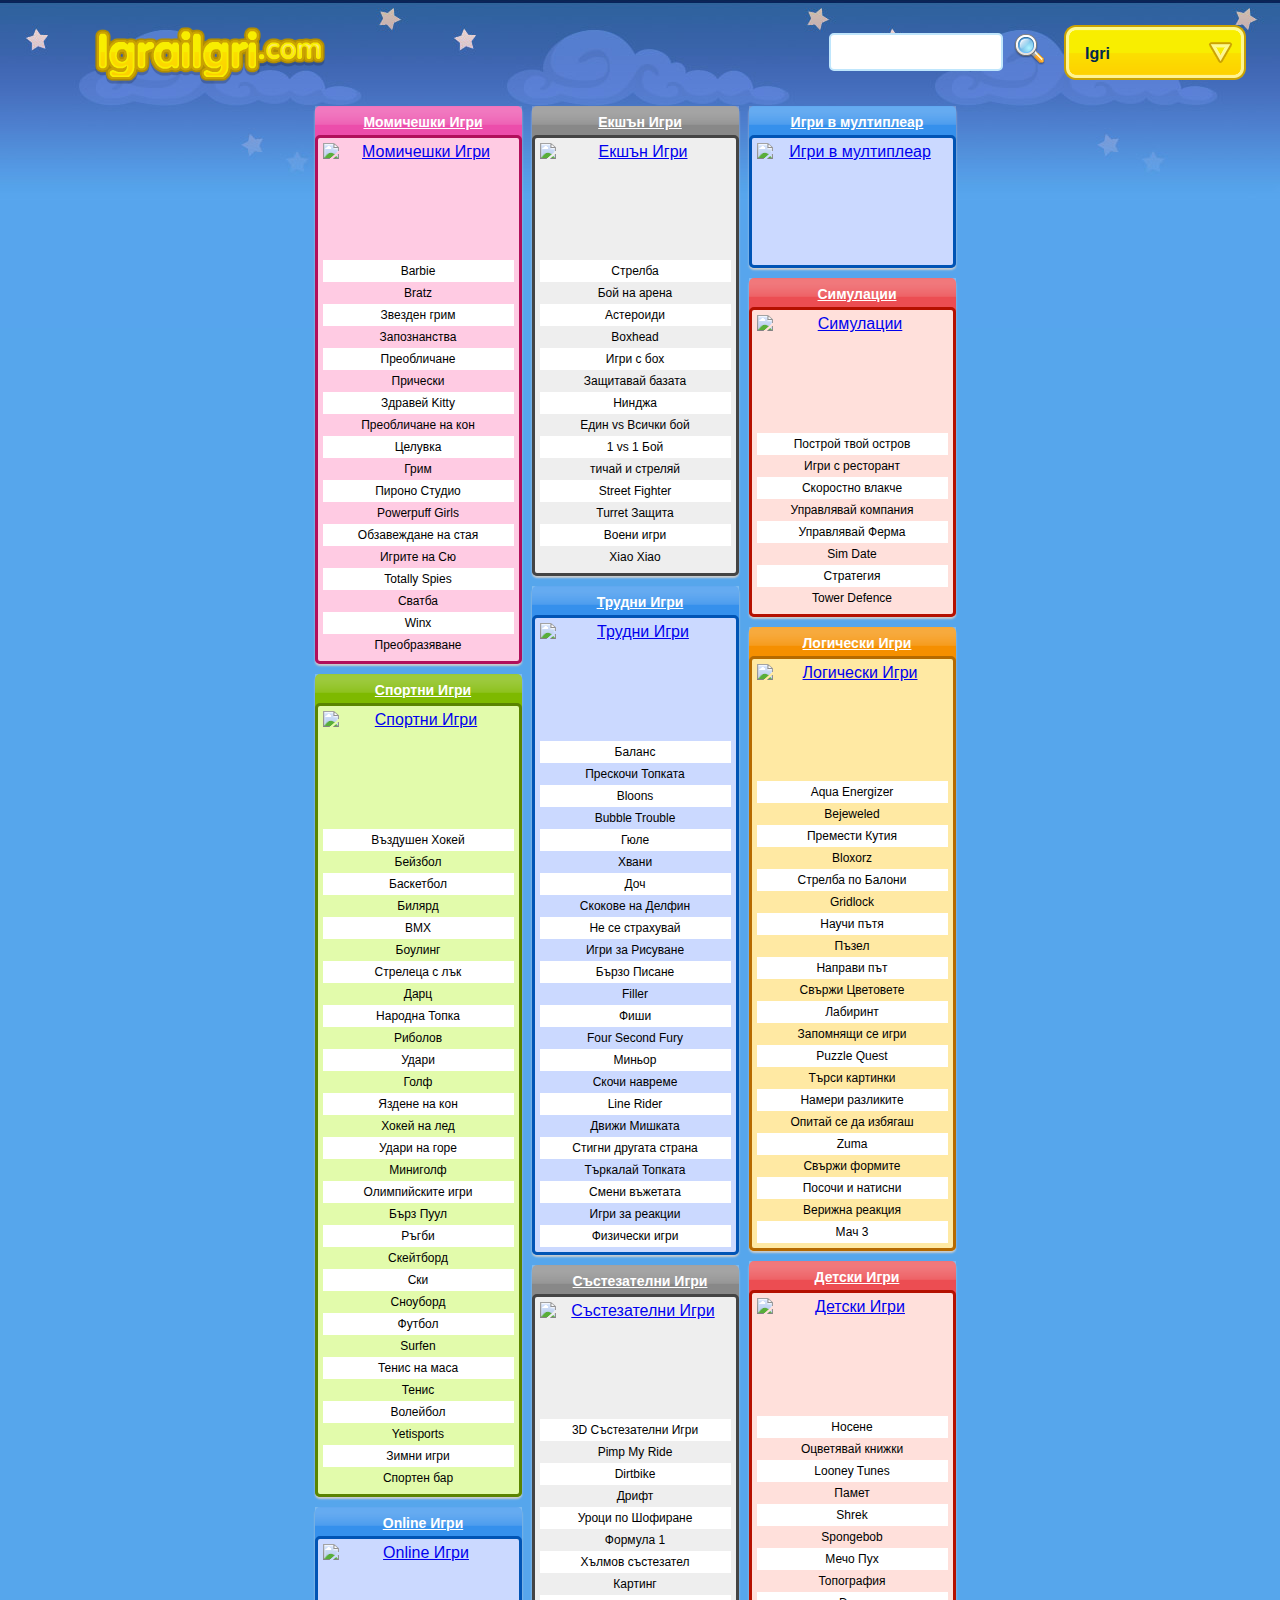
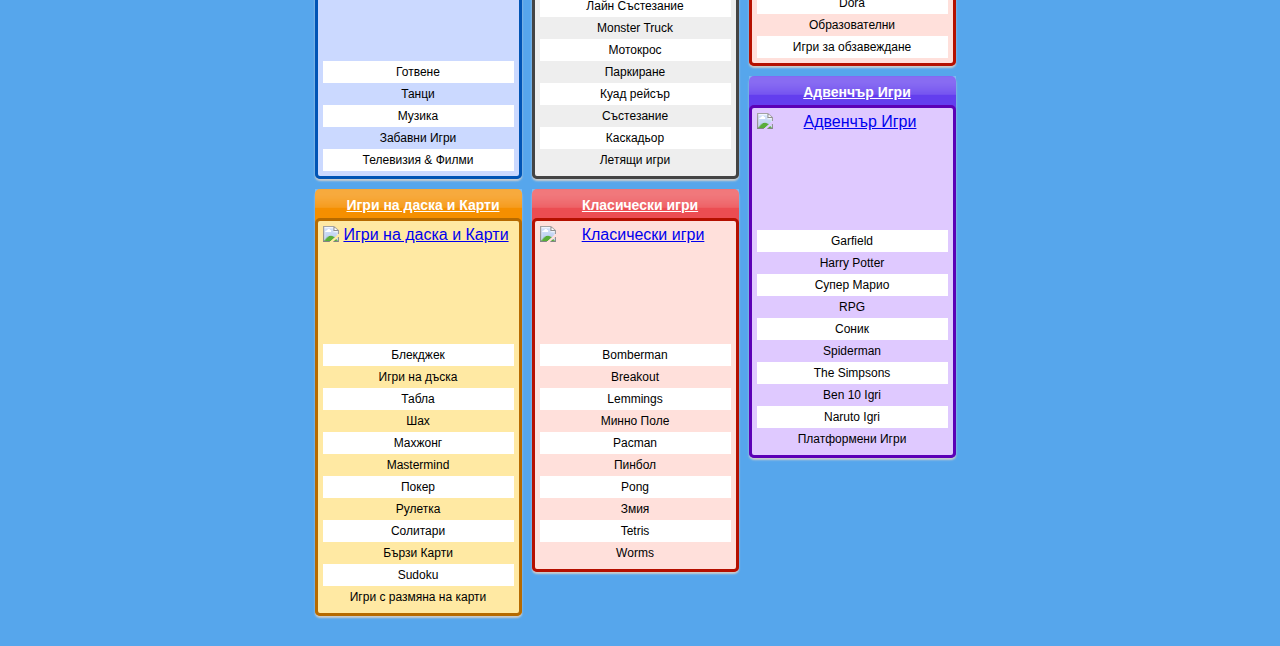
==== index.html @ 17a20f0e "Initial commit" ====
<!DOCTYPE html>
<html xmlns="http://www.w3.org/1999/xhtml">
    <head>
        <title>Online Игри - Igraiigri.com</title>

        <meta http-equiv="Content-Type" content="text/html; charset=utf-8"/>
        <meta http-equiv="Content-Language" content="bg"/>

        <link rel="alternate" hreflang="de" href="http://www.roundgames.de"/>
        <link rel="alternate" hreflang="fr" href="http://www.jeux-blog.fr"/>
        <link rel="alternate" hreflang="nl" href="http://www.spellengrot.nl"/>
        <link rel="alternate" hreflang="en" href="http://www.roundgames.com"/>
        <link rel="alternate" hreflang="sv" href="http://www.coolaspel.se"/>
        <link rel="alternate" hreflang="pl" href="http://www.flashowegry.pl"/>
        <link rel="alternate" hreflang="es" href="http://www.juegator.com"/>
        <link rel="alternate" hreflang="ro" href="http://www.jucati.ro"/>
        <link rel="alternate" hreflang="tr" href="http://www.benoynarim.com"/>
        <link rel="alternate" hreflang="pt" href="http://www.maniadejogos.com"/>
        <link rel="alternate" hreflang="id" href="http://www.permainanonline.com"/>


        <link rel="image_src" href="screenshots/90_2099.jpg"/>

        <link rel="stylesheet" href="css/style.css" type="text/css"/>
        <link rel="stylesheet" media="only screen and (min-width: 1260px)" href="css/big.css"/>


        <link rel="shortcut icon" type="image/x-icon" href="favicon.ico"/>

        <script src="https://ajax.googleapis.com/ajax/libs/jquery/1.8.3/jquery.min.js"></script>
        <script type="text/javascript" src="js/overall.js"></script>

    </head>
    <body id="mainpage" class="light">

        <div id="fb-root"></div>
        <script type="text/javascript">
            window.fbAsyncInit = function () {
                FB.init({appId: "130678773638421", status: true, cookie: true, xfbml: true});
            };
            (function () {
                var e = document.createElement('script');
                e.async = true;
                e.src = document.location.protocol + '//connect.facebook.net/en_US/all.js';
                document.getElementById('fb-root').appendChild(e);
            }());
        </script>

        <div id="tooltip"></div>
        <div id="container">
            <div id="header">
                <a href="index.html" id="logo"><img src="images/logos/igraiigri.png" alt="Igrai Igri"/></a>

                <div id="placeholder">
                    <div id="search">
                        <form action="https://www.igraiigri.com/search/" method="get">
                            <input type="text" id="searchTerm" name="term">
                            <input type="image" id="searchButton" src="images/search.png" width="32" height="32" border="0" alt="Търси!">
                        </form>
                    </div>
                    <div id="dropdown">
                        <ul>
                            <li>
                                <a class="masterDropdown" href="index.html">Igri</a>
                                <ul>
                                    <li><a href="igrai/Адвенчър+Игри.html">Адвенчър Игри</a></li>
                                    <li><a href="igrai/Летящи+игри.html">Летящи игри</a></li>
                                    <li><a href="igrai/Забавни+игри.html">Забавни Игри</a></li>
                                    <li><a href="igrai/Игри+в+мултиплеар.html">Игри в мултиплеар</a></li>
                                    <li><a href="igrai/Логически+игри.html">Логически Игри</a></li>
                                    <li><a href="igrai/Състезателни+игри.html">Състезателни Игри</a></li>
                                    <li><a href="igrai/Трудни+игри.html">Трудни Игри</a></li>
                                    <li><a href="igrai/Спортни+игри.html">Спортни Игри</a></li>
                                    <li><a href="igrai/Платформени+игри.html">Платформени Игри</a></li>
                                    <li><a href="igrai/Момичешки+игри.html">Момичешки Игри</a></li>
                                    <li><a href="igrai/Телевизия+&amp;+Филми.html">Телевизия & Филми</a></li>
                                    <li><a href="igrai/+Игри+на+даска+и+Карти.html">Игри на даска и Карти</a></li>
                                    <li><a href="igrai/Екшън+Игри.html">Екшън Игри</a></li>
                                    <li><a href="igrai/Детски+игри.html">Детски Игри</a></li>
                                    <li><a href="igrai/Online+Игри.html">Online Игри</a></li>
                                    <li><a href="igrai/Класически+игри.html">Класически игри</a></li>
                                    <li><a href="igrai/Симулации.html">Симулации</a></li>
                                </ul>

                            </li>
                        </ul>
                    </div>
                </div>
            </div>

            <div id="wrapper">
                <div id="content">
                    <script type="text/javascript">
                        var pageType = 'mainpage';
                    </script>


                    <div id="mainpageColumns">
                        <div class="columnA">
                            <div class="list pink">
                                <h2>
                                    <a href="igrai/Момичешки+игри.html">Момичешки Игри</a>
                                </h2>
                                <ul>
                                    <li class="listThumbnail" id="thumbGirls">
                                        <a href="igrai/Момичешки+игри.html">
                                            <img src="https://www.roundgames.com/images/pixel.png" data-src="/screenshots/90_7344.jpg" width="200" height="123" alt="Момичешки Игри"/></a>
                                    </li>
                                    <li></li>
                                    <li class="listItem light">
                                        <a href="igrai-igri/Barbie.html" data-screenshot="2954" data-target="thumbGirls">Barbie</a>
                                    </li>
                                    <li class="listItem">
                                        <a href="igrai-igri/Bratz.html" data-screenshot="2977" data-target="thumbGirls">Bratz</a>
                                    </li>
                                    <li class="listItem light">
                                        <a href="igrai-igri/Звезден+грим+.html" data-screenshot="7344" data-target="thumbGirls">Звезден грим
                                        </a>
                                    </li>
                                    <li class="listItem">
                                        <a href="igrai-igri/Запознанства.html" data-screenshot="6084" data-target="thumbGirls">Запознанства</a>
                                    </li>
                                    <li class="listItem light">
                                        <a href="igrai-igri/Преобличане.html" data-screenshot="6324" data-target="thumbGirls">Преобличане</a>
                                    </li>
                                    <li class="listItem">
                                        <a href="igrai-igri/Прически.html" data-screenshot="2002" data-target="thumbGirls">Прически</a>
                                    </li>
                                    <li class="listItem light">
                                        <a href="igrai-igri/Здравей+Kitty.html" data-screenshot="5763" data-target="thumbGirls">Здравей Kitty</a>
                                    </li>
                                    <li class="listItem">
                                        <a href="igrai-igri/Преобличане+на+коня.html" data-screenshot="1927" data-target="thumbGirls">Преобличане на кон</a>
                                    </li>
                                    <li class="listItem light">
                                        <a href="igrai-igri/Целувка.html" data-screenshot="7342" data-target="thumbGirls">Целувка</a>
                                    </li>
                                    <li class="listItem">
                                        <a href="igrai-igri/Грим.html" data-screenshot="2052" data-target="thumbGirls">Грим</a>
                                    </li>
                                    <li class="listItem light">
                                        <a href="igrai-igri/Пироно+Студио.html" data-screenshot="3277" data-target="thumbGirls">Пироно Студио</a>
                                    </li>
                                    <li class="listItem">
                                        <a href="igrai-igri/Powerpuff+Girls.html" data-screenshot="2966" data-target="thumbGirls">Powerpuff Girls</a>
                                    </li>
                                    <li class="listItem light">
                                        <a href="igrai-igri/Окраса+на+стаята.html" data-screenshot="5592" data-target="thumbGirls">Обзавеждане на стая</a>
                                    </li>
                                    <li class="listItem">
                                        <a href="igrai-igri/Игрите+на+Сю+.html" data-screenshot="3746" data-target="thumbGirls">Игрите на Сю
                                        </a>
                                    </li>
                                    <li class="listItem light">
                                        <a href="igrai-igri/Totally+Spies.html" data-screenshot="2938" data-target="thumbGirls">Totally Spies</a>
                                    </li>
                                    <li class="listItem">
                                        <a href="igrai-igri/Сватба.html" data-screenshot="6990" data-target="thumbGirls">Сватба</a>
                                    </li>
                                    <li class="listItem light">
                                        <a href="igrai-igri/Winx.html" data-screenshot="5655" data-target="thumbGirls">Winx</a>
                                    </li>
                                    <li class="listItem">
                                        <a href="igri-online/Преобразяване.html" data-screenshot="6085" data-target="thumbGirls">Преобразяване</a>
                                    </li>
                                </ul>
                            </div>
                            <div class="list green">
                                <h2>
                                    <a href="igrai/Спортни+игри.html">Спортни Игри</a>
                                </h2>
                                <ul>
                                    <li class="listThumbnail" id="thumbSport">
                                        <a href="igrai/Спортни+игри.html">
                                            <img src="https://www.roundgames.com/images/pixel.png" data-src="/screenshots/90_5290.jpg" width="200" height="123" alt="Спортни Игри"/></a>
                                    </li>
                                    <li></li>
                                    <li class="listItem light">
                                        <a href="igrai-igri/Въздушен+Хокей.html" data-screenshot="3239" data-target="thumbSport">Въздушен Хокей</a>
                                    </li>
                                    <li class="listItem">
                                        <a href="igrai-igri/Бейзбол.html" data-screenshot="3578" data-target="thumbSport">Бейзбол</a>
                                    </li>
                                    <li class="listItem light">
                                        <a href="igrai-igri/Баскетбол.html" data-screenshot="5042" data-target="thumbSport">Баскетбол</a>
                                    </li>
                                    <li class="listItem">
                                        <a href="igrai-igri/Билярд.html" data-screenshot="135" data-target="thumbSport">Билярд</a>
                                    </li>
                                    <li class="listItem light">
                                        <a href="igrai-igri/BMX.html" data-screenshot="3093" data-target="thumbSport">BMX</a>
                                    </li>
                                    <li class="listItem">
                                        <a href="igrai-igri/Боулинг.html" data-screenshot="1123" data-target="thumbSport">Боулинг</a>
                                    </li>
                                    <li class="listItem light">
                                        <a href="igrai-igri/Стрелеца+с+лък.html" data-screenshot="4988" data-target="thumbSport">Стрелеца с лък</a>
                                    </li>
                                    <li class="listItem">
                                        <a href="igrai-igri/Дарц.html" data-screenshot="3183" data-target="thumbSport">Дарц</a>
                                    </li>
                                    <li class="listItem light">
                                        <a href="igrai-igri/Народна+Топка.html" data-screenshot="1550" data-target="thumbSport">Народна Топка</a>
                                    </li>
                                    <li class="listItem">
                                        <a href="igrai-igri/Риболов.html" data-screenshot="1075" data-target="thumbSport">Риболов</a>
                                    </li>
                                    <li class="listItem light">
                                        <a href="igrai-igri/Удари.html" data-screenshot="452" data-target="thumbSport">Удари</a>
                                    </li>
                                    <li class="listItem">
                                        <a href="igrai-igri/Голф.html" data-screenshot="2318" data-target="thumbSport">Голф</a>
                                    </li>
                                    <li class="listItem light">
                                        <a href="igrai-igri/Яздене+на+кон.html" data-screenshot="3206" data-target="thumbSport">Яздене на кон</a>
                                    </li>
                                    <li class="listItem">
                                        <a href="igrai-igri/Хокей+на+лед.html" data-screenshot="3719" data-target="thumbSport">Хокей на лед</a>
                                    </li>
                                    <li class="listItem light">
                                        <a href="igrai-igri/Удари+на+горе.html" data-screenshot="2290" data-target="thumbSport">Удари на горе</a>
                                    </li>
                                    <li class="listItem">
                                        <a href="igrai-igri/Миниголф.html" data-screenshot="2315" data-target="thumbSport">Миниголф</a>
                                    </li>
                                    <li class="listItem light">
                                        <a href="igrai-igri/Олимпийските+игри.html" data-screenshot="8019" data-target="thumbSport">Олимпийските игри</a>
                                    </li>
                                    <li class="listItem">
                                        <a href="igrai-igri/Бърз+Пуул.html" data-screenshot="4770" data-target="thumbSport">Бърз Пуул</a>
                                    </li>
                                    <li class="listItem light">
                                        <a href="igrai-igri/Ръгби.html" data-screenshot="3221" data-target="thumbSport">Ръгби</a>
                                    </li>
                                    <li class="listItem">
                                        <a href="igrai-igri/Скейтборд.html" data-screenshot="3082" data-target="thumbSport">Скейтборд</a>
                                    </li>
                                    <li class="listItem light">
                                        <a href="igrai-igri/Ски.html" data-screenshot="3620" data-target="thumbSport">Ски</a>
                                    </li>
                                    <li class="listItem">
                                        <a href="igrai-igri/Сноуборд.html" data-screenshot="6540" data-target="thumbSport">Сноуборд</a>
                                    </li>
                                    <li class="listItem light">
                                        <a href="igrai-igri/Футбол.html" data-screenshot="5703" data-target="thumbSport">Футбол</a>
                                    </li>
                                    <li class="listItem">
                                        <a href="igrai-igri/Surfen.html" data-screenshot="3603" data-target="thumbSport">Surfen</a>
                                    </li>
                                    <li class="listItem light">
                                        <a href="igrai-igri/Тенис+на+маса.html" data-screenshot="2907" data-target="thumbSport">Тенис на маса</a>
                                    </li>
                                    <li class="listItem">
                                        <a href="igrai-igri/Тенис.html" data-screenshot="228" data-target="thumbSport">Тенис</a>
                                    </li>
                                    <li class="listItem light">
                                        <a href="igrai-igri/Волейбол.html" data-screenshot="3200" data-target="thumbSport">Волейбол</a>
                                    </li>
                                    <li class="listItem">
                                        <a href="igrai-igri/Yetisports.html" data-screenshot="2810" data-target="thumbSport">Yetisports</a>
                                    </li>
                                    <li class="listItem light">
                                        <a href="igri-online/Зимни+игри.html" data-screenshot="6540" data-target="thumbSport">Зимни игри</a>
                                    </li>
                                    <li class="listItem">
                                        <a href="igri-online/Спортен+бар.html" data-screenshot="11678" data-target="thumbSport">Спортен бар</a>
                                    </li>
                                </ul>
                            </div>
                            <div class="list blue">
                                <h2>
                                    <a href="igrai/Online+Игри.html">Online Игри</a>
                                </h2>
                                <ul>
                                    <li class="listThumbnail" id="thumbRest">
                                        <a href="igrai/Online+Игри.html">
                                            <img src="https://www.roundgames.com/images/pixel.png" data-src="/screenshots/90_4536.jpg" width="200" height="123" alt="Online Игри"/></a>
                                    </li>
                                    <li></li>
                                    <li class="listItem light">
                                        <a href="igrai-igri/Готвене.html" data-screenshot="8236" data-target="thumbRest">Готвене</a>
                                    </li>
                                    <li class="listItem">
                                        <a href="igrai-igri/Танци.html" data-screenshot="4521" data-target="thumbRest">Танци</a>
                                    </li>
                                    <li class="listItem light">
                                        <a href="igrai-igri/Музика.html" data-screenshot="3014" data-target="thumbRest">Музика</a>
                                    </li>
                                    <li class="listItem">
                                        <a href="igrai/Забавни+игри.html" data-screenshot="4295" data-target="thumbRest">Забавни Игри</a>
                                    </li>
                                    <li class="listItem light">
                                        <a href="igrai/Телевизия+&amp;+Филми.html" data-screenshot="2912" data-target="thumbRest">Телевизия & Филми</a>
                                    </li>
                                </ul>
                            </div>
                            <div class="list orange">
                                <h2>
                                    <a href="igrai/+Игри+на+даска+и+Карти.html">
                                        Игри на даска и Карти</a>
                                </h2>
                                <ul>
                                    <li class="listThumbnail" id="thumbBoard">
                                        <a href="igrai/+Игри+на+даска+и+Карти.html">
                                            <img src="https://www.roundgames.com/images/pixel.png" data-src="/screenshots/90_2053.jpg" width="200" height="123" alt=" Игри на даска и Карти"/></a>
                                    </li>
                                    <li></li>
                                    <li class="listItem light">
                                        <a href="igrai-igri/Блекджек.html" data-screenshot="7298" data-target="thumbBoard">Блекджек</a>
                                    </li>
                                    <li class="listItem">
                                        <a href="igrai-igri/Игри+на+дъска.html" data-screenshot="6936" data-target="thumbBoard">Игри на дъска</a>
                                    </li>
                                    <li class="listItem light">
                                        <a href="igrai-igri/Табла.html" data-screenshot="2499" data-target="thumbBoard">Табла</a>
                                    </li>
                                    <li class="listItem">
                                        <a href="igrai-igri/Шах.html" data-screenshot="2506" data-target="thumbBoard">Шах</a>
                                    </li>
                                    <li class="listItem light">
                                        <a href="igrai-igri/Махжонг.html" data-screenshot="2060" data-target="thumbBoard">Махжонг</a>
                                    </li>
                                    <li class="listItem">
                                        <a href="igrai-igri/Mastermind.html" data-screenshot="4457" data-target="thumbBoard">Mastermind</a>
                                    </li>
                                    <li class="listItem light">
                                        <a href="igrai-igri/Покер.html" data-screenshot="2654" data-target="thumbBoard">Покер</a>
                                    </li>
                                    <li class="listItem">
                                        <a href="igrai-igri/Рулетка.html" data-screenshot="5179" data-target="thumbBoard">Рулетка</a>
                                    </li>
                                    <li class="listItem light">
                                        <a href="igrai-igri/Солитари.html" data-screenshot="5823" data-target="thumbBoard">Солитари</a>
                                    </li>
                                    <li class="listItem">
                                        <a href="igrai-igri/Бързи+Карти.html" data-screenshot="3785" data-target="thumbBoard">Бързи Карти</a>
                                    </li>
                                    <li class="listItem light">
                                        <a href="igrai-igri/Sudoku.html" data-screenshot="7970" data-target="thumbBoard">Sudoku</a>
                                    </li>
                                    <li class="listItem">
                                        <a href="igrai-igri/Игри+с+размяна+на+карти.html" data-screenshot="3715" data-target="thumbBoard">Игри с размяна на карти</a>
                                    </li>
                                </ul>
                            </div>
                        </div>
                        <div class="columnB">
                            <div class="list grey">
                                <h2>
                                    <a href="igrai/Екшън+Игри.html">Екшън Игри</a>
                                </h2>
                                <ul>
                                    <li class="listThumbnail" id="thumbAction">
                                        <a href="igrai/Екшън+Игри.html">
                                            <img src="https://www.roundgames.com/images/pixel.png" data-src="/screenshots/90_3774.jpg" width="200" height="123" alt="Екшън Игри"/></a>
                                    </li>
                                    <li></li>
                                    <li class="listItem light">
                                        <a href="igrai-igri/Стрелба.html" data-screenshot="1039" data-target="thumbAction">Стрелба</a>
                                    </li>
                                    <li class="listItem">
                                        <a href="igrai-igri/Бой+на+арена.html" data-screenshot="1427" data-target="thumbAction">Бой на арена</a>
                                    </li>
                                    <li class="listItem light">
                                        <a href="igrai-igri/Астероиди.html" data-screenshot="5974" data-target="thumbAction">Астероиди</a>
                                    </li>
                                    <li class="listItem">
                                        <a href="igrai-igri/Boxhead.html" data-screenshot="1572" data-target="thumbAction">Boxhead</a>
                                    </li>
                                    <li class="listItem light">
                                        <a href="igrai-igri/Игри+с+бох.html" data-screenshot="2994" data-target="thumbAction">Игри с бох</a>
                                    </li>
                                    <li class="listItem">
                                        <a href="igrai-igri/Защитавай+базата.html" data-screenshot="2722" data-target="thumbAction">Защитавай базата</a>
                                    </li>
                                    <li class="listItem light">
                                        <a href="igrai-igri/Нинджа.html" data-screenshot="55" data-target="thumbAction">Нинджа</a>
                                    </li>
                                    <li class="listItem">
                                        <a href="igrai-igri/Един+vs+Всички+бой.html" data-screenshot="3774" data-target="thumbAction">Един vs Всички бой</a>
                                    </li>
                                    <li class="listItem light">
                                        <a href="igrai-igri/1+vs+1+Бой.html" data-screenshot="2867" data-target="thumbAction">1 vs 1 Бой</a>
                                    </li>
                                    <li class="listItem">
                                        <a href="igrai-igri/тичай+и+стреляй.html" data-screenshot="211" data-target="thumbAction">тичай и стреляй</a>
                                    </li>
                                    <li class="listItem light">
                                        <a href="igrai-igri/Street+Fighter.html" data-screenshot="6948" data-target="thumbAction">Street Fighter</a>
                                    </li>
                                    <li class="listItem">
                                        <a href="igrai-igri/Turret+Защита.html" data-screenshot="2658" data-target="thumbAction">Turret Защита</a>
                                    </li>
                                    <li class="listItem light">
                                        <a href="igrai-igri/Воени+игри.html" data-screenshot="3798" data-target="thumbAction">Воени игри</a>
                                    </li>
                                    <li class="listItem">
                                        <a href="igrai-igri/Xiao+Xiao.html" data-screenshot="1569" data-target="thumbAction">Xiao Xiao</a>
                                    </li>
                                </ul>
                            </div>
                            <div class="list blue">
                                <h2>
                                    <a href="igrai/Трудни+игри.html">Трудни Игри</a>
                                </h2>
                                <ul>
                                    <li class="listThumbnail" id="thumbSkill">
                                        <a href="igrai/Трудни+игри.html">
                                            <img src="https://www.roundgames.com/images/pixel.png" data-src="/screenshots/90_3195.jpg" width="200" height="123" alt="Трудни Игри"/></a>
                                    </li>
                                    <li></li>
                                    <li class="listItem light">
                                        <a href="igrai-igri/Баланс.html" data-screenshot="2682" data-target="thumbSkill">Баланс</a>
                                    </li>
                                    <li class="listItem">
                                        <a href="igrai-igri/Прескочи+Топката.html" data-screenshot="5001" data-target="thumbSkill">Прескочи Топката</a>
                                    </li>
                                    <li class="listItem light">
                                        <a href="igrai-igri/Bloons.html" data-screenshot="7826" data-target="thumbSkill">Bloons</a>
                                    </li>
                                    <li class="listItem">
                                        <a href="igrai-igri/Bubble+Trouble.html" data-screenshot="2098" data-target="thumbSkill">Bubble Trouble</a>
                                    </li>
                                    <li class="listItem light">
                                        <a href="igrai-igri/Гюле.html" data-screenshot="3348" data-target="thumbSkill">Гюле</a>
                                    </li>
                                    <li class="listItem">
                                        <a href="igrai-igri/Хвани.html" data-screenshot="8233" data-target="thumbSkill">Хвани</a>
                                    </li>
                                    <li class="listItem light">
                                        <a href="igrai-igri/Доч.html" data-screenshot="6472" data-target="thumbSkill">Доч</a>
                                    </li>
                                    <li class="listItem">
                                        <a href="igrai-igri/Скокове+на+Делфин.html" data-screenshot="3244" data-target="thumbSkill">Скокове на Делфин</a>
                                    </li>
                                    <li class="listItem light">
                                        <a href="igrai-igri/Не+се+страхувай.html" data-screenshot="7932" data-target="thumbSkill">Не се страхувай</a>
                                    </li>
                                    <li class="listItem">
                                        <a href="igrai-igri/Игри+за+Рисуване.html" data-screenshot="7483" data-target="thumbSkill">Игри за Рисуване</a>
                                    </li>
                                    <li class="listItem light">
                                        <a href="igrai-igri/Бързо+Писане.html" data-screenshot="3287" data-target="thumbSkill">Бързо Писане</a>
                                    </li>
                                    <li class="listItem">
                                        <a href="igrai-igri/Filler.html" data-screenshot="7237" data-target="thumbSkill">Filler</a>
                                    </li>
                                    <li class="listItem light">
                                        <a href="igrai-igri/Фиши.html" data-screenshot="5881" data-target="thumbSkill">Фиши</a>
                                    </li>
                                    <li class="listItem">
                                        <a href="igrai-igri/Four+Second+Fury.html" data-screenshot="7119" data-target="thumbSkill">Four Second Fury</a>
                                    </li>
                                    <li class="listItem light">
                                        <a href="igrai-igri/Миньор.html" data-screenshot="3068" data-target="thumbSkill">Миньор</a>
                                    </li>
                                    <li class="listItem">
                                        <a href="igrai-igri/Скочи+навреме.html" data-screenshot="5481" data-target="thumbSkill">Скочи навреме</a>
                                    </li>
                                    <li class="listItem light">
                                        <a href="igrai-igri/Line+Rider.html" data-screenshot="2361" data-target="thumbSkill">Line Rider</a>
                                    </li>
                                    <li class="listItem">
                                        <a href="igrai-igri/Движи+Мишката.html" data-screenshot="7513" data-target="thumbSkill">Движи Мишката</a>
                                    </li>
                                    <li class="listItem light">
                                        <a href="igrai-igri/Стигни+другата+страна.html" data-screenshot="6971" data-target="thumbSkill">Стигни другата страна</a>
                                    </li>
                                    <li class="listItem">
                                        <a href="igrai-igri/Търкалай+Топката.html" data-screenshot="8005" data-target="thumbSkill">Търкалай Топката</a>
                                    </li>
                                    <li class="listItem light">
                                        <a href="igrai-igri/Смени+въжетата.html" data-screenshot="6789" data-target="thumbSkill">Смени въжетата</a>
                                    </li>
                                    <li class="listItem">
                                        <a href="igri-online/Игри+за+реакции.html" data-screenshot="7513" data-target="thumbSkill">Игри за реакции</a>
                                    </li>
                                    <li class="listItem light">
                                        <a href="igri-online/Физически+игри.html" data-screenshot="7110" data-target="thumbSkill">Физически игри</a>
                                    </li>
                                </ul>
                            </div>
                            <div class="list grey">
                                <h2>
                                    <a href="igrai/Състезателни+игри.html">Състезателни Игри</a>
                                </h2>
                                <ul>
                                    <li class="listThumbnail" id="thumbRace">
                                        <a href="igrai/Състезателни+игри.html">
                                            <img src="https://www.roundgames.com/images/pixel.png" data-src="/screenshots/90_5181.jpg" width="200" height="123" alt="Състезателни Игри"/></a>
                                    </li>
                                    <li></li>
                                    <li class="listItem light">
                                        <a href="igrai-igri/3D+Състезателни+Игри.html" data-screenshot="5181" data-target="thumbRace">3D Състезателни Игри</a>
                                    </li>
                                    <li class="listItem">
                                        <a href="igrai-igri/Направи+си+Кола.html" data-screenshot="2232" data-target="thumbRace">Pimp My Ride</a>
                                    </li>
                                    <li class="listItem light">
                                        <a href="igrai-igri/Dirtbike.html" data-screenshot="5664" data-target="thumbRace">Dirtbike</a>
                                    </li>
                                    <li class="listItem">
                                        <a href="igrai-igri/Дрифт.html" data-screenshot="6924" data-target="thumbRace">Дрифт</a>
                                    </li>
                                    <li class="listItem light">
                                        <a href="igrai-igri/Уроци+по+Шофиране.html" data-screenshot="4897" data-target="thumbRace">Уроци по Шофиране</a>
                                    </li>
                                    <li class="listItem">
                                        <a href="igrai-igri/Формула+1.html" data-screenshot="3770" data-target="thumbRace">Формула 1</a>
                                    </li>
                                    <li class="listItem light">
                                        <a href="igrai-igri/Хълмов+състезател.html" data-screenshot="1435" data-target="thumbRace">Хълмов състезател</a>
                                    </li>
                                    <li class="listItem">
                                        <a href="igrai-igri/Картинг.html" data-screenshot="3469" data-target="thumbRace">Картинг</a>
                                    </li>
                                    <li class="listItem light">
                                        <a href="igrai-igri/Лайн+Състезание.html" data-screenshot="8223" data-target="thumbRace">Лайн Състезание</a>
                                    </li>
                                    <li class="listItem">
                                        <a href="igrai-igri/Monster+Truck.html" data-screenshot="2999" data-target="thumbRace">Monster Truck</a>
                                    </li>
                                    <li class="listItem light">
                                        <a href="igrai-igri/Мотокрос.html" data-screenshot="3448" data-target="thumbRace">Мотокрос</a>
                                    </li>
                                    <li class="listItem">
                                        <a href="igrai-igri/Паркиране.html" data-screenshot="5353" data-target="thumbRace">Паркиране</a>
                                    </li>
                                    <li class="listItem light">
                                        <a href="igrai-igri/Куад+рейсър.html" data-screenshot="2830" data-target="thumbRace">Куад рейсър</a>
                                    </li>
                                    <li class="listItem">
                                        <a href="igrai-igri/Състезание.html" data-screenshot="5287" data-target="thumbRace">Състезание</a>
                                    </li>
                                    <li class="listItem light">
                                        <a href="igrai-igri/Каскадьор.html" data-screenshot="3124" data-target="thumbRace">Каскадьор</a>
                                    </li>
                                    <li class="listItem">
                                        <a href="igrai/Летящи+игри.html" data-screenshot="5928" data-target="thumbRace">Летящи игри</a>
                                    </li>
                                </ul>
                            </div>
                            <div class="list red">
                                <h2>
                                    <a href="igrai/Класически+игри.html">Класически игри</a>
                                </h2>
                                <ul>
                                    <li class="listThumbnail" id="thumbClassic">
                                        <a href="igrai/Класически+игри.html">
                                            <img src="https://www.roundgames.com/images/pixel.png" data-src="/screenshots/90_6969.jpg" width="200" height="123" alt="Класически игри"/></a>
                                    </li>
                                    <li></li>
                                    <li class="listItem light">
                                        <a href="igrai-igri/Bomberman.html" data-screenshot="1124" data-target="thumbClassic">Bomberman</a>
                                    </li>
                                    <li class="listItem">
                                        <a href="igrai-igri/Breakout.html" data-screenshot="4581" data-target="thumbClassic">Breakout</a>
                                    </li>
                                    <li class="listItem light">
                                        <a href="igrai-igri/Lemmings.html" data-screenshot="2414" data-target="thumbClassic">Lemmings</a>
                                    </li>
                                    <li class="listItem">
                                        <a href="igrai-igri/Минно+Поле.html" data-screenshot="3179" data-target="thumbClassic">Минно Поле</a>
                                    </li>
                                    <li class="listItem light">
                                        <a href="igrai-igri/Pacman.html" data-screenshot="4957" data-target="thumbClassic">Pacman</a>
                                    </li>
                                    <li class="listItem">
                                        <a href="igrai-igri/Пинбол.html" data-screenshot="3438" data-target="thumbClassic">Пинбол</a>
                                    </li>
                                    <li class="listItem light">
                                        <a href="igrai-igri/Pong.html" data-screenshot="2904" data-target="thumbClassic">Pong</a>
                                    </li>
                                    <li class="listItem">
                                        <a href="igrai-igri/Змия.html" data-screenshot="3370" data-target="thumbClassic">Змия</a>
                                    </li>
                                    <li class="listItem light">
                                        <a href="igrai-igri/Tetris.html" data-screenshot="6969" data-target="thumbClassic">Tetris</a>
                                    </li>
                                    <li class="listItem">
                                        <a href="igrai-igri/Worms.html" data-screenshot="1082" data-target="thumbClassic">Worms</a>
                                    </li>
                                </ul>
                            </div>
                        </div>
                        <div class="columnC">
                            <div class="list blue">
                                <h2>
                                    <a href="igrai/Игри+в+мултиплеар.html">Игри в мултиплеар</a>
                                </h2>
                                <ul>
                                    <li class="listThumbnail" id="thumbMultiplayer">
                                        <a href="igrai/Игри+в+мултиплеар.html">
                                            <img src="https://www.roundgames.com/images/pixel.png" data-src="/screenshots/90_2095.jpg" width="200" height="123" alt="Игри в мултиплеар"/></a>
                                    </li>
                                    <li></li>
                                </ul>
                            </div>
                            <div class="list red">
                                <h2>
                                    <a href="igrai/Симулации.html">Симулации</a>
                                </h2>
                                <ul>
                                    <li class="listThumbnail" id="thumbSimulation">
                                        <a href="igrai/Симулации.html">
                                            <img src="https://www.roundgames.com/images/pixel.png" data-src="/screenshots/90_6655.jpg" width="200" height="123" alt="Симулации"/></a>
                                    </li>
                                    <li></li>
                                    <li class="listItem light">
                                        <a href="igrai-igri/Построй+твой+остров.html" data-screenshot="3780" data-target="thumbSimulation">Построй твой остров</a>
                                    </li>
                                    <li class="listItem">
                                        <a href="igrai-igri/Сервиране+в+ресторант.html" data-screenshot="2182" data-target="thumbSimulation">Игри с ресторант</a>
                                    </li>
                                    <li class="listItem light">
                                        <a href="igrai-igri/Скоростно+влакче.html" data-screenshot="3654" data-target="thumbSimulation">Скоростно влакче</a>
                                    </li>
                                    <li class="listItem">
                                        <a href="igrai-igri/Оправлявай+компания.html" data-screenshot="7818" data-target="thumbSimulation">Управлявай компания</a>
                                    </li>
                                    <li class="listItem light">
                                        <a href="igrai-igri/Оправлявай+Ферма.html" data-screenshot="5780" data-target="thumbSimulation">Управлявай Ферма</a>
                                    </li>
                                    <li class="listItem">
                                        <a href="igrai-igri/Sim+Date.html" data-screenshot="4920" data-target="thumbSimulation">Sim Date</a>
                                    </li>
                                    <li class="listItem light">
                                        <a href="igrai-igri/Стратегия.html" data-screenshot="5567" data-target="thumbSimulation">Стратегия</a>
                                    </li>
                                    <li class="listItem">
                                        <a href="igrai-igri/Защити+Кулата.html" data-screenshot="7427" data-target="thumbSimulation">Tower Defence</a>
                                    </li>
                                </ul>
                            </div>
                            <div class="list orange">
                                <h2>
                                    <a href="igrai/Логически+игри.html">Логически Игри</a>
                                </h2>
                                <ul>
                                    <li class="listThumbnail" id="thumbPuzzle">
                                        <a href="igrai/Логически+игри.html">
                                            <img src="https://www.roundgames.com/images/pixel.png" data-src="/screenshots/90_2560.jpg" width="200" height="123" alt="Логически Игри"/></a>
                                    </li>
                                    <li></li>
                                    <li class="listItem light">
                                        <a href="igrai-igri/Aqua+Energizer.html" data-screenshot="3310" data-target="thumbPuzzle">Aqua Energizer</a>
                                    </li>
                                    <li class="listItem">
                                        <a href="igrai-igri/Bejeweled.html" data-screenshot="2560" data-target="thumbPuzzle">Bejeweled</a>
                                    </li>
                                    <li class="listItem light">
                                        <a href="igrai-igri/Премести+Кутия.html" data-screenshot="8123" data-target="thumbPuzzle">Премести Кутия</a>
                                    </li>
                                    <li class="listItem">
                                        <a href="igrai-igri/Bloxorz.html" data-screenshot="3778" data-target="thumbPuzzle">Bloxorz</a>
                                    </li>
                                    <li class="listItem light">
                                        <a href="igrai-igri/Стрелба+по+Балони.html" data-screenshot="2099" data-target="thumbPuzzle">Стрелба по Балони</a>
                                    </li>
                                    <li class="listItem">
                                        <a href="igrai-igri/Gridlock.html" data-screenshot="3146" data-target="thumbPuzzle">Gridlock</a>
                                    </li>
                                    <li class="listItem light">
                                        <a href="igrai-igri/Научи+пътя.html" data-screenshot="2521" data-target="thumbPuzzle">Научи пътя</a>
                                    </li>
                                    <li class="listItem">
                                        <a href="igrai-igri/Пъзел.html" data-screenshot="2581" data-target="thumbPuzzle">Пъзел</a>
                                    </li>
                                    <li class="listItem light">
                                        <a href="igrai-igri/Направи+път.html" data-screenshot="2592" data-target="thumbPuzzle">Направи път</a>
                                    </li>
                                    <li class="listItem">
                                        <a href="igrai-igri/Свържи+Цветовете.html" data-screenshot="10398" data-target="thumbPuzzle">Свържи Цветовете</a>
                                    </li>
                                    <li class="listItem light">
                                        <a href="igrai-igri/Лабиринт.html" data-screenshot="712" data-target="thumbPuzzle">Лабиринт</a>
                                    </li>
                                    <li class="listItem">
                                        <a href="igrai-igri/Запомнящи+се+игри.html" data-screenshot="3315" data-target="thumbPuzzle">Запомнящи се игри</a>
                                    </li>
                                    <li class="listItem light">
                                        <a href="igrai-igri/Puzzle+Quest.html" data-screenshot="7102" data-target="thumbPuzzle">Puzzle Quest</a>
                                    </li>
                                    <li class="listItem">
                                        <a href="igrai-igri/Търси+картинки.html" data-screenshot="5377" data-target="thumbPuzzle">Търси картинки</a>
                                    </li>
                                    <li class="listItem light">
                                        <a href="igrai-igri/Намери+разликите.html" data-screenshot="3282" data-target="thumbPuzzle">Намери разликите</a>
                                    </li>
                                    <li class="listItem">
                                        <a href="igrai-igri/Опитай+се+да+избягаш.html" data-screenshot="6668" data-target="thumbPuzzle">Опитай се да избягаш</a>
                                    </li>
                                    <li class="listItem light">
                                        <a href="igrai-igri/Zuma.html" data-screenshot="2789" data-target="thumbPuzzle">Zuma</a>
                                    </li>
                                    <li class="listItem">
                                        <a href="igrai-igri/Свържи+формите.html" data-screenshot="599" data-target="thumbPuzzle">Свържи формите</a>
                                    </li>
                                    <li class="listItem light">
                                        <a href="igri-online/Посочи+и+натисни.html" data-screenshot="5976" data-target="thumbPuzzle">Посочи и натисни</a>
                                    </li>
                                    <li class="listItem">
                                        <a href="igri-online/Верижна+реакция.html" data-screenshot="7366" data-target="thumbPuzzle">Верижна реакция</a>
                                    </li>
                                    <li class="listItem light">
                                        <a href="igri-online/Мач+3.html" data-screenshot="2099" data-target="thumbPuzzle">Мач 3</a>
                                    </li>
                                </ul>
                            </div>
                            <div class="list red">
                                <h2>
                                    <a href="igrai/Детски+игри.html">Детски Игри</a>
                                </h2>
                                <ul>
                                    <li class="listThumbnail" id="thumbKids">
                                        <a href="igrai/Детски+игри.html">
                                            <img src="https://www.roundgames.com/images/pixel.png" data-src="/screenshots/90_2624.jpg" width="200" height="123" alt="Детски Игри"/></a>
                                    </li>
                                    <li></li>
                                    <li class="listItem light">
                                        <a href="igrai-igri/Носене.html" data-screenshot="5341" data-target="thumbKids">Носене</a>
                                    </li>
                                    <li class="listItem">
                                        <a href="igrai-igri/Оцветявай+книжки.html" data-screenshot="2612" data-target="thumbKids">Оцветявай книжки</a>
                                    </li>
                                    <li class="listItem light">
                                        <a href="igrai-igri/Looney+Tunes.html" data-screenshot="2947" data-target="thumbKids">Looney Tunes</a>
                                    </li>
                                    <li class="listItem">
                                        <a href="igrai-igri/Памет.html" data-screenshot="5350" data-target="thumbKids">Памет</a>
                                    </li>
                                    <li class="listItem light">
                                        <a href="igrai-igri/Shrek.html" data-screenshot="4392" data-target="thumbKids">Shrek</a>
                                    </li>
                                    <li class="listItem">
                                        <a href="igrai-igri/Spongebob.html" data-screenshot="2924" data-target="thumbKids">Spongebob</a>
                                    </li>
                                    <li class="listItem light">
                                        <a href="igrai-igri/Мечо+Пух.html" data-screenshot="5193" data-target="thumbKids">Мечо Пух</a>
                                    </li>
                                    <li class="listItem">
                                        <a href="igrai-igri/Топография.html" data-screenshot="5492" data-target="thumbKids">Топография</a>
                                    </li>
                                    <li class="listItem light">
                                        <a href="igrai-igri/Dora.html" data-screenshot="10685" data-target="thumbKids">Dora</a>
                                    </li>
                                    <li class="listItem">
                                        <a href="igri-online/Образователни.html" data-screenshot="5492" data-target="thumbKids">Образователни</a>
                                    </li>
                                    <li class="listItem light">
                                        <a href="igri-online/Игри+за+обзавеждане.html" data-screenshot="2224" data-target="thumbKids">Игри за обзавеждане</a>
                                    </li>
                                </ul>
                            </div>
                            <div class="list purple">
                                <h2>
                                    <a href="igrai/Адвенчър+Игри.html">Адвенчър Игри</a>
                                </h2>
                                <ul>
                                    <li class="listThumbnail" id="thumbAdventure">
                                        <a href="igrai/Адвенчър+Игри.html">
                                            <img src="https://www.roundgames.com/images/pixel.png" data-src="/screenshots/90_3720.jpg" width="200" height="123" alt="Адвенчър Игри"/></a>
                                    </li>
                                    <li></li>
                                    <li class="listItem light">
                                        <a href="igrai-igri/Garfield.html" data-screenshot="3234" data-target="thumbAdventure">Garfield</a>
                                    </li>
                                    <li class="listItem">
                                        <a href="igrai-igri/Harry+Potter.html" data-screenshot="4432" data-target="thumbAdventure">Harry Potter</a>
                                    </li>
                                    <li class="listItem light">
                                        <a href="igrai-igri/Супер+Марио.html" data-screenshot="10081" data-target="thumbAdventure">Супер Марио</a>
                                    </li>
                                    <li class="listItem">
                                        <a href="igrai-igri/RPG.html" data-screenshot="2777" data-target="thumbAdventure">RPG</a>
                                    </li>
                                    <li class="listItem light">
                                        <a href="igrai-igri/Соник.html" data-screenshot="2108" data-target="thumbAdventure">Соник</a>
                                    </li>
                                    <li class="listItem">
                                        <a href="igrai-igri/Spiderman.html" data-screenshot="3669" data-target="thumbAdventure">Spiderman</a>
                                    </li>
                                    <li class="listItem light">
                                        <a href="igrai-igri/The+Simpsons.html" data-screenshot="4661" data-target="thumbAdventure">The Simpsons</a>
                                    </li>
                                    <li class="listItem">
                                        <a href="igrai-igri/Ben+10+igri.html" data-screenshot="10651" data-target="thumbAdventure">Ben 10 Igri</a>
                                    </li>
                                    <li class="listItem light">
                                        <a href="igrai-igri/Naruto+igri.html" data-screenshot="10668" data-target="thumbAdventure">Naruto Igri</a>
                                    </li>
                                    <li class="listItem">
                                        <a href="gamelist.php?cat=adventure&subcat=platformer" data-screenshot="6793" data-target="thumbAdventure">Платформени Игри</a>
                                    </li>
                                </ul>
                            </div>

                        </div>
                    </div>


                </div>
                <div style="clear: both;"></div>
            </div>
        </div>
    </body>
</html></div></body></html>
---- css/style.css ----
body {
    background: url(/images/backgrounds/dark.jpg) repeat-x #2152bb;
}

body.girls {
    background: url(/images/backgrounds/crimson.jpg) repeat-x #ec5685;
}

body.light {
    background: url(/images/backgrounds/light.jpg) repeat-x #56a6ec;
}

body,
html {
    margin: 0;
    padding: 0;
    font-family: Arial, Helvetica, sans-serif;
}

a img {
    border: 0;
    display: block;
}

.bgF,
.brF,
.cnF,
.czF,
.deF,
.dkF,
.enF,
.esF,
.frF,
.grF,
.huF,
.idF,
.itF,
.myF,
.nlF,
.plF,
.roF,
.ruF,
.seF,
.srF,
.trF,
#placeholder {
    background: url(/images/sprites.png) no-repeat;
}

table {
    background-color: #3a83a5;
    box-shadow: 0 6px 60px rgba(0, 0, 0, 0.2);
    text-align: center;
    border-collapse: collapse;
    display: table;
    table-layout: auto;
    width: 70%;
    margin: auto;
    backdrop-filter: blur(10px);
}

tr:hover {
    background-color: #7cbcda;
    transition: 0.2s;
}

td,
th {
    border: 1px solid #ffffff;
    padding: 0.5rem;
    font-size: 20px;
    text-shadow: 2px 2px #0000002c;
    border-color: #ffffff33;
    width: 50%;
    font-size: 85%;
}

#tooltip {
    display: none;
    position: absolute;
    background: #fff;
    border: 2px solid #16659d;
    padding: 5px;
    z-index: 99;
}

/* Layout */
#container {
    width: 980px;
    margin: 20px auto 0 auto;
}

#header {
    height: 66px;
    position: relative;
    padding-left: 60px;
}

#header #logo {}

#header #placeholder {
    position: absolute;
    right: 5px;
    top: 5px;
    background-position: 235px -352px;
    width: 421px;
    height: 55px;
}

#header #search {
    position: absolute;
    left: 0;
    top: 0;
}

#header #search #searchTerm {
    padding: 10px;
    border: 2px solid #bfe6fc;
    width: 150px;
    position: absolute;
    left: 0;
    top: 8px;
    border-radius: 5px;
    font-size: 14px;
    height: 14px;
}

#header #search #searchButton {
    position: absolute;
    left: 185px;
    top: 8px;
}

#header #dropdown {
    width: 170px;
    height: 45px;
    position: absolute;
    right: 10px;
    top: 5px;
    z-index: 99;
    font-size: 16px;
}

#header #dropdown .masterDropdown {
    display: block;
    height: 30px;
    width: 230px;
    text-align: left;
    padding: 15px 0 0 15px;
    font-weight: bold;
    color: #00284e;
    font-size: 16px;
}

#header #dropdown ul {
    padding: 0;
    margin: 0;
    list-style: none;
    z-index: 99;
}

#header #dropdown ul li {
    float: left;
    position: relative;
}

#header #dropdown ul li a,
.dropdown ul li a:visited {
    display: block;
    text-decoration: none;
    text-align: left;
    font-size: 13px;
    overflow: hidden;
}

#header #dropdown ul li ul {
    display: none;
}

#header #dropdown ul li:hover a {}

#header #dropdown ul li:hover ul {
    display: block;
    position: absolute;
    top: 43px;
    left: -94px;
    background: #fff;
    border: 4px solid #fff390;
    box-shadow: 0 0 0 2px #cba302;
    padding: 2px;
    width: 256px;
    border-radius: 10px;
    border-top-right-radius: 0;
}

#header #dropdown ul li:hover ul li a {
    display: block;
    padding: 8px;
    border-radius: 8px;
    width: 240px;
    color: #00284e;
}

#header #dropdown ul li:hover ul li a.lastItem {
    border: 0;
}

#header #dropdown ul li:hover ul li a:hover {
    background: #111 url(/images/gradient.png) 0 -3px repeat-x;
    color: #fff;
}

#wrapper {
    display: flex;
    justify-content: center;
    align-items: center;
    text-align: center;
    min-height: 100vh;
}

#side {
    width: 180px;
    background: #e2f6ff;
    padding: 5px;
    border-radius: 10px;
    border-top-left-radius: 0;
    border-top-right-radius: 0;
    float: left;
    margin: 0 10px 10px 0;
}

#side #sideBanner {
    width: 160px;
    height: 600px;
    background: #fff;
    margin: 5px 0;
    border: 5px solid #cae8fd;
    padding: 5px;
}

#side ul {
    list-style-type: none;
    margin: 0;
    padding: 0;
    background: #cae8fd;
    border-radius: 5px;
    padding: 5px;
}

#side ul li {
    margin: 0;
    padding: 0;
}

#side ul li a,
#side ul li span {
    display: block;
    text-decoration: none;
    background: #e2f6ff;
    color: #16659d;
    font-size: 12px;
    padding: 4px;
    font-weight: bold;
}

#side ul li.light a {
    background: #fff;
}

#side ul li a.underline {
    margin-bottom: 15px;
}

#side ul li a.parent,
#side ul li span.spanParent {
    background: #57a9e9;
    color: #fff;
    border-bottom: 3px solid #358fd5;
    padding: 0 0 4px 5px;
    border-top: 7px solid #57a9e9;
}

#side ul li a.lastChild {
    margin-bottom: 15px;
}

#side ul li a:hover {
    background-color: #16659d;
    color: #fff;
}

#side ul li a.parent:hover {
    background-color: #57a9e9;
    color: #fff;
}

#location {
    width: 733px;
    line-height: 32px;
    background: #fff584;
    border-radius: 9px;
    padding: 10px 15px;
    font-size: 14px;
    font-weight: bold;
    border-top: 2px solid #897100;
    float: left;
    margin: 0;
    box-shadow: inset 0 20px 10px 0 #fffcbd, 0 2px 0 1px rgba(0, 0, 0, .1);
    border-top-right-radius: 0;
    border-top-left-radius: 0;
}

#location a {
    color: #9e8300;
}

#location span {
    color: #000;
}

#location #addthis {
    float: right;
    width: 250px;
}

#content {
    margin: 10px 0 10px 0;
    border-radius: 10px;
    float: left;

}

#footer {
    background: #04254f;
    padding: 10px;
    border-top-left-radius: 10px;
    border-top-right-radius: 10px;
    color: #bdcfff;
}

#footer a {
    color: #fff;
}

#footer #featuredGames {
    border-radius: 10px;
    padding: 0;
    margin-top: 10px;
}

#footer #featuredGames a {
    display: block;
    float: left;
    margin-right: 10px;
}

#footer #featuredGames a.lastFeatured {
    display: none;
}

#footer #featuredGames a img {
    border: 4px solid #fff;
    border-radius: 3px;
}

#footer #countries {
    padding-top: 10px;
}

#footer #countries a {
    margin: 0 10px 5px 0;
    font-size: 12px;
    color: #fff;
    text-decoration: none;
    padding-left: 20px;
    float: left;
}

/* Sitewide */

.banner {
    background: #ccc;
}

a.smallThumbnail {
    display: block;
    float: left;
    border-radius: 10px;
    border: 2px solid #0261cb;
    padding: 7px;
    position: relative;
    background: url(/images/thumbblue.png);
    width: 150px;
    height: 92px;
}

a.smallThumbnail:hover {
    border: 2px solid #cba302;
    background: url(/images/thumbyellow.png);
}

a.smallThumbnail img {
    border-radius: 5px;
}

a.smallThumbnail span {
    height: 14px;
    overflow: hidden;
    position: absolute;
    top: 0;
    left: 0;
    background: #fff;
    left: 15px;
    right: 15px;
    top: 81px;
    color: #000;
    font-size: 12px;
    padding: 4px 4px 0 4px;
    text-align: center;
    border-top-left-radius: 5px;
    border-top-right-radius: 5px;
    box-shadow: 0 0 6px 0 rgba(0, 0, 0, .3);
}

a.smallThumbnail .new {
    position: absolute;
    right: -2px;
    top: 32px;
    width: 81px;
    height: 81px;
    background: url(/images/new.png) no-repeat;
}

.bigThumbnail {
    position: relative;
    display: block;
    float: left;
    border-radius: 5px;
    margin: 0 7px 14px 7px;
    background: #fff;
    border: 2px solid #1468b6;
    box-shadow: 0 3px 0 0 #ddd;
    padding: 2px;
}

.bigThumbnail .title {
    height: 14px;
    background: #dff0ff;
    box-shadow: inset 0 15px 5px 0 #fff;
    text-shadow: 1px 1px 0 #fff;
    display: block;
    border-bottom: 2px solid #6aacf0;
    color: #333;
    font-size: 12px;
    padding: 8px;
    text-decoration: none;
    font-weight: bold;
    text-align: center;
    width: 188px;
    overflow: hidden;
}

.bigThumbnail .image {
    display: block;
    padding: 2px 2px 4px 2px;
    height: 123px;
}

.bigThumbnail .image img {
    border-top: 2px solid #fff;
    border-bottom-left-radius: 3px;
    border-bottom-right-radius: 4px;
}

.bigThumbnail .rating {
    position: absolute;
    width: 30px;
    background: url(/images/sprites.png) 4px -467px no-repeat #fff;
    padding: 4px 0 2px 25px;
    right: 2px;
    bottom: 2px;
    border-top-left-radius: 5px;
    font-size: 12px;
    color: #777;
    font-weight: bold;
    box-shadow: -2px -2px 3px rgba(0, 0, 0, .3);
}

.bigThumbnail .new {
    position: absolute;
    right: -2px;
    top: -2px;
    width: 81px;
    height: 81px;
    background: url(/images/new.png) no-repeat;
}

.groupBigDescription {
    clear: both;
    color: #555;
    background: url(/images/gradientstrongest.png) 0 2px repeat-x;
    border-radius: 9px;
    padding: 15px;
    font-size: 12px;
    margin-bottom: 10px;
}

.groupBigDescription a {
    color: #000;
    text-decoration: underline;
}

.numberBlock {
    clear: both;
    color: #000;
    background: url(/images/gradientstrongest.png) 0 2px repeat-x;
    border-radius: 9px;
    padding: 15px;
    font-size: 14px;
}

.numberBlock a {
    color: #000;
    margin: 0 5px;
    font-weight: bold;
}

.description {
    color: #000;
    background: url(/images/gradientstrongest.png) 0 2px repeat-x;
    border-radius: 9px;
    padding: 15px;
    font-size: 14px;
}

.description .rating {
    float: right;
    color: #777;
    font-weight: bold;
    font-size: 13px;
    background: url(/images/sprites.png) 0 -467px no-repeat #fff;
    padding: 3px 2px 2px 23px;
}

.description h1,
.description h2 {
    font-size: 16px;
    margin: 0 0 10px 0;
    padding: 0;
    color: #d73632;
}

.description p {
    margin: 0;
    padding: 0;
    font-size: 12px;
    color: #555;
}

.whiteBlock {
    clear: both;
    width: 736px;
    padding: 10px;
    background: #fff;
    border-radius: 10px;
    background: #fff;
    box-shadow: 0 2px 3px 1px #eee;
    margin: 0 auto 10px auto;
}

/* Mainpage */
#mainpageColumns {
    width: auto;
    float: left;
    margin-right: 10px;
    padding: 10px 0 10px 10px;
}

#mainpageColumns h1 {
    font-size: 14px;
    margin: 0 0 10px 0;
    padding: 0;
    text-align: center;
    color: #333;
    font-weight: bold;
}

#mainpageColumns .description {
    clear: both;
    margin-top: -10px;
}

#mainpageThumbnails {
    width: 168px;
    padding: 10px 10px 5px 10px;
    float: left;
    border-radius: 10px;
    background: #fff;
    box-shadow: -2px 2px 3px 1px #eee;
    margin-bottom: 10px;
}

#mainpageThumbnails a.smallThumbnail {
    margin-bottom: 5px;
}

/* Group */
body#group #side {
    width: 180px;
}

body#group #sideBanner {
    margin-left: 0;
}

body#group #content {
    width: 690px;
}

body#group #location {
    width: 733px;
}

#groupThumbnails {
    padding: 15px 6px 15px 6px;
}

#groupThumbnails .description {
    clear: both;
    margin-top: -10px;
}

#groupSocial {
    position: fixed;
    padding: 15px 15px 10px 10px;
    top: 200px;
    left: 50%;
    background: #fff;
    margin-left: 400px;
    border-left: 2px solid #ccc;
    border-top-right-radius: 5px;
    border-bottom-right-radius: 5px;
}

/* Game */
#gameBlock {
    padding: 15px 6px 6px 6px;
    width: 768px;
    float: left;
}

#gameExtra {
    clear: both;
    width: 736px;
    padding: 10px;
    background: #fff;
    border-radius: 10px;
    background: #fff;
    box-shadow: 0 2px 3px 1px #eee;
    margin: 0 auto 10px auto;
}

#gameBlock #gameHeader {
    clear: both;
}

#gameBlock #gameHeader .description {
    clear: both;
    margin-top: -10px;
}

#gameBlock #gameHolder {
    border: 2px solid #1468b6;
    box-shadow: 0 3px 0 0 #ddd;
    clear: both;
    border-radius: 5px;
    margin: 0 auto 10px auto;
}

/*
#gameBlock #gameHolder #gameTitle { background: #b8dfff; box-shadow: inset 0 15px 5px 0 #dff0ff; display: block; border-bottom: 2px solid #6aacf0; color: #000; font-size: 14px; padding: 8px; font-weight: bold; border-radius: 5px; border-bottom-right-radius: 0; border-bottom-left-radius: 0; }
#gameBlock #gameHolder #gameTitle span { text-shadow: 1px 1px 0 #fff; }
#gameBlock #gameHolder #gameTitle #fullscreen { visibility: hidden; color: #000; }
#gameBlock #gameHolder #gameTitle #gameLike { float: right; z-index: 10; position: relative; }
*/

#gameBlock #gameHolder #gameTitle {
    height: 30px;
    background: #b8dfff;
    box-shadow: inset 0 15px 5px 0 #dff0ff;
    display: block;
    border-bottom: 2px solid #6aacf0;
    color: #000;
    font-size: 14px;
    padding: 0;
    font-weight: bold;
    border-radius: 5px;
    border-bottom-right-radius: 0;
    border-bottom-left-radius: 0;
}

#gameBlock #gameHolder #gameTitle span {
    text-shadow: 1px 1px 0 #fff;
    display: block;
    float: left;
    padding: 8px;
}

#gameBlock #gameHolder #gameTitle #fullscreen {
    visibility: hidden;
    color: #000;
    display: block;
    float: left;
    background: #fff url(/images/sprites.png) -186px 2px no-repeat;
    padding: 7px 7px 7px 38px;
    border: 2px solid #6aacf0;
    border-top: 0;
    border-bottom: 0;
}

#gameBlock #gameHolder #gameTitle #gameLike {
    float: right;
    z-index: 10;
    padding: 0;
    box-shadow: inset -10px 0 35px 0 #fff;
    position: relative;
    height: 30px;
    border-left: 2px solid #6aacf0;
}

#gameBlock #gameHolder #gameTitle #gameLike div {
    position: relative;
    top: -3px;
}

#gameBlock #gameWrapper {
    position: relative;
    padding: 5px;
    background: #fff;
}

#gameBlock #gameWrapper #gamePreroll {
    background: #fff;
    z-index: 5;
    position: relative;
    text-align: center;
}

#gameBlock #gameWrapper #gamePreroll #loadingBackground {
    width: 300px;
    padding: 2px;
    border: 3px solid #1468b6;
    margin: 0 auto 10px auto;
    border-radius: 5px;
}

#gameBlock #gameWrapper #gamePreroll #loadingBar {
    width: 1px;
    background: url(/images/progress.gif) #000;
    height: 15px;
}

#gameBlock #gameWrapper #gamePreroll #skipPreroll {
    display: none;
    padding: 10px 0 10px 0;
    font-size: 14px;
    color: #1468b6;
    font-weight: bold;
}

#gameBlock #gameWrapper #gameContent {
    position: absolute;
    top: 5px;
    left: 5px;
    z-index: 3;
}

#gameBlock #gameWrapper #gameRating {
    background: url(/images/sprites.png) 0 -507px no-repeat #fff;
    width: 283px;
    height: 45px;
    margin: 10px auto 5px auto;
    display: none;
    position: relative;
}

#gameBlock #gameWrapper #gameRatingFilled {
    background: url(/images/sprites.png) 0 -407px no-repeat;
    width: 66px;
    height: 28px;
    position: absolute;
    left: 77px;
    top: 7px;
}

#gameBlock #gameWrapper #gameVoteDown,
#gameBlock #gameWrapper #gameVoteUp {
    cursor: hand;
    cursor: pointer;
    position: absolute;
    width: 32px;
    height: 32px;
    top: 5px;
}

#gameBlock #gameWrapper #gameVoteDown {
    left: 5px;
}

#gameBlock #gameWrapper #gameVoteUp {
    left: 35px;
}

#gameBlock #gameWrapper #gameGooglePlus {
    position: absolute;
    left: 223px;
    top: 8px;
}

#gameExtra a.smallThumbnail,
.whiteBlock a.smallThumbnail {
    margin: 8px;
}

#extraTags {
    clear: both;
    width: 736px;
    padding: 10px;
    background: #fff;
    border-radius: 10px;
    background: #fff;
    box-shadow: 0 2px 3px 1px #eee;
    margin: 0 auto 10px auto;
}

#facebook {
    padding-top: 20px;
}

#facebook p {
    font-size: 14px;
}

#facebook p a {
    color: #000;
}

#facebook #facebookBox {
    width: 700px;
    margin: 0 auto;
}

.columnA,
.columnB,
.columnC,
.columnD,
.columnE {
    margin-right: 10px;
}

.columnA,
.columnB,
.columnC,
.columnD,
.columnE {
    float: left;
}

.list {
    border-radius: 5px;
    background: #fff;
    width: 184px;
    margin-bottom: 10px;
    box-shadow: 0 2px 2px 0 #ccc;
}

.list h2 {
    margin: 0;
    padding: 8px 0 5px 10px;
    font-size: 14px;
    color: #fff;
    background: url(/images/gradient.png) repeat-x;
}

.list h2 a {
    color: #fff;
}

.list ul {
    list-style-type: none;
    margin: 0;
    padding: 0;
    background: #eee;
    border-radius: 5px;
    padding: 5px;
}

.list .listThumbnail img {
    width: 168px;
    height: auto;
}

.list ul li.listItem {
    margin: 0;
    padding: 0;
}

.list ul li.listItem a {
    display: block;
    text-decoration: none;
    color: #000;
    font-size: 12px;
    padding: 4px;
}

.list ul li.light a {
    background: #fff;
}

.pink {
    background: #ec4dab;
}

.pink ul {
    background: #ffcbe3;
    border: 3px solid #b10f5b;
}

.blue {
    background: #3590ec;
}

.blue ul {
    background: #cbd9ff;
    border: 3px solid #0054b5;
}

.grey {
    background: #888;
}

.grey ul {
    background: #eee;
    border: 3px solid #444;
}

.yellow {
    background: #fadd1f;
}

.yellow ul {
    background: #fffb90;
    border: 3px solid #f5d500;
}

.orange {
    background: #f58f00;
}

.orange ul {
    background: #ffe9a3;
    border: 3px solid #b66a00;
}

.green {
    background: #7eb900;
}

.green ul {
    background: #e2fbab;
    border: 3px solid #5a8400;
}

.purple {
    background: #633eee;
}

.purple ul {
    background: #dfc9ff;
    border: 3px solid #5c00b6;
}

.red {
    background: #ec4d52;
}

.red ul {
    background: #ffe0db;
    border: 3px solid #b51000;
}

.crimson {
    background: #ec5656;
}

.crimson ul {
    background: #ffe0db;
    border: 3px solid #b51000;
}

.bgF {
    background-position: 0 -284px;
}

.brF {
    background-position: 0 -265px;
}

.cnF {
    background-position: 0 -250px;
}

.czF {
    background-position: 0 -233px;
}

.deF {
    background-position: 0 -216px;
}

.dkF {
    background-position: 0 -199px;
}

.enF {
    background-position: 0 -185px;
}

.esF {
    background-position: 0 -169px;
}

.frF {
    background-position: 0 -154px;
}

.grF {
    background-position: 0 -138px;
}

.huF {
    background-position: 0 -118px;
}

.idF {
    background-position: 0 -103px;
}

.itF {
    background-position: 0 -85px;
}

.myF {
    background-position: 0 -71px;
}

.nlF {
    background-position: 0 -54px;
}

.plF {
    background-position: 0 -34px;
}

.roF {
    background-position: 0 -16px;
}

.ruF {
    background-position: 0 -301px;
}

.seF {
    background-position: 0 -317px;
}

.srF {
    background-position: 0 -333px;
}

.trF {
    background-position: 0 0;
}
---- css/big.css ----
#container { width: 1230px; }
#location { width: 983px; }

body#group #side { width: 200px; }
body#group #sideBanner { margin-left: 10px; }
body#group #content { width: 920px; }
body#group #location { width: 963px; }

.columnA, .columnB { margin-right: 10px; }
#mainpageColumns { width: auto; }
#mainpageThumbnails { width: 346px; padding: 10px 10px 5px 10px; }

.list { width: 207px; }
.list .listThumbnail img { width: 191px; }

#mainpageThumbnails a.thumbA { margin-right: 10px; }
#mainpageThumbnails a.smallThumbnail { margin-bottom: 10px; }

#groupSocial { margin-left: 525px; }

#gameBlock { width: 830px; }
#gameExtra.onSide { clear: none; float: left; width: 168px; margin: 0 0 10px 0; box-shadow: -2px 2px 3px 1px #eee; padding: 10px 10px 2px 10px; }
#gameExtra.onSide a.smallThumbnail { margin: 0 0 8px 0 }

#footer #featuredGames a.lastFeatured { display: block; }
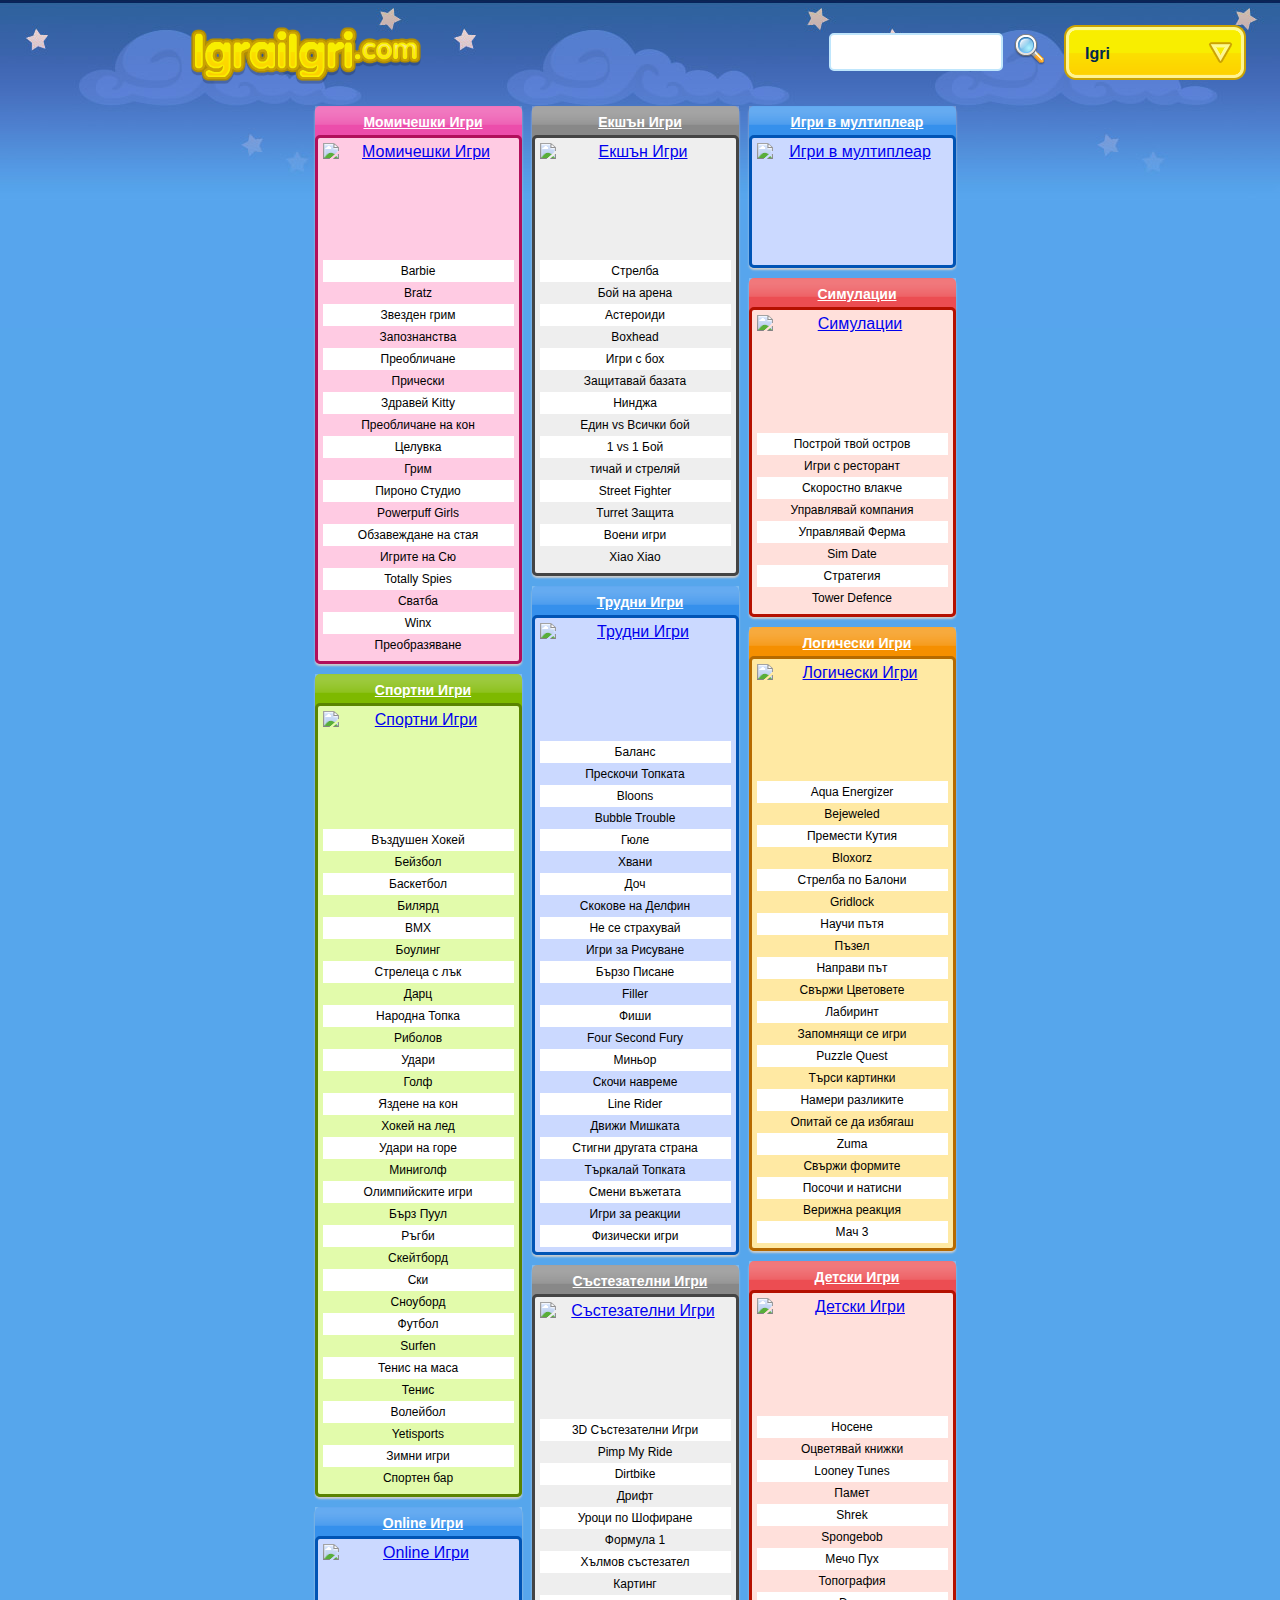
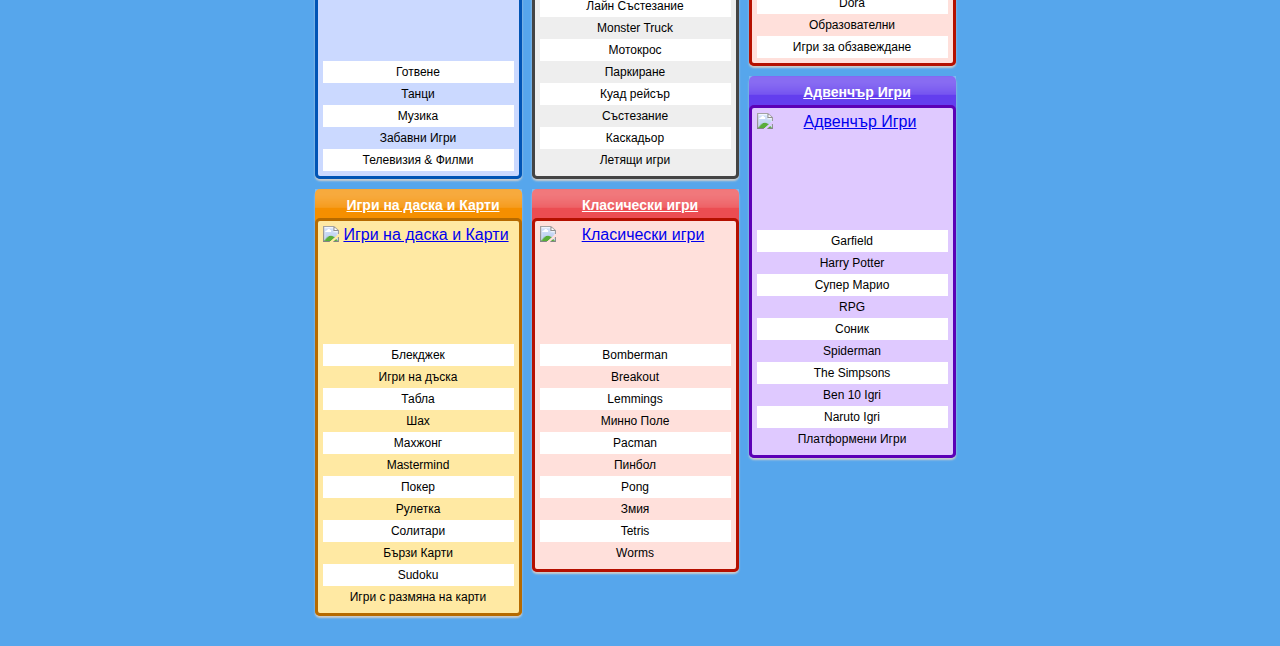
==== commit 2f3368af: "Update DB and index, add ODS for cat templates" ====
--- a/index.html
+++ b/index.html
@@ -32,20 +32,6 @@
 
     </head>
     <body id="mainpage" class="light">
-
-        <div id="fb-root"></div>
-        <script type="text/javascript">
-            window.fbAsyncInit = function () {
-                FB.init({appId: "130678773638421", status: true, cookie: true, xfbml: true});
-            };
-            (function () {
-                var e = document.createElement('script');
-                e.async = true;
-                e.src = document.location.protocol + '//connect.facebook.net/en_US/all.js';
-                document.getElementById('fb-root').appendChild(e);
-            }());
-        </script>
-
         <div id="tooltip"></div>
         <div id="container">
             <div id="header">
@@ -87,14 +73,11 @@
                     </div>
                 </div>
             </div>
-
             <div id="wrapper">
                 <div id="content">
                     <script type="text/javascript">
                         var pageType = 'mainpage';
                     </script>
-
-
                     <div id="mainpageColumns">
                         <div class="columnA">
                             <div class="list pink">
@@ -108,60 +91,60 @@
                                     </li>
                                     <li></li>
                                     <li class="listItem light">
-                                        <a href="igrai-igri/Barbie.html" data-screenshot="2954" data-target="thumbGirls">Barbie</a>
-                                    </li>
-                                    <li class="listItem">
-                                        <a href="igrai-igri/Bratz.html" data-screenshot="2977" data-target="thumbGirls">Bratz</a>
-                                    </li>
-                                    <li class="listItem light">
-                                        <a href="igrai-igri/Звезден+грим+.html" data-screenshot="7344" data-target="thumbGirls">Звезден грим
+                                        <a href="gamelist.php?cat=girl&subcat=barbie" data-screenshot="2954" data-target="thumbGirls">Barbie</a>
+                                    </li>
+                                    <li class="listItem">
+                                        <a href="gamelist.php?cat=girl&subcat=bratz" data-screenshot="2977" data-target="thumbGirls">Bratz</a>
+                                    </li>
+                                    <li class="listItem light">
+                                        <a href="gamelist.php?cat=girl&subcat=star-makeup" data-screenshot="7344" data-target="thumbGirls">Звезден грим
                                         </a>
                                     </li>
                                     <li class="listItem">
-                                        <a href="igrai-igri/Запознанства.html" data-screenshot="6084" data-target="thumbGirls">Запознанства</a>
-                                    </li>
-                                    <li class="listItem light">
-                                        <a href="igrai-igri/Преобличане.html" data-screenshot="6324" data-target="thumbGirls">Преобличане</a>
-                                    </li>
-                                    <li class="listItem">
-                                        <a href="igrai-igri/Прически.html" data-screenshot="2002" data-target="thumbGirls">Прически</a>
-                                    </li>
-                                    <li class="listItem light">
-                                        <a href="igrai-igri/Здравей+Kitty.html" data-screenshot="5763" data-target="thumbGirls">Здравей Kitty</a>
-                                    </li>
-                                    <li class="listItem">
-                                        <a href="igrai-igri/Преобличане+на+коня.html" data-screenshot="1927" data-target="thumbGirls">Преобличане на кон</a>
-                                    </li>
-                                    <li class="listItem light">
-                                        <a href="igrai-igri/Целувка.html" data-screenshot="7342" data-target="thumbGirls">Целувка</a>
-                                    </li>
-                                    <li class="listItem">
-                                        <a href="igrai-igri/Грим.html" data-screenshot="2052" data-target="thumbGirls">Грим</a>
-                                    </li>
-                                    <li class="listItem light">
-                                        <a href="igrai-igri/Пироно+Студио.html" data-screenshot="3277" data-target="thumbGirls">Пироно Студио</a>
-                                    </li>
-                                    <li class="listItem">
-                                        <a href="igrai-igri/Powerpuff+Girls.html" data-screenshot="2966" data-target="thumbGirls">Powerpuff Girls</a>
-                                    </li>
-                                    <li class="listItem light">
-                                        <a href="igrai-igri/Окраса+на+стаята.html" data-screenshot="5592" data-target="thumbGirls">Обзавеждане на стая</a>
-                                    </li>
-                                    <li class="listItem">
-                                        <a href="igrai-igri/Игрите+на+Сю+.html" data-screenshot="3746" data-target="thumbGirls">Игрите на Сю
+                                        <a href="gamelist.php?cat=girl&subcat=dating" data-screenshot="6084" data-target="thumbGirls">Запознанства</a>
+                                    </li>
+                                    <li class="listItem light">
+                                        <a href="gamelist.php?cat=girl&subcat=dress-up" data-screenshot="6324" data-target="thumbGirls">Преобличане</a>
+                                    </li>
+                                    <li class="listItem">
+                                        <a href="gamelist.php?cat=girl&subcat=hair-styling" data-screenshot="2002" data-target="thumbGirls">Прически</a>
+                                    </li>
+                                    <li class="listItem light">
+                                        <a href="gamelist.php?cat=girl&subcat=hello-kitty" data-screenshot="5763" data-target="thumbGirls">Здравей Kitty</a>
+                                    </li>
+                                    <li class="listItem">
+                                        <a href="gamelist.php?cat=girl&subcat=horse" data-screenshot="1927" data-target="thumbGirls">Преобличане на кон</a>
+                                    </li>
+                                    <li class="listItem light">
+                                        <a href="gamelist.php?cat=girl&subcat=kiss" data-screenshot="7342" data-target="thumbGirls">Целувка</a>
+                                    </li>
+                                    <li class="listItem">
+                                        <a href="gamelist.php?cat=girl&subcat=makeup" data-screenshot="2052" data-target="thumbGirls">Грим</a>
+                                    </li>
+                                    <li class="listItem light">
+                                        <a href="gamelist.php?cat=girl&subcat=nail-studio" data-screenshot="3277" data-target="thumbGirls">Пироно Студио</a>
+                                    </li>
+                                    <li class="listItem">
+                                        <a href="gamelist.php?cat=girl&subcat=powerpuff-girls" data-screenshot="2966" data-target="thumbGirls">Powerpuff Girls</a>
+                                    </li>
+                                    <li class="listItem light">
+                                        <a href="gamelist.php?cat=girl&subcat=home-deco" data-screenshot="5592" data-target="thumbGirls">Обзавеждане на стая</a>
+                                    </li>
+                                    <li class="listItem">
+                                        <a href="gamelist.php?cat=girl&subcat=sue-games" data-screenshot="3746" data-target="thumbGirls">Игрите на Сю
                                         </a>
                                     </li>
                                     <li class="listItem light">
-                                        <a href="igrai-igri/Totally+Spies.html" data-screenshot="2938" data-target="thumbGirls">Totally Spies</a>
-                                    </li>
-                                    <li class="listItem">
-                                        <a href="igrai-igri/Сватба.html" data-screenshot="6990" data-target="thumbGirls">Сватба</a>
-                                    </li>
-                                    <li class="listItem light">
-                                        <a href="igrai-igri/Winx.html" data-screenshot="5655" data-target="thumbGirls">Winx</a>
-                                    </li>
-                                    <li class="listItem">
-                                        <a href="igri-online/Преобразяване.html" data-screenshot="6085" data-target="thumbGirls">Преобразяване</a>
+                                        <a href="gamelist.php?cat=girl&subcat=totally-spies" data-screenshot="2938" data-target="thumbGirls">Totally Spies</a>
+                                    </li>
+                                    <li class="listItem">
+                                        <a href="gamelist.php?cat=girl&subcat=wedding" data-screenshot="6990" data-target="thumbGirls">Сватба</a>
+                                    </li>
+                                    <li class="listItem light">
+                                        <a href="gamelist.php?cat=girl&subcat=winx" data-screenshot="5655" data-target="thumbGirls">Winx</a>
+                                    </li>
+                                    <li class="listItem">
+                                        <a href="gamelist.php?cat=girl&subcat=makeover" data-screenshot="6085" data-target="thumbGirls">Преобразяване</a>
                                     </li>
                                 </ul>
                             </div>
@@ -176,94 +159,94 @@
                                     </li>
                                     <li></li>
                                     <li class="listItem light">
-                                        <a href="igrai-igri/Въздушен+Хокей.html" data-screenshot="3239" data-target="thumbSport">Въздушен Хокей</a>
-                                    </li>
-                                    <li class="listItem">
-                                        <a href="igrai-igri/Бейзбол.html" data-screenshot="3578" data-target="thumbSport">Бейзбол</a>
-                                    </li>
-                                    <li class="listItem light">
-                                        <a href="igrai-igri/Баскетбол.html" data-screenshot="5042" data-target="thumbSport">Баскетбол</a>
-                                    </li>
-                                    <li class="listItem">
-                                        <a href="igrai-igri/Билярд.html" data-screenshot="135" data-target="thumbSport">Билярд</a>
-                                    </li>
-                                    <li class="listItem light">
-                                        <a href="igrai-igri/BMX.html" data-screenshot="3093" data-target="thumbSport">BMX</a>
-                                    </li>
-                                    <li class="listItem">
-                                        <a href="igrai-igri/Боулинг.html" data-screenshot="1123" data-target="thumbSport">Боулинг</a>
-                                    </li>
-                                    <li class="listItem light">
-                                        <a href="igrai-igri/Стрелеца+с+лък.html" data-screenshot="4988" data-target="thumbSport">Стрелеца с лък</a>
-                                    </li>
-                                    <li class="listItem">
-                                        <a href="igrai-igri/Дарц.html" data-screenshot="3183" data-target="thumbSport">Дарц</a>
-                                    </li>
-                                    <li class="listItem light">
-                                        <a href="igrai-igri/Народна+Топка.html" data-screenshot="1550" data-target="thumbSport">Народна Топка</a>
-                                    </li>
-                                    <li class="listItem">
-                                        <a href="igrai-igri/Риболов.html" data-screenshot="1075" data-target="thumbSport">Риболов</a>
-                                    </li>
-                                    <li class="listItem light">
-                                        <a href="igrai-igri/Удари.html" data-screenshot="452" data-target="thumbSport">Удари</a>
-                                    </li>
-                                    <li class="listItem">
-                                        <a href="igrai-igri/Голф.html" data-screenshot="2318" data-target="thumbSport">Голф</a>
-                                    </li>
-                                    <li class="listItem light">
-                                        <a href="igrai-igri/Яздене+на+кон.html" data-screenshot="3206" data-target="thumbSport">Яздене на кон</a>
-                                    </li>
-                                    <li class="listItem">
-                                        <a href="igrai-igri/Хокей+на+лед.html" data-screenshot="3719" data-target="thumbSport">Хокей на лед</a>
-                                    </li>
-                                    <li class="listItem light">
-                                        <a href="igrai-igri/Удари+на+горе.html" data-screenshot="2290" data-target="thumbSport">Удари на горе</a>
-                                    </li>
-                                    <li class="listItem">
-                                        <a href="igrai-igri/Миниголф.html" data-screenshot="2315" data-target="thumbSport">Миниголф</a>
-                                    </li>
-                                    <li class="listItem light">
-                                        <a href="igrai-igri/Олимпийските+игри.html" data-screenshot="8019" data-target="thumbSport">Олимпийските игри</a>
-                                    </li>
-                                    <li class="listItem">
-                                        <a href="igrai-igri/Бърз+Пуул.html" data-screenshot="4770" data-target="thumbSport">Бърз Пуул</a>
-                                    </li>
-                                    <li class="listItem light">
-                                        <a href="igrai-igri/Ръгби.html" data-screenshot="3221" data-target="thumbSport">Ръгби</a>
-                                    </li>
-                                    <li class="listItem">
-                                        <a href="igrai-igri/Скейтборд.html" data-screenshot="3082" data-target="thumbSport">Скейтборд</a>
-                                    </li>
-                                    <li class="listItem light">
-                                        <a href="igrai-igri/Ски.html" data-screenshot="3620" data-target="thumbSport">Ски</a>
-                                    </li>
-                                    <li class="listItem">
-                                        <a href="igrai-igri/Сноуборд.html" data-screenshot="6540" data-target="thumbSport">Сноуборд</a>
-                                    </li>
-                                    <li class="listItem light">
-                                        <a href="igrai-igri/Футбол.html" data-screenshot="5703" data-target="thumbSport">Футбол</a>
-                                    </li>
-                                    <li class="listItem">
-                                        <a href="igrai-igri/Surfen.html" data-screenshot="3603" data-target="thumbSport">Surfen</a>
-                                    </li>
-                                    <li class="listItem light">
-                                        <a href="igrai-igri/Тенис+на+маса.html" data-screenshot="2907" data-target="thumbSport">Тенис на маса</a>
-                                    </li>
-                                    <li class="listItem">
-                                        <a href="igrai-igri/Тенис.html" data-screenshot="228" data-target="thumbSport">Тенис</a>
-                                    </li>
-                                    <li class="listItem light">
-                                        <a href="igrai-igri/Волейбол.html" data-screenshot="3200" data-target="thumbSport">Волейбол</a>
-                                    </li>
-                                    <li class="listItem">
-                                        <a href="igrai-igri/Yetisports.html" data-screenshot="2810" data-target="thumbSport">Yetisports</a>
-                                    </li>
-                                    <li class="listItem light">
-                                        <a href="igri-online/Зимни+игри.html" data-screenshot="6540" data-target="thumbSport">Зимни игри</a>
-                                    </li>
-                                    <li class="listItem">
-                                        <a href="igri-online/Спортен+бар.html" data-screenshot="11678" data-target="thumbSport">Спортен бар</a>
+                                        <a href="gamelist.php?cat=sport&subcat=air-hockey" data-screenshot="3239" data-target="thumbSport">Въздушен Хокей</a>
+                                    </li>
+                                    <li class="listItem">
+                                        <a href="gamelist.php?cat=sport&subcat=baseball" data-screenshot="3578" data-target="thumbSport">Бейзбол</a>
+                                    </li>
+                                    <li class="listItem light">
+                                        <a href="gamelist.php?cat=sport&subcat=basketball" data-screenshot="5042" data-target="thumbSport">Баскетбол</a>
+                                    </li>
+                                    <li class="listItem">
+                                        <a href="gamelist.php?cat=sport&subcat=billiards" data-screenshot="135" data-target="thumbSport">Билярд</a>
+                                    </li>
+                                    <li class="listItem light">
+                                        <a href="gamelist.php?cat=sport&subcat=bmx" data-screenshot="3093" data-target="thumbSport">BMX</a>
+                                    </li>
+                                    <li class="listItem">
+                                        <a href="gamelist.php?cat=sport&subcat=bowling" data-screenshot="1123" data-target="thumbSport">Боулинг</a>
+                                    </li>
+                                    <li class="listItem light">
+                                        <a href="gamelist.php?cat=sport&subcat=archer" data-screenshot="4988" data-target="thumbSport">Стрелеца с лък</a>
+                                    </li>
+                                    <li class="listItem">
+                                        <a href="gamelist.php?cat=sport&subcat=darts" data-screenshot="3183" data-target="thumbSport">Дарц</a>
+                                    </li>
+                                    <li class="listItem light">
+                                        <a href="gamelist.php?cat=sport&subcat=dodgeball" data-screenshot="1550" data-target="thumbSport">Народна Топка</a>
+                                    </li>
+                                    <li class="listItem">
+                                        <a href="gamelist.php?cat=sport&subcat=fishing" data-screenshot="1075" data-target="thumbSport">Риболов</a>
+                                    </li>
+                                    <li class="listItem light">
+                                        <a href="gamelist.php?cat=sport&subcat=strike" data-screenshot="452" data-target="thumbSport">Удари</a>
+                                    </li>
+                                    <li class="listItem">
+                                        <a href="gamelist.php?cat=sport&subcat=golf" data-screenshot="2318" data-target="thumbSport">Голф</a>
+                                    </li>
+                                    <li class="listItem light">
+                                        <a href="gamelist.php?cat=sport&subcat=horse-riding" data-screenshot="3206" data-target="thumbSport">Яздене на кон</a>
+                                    </li>
+                                    <li class="listItem">
+                                        <a href="gamelist.php?cat=sport&subcat=ice-hockey" data-screenshot="3719" data-target="thumbSport">Хокей на лед</a>
+                                    </li>
+                                    <li class="listItem light">
+                                        <a href="gamelist.php?cat=sport&subcat=vertical-hit" data-screenshot="2290" data-target="thumbSport">Удари на горе</a>
+                                    </li>
+                                    <li class="listItem">
+                                        <a href="gamelist.php?cat=sport&subcat=minigolf" data-screenshot="2315" data-target="thumbSport">Миниголф</a>
+                                    </li>
+                                    <li class="listItem light">
+                                        <a href="gamelist.php?cat=sport&subcat=olympic-games" data-screenshot="8019" data-target="thumbSport">Олимпийските игри</a>
+                                    </li>
+                                    <li class="listItem">
+                                        <a href="gamelist.php?cat=sport&subcat=quick-pool" data-screenshot="4770" data-target="thumbSport">Бърз Пуул</a>
+                                    </li>
+                                    <li class="listItem light">
+                                        <a href="gamelist.php?cat=sport&subcat=rugby" data-screenshot="3221" data-target="thumbSport">Ръгби</a>
+                                    </li>
+                                    <li class="listItem">
+                                        <a href="gamelist.php?cat=sport&subcat=skateboard" data-screenshot="3082" data-target="thumbSport">Скейтборд</a>
+                                    </li>
+                                    <li class="listItem light">
+                                        <a href="gamelist.php?cat=sport&subcat=skiing" data-screenshot="3620" data-target="thumbSport">Ски</a>
+                                    </li>
+                                    <li class="listItem">
+                                        <a href="gamelist.php?cat=sport&subcat=snowboard" data-screenshot="6540" data-target="thumbSport">Сноуборд</a>
+                                    </li>
+                                    <li class="listItem light">
+                                        <a href="gamelist.php?cat=sport&subcat=football" data-screenshot="5703" data-target="thumbSport">Футбол</a>
+                                    </li>
+                                    <li class="listItem">
+                                        <a href="gamelist.php?cat=sport&subcat=surfing" data-screenshot="3603" data-target="thumbSport">Surfen</a>
+                                    </li>
+                                    <li class="listItem light">
+                                        <a href="gamelist.php?cat=sport&subcat=table-tennis" data-screenshot="2907" data-target="thumbSport">Тенис на маса</a>
+                                    </li>
+                                    <li class="listItem">
+                                        <a href="gamelist.php?cat=sport&subcat=tennis" data-screenshot="228" data-target="thumbSport">Тенис</a>
+                                    </li>
+                                    <li class="listItem light">
+                                        <a href="gamelist.php?cat=sport&subcat=volleyball" data-screenshot="3200" data-target="thumbSport">Волейбол</a>
+                                    </li>
+                                    <li class="listItem">
+                                        <a href="gamelist.php?cat=sport&subcat=yeti-sports" data-screenshot="2810" data-target="thumbSport">Yetisports</a>
+                                    </li>
+                                    <li class="listItem light">
+                                        <a href="gamelist.php?cat=sport&subcat=winter-sports" data-screenshot="6540" data-target="thumbSport">Зимни игри</a>
+                                    </li>
+                                    <li class="listItem">
+                                        <a href="gamelist.php?cat=sport&subcat=bar-sports" data-screenshot="11678" data-target="thumbSport">Спортен бар</a>
                                     </li>
                                 </ul>
                             </div>
@@ -278,19 +261,19 @@
                                     </li>
                                     <li></li>
                                     <li class="listItem light">
-                                        <a href="igrai-igri/Готвене.html" data-screenshot="8236" data-target="thumbRest">Готвене</a>
-                                    </li>
-                                    <li class="listItem">
-                                        <a href="igrai-igri/Танци.html" data-screenshot="4521" data-target="thumbRest">Танци</a>
-                                    </li>
-                                    <li class="listItem light">
-                                        <a href="igrai-igri/Музика.html" data-screenshot="3014" data-target="thumbRest">Музика</a>
-                                    </li>
-                                    <li class="listItem">
-                                        <a href="igrai/Забавни+игри.html" data-screenshot="4295" data-target="thumbRest">Забавни Игри</a>
-                                    </li>
-                                    <li class="listItem light">
-                                        <a href="igrai/Телевизия+&amp;+Филми.html" data-screenshot="2912" data-target="thumbRest">Телевизия & Филми</a>
+                                        <a href="gamelist.php?cat=online&subcat=cooking" data-screenshot="8236" data-target="thumbRest">Готвене</a>
+                                    </li>
+                                    <li class="listItem">
+                                        <a href="gamelist.php?cat=online&subcat=dancing" data-screenshot="4521" data-target="thumbRest">Танци</a>
+                                    </li>
+                                    <li class="listItem light">
+                                        <a href="gamelist.php?cat=online&subcat=music" data-screenshot="3014" data-target="thumbRest">Музика</a>
+                                    </li>
+                                    <li class="listItem">
+                                        <a href="gamelist.php?cat=online&subcat=fun" data-screenshot="4295" data-target="thumbRest">Забавни Игри</a>
+                                    </li>
+                                    <li class="listItem light">
+                                        <a href="gamelist.php?cat=online&subcat=tv-films" data-screenshot="2912" data-target="thumbRest">Телевизия & Филми</a>
                                     </li>
                                 </ul>
                             </div>
@@ -306,40 +289,40 @@
                                     </li>
                                     <li></li>
                                     <li class="listItem light">
-                                        <a href="igrai-igri/Блекджек.html" data-screenshot="7298" data-target="thumbBoard">Блекджек</a>
-                                    </li>
-                                    <li class="listItem">
-                                        <a href="igrai-igri/Игри+на+дъска.html" data-screenshot="6936" data-target="thumbBoard">Игри на дъска</a>
-                                    </li>
-                                    <li class="listItem light">
-                                        <a href="igrai-igri/Табла.html" data-screenshot="2499" data-target="thumbBoard">Табла</a>
-                                    </li>
-                                    <li class="listItem">
-                                        <a href="igrai-igri/Шах.html" data-screenshot="2506" data-target="thumbBoard">Шах</a>
-                                    </li>
-                                    <li class="listItem light">
-                                        <a href="igrai-igri/Махжонг.html" data-screenshot="2060" data-target="thumbBoard">Махжонг</a>
-                                    </li>
-                                    <li class="listItem">
-                                        <a href="igrai-igri/Mastermind.html" data-screenshot="4457" data-target="thumbBoard">Mastermind</a>
-                                    </li>
-                                    <li class="listItem light">
-                                        <a href="igrai-igri/Покер.html" data-screenshot="2654" data-target="thumbBoard">Покер</a>
-                                    </li>
-                                    <li class="listItem">
-                                        <a href="igrai-igri/Рулетка.html" data-screenshot="5179" data-target="thumbBoard">Рулетка</a>
-                                    </li>
-                                    <li class="listItem light">
-                                        <a href="igrai-igri/Солитари.html" data-screenshot="5823" data-target="thumbBoard">Солитари</a>
-                                    </li>
-                                    <li class="listItem">
-                                        <a href="igrai-igri/Бързи+Карти.html" data-screenshot="3785" data-target="thumbBoard">Бързи Карти</a>
-                                    </li>
-                                    <li class="listItem light">
-                                        <a href="igrai-igri/Sudoku.html" data-screenshot="7970" data-target="thumbBoard">Sudoku</a>
-                                    </li>
-                                    <li class="listItem">
-                                        <a href="igrai-igri/Игри+с+размяна+на+карти.html" data-screenshot="3715" data-target="thumbBoard">Игри с размяна на карти</a>
+                                        <a href="gamelist.php?cat=tabletop&subcat=blackjack" data-screenshot="7298" data-target="thumbBoard">Блекджек</a>
+                                    </li>
+                                    <li class="listItem">
+                                        <a href="gamelist.php?cat=tabletop&subcat=tabletop" data-screenshot="6936" data-target="thumbBoard">Игри на дъска</a>
+                                    </li>
+                                    <li class="listItem light">
+                                        <a href="gamelist.php?cat=tabletop&subcat=checkers" data-screenshot="2499" data-target="thumbBoard">Табла</a>
+                                    </li>
+                                    <li class="listItem">
+                                        <a href="gamelist.php?cat=tabletop&subcat=chess" data-screenshot="2506" data-target="thumbBoard">Шах</a>
+                                    </li>
+                                    <li class="listItem light">
+                                        <a href="gamelist.php?cat=tabletop&subcat=mahjong" data-screenshot="2060" data-target="thumbBoard">Махжонг</a>
+                                    </li>
+                                    <li class="listItem">
+                                        <a href="gamelist.php?cat=tabletop&subcat=mastermind" data-screenshot="4457" data-target="thumbBoard">Mastermind</a>
+                                    </li>
+                                    <li class="listItem light">
+                                        <a href="gamelist.php?cat=tabletop&subcat=poker" data-screenshot="2654" data-target="thumbBoard">Покер</a>
+                                    </li>
+                                    <li class="listItem">
+                                        <a href="gamelist.php?cat=tabletop&subcat=roulette" data-screenshot="5179" data-target="thumbBoard">Рулетка</a>
+                                    </li>
+                                    <li class="listItem light">
+                                        <a href="gamelist.php?cat=tabletop&subcat=solitaire" data-screenshot="5823" data-target="thumbBoard">Солитари</a>
+                                    </li>
+                                    <li class="listItem">
+                                        <a href="gamelist.php?cat=tabletop&subcat=card-speed" data-screenshot="3785" data-target="thumbBoard">Бързи Карти</a>
+                                    </li>
+                                    <li class="listItem light">
+                                        <a href="gamelist.php?cat=tabletop&subcat=sudoku" data-screenshot="7970" data-target="thumbBoard">Sudoku</a>
+                                    </li>
+                                    <li class="listItem">
+                                        <a href="gamelist.php?cat=tabletop&subcat=card-draw" data-screenshot="3715" data-target="thumbBoard">Игри с размяна на карти</a>
                                     </li>
                                 </ul>
                             </div>
@@ -356,46 +339,46 @@
                                     </li>
                                     <li></li>
                                     <li class="listItem light">
-                                        <a href="igrai-igri/Стрелба.html" data-screenshot="1039" data-target="thumbAction">Стрелба</a>
-                                    </li>
-                                    <li class="listItem">
-                                        <a href="igrai-igri/Бой+на+арена.html" data-screenshot="1427" data-target="thumbAction">Бой на арена</a>
-                                    </li>
-                                    <li class="listItem light">
-                                        <a href="igrai-igri/Астероиди.html" data-screenshot="5974" data-target="thumbAction">Астероиди</a>
-                                    </li>
-                                    <li class="listItem">
-                                        <a href="igrai-igri/Boxhead.html" data-screenshot="1572" data-target="thumbAction">Boxhead</a>
-                                    </li>
-                                    <li class="listItem light">
-                                        <a href="igrai-igri/Игри+с+бох.html" data-screenshot="2994" data-target="thumbAction">Игри с бох</a>
-                                    </li>
-                                    <li class="listItem">
-                                        <a href="igrai-igri/Защитавай+базата.html" data-screenshot="2722" data-target="thumbAction">Защитавай базата</a>
-                                    </li>
-                                    <li class="listItem light">
-                                        <a href="igrai-igri/Нинджа.html" data-screenshot="55" data-target="thumbAction">Нинджа</a>
-                                    </li>
-                                    <li class="listItem">
-                                        <a href="igrai-igri/Един+vs+Всички+бой.html" data-screenshot="3774" data-target="thumbAction">Един vs Всички бой</a>
-                                    </li>
-                                    <li class="listItem light">
-                                        <a href="igrai-igri/1+vs+1+Бой.html" data-screenshot="2867" data-target="thumbAction">1 vs 1 Бой</a>
-                                    </li>
-                                    <li class="listItem">
-                                        <a href="igrai-igri/тичай+и+стреляй.html" data-screenshot="211" data-target="thumbAction">тичай и стреляй</a>
-                                    </li>
-                                    <li class="listItem light">
-                                        <a href="igrai-igri/Street+Fighter.html" data-screenshot="6948" data-target="thumbAction">Street Fighter</a>
-                                    </li>
-                                    <li class="listItem">
-                                        <a href="igrai-igri/Turret+Защита.html" data-screenshot="2658" data-target="thumbAction">Turret Защита</a>
-                                    </li>
-                                    <li class="listItem light">
-                                        <a href="igrai-igri/Воени+игри.html" data-screenshot="3798" data-target="thumbAction">Воени игри</a>
-                                    </li>
-                                    <li class="listItem">
-                                        <a href="igrai-igri/Xiao+Xiao.html" data-screenshot="1569" data-target="thumbAction">Xiao Xiao</a>
+                                        <a href="gamelist.php?cat=action&subcat=shooting" data-screenshot="1039" data-target="thumbAction">Стрелба</a>
+                                    </li>
+                                    <li class="listItem">
+                                        <a href="gamelist.php?cat=action&subcat=arena" data-screenshot="1427" data-target="thumbAction">Бой на арена</a>
+                                    </li>
+                                    <li class="listItem light">
+                                        <a href="gamelist.php?cat=action&subcat=asteroids" data-screenshot="5974" data-target="thumbAction">Астероиди</a>
+                                    </li>
+                                    <li class="listItem">
+                                        <a href="gamelist.php?cat=action&subcat=boxhead" data-screenshot="1572" data-target="thumbAction">Boxhead</a>
+                                    </li>
+                                    <li class="listItem light">
+                                        <a href="gamelist.php?cat=action&subcat=boxing" data-screenshot="2994" data-target="thumbAction">Игри с бох</a>
+                                    </li>
+                                    <li class="listItem">
+                                        <a href="gamelist.php?cat=action&subcat=defense" data-screenshot="2722" data-target="thumbAction">Защитавай базата</a>
+                                    </li>
+                                    <li class="listItem light">
+                                        <a href="gamelist.php?cat=action&subcat=ninja" data-screenshot="55" data-target="thumbAction">Нинджа</a>
+                                    </li>
+                                    <li class="listItem">
+                                        <a href="gamelist.php?cat=action&subcat=1-v-n" data-screenshot="3774" data-target="thumbAction">Един vs Всички бой</a>
+                                    </li>
+                                    <li class="listItem light">
+                                        <a href="gamelist.php?cat=action&subcat=1-v-1" data-screenshot="2867" data-target="thumbAction">1 vs 1 Бой</a>
+                                    </li>
+                                    <li class="listItem">
+                                        <a href="gamelist.php?cat=action&subcat=run-n-gun" data-screenshot="211" data-target="thumbAction">тичай и стреляй</a>
+                                    </li>
+                                    <li class="listItem light">
+                                        <a href="gamelist.php?cat=action&subcat=street-fighter" data-screenshot="6948" data-target="thumbAction">Street Fighter</a>
+                                    </li>
+                                    <li class="listItem">
+                                        <a href="gamelist.php?cat=action&subcat=turret-defense" data-screenshot="2658" data-target="thumbAction">Turret Защита</a>
+                                    </li>
+                                    <li class="listItem light">
+                                        <a href="gamelist.php?cat=action&subcat=war" data-screenshot="3798" data-target="thumbAction">Воени игри</a>
+                                    </li>
+                                    <li class="listItem">
+                                        <a href="gamelist.php?cat=action&subcat=xiao-xiao" data-screenshot="1569" data-target="thumbAction">Xiao Xiao</a>
                                     </li>
                                 </ul>
                             </div>
@@ -410,73 +393,73 @@
                                     </li>
                                     <li></li>
                                     <li class="listItem light">
-                                        <a href="igrai-igri/Баланс.html" data-screenshot="2682" data-target="thumbSkill">Баланс</a>
-                                    </li>
-                                    <li class="listItem">
-                                        <a href="igrai-igri/Прескочи+Топката.html" data-screenshot="5001" data-target="thumbSkill">Прескочи Топката</a>
-                                    </li>
-                                    <li class="listItem light">
-                                        <a href="igrai-igri/Bloons.html" data-screenshot="7826" data-target="thumbSkill">Bloons</a>
-                                    </li>
-                                    <li class="listItem">
-                                        <a href="igrai-igri/Bubble+Trouble.html" data-screenshot="2098" data-target="thumbSkill">Bubble Trouble</a>
-                                    </li>
-                                    <li class="listItem light">
-                                        <a href="igrai-igri/Гюле.html" data-screenshot="3348" data-target="thumbSkill">Гюле</a>
-                                    </li>
-                                    <li class="listItem">
-                                        <a href="igrai-igri/Хвани.html" data-screenshot="8233" data-target="thumbSkill">Хвани</a>
-                                    </li>
-                                    <li class="listItem light">
-                                        <a href="igrai-igri/Доч.html" data-screenshot="6472" data-target="thumbSkill">Доч</a>
-                                    </li>
-                                    <li class="listItem">
-                                        <a href="igrai-igri/Скокове+на+Делфин.html" data-screenshot="3244" data-target="thumbSkill">Скокове на Делфин</a>
-                                    </li>
-                                    <li class="listItem light">
-                                        <a href="igrai-igri/Не+се+страхувай.html" data-screenshot="7932" data-target="thumbSkill">Не се страхувай</a>
-                                    </li>
-                                    <li class="listItem">
-                                        <a href="igrai-igri/Игри+за+Рисуване.html" data-screenshot="7483" data-target="thumbSkill">Игри за Рисуване</a>
-                                    </li>
-                                    <li class="listItem light">
-                                        <a href="igrai-igri/Бързо+Писане.html" data-screenshot="3287" data-target="thumbSkill">Бързо Писане</a>
-                                    </li>
-                                    <li class="listItem">
-                                        <a href="igrai-igri/Filler.html" data-screenshot="7237" data-target="thumbSkill">Filler</a>
-                                    </li>
-                                    <li class="listItem light">
-                                        <a href="igrai-igri/Фиши.html" data-screenshot="5881" data-target="thumbSkill">Фиши</a>
-                                    </li>
-                                    <li class="listItem">
-                                        <a href="igrai-igri/Four+Second+Fury.html" data-screenshot="7119" data-target="thumbSkill">Four Second Fury</a>
-                                    </li>
-                                    <li class="listItem light">
-                                        <a href="igrai-igri/Миньор.html" data-screenshot="3068" data-target="thumbSkill">Миньор</a>
-                                    </li>
-                                    <li class="listItem">
-                                        <a href="igrai-igri/Скочи+навреме.html" data-screenshot="5481" data-target="thumbSkill">Скочи навреме</a>
-                                    </li>
-                                    <li class="listItem light">
-                                        <a href="igrai-igri/Line+Rider.html" data-screenshot="2361" data-target="thumbSkill">Line Rider</a>
-                                    </li>
-                                    <li class="listItem">
-                                        <a href="igrai-igri/Движи+Мишката.html" data-screenshot="7513" data-target="thumbSkill">Движи Мишката</a>
-                                    </li>
-                                    <li class="listItem light">
-                                        <a href="igrai-igri/Стигни+другата+страна.html" data-screenshot="6971" data-target="thumbSkill">Стигни другата страна</a>
-                                    </li>
-                                    <li class="listItem">
-                                        <a href="igrai-igri/Търкалай+Топката.html" data-screenshot="8005" data-target="thumbSkill">Търкалай Топката</a>
-                                    </li>
-                                    <li class="listItem light">
-                                        <a href="igrai-igri/Смени+въжетата.html" data-screenshot="6789" data-target="thumbSkill">Смени въжетата</a>
-                                    </li>
-                                    <li class="listItem">
-                                        <a href="igri-online/Игри+за+реакции.html" data-screenshot="7513" data-target="thumbSkill">Игри за реакции</a>
-                                    </li>
-                                    <li class="listItem light">
-                                        <a href="igri-online/Физически+игри.html" data-screenshot="7110" data-target="thumbSkill">Физически игри</a>
+                                        <a href="gamelist.php?cat=difficult&subcat=balance" data-screenshot="2682" data-target="thumbSkill">Баланс</a>
+                                    </li>
+                                    <li class="listItem">
+                                        <a href="gamelist.php?cat=difficult&subcat=bounce" data-screenshot="5001" data-target="thumbSkill">Прескочи Топката</a>
+                                    </li>
+                                    <li class="listItem light">
+                                        <a href="gamelist.php?cat=difficult&subcat=bloons" data-screenshot="7826" data-target="thumbSkill">Bloons</a>
+                                    </li>
+                                    <li class="listItem">
+                                        <a href="gamelist.php?cat=difficult&subcat=bubble-trouble" data-screenshot="2098" data-target="thumbSkill">Bubble Trouble</a>
+                                    </li>
+                                    <li class="listItem light">
+                                        <a href="gamelist.php?cat=difficult&subcat=trebuchet" data-screenshot="3348" data-target="thumbSkill">Гюле</a>
+                                    </li>
+                                    <li class="listItem">
+                                        <a href="gamelist.php?cat=difficult&subcat=catch" data-screenshot="8233" data-target="thumbSkill">Хвани</a>
+                                    </li>
+                                    <li class="listItem light">
+                                        <a href="gamelist.php?cat=difficult&subcat=dodge" data-screenshot="6472" data-target="thumbSkill">Доч</a>
+                                    </li>
+                                    <li class="listItem">
+                                        <a href="gamelist.php?cat=difficult&subcat=dolphin" data-screenshot="3244" data-target="thumbSkill">Скокове на Делфин</a>
+                                    </li>
+                                    <li class="listItem light">
+                                        <a href="gamelist.php?cat=difficult&subcat=dont-get-caught" data-screenshot="7932" data-target="thumbSkill">Не се страхувай</a>
+                                    </li>
+                                    <li class="listItem">
+                                        <a href="gamelist.php?cat=difficult&subcat=sketching" data-screenshot="7483" data-target="thumbSkill">Игри за Рисуване</a>
+                                    </li>
+                                    <li class="listItem light">
+                                        <a href="gamelist.php?cat=difficult&subcat=typing" data-screenshot="3287" data-target="thumbSkill">Бързо Писане</a>
+                                    </li>
+                                    <li class="listItem">
+                                        <a href="gamelist.php?cat=difficult&subcat=fill" data-screenshot="7237" data-target="thumbSkill">Filler</a>
+                                    </li>
+                                    <li class="listItem light">
+                                        <a href="gamelist.php?cat=difficult&subcat=aquarium" data-screenshot="5881" data-target="thumbSkill">Фиши</a>
+                                    </li>
+                                    <li class="listItem">
+                                        <a href="gamelist.php?cat=difficult&subcat=four-second-fury" data-screenshot="7119" data-target="thumbSkill">Four Second Fury</a>
+                                    </li>
+                                    <li class="listItem light">
+                                        <a href="gamelist.php?cat=difficult&subcat=miner" data-screenshot="3068" data-target="thumbSkill">Миньор</a>
+                                    </li>
+                                    <li class="listItem">
+                                        <a href="gamelist.php?cat=difficult&subcat=jump" data-screenshot="5481" data-target="thumbSkill">Скочи навреме</a>
+                                    </li>
+                                    <li class="listItem light">
+                                        <a href="gamelist.php?cat=difficult&subcat=line-rider" data-screenshot="2361" data-target="thumbSkill">Line Rider</a>
+                                    </li>
+                                    <li class="listItem">
+                                        <a href="gamelist.php?cat=difficult&subcat=mouse" data-screenshot="7513" data-target="thumbSkill">Движи Мишката</a>
+                                    </li>
+                                    <li class="listItem light">
+                                        <a href="gamelist.php?cat=difficult&subcat=other-end" data-screenshot="6971" data-target="thumbSkill">Стигни другата страна</a>
+                                    </li>
+                                    <li class="listItem">
+                                        <a href="gamelist.php?cat=difficult&subcat=roll" data-screenshot="8005" data-target="thumbSkill">Търкалай Топката</a>
+                                    </li>
+                                    <li class="listItem light">
+                                        <a href="gamelist.php?cat=difficult&subcat=rope" data-screenshot="6789" data-target="thumbSkill">Смени въжетата</a>
+                                    </li>
+                                    <li class="listItem">
+                                        <a href="gamelist.php?cat=difficult&subcat=reaction" data-screenshot="7513" data-target="thumbSkill">Игри за реакции</a>
+                                    </li>
+                                    <li class="listItem light">
+                                        <a href="gamelist.php?cat=difficult&subcat=physics" data-screenshot="7110" data-target="thumbSkill">Физически игри</a>
                                     </li>
                                 </ul>
                             </div>
@@ -491,52 +474,52 @@
                                     </li>
                                     <li></li>
                                     <li class="listItem light">
-                                        <a href="igrai-igri/3D+Състезателни+Игри.html" data-screenshot="5181" data-target="thumbRace">3D Състезателни Игри</a>
-                                    </li>
-                                    <li class="listItem">
-                                        <a href="igrai-igri/Направи+си+Кола.html" data-screenshot="2232" data-target="thumbRace">Pimp My Ride</a>
-                                    </li>
-                                    <li class="listItem light">
-                                        <a href="igrai-igri/Dirtbike.html" data-screenshot="5664" data-target="thumbRace">Dirtbike</a>
-                                    </li>
-                                    <li class="listItem">
-                                        <a href="igrai-igri/Дрифт.html" data-screenshot="6924" data-target="thumbRace">Дрифт</a>
-                                    </li>
-                                    <li class="listItem light">
-                                        <a href="igrai-igri/Уроци+по+Шофиране.html" data-screenshot="4897" data-target="thumbRace">Уроци по Шофиране</a>
-                                    </li>
-                                    <li class="listItem">
-                                        <a href="igrai-igri/Формула+1.html" data-screenshot="3770" data-target="thumbRace">Формула 1</a>
-                                    </li>
-                                    <li class="listItem light">
-                                        <a href="igrai-igri/Хълмов+състезател.html" data-screenshot="1435" data-target="thumbRace">Хълмов състезател</a>
-                                    </li>
-                                    <li class="listItem">
-                                        <a href="igrai-igri/Картинг.html" data-screenshot="3469" data-target="thumbRace">Картинг</a>
-                                    </li>
-                                    <li class="listItem light">
-                                        <a href="igrai-igri/Лайн+Състезание.html" data-screenshot="8223" data-target="thumbRace">Лайн Състезание</a>
-                                    </li>
-                                    <li class="listItem">
-                                        <a href="igrai-igri/Monster+Truck.html" data-screenshot="2999" data-target="thumbRace">Monster Truck</a>
-                                    </li>
-                                    <li class="listItem light">
-                                        <a href="igrai-igri/Мотокрос.html" data-screenshot="3448" data-target="thumbRace">Мотокрос</a>
-                                    </li>
-                                    <li class="listItem">
-                                        <a href="igrai-igri/Паркиране.html" data-screenshot="5353" data-target="thumbRace">Паркиране</a>
-                                    </li>
-                                    <li class="listItem light">
-                                        <a href="igrai-igri/Куад+рейсър.html" data-screenshot="2830" data-target="thumbRace">Куад рейсър</a>
-                                    </li>
-                                    <li class="listItem">
-                                        <a href="igrai-igri/Състезание.html" data-screenshot="5287" data-target="thumbRace">Състезание</a>
-                                    </li>
-                                    <li class="listItem light">
-                                        <a href="igrai-igri/Каскадьор.html" data-screenshot="3124" data-target="thumbRace">Каскадьор</a>
-                                    </li>
-                                    <li class="listItem">
-                                        <a href="igrai/Летящи+игри.html" data-screenshot="5928" data-target="thumbRace">Летящи игри</a>
+                                        <a href="gamelist.php?cat=racing&subcat=3d-racing" data-screenshot="5181" data-target="thumbRace">3D Състезателни Игри</a>
+                                    </li>
+                                    <li class="listItem">
+                                        <a href="gamelist.php?cat=racing&subcat=pimp-my-ride" data-screenshot="2232" data-target="thumbRace">Pimp My Ride</a>
+                                    </li>
+                                    <li class="listItem light">
+                                        <a href="gamelist.php?cat=racing&subcat=dirtbike" data-screenshot="5664" data-target="thumbRace">Dirtbike</a>
+                                    </li>
+                                    <li class="listItem">
+                                        <a href="gamelist.php?cat=racing&subcat=drift" data-screenshot="6924" data-target="thumbRace">Дрифт</a>
+                                    </li>
+                                    <li class="listItem light">
+                                        <a href="gamelist.php?cat=racing&subcat=driving-lesson" data-screenshot="4897" data-target="thumbRace">Уроци по Шофиране</a>
+                                    </li>
+                                    <li class="listItem">
+                                        <a href="gamelist.php?cat=racing&subcat=f1" data-screenshot="3770" data-target="thumbRace">Формула 1</a>
+                                    </li>
+                                    <li class="listItem light">
+                                        <a href="gamelist.php?cat=racing&subcat=hill" data-screenshot="1435" data-target="thumbRace">Хълмов състезател</a>
+                                    </li>
+                                    <li class="listItem">
+                                        <a href="gamelist.php?cat=racing&subcat=kart" data-screenshot="3469" data-target="thumbRace">Картинг</a>
+                                    </li>
+                                    <li class="listItem light">
+                                        <a href="gamelist.php?cat=racing&subcat=drag" data-screenshot="8223" data-target="thumbRace">Лайн Състезание</a>
+                                    </li>
+                                    <li class="listItem">
+                                        <a href="gamelist.php?cat=racing&subcat=monster-truck" data-screenshot="2999" data-target="thumbRace">Monster Truck</a>
+                                    </li>
+                                    <li class="listItem light">
+                                        <a href="gamelist.php?cat=racing&subcat=motocross" data-screenshot="3448" data-target="thumbRace">Мотокрос</a>
+                                    </li>
+                                    <li class="listItem">
+                                        <a href="gamelist.php?cat=racing&subcat=parking" data-screenshot="5353" data-target="thumbRace">Паркиране</a>
+                                    </li>
+                                    <li class="listItem light">
+                                        <a href="gamelist.php?cat=racing&subcat=quad" data-screenshot="2830" data-target="thumbRace">Куад рейсър</a>
+                                    </li>
+                                    <li class="listItem">
+                                        <a href="gamelist.php?cat=racing&subcat=racing" data-screenshot="5287" data-target="thumbRace">Състезание</a>
+                                    </li>
+                                    <li class="listItem light">
+                                        <a href="gamelist.php?cat=racing&subcat=stuntman" data-screenshot="3124" data-target="thumbRace">Каскадьор</a>
+                                    </li>
+                                    <li class="listItem">
+                                        <a href="gamelist.php?cat=racing&subcat=flight" data-screenshot="5928" data-target="thumbRace">Летящи игри</a>
                                     </li>
                                 </ul>
                             </div>
@@ -551,34 +534,34 @@
                                     </li>
                                     <li></li>
                                     <li class="listItem light">
-                                        <a href="igrai-igri/Bomberman.html" data-screenshot="1124" data-target="thumbClassic">Bomberman</a>
-                                    </li>
-                                    <li class="listItem">
-                                        <a href="igrai-igri/Breakout.html" data-screenshot="4581" data-target="thumbClassic">Breakout</a>
-                                    </li>
-                                    <li class="listItem light">
-                                        <a href="igrai-igri/Lemmings.html" data-screenshot="2414" data-target="thumbClassic">Lemmings</a>
-                                    </li>
-                                    <li class="listItem">
-                                        <a href="igrai-igri/Минно+Поле.html" data-screenshot="3179" data-target="thumbClassic">Минно Поле</a>
-                                    </li>
-                                    <li class="listItem light">
-                                        <a href="igrai-igri/Pacman.html" data-screenshot="4957" data-target="thumbClassic">Pacman</a>
-                                    </li>
-                                    <li class="listItem">
-                                        <a href="igrai-igri/Пинбол.html" data-screenshot="3438" data-target="thumbClassic">Пинбол</a>
-                                    </li>
-                                    <li class="listItem light">
-                                        <a href="igrai-igri/Pong.html" data-screenshot="2904" data-target="thumbClassic">Pong</a>
-                                    </li>
-                                    <li class="listItem">
-                                        <a href="igrai-igri/Змия.html" data-screenshot="3370" data-target="thumbClassic">Змия</a>
-                                    </li>
-                                    <li class="listItem light">
-                                        <a href="igrai-igri/Tetris.html" data-screenshot="6969" data-target="thumbClassic">Tetris</a>
-                                    </li>
-                                    <li class="listItem">
-                                        <a href="igrai-igri/Worms.html" data-screenshot="1082" data-target="thumbClassic">Worms</a>
+                                        <a href="gamelist.php?cat=classic&subcat=bomberman" data-screenshot="1124" data-target="thumbClassic">Bomberman</a>
+                                    </li>
+                                    <li class="listItem">
+                                        <a href="gamelist.php?cat=classic&subcat=breakout" data-screenshot="4581" data-target="thumbClassic">Breakout</a>
+                                    </li>
+                                    <li class="listItem light">
+                                        <a href="gamelist.php?cat=classic&subcat=lemmings" data-screenshot="2414" data-target="thumbClassic">Lemmings</a>
+                                    </li>
+                                    <li class="listItem">
+                                        <a href="gamelist.php?cat=classic&subcat=minesweeper" data-screenshot="3179" data-target="thumbClassic">Минно Поле</a>
+                                    </li>
+                                    <li class="listItem light">
+                                        <a href="gamelist.php?cat=classic&subcat=pac-man" data-screenshot="4957" data-target="thumbClassic">Pacman</a>
+                                    </li>
+                                    <li class="listItem">
+                                        <a href="gamelist.php?cat=classic&subcat=pinball" data-screenshot="3438" data-target="thumbClassic">Пинбол</a>
+                                    </li>
+                                    <li class="listItem light">
+                                        <a href="gamelist.php?cat=classic&subcat=pong" data-screenshot="2904" data-target="thumbClassic">Pong</a>
+                                    </li>
+                                    <li class="listItem">
+                                        <a href="gamelist.php?cat=classic&subcat=snake" data-screenshot="3370" data-target="thumbClassic">Змия</a>
+                                    </li>
+                                    <li class="listItem light">
+                                        <a href="gamelist.php?cat=classic&subcat=tetris" data-screenshot="6969" data-target="thumbClassic">Tetris</a>
+                                    </li>
+                                    <li class="listItem">
+                                        <a href="gamelist.php?cat=classic&subcat=worms" data-screenshot="1082" data-target="thumbClassic">Worms</a>
                                     </li>
                                 </ul>
                             </div>
@@ -607,28 +590,28 @@
                                     </li>
                                     <li></li>
                                     <li class="listItem light">
-                                        <a href="igrai-igri/Построй+твой+остров.html" data-screenshot="3780" data-target="thumbSimulation">Построй твой остров</a>
-                                    </li>
-                                    <li class="listItem">
-                                        <a href="igrai-igri/Сервиране+в+ресторант.html" data-screenshot="2182" data-target="thumbSimulation">Игри с ресторант</a>
-                                    </li>
-                                    <li class="listItem light">
-                                        <a href="igrai-igri/Скоростно+влакче.html" data-screenshot="3654" data-target="thumbSimulation">Скоростно влакче</a>
-                                    </li>
-                                    <li class="listItem">
-                                        <a href="igrai-igri/Оправлявай+компания.html" data-screenshot="7818" data-target="thumbSimulation">Управлявай компания</a>
-                                    </li>
-                                    <li class="listItem light">
-                                        <a href="igrai-igri/Оправлявай+Ферма.html" data-screenshot="5780" data-target="thumbSimulation">Управлявай Ферма</a>
-                                    </li>
-                                    <li class="listItem">
-                                        <a href="igrai-igri/Sim+Date.html" data-screenshot="4920" data-target="thumbSimulation">Sim Date</a>
-                                    </li>
-                                    <li class="listItem light">
-                                        <a href="igrai-igri/Стратегия.html" data-screenshot="5567" data-target="thumbSimulation">Стратегия</a>
-                                    </li>
-                                    <li class="listItem">
-                                        <a href="igrai-igri/Защити+Кулата.html" data-screenshot="7427" data-target="thumbSimulation">Tower Defence</a>
+                                        <a href="gamelist.php?cat=simulation&subcat=island" data-screenshot="3780" data-target="thumbSimulation">Построй твой остров</a>
+                                    </li>
+                                    <li class="listItem">
+                                        <a href="gamelist.php?cat=simulation&subcat=restaurant" data-screenshot="2182" data-target="thumbSimulation">Игри с ресторант</a>
+                                    </li>
+                                    <li class="listItem light">
+                                        <a href="gamelist.php?cat=simulation&subcat=rollercoaster" data-screenshot="3654" data-target="thumbSimulation">Скоростно влакче</a>
+                                    </li>
+                                    <li class="listItem">
+                                        <a href="gamelist.php?cat=simulation&subcat=company" data-screenshot="7818" data-target="thumbSimulation">Управлявай компания</a>
+                                    </li>
+                                    <li class="listItem light">
+                                        <a href="gamelist.php?cat=simulation&subcat=farm" data-screenshot="5780" data-target="thumbSimulation">Управлявай Ферма</a>
+                                    </li>
+                                    <li class="listItem">
+                                        <a href="gamelist.php?cat=simulation&subcat=dating-sim" data-screenshot="4920" data-target="thumbSimulation">Sim Date</a>
+                                    </li>
+                                    <li class="listItem light">
+                                        <a href="gamelist.php?cat=simulation&subcat=strategy" data-screenshot="5567" data-target="thumbSimulation">Стратегия</a>
+                                    </li>
+                                    <li class="listItem">
+                                        <a href="gamelist.php?cat=simulation&subcat=tower-defense" data-screenshot="7427" data-target="thumbSimulation">Tower Defence</a>
                                     </li>
                                 </ul>
                             </div>
@@ -643,67 +626,67 @@
                                     </li>
                                     <li></li>
                                     <li class="listItem light">
-                                        <a href="igrai-igri/Aqua+Energizer.html" data-screenshot="3310" data-target="thumbPuzzle">Aqua Energizer</a>
-                                    </li>
-                                    <li class="listItem">
-                                        <a href="igrai-igri/Bejeweled.html" data-screenshot="2560" data-target="thumbPuzzle">Bejeweled</a>
-                                    </li>
-                                    <li class="listItem light">
-                                        <a href="igrai-igri/Премести+Кутия.html" data-screenshot="8123" data-target="thumbPuzzle">Премести Кутия</a>
-                                    </li>
-                                    <li class="listItem">
-                                        <a href="igrai-igri/Bloxorz.html" data-screenshot="3778" data-target="thumbPuzzle">Bloxorz</a>
-                                    </li>
-                                    <li class="listItem light">
-                                        <a href="igrai-igri/Стрелба+по+Балони.html" data-screenshot="2099" data-target="thumbPuzzle">Стрелба по Балони</a>
-                                    </li>
-                                    <li class="listItem">
-                                        <a href="igrai-igri/Gridlock.html" data-screenshot="3146" data-target="thumbPuzzle">Gridlock</a>
-                                    </li>
-                                    <li class="listItem light">
-                                        <a href="igrai-igri/Научи+пътя.html" data-screenshot="2521" data-target="thumbPuzzle">Научи пътя</a>
-                                    </li>
-                                    <li class="listItem">
-                                        <a href="igrai-igri/Пъзел.html" data-screenshot="2581" data-target="thumbPuzzle">Пъзел</a>
-                                    </li>
-                                    <li class="listItem light">
-                                        <a href="igrai-igri/Направи+път.html" data-screenshot="2592" data-target="thumbPuzzle">Направи път</a>
-                                    </li>
-                                    <li class="listItem">
-                                        <a href="igrai-igri/Свържи+Цветовете.html" data-screenshot="10398" data-target="thumbPuzzle">Свържи Цветовете</a>
-                                    </li>
-                                    <li class="listItem light">
-                                        <a href="igrai-igri/Лабиринт.html" data-screenshot="712" data-target="thumbPuzzle">Лабиринт</a>
-                                    </li>
-                                    <li class="listItem">
-                                        <a href="igrai-igri/Запомнящи+се+игри.html" data-screenshot="3315" data-target="thumbPuzzle">Запомнящи се игри</a>
-                                    </li>
-                                    <li class="listItem light">
-                                        <a href="igrai-igri/Puzzle+Quest.html" data-screenshot="7102" data-target="thumbPuzzle">Puzzle Quest</a>
-                                    </li>
-                                    <li class="listItem">
-                                        <a href="igrai-igri/Търси+картинки.html" data-screenshot="5377" data-target="thumbPuzzle">Търси картинки</a>
-                                    </li>
-                                    <li class="listItem light">
-                                        <a href="igrai-igri/Намери+разликите.html" data-screenshot="3282" data-target="thumbPuzzle">Намери разликите</a>
-                                    </li>
-                                    <li class="listItem">
-                                        <a href="igrai-igri/Опитай+се+да+избягаш.html" data-screenshot="6668" data-target="thumbPuzzle">Опитай се да избягаш</a>
-                                    </li>
-                                    <li class="listItem light">
-                                        <a href="igrai-igri/Zuma.html" data-screenshot="2789" data-target="thumbPuzzle">Zuma</a>
-                                    </li>
-                                    <li class="listItem">
-                                        <a href="igrai-igri/Свържи+формите.html" data-screenshot="599" data-target="thumbPuzzle">Свържи формите</a>
-                                    </li>
-                                    <li class="listItem light">
-                                        <a href="igri-online/Посочи+и+натисни.html" data-screenshot="5976" data-target="thumbPuzzle">Посочи и натисни</a>
-                                    </li>
-                                    <li class="listItem">
-                                        <a href="igri-online/Верижна+реакция.html" data-screenshot="7366" data-target="thumbPuzzle">Верижна реакция</a>
-                                    </li>
-                                    <li class="listItem light">
-                                        <a href="igri-online/Мач+3.html" data-screenshot="2099" data-target="thumbPuzzle">Мач 3</a>
+                                        <a href="gamelist.php?cat=logic&subcat=aqua-energizer" data-screenshot="3310" data-target="thumbPuzzle">Aqua Energizer</a>
+                                    </li>
+                                    <li class="listItem">
+                                        <a href="gamelist.php?cat=logic&subcat=bejeweled" data-screenshot="2560" data-target="thumbPuzzle">Bejeweled</a>
+                                    </li>
+                                    <li class="listItem light">
+                                        <a href="gamelist.php?cat=logic&subcat=sokoban" data-screenshot="8123" data-target="thumbPuzzle">Премести Кутия</a>
+                                    </li>
+                                    <li class="listItem">
+                                        <a href="gamelist.php?cat=logic&subcat=bloxorz" data-screenshot="3778" data-target="thumbPuzzle">Bloxorz</a>
+                                    </li>
+                                    <li class="listItem light">
+                                        <a href="gamelist.php?cat=logic&subcat=bubble" data-screenshot="2099" data-target="thumbPuzzle">Стрелба по Балони</a>
+                                    </li>
+                                    <li class="listItem">
+                                        <a href="gamelist.php?cat=logic&subcat=gridlock" data-screenshot="3146" data-target="thumbPuzzle">Gridlock</a>
+                                    </li>
+                                    <li class="listItem light">
+                                        <a href="gamelist.php?cat=logic&subcat=path" data-screenshot="2521" data-target="thumbPuzzle">Научи пътя</a>
+                                    </li>
+                                    <li class="listItem">
+                                        <a href="gamelist.php?cat=logic&subcat=jigsaw" data-screenshot="2581" data-target="thumbPuzzle">Пъзел</a>
+                                    </li>
+                                    <li class="listItem light">
+                                        <a href="gamelist.php?cat=logic&subcat=pipe" data-screenshot="2592" data-target="thumbPuzzle">Направи път</a>
+                                    </li>
+                                    <li class="listItem">
+                                        <a href="gamelist.php?cat=logic&subcat=color-match" data-screenshot="10398" data-target="thumbPuzzle">Свържи Цветовете</a>
+                                    </li>
+                                    <li class="listItem light">
+                                        <a href="gamelist.php?cat=logic&subcat=labyrinth" data-screenshot="712" data-target="thumbPuzzle">Лабиринт</a>
+                                    </li>
+                                    <li class="listItem">
+                                        <a href="gamelist.php?cat=logic&subcat=simon" data-screenshot="3315" data-target="thumbPuzzle">Запомнящи се игри</a>
+                                    </li>
+                                    <li class="listItem light">
+                                        <a href="gamelist.php?cat=logic&subcat=puzzle-quest" data-screenshot="7102" data-target="thumbPuzzle">Puzzle Quest</a>
+                                    </li>
+                                    <li class="listItem">
+                                        <a href="gamelist.php?cat=logic&subcat=hidden-object" data-screenshot="5377" data-target="thumbPuzzle">Търси картинки</a>
+                                    </li>
+                                    <li class="listItem light">
+                                        <a href="gamelist.php?cat=logic&subcat=find-the-difference" data-screenshot="3282" data-target="thumbPuzzle">Намери разликите</a>
+                                    </li>
+                                    <li class="listItem">
+                                        <a href="gamelist.php?cat=logic&subcat=escape" data-screenshot="6668" data-target="thumbPuzzle">Опитай се да избягаш</a>
+                                    </li>
+                                    <li class="listItem light">
+                                        <a href="gamelist.php?cat=logic&subcat=zuma" data-screenshot="2789" data-target="thumbPuzzle">Zuma</a>
+                                    </li>
+                                    <li class="listItem">
+                                        <a href="gamelist.php?cat=logic&subcat=match-3" data-screenshot="599" data-target="thumbPuzzle">Свържи формите</a>
+                                    </li>
+                                    <li class="listItem light">
+                                        <a href="gamelist.php?cat=logic&subcat=point-click" data-screenshot="5976" data-target="thumbPuzzle">Посочи и натисни</a>
+                                    </li>
+                                    <li class="listItem">
+                                        <a href="gamelist.php?cat=logic&subcat=chain" data-screenshot="7366" data-target="thumbPuzzle">Верижна реакция</a>
+                                    </li>
+                                    <li class="listItem light">
+                                        <a href="gamelist.php?cat=logic&subcat=match-3" data-screenshot="2099" data-target="thumbPuzzle">Мач 3</a>
                                     </li>
                                 </ul>
                             </div>
@@ -718,76 +701,76 @@
                                     </li>
                                     <li></li>
                                     <li class="listItem light">
-                                        <a href="igrai-igri/Носене.html" data-screenshot="5341" data-target="thumbKids">Носене</a>
-                                    </li>
-                                    <li class="listItem">
-                                        <a href="igrai-igri/Оцветявай+книжки.html" data-screenshot="2612" data-target="thumbKids">Оцветявай книжки</a>
-                                    </li>
-                                    <li class="listItem light">
-                                        <a href="igrai-igri/Looney+Tunes.html" data-screenshot="2947" data-target="thumbKids">Looney Tunes</a>
-                                    </li>
-                                    <li class="listItem">
-                                        <a href="igrai-igri/Памет.html" data-screenshot="5350" data-target="thumbKids">Памет</a>
-                                    </li>
-                                    <li class="listItem light">
-                                        <a href="igrai-igri/Shrek.html" data-screenshot="4392" data-target="thumbKids">Shrek</a>
-                                    </li>
-                                    <li class="listItem">
-                                        <a href="igrai-igri/Spongebob.html" data-screenshot="2924" data-target="thumbKids">Spongebob</a>
-                                    </li>
-                                    <li class="listItem light">
-                                        <a href="igrai-igri/Мечо+Пух.html" data-screenshot="5193" data-target="thumbKids">Мечо Пух</a>
-                                    </li>
-                                    <li class="listItem">
-                                        <a href="igrai-igri/Топография.html" data-screenshot="5492" data-target="thumbKids">Топография</a>
-                                    </li>
-                                    <li class="listItem light">
-                                        <a href="igrai-igri/Dora.html" data-screenshot="10685" data-target="thumbKids">Dora</a>
-                                    </li>
-                                    <li class="listItem">
-                                        <a href="igri-online/Образователни.html" data-screenshot="5492" data-target="thumbKids">Образователни</a>
-                                    </li>
-                                    <li class="listItem light">
-                                        <a href="igri-online/Игри+за+обзавеждане.html" data-screenshot="2224" data-target="thumbKids">Игри за обзавеждане</a>
+                                        <a href="gamelist.php?cat=children&subcat=carrying" data-screenshot="5341" data-target="thumbKids">Носене</a>
+                                    </li>
+                                    <li class="listItem">
+                                        <a href="gamelist.php?cat=children&subcat=coloring-books" data-screenshot="2612" data-target="thumbKids">Оцветявай книжки</a>
+                                    </li>
+                                    <li class="listItem light">
+                                        <a href="gamelist.php?cat=children&subcat=looney-tunes" data-screenshot="2947" data-target="thumbKids">Looney Tunes</a>
+                                    </li>
+                                    <li class="listItem">
+                                        <a href="gamelist.php?cat=children&subcat=memory" data-screenshot="5350" data-target="thumbKids">Памет</a>
+                                    </li>
+                                    <li class="listItem light">
+                                        <a href="gamelist.php?cat=children&subcat=shrek" data-screenshot="4392" data-target="thumbKids">Shrek</a>
+                                    </li>
+                                    <li class="listItem">
+                                        <a href="gamelist.php?cat=children&subcat=spongebob" data-screenshot="2924" data-target="thumbKids">Spongebob</a>
+                                    </li>
+                                    <li class="listItem light">
+                                        <a href="gamelist.php?cat=children&subcat=winnie-the-pooh" data-screenshot="5193" data-target="thumbKids">Мечо Пух</a>
+                                    </li>
+                                    <li class="listItem">
+                                        <a href="gamelist.php?cat=children&subcat=topography" data-screenshot="5492" data-target="thumbKids">Топография</a>
+                                    </li>
+                                    <li class="listItem light">
+                                        <a href="gamelist.php?cat=children&subcat=dora" data-screenshot="10685" data-target="thumbKids">Dora</a>
+                                    </li>
+                                    <li class="listItem">
+                                        <a href="gamelist.php?cat=children&subcat=educational" data-screenshot="5492" data-target="thumbKids">Образователни</a>
+                                    </li>
+                                    <li class="listItem light">
+                                        <a href="gamelist.php?cat=children&subcat=renovation" data-screenshot="2224" data-target="thumbKids">Игри за обзавеждане</a>
                                     </li>
                                 </ul>
                             </div>
                             <div class="list purple">
                                 <h2>
-                                    <a href="igrai/Адвенчър+Игри.html">Адвенчър Игри</a>
+                                    <a href="gamelist.php?cat=adventure">Адвенчър Игри</a>
                                 </h2>
                                 <ul>
                                     <li class="listThumbnail" id="thumbAdventure">
-                                        <a href="igrai/Адвенчър+Игри.html">
+                                        <a href="gamelist.php?cat=adventure">
                                             <img src="https://www.roundgames.com/images/pixel.png" data-src="/screenshots/90_3720.jpg" width="200" height="123" alt="Адвенчър Игри"/></a>
                                     </li>
                                     <li></li>
                                     <li class="listItem light">
-                                        <a href="igrai-igri/Garfield.html" data-screenshot="3234" data-target="thumbAdventure">Garfield</a>
-                                    </li>
-                                    <li class="listItem">
-                                        <a href="igrai-igri/Harry+Potter.html" data-screenshot="4432" data-target="thumbAdventure">Harry Potter</a>
-                                    </li>
-                                    <li class="listItem light">
-                                        <a href="igrai-igri/Супер+Марио.html" data-screenshot="10081" data-target="thumbAdventure">Супер Марио</a>
-                                    </li>
-                                    <li class="listItem">
-                                        <a href="igrai-igri/RPG.html" data-screenshot="2777" data-target="thumbAdventure">RPG</a>
-                                    </li>
-                                    <li class="listItem light">
-                                        <a href="igrai-igri/Соник.html" data-screenshot="2108" data-target="thumbAdventure">Соник</a>
-                                    </li>
-                                    <li class="listItem">
-                                        <a href="igrai-igri/Spiderman.html" data-screenshot="3669" data-target="thumbAdventure">Spiderman</a>
-                                    </li>
-                                    <li class="listItem light">
-                                        <a href="igrai-igri/The+Simpsons.html" data-screenshot="4661" data-target="thumbAdventure">The Simpsons</a>
-                                    </li>
-                                    <li class="listItem">
-                                        <a href="igrai-igri/Ben+10+igri.html" data-screenshot="10651" data-target="thumbAdventure">Ben 10 Igri</a>
-                                    </li>
-                                    <li class="listItem light">
-                                        <a href="igrai-igri/Naruto+igri.html" data-screenshot="10668" data-target="thumbAdventure">Naruto Igri</a>
+                                        <a href="gamelist.php?cat=adventure&subcat=garfield" data-screenshot="3234" data-target="thumbAdventure">Garfield</a>
+                                    </li>
+                                    <li class="listItem">
+                                        <a href="gamelist.php?cat=adventure&subcat=harry-potter" data-screenshot="4432" data-target="thumbAdventure">Harry Potter</a>
+                                    </li>
+                                    <li class="listItem light">
+                                        <a href="gamelist.php?cat=adventure&subcat=super-mario" data-screenshot="10081" data-target="thumbAdventure">Супер Марио</a>
+                                    </li>
+                                    <li class="listItem">
+                                        <a href="gamelist.php?cat=adventure&subcat=rpg" data-screenshot="2777" data-target="thumbAdventure">RPG</a>
+                                    </li>
+                                    <li class="listItem light">
+                                        <a href="gamelist.php?cat=adventure&subcat=sonic" data-screenshot="2108" data-target="thumbAdventure">Соник</a>
+                                    </li>
+                                    <li class="listItem">
+                                        <a href="gamelist.php?cat=adventure&subcat=spider-man" data-screenshot="3669" data-target="thumbAdventure">Spiderman</a>
+                                    </li>
+                                    <li class="listItem light">
+                                        <a href="gamelist.php?cat=adventure&subcat=the-simpsons" data-screenshot="4661" data-target="thumbAdventure">The Simpsons</a>
+                                    </li>
+                                    <li class="listItem">
+                                        <a href="gamelist.php?cat=adventure&subcat=ben-10" data-screenshot="10651" data-target="thumbAdventure">Ben 10 Igri</a>
+                                    </li>
+                                    <li class="listItem light">
+                                        <a href="gamelist.php?cat=adventure&subcat=naruto" data-screenshot="10668" data-target="thumbAdventure">Naruto Igri</a>
                                     </li>
                                     <li class="listItem">
                                         <a href="gamelist.php?cat=adventure&subcat=platformer" data-screenshot="6793" data-target="thumbAdventure">Платформени Игри</a>
@@ -797,11 +780,9 @@
 
                         </div>
                     </div>
-
-
                 </div>
                 <div style="clear: both;"></div>
             </div>
         </div>
     </body>
-</html></div></body></html>
+</html>
--- a/css/style.css
+++ b/css/style.css
@@ -21,6 +21,15 @@
     border: 0;
     display: block;
 }
+
+@media (max-width: 768px) {
+    /* Adjust styles for smaller screens */
+    .bigThumbnail .title {
+      font-size: 10px;
+      /* Other adjustments as needed */
+    }
+  }
+  
 
 .bgF,
 .brF,
@@ -53,13 +62,13 @@
     text-align: center;
     border-collapse: collapse;
     display: table;
-    table-layout: auto;
-    width: 70%;
+    table-layout: fixed;
+    width: auto;
     margin: auto;
     backdrop-filter: blur(10px);
 }
 
-tr:hover {
+td:hover {
     background-color: #7cbcda;
     transition: 0.2s;
 }
@@ -71,8 +80,9 @@
     font-size: 20px;
     text-shadow: 2px 2px #0000002c;
     border-color: #ffffff33;
-    width: 50%;
+    width: auto;
     font-size: 85%;
+    height: auto;
 }
 
 #tooltip {
@@ -93,7 +103,8 @@
 #header {
     height: 66px;
     position: relative;
-    padding-left: 60px;
+    padding-left: 156px;
+    width: auto;
 }
 
 #header #logo {}
@@ -437,14 +448,11 @@
     float: left;
     border-radius: 5px;
     margin: 0 7px 14px 7px;
-    background: #fff;
-    border: 2px solid #1468b6;
-    box-shadow: 0 3px 0 0 #ddd;
     padding: 2px;
 }
 
 .bigThumbnail .title {
-    height: 14px;
+    height: auto;
     background: #dff0ff;
     box-shadow: inset 0 15px 5px 0 #fff;
     text-shadow: 1px 1px 0 #fff;
@@ -470,6 +478,8 @@
     border-top: 2px solid #fff;
     border-bottom-left-radius: 3px;
     border-bottom-right-radius: 4px;
+    max-width: 100%;
+    height: auto;
 }
 
 .bigThumbnail .rating {
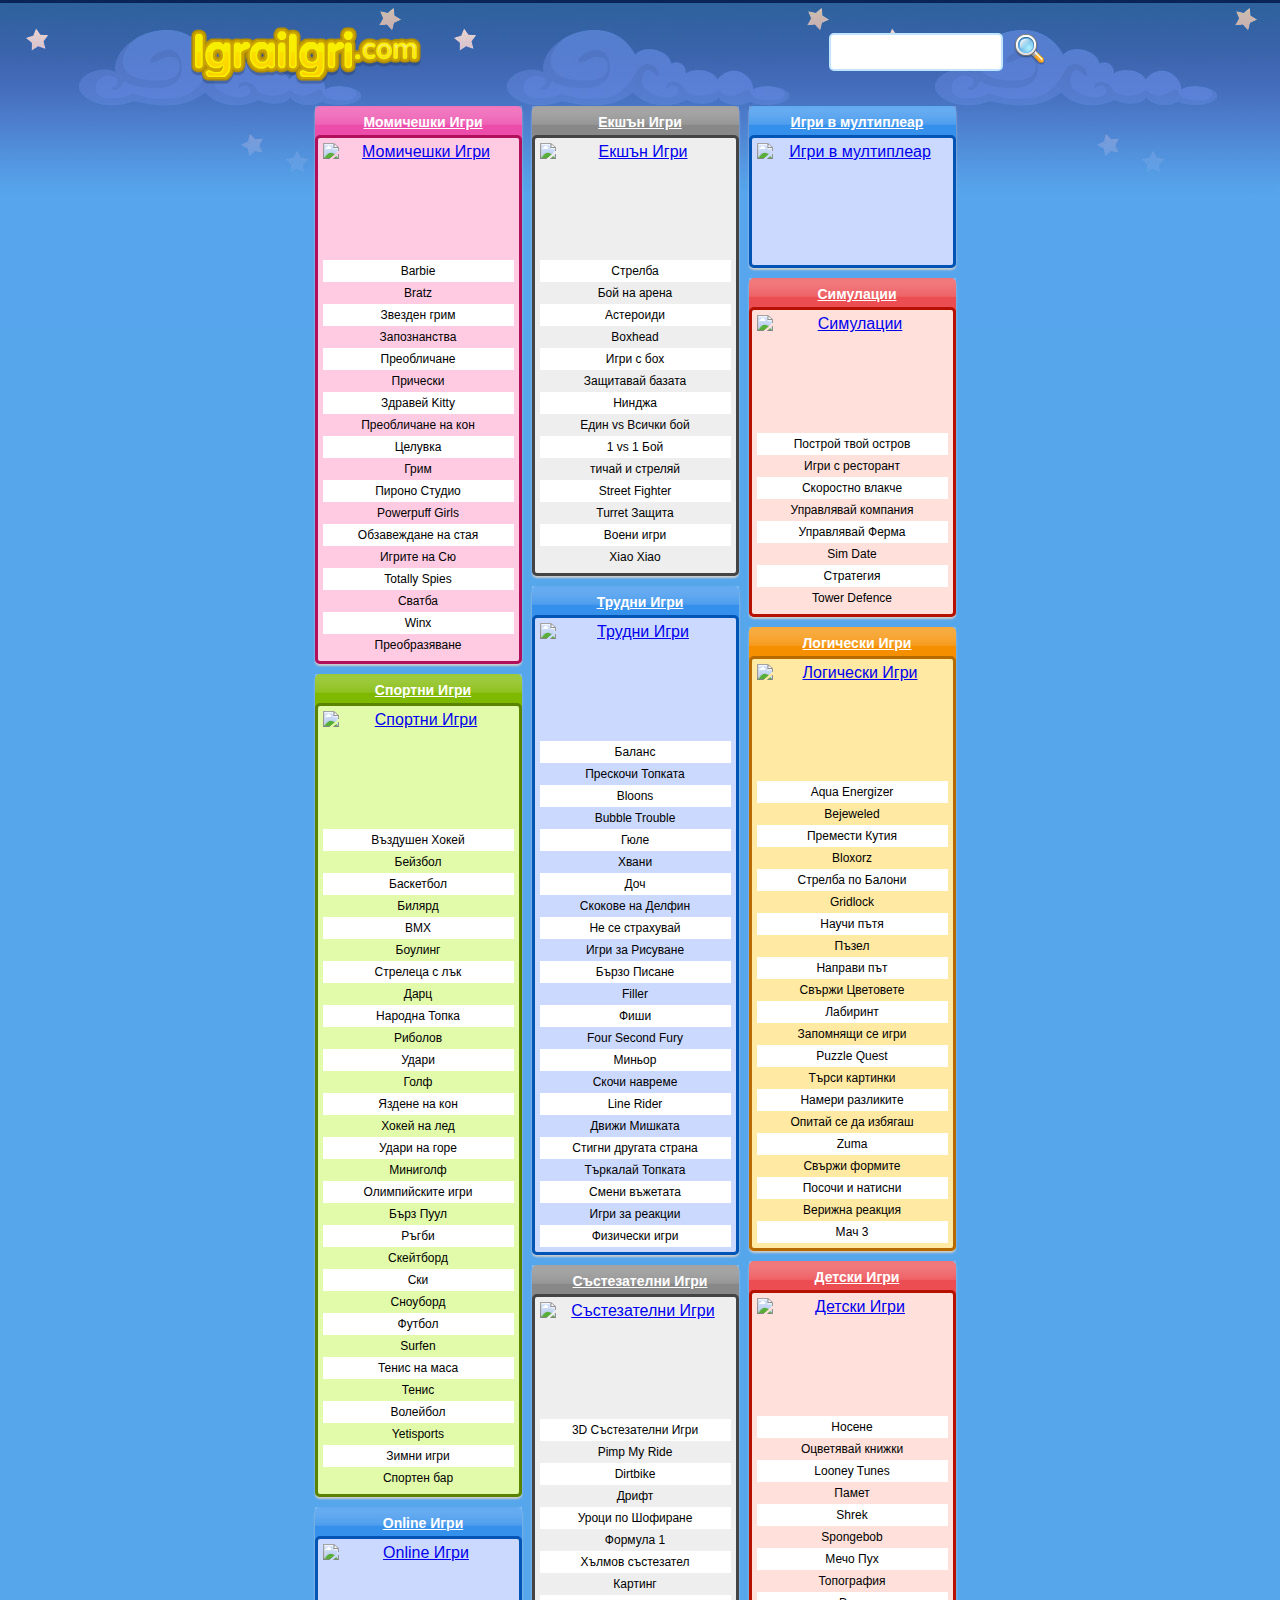
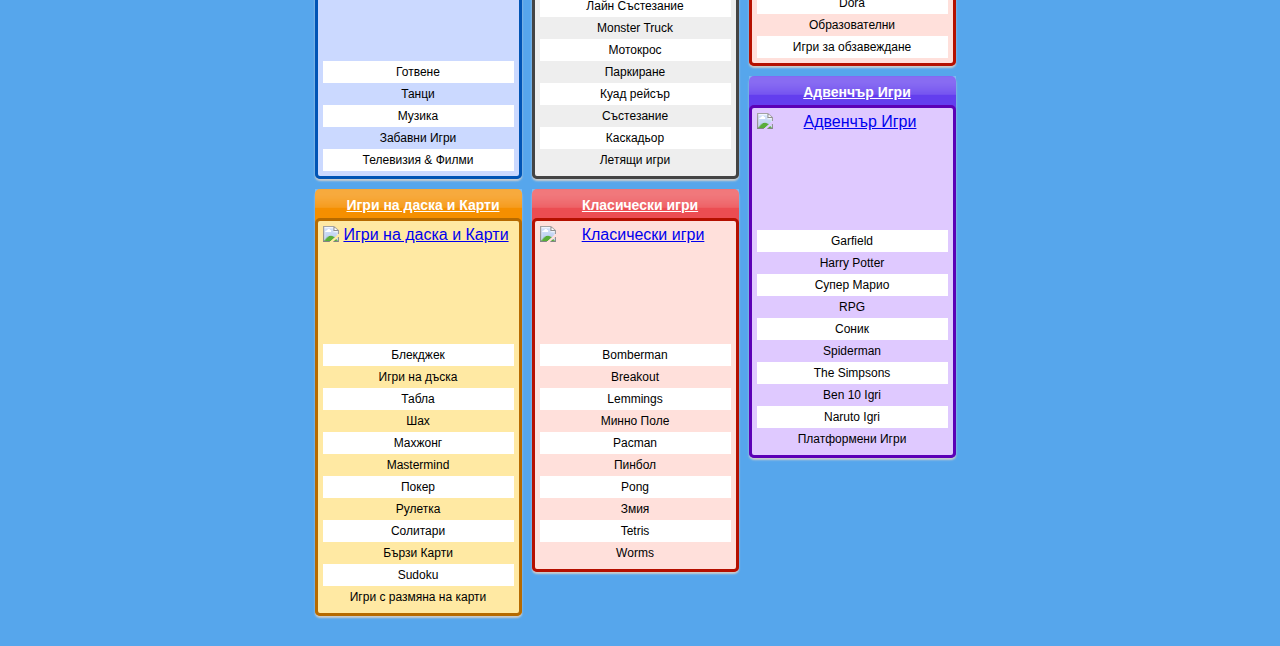
==== commit 61ab8553: "Code maintenance, removal of unused JS functions" ====
--- a/index.html
+++ b/index.html
@@ -1,788 +1,1726 @@
 <!DOCTYPE html>
 <html xmlns="http://www.w3.org/1999/xhtml">
-    <head>
-        <title>Online Игри - Igraiigri.com</title>
+  <head>
+    <title>Online Игри - Igraiigri.com</title>
 
-        <meta http-equiv="Content-Type" content="text/html; charset=utf-8"/>
-        <meta http-equiv="Content-Language" content="bg"/>
+    <meta http-equiv="Content-Type" content="text/html; charset=utf-8" />
+    <meta http-equiv="Content-Language" content="bg" />
 
-        <link rel="alternate" hreflang="de" href="http://www.roundgames.de"/>
-        <link rel="alternate" hreflang="fr" href="http://www.jeux-blog.fr"/>
-        <link rel="alternate" hreflang="nl" href="http://www.spellengrot.nl"/>
-        <link rel="alternate" hreflang="en" href="http://www.roundgames.com"/>
-        <link rel="alternate" hreflang="sv" href="http://www.coolaspel.se"/>
-        <link rel="alternate" hreflang="pl" href="http://www.flashowegry.pl"/>
-        <link rel="alternate" hreflang="es" href="http://www.juegator.com"/>
-        <link rel="alternate" hreflang="ro" href="http://www.jucati.ro"/>
-        <link rel="alternate" hreflang="tr" href="http://www.benoynarim.com"/>
-        <link rel="alternate" hreflang="pt" href="http://www.maniadejogos.com"/>
-        <link rel="alternate" hreflang="id" href="http://www.permainanonline.com"/>
+    <link rel="image_src" href="screenshots/90_2099.jpg" />
 
+    <link rel="stylesheet" href="css/style.css" type="text/css" />
+    <link
+      rel="stylesheet"
+      media="only screen and (min-width: 1260px)"
+      href="css/big.css"
+    />
 
-        <link rel="image_src" href="screenshots/90_2099.jpg"/>
+    <link rel="shortcut icon" type="image/x-icon" href="favicon.ico" />
 
-        <link rel="stylesheet" href="css/style.css" type="text/css"/>
-        <link rel="stylesheet" media="only screen and (min-width: 1260px)" href="css/big.css"/>
+    <script src="js/jquery-min.js"></script>
+    <script type="text/javascript" src="js/overall.js"></script>
+  </head>
+  <body id="mainpage" class="light">
+    <div id="tooltip"></div>
+    <div id="container">
+      <div id="header">
+        <a href="index.html" id="logo"
+          ><img src="images/logos/igraiigri.png" alt="Igrai Igri"
+        /></a>
 
-
-        <link rel="shortcut icon" type="image/x-icon" href="favicon.ico"/>
-
-        <script src="https://ajax.googleapis.com/ajax/libs/jquery/1.8.3/jquery.min.js"></script>
-        <script type="text/javascript" src="js/overall.js"></script>
-
-    </head>
-    <body id="mainpage" class="light">
-        <div id="tooltip"></div>
-        <div id="container">
-            <div id="header">
-                <a href="index.html" id="logo"><img src="images/logos/igraiigri.png" alt="Igrai Igri"/></a>
-
-                <div id="placeholder">
-                    <div id="search">
-                        <form action="https://www.igraiigri.com/search/" method="get">
-                            <input type="text" id="searchTerm" name="term">
-                            <input type="image" id="searchButton" src="images/search.png" width="32" height="32" border="0" alt="Търси!">
-                        </form>
-                    </div>
-                    <div id="dropdown">
-                        <ul>
-                            <li>
-                                <a class="masterDropdown" href="index.html">Igri</a>
-                                <ul>
-                                    <li><a href="igrai/Адвенчър+Игри.html">Адвенчър Игри</a></li>
-                                    <li><a href="igrai/Летящи+игри.html">Летящи игри</a></li>
-                                    <li><a href="igrai/Забавни+игри.html">Забавни Игри</a></li>
-                                    <li><a href="igrai/Игри+в+мултиплеар.html">Игри в мултиплеар</a></li>
-                                    <li><a href="igrai/Логически+игри.html">Логически Игри</a></li>
-                                    <li><a href="igrai/Състезателни+игри.html">Състезателни Игри</a></li>
-                                    <li><a href="igrai/Трудни+игри.html">Трудни Игри</a></li>
-                                    <li><a href="igrai/Спортни+игри.html">Спортни Игри</a></li>
-                                    <li><a href="igrai/Платформени+игри.html">Платформени Игри</a></li>
-                                    <li><a href="igrai/Момичешки+игри.html">Момичешки Игри</a></li>
-                                    <li><a href="igrai/Телевизия+&amp;+Филми.html">Телевизия & Филми</a></li>
-                                    <li><a href="igrai/+Игри+на+даска+и+Карти.html">Игри на даска и Карти</a></li>
-                                    <li><a href="igrai/Екшън+Игри.html">Екшън Игри</a></li>
-                                    <li><a href="igrai/Детски+игри.html">Детски Игри</a></li>
-                                    <li><a href="igrai/Online+Игри.html">Online Игри</a></li>
-                                    <li><a href="igrai/Класически+игри.html">Класически игри</a></li>
-                                    <li><a href="igrai/Симулации.html">Симулации</a></li>
-                                </ul>
-
-                            </li>
-                        </ul>
-                    </div>
-                </div>
+        <div id="placeholder">
+          <div id="search">
+            <form action="https://www.igraiigri.com/search/" method="get">
+              <input type="text" id="searchTerm" name="term" />
+              <input
+                type="image"
+                id="searchButton"
+                src="images/search.png"
+                width="32"
+                height="32"
+                border="0"
+                alt="Търси!"
+              />
+            </form>
+          </div>
+        </div>
+      </div>
+      <div id="wrapper">
+        <div id="content">
+          <script type="text/javascript">
+            var pageType = "mainpage";
+          </script>
+          <div id="mainpageColumns">
+            <div class="columnA">
+              <div class="list pink">
+                <h2>
+                  <a href="igrai/Момичешки+игри.html">Момичешки Игри</a>
+                </h2>
+                <ul>
+                  <li class="listThumbnail" id="thumbGirls">
+                    <a href="igrai/Момичешки+игри.html">
+                      <img
+                        src="https://www.roundgames.com/images/pixel.png"
+                        data-src="/screenshots/90_7344.jpg"
+                        width="200"
+                        height="123"
+                        alt="Момичешки Игри"
+                    /></a>
+                  </li>
+                  <li></li>
+                  <li class="listItem light">
+                    <a
+                      href="gamelist.php?cat=girl&subcat=barbie"
+                      data-screenshot="2954"
+                      data-target="thumbGirls"
+                      >Barbie</a
+                    >
+                  </li>
+                  <li class="listItem">
+                    <a
+                      href="gamelist.php?cat=girl&subcat=bratz"
+                      data-screenshot="2977"
+                      data-target="thumbGirls"
+                      >Bratz</a
+                    >
+                  </li>
+                  <li class="listItem light">
+                    <a
+                      href="gamelist.php?cat=girl&subcat=star-makeup"
+                      data-screenshot="7344"
+                      data-target="thumbGirls"
+                      >Звезден грим
+                    </a>
+                  </li>
+                  <li class="listItem">
+                    <a
+                      href="gamelist.php?cat=girl&subcat=dating"
+                      data-screenshot="6084"
+                      data-target="thumbGirls"
+                      >Запознанства</a
+                    >
+                  </li>
+                  <li class="listItem light">
+                    <a
+                      href="gamelist.php?cat=girl&subcat=dress-up"
+                      data-screenshot="6324"
+                      data-target="thumbGirls"
+                      >Преобличане</a
+                    >
+                  </li>
+                  <li class="listItem">
+                    <a
+                      href="gamelist.php?cat=girl&subcat=hair-styling"
+                      data-screenshot="2002"
+                      data-target="thumbGirls"
+                      >Прически</a
+                    >
+                  </li>
+                  <li class="listItem light">
+                    <a
+                      href="gamelist.php?cat=girl&subcat=hello-kitty"
+                      data-screenshot="5763"
+                      data-target="thumbGirls"
+                      >Здравей Kitty</a
+                    >
+                  </li>
+                  <li class="listItem">
+                    <a
+                      href="gamelist.php?cat=girl&subcat=horse"
+                      data-screenshot="1927"
+                      data-target="thumbGirls"
+                      >Преобличане на кон</a
+                    >
+                  </li>
+                  <li class="listItem light">
+                    <a
+                      href="gamelist.php?cat=girl&subcat=kiss"
+                      data-screenshot="7342"
+                      data-target="thumbGirls"
+                      >Целувка</a
+                    >
+                  </li>
+                  <li class="listItem">
+                    <a
+                      href="gamelist.php?cat=girl&subcat=makeup"
+                      data-screenshot="2052"
+                      data-target="thumbGirls"
+                      >Грим</a
+                    >
+                  </li>
+                  <li class="listItem light">
+                    <a
+                      href="gamelist.php?cat=girl&subcat=nail-studio"
+                      data-screenshot="3277"
+                      data-target="thumbGirls"
+                      >Пироно Студио</a
+                    >
+                  </li>
+                  <li class="listItem">
+                    <a
+                      href="gamelist.php?cat=girl&subcat=powerpuff-girls"
+                      data-screenshot="2966"
+                      data-target="thumbGirls"
+                      >Powerpuff Girls</a
+                    >
+                  </li>
+                  <li class="listItem light">
+                    <a
+                      href="gamelist.php?cat=girl&subcat=home-deco"
+                      data-screenshot="5592"
+                      data-target="thumbGirls"
+                      >Обзавеждане на стая</a
+                    >
+                  </li>
+                  <li class="listItem">
+                    <a
+                      href="gamelist.php?cat=girl&subcat=sue-games"
+                      data-screenshot="3746"
+                      data-target="thumbGirls"
+                      >Игрите на Сю
+                    </a>
+                  </li>
+                  <li class="listItem light">
+                    <a
+                      href="gamelist.php?cat=girl&subcat=totally-spies"
+                      data-screenshot="2938"
+                      data-target="thumbGirls"
+                      >Totally Spies</a
+                    >
+                  </li>
+                  <li class="listItem">
+                    <a
+                      href="gamelist.php?cat=girl&subcat=wedding"
+                      data-screenshot="6990"
+                      data-target="thumbGirls"
+                      >Сватба</a
+                    >
+                  </li>
+                  <li class="listItem light">
+                    <a
+                      href="gamelist.php?cat=girl&subcat=winx"
+                      data-screenshot="5655"
+                      data-target="thumbGirls"
+                      >Winx</a
+                    >
+                  </li>
+                  <li class="listItem">
+                    <a
+                      href="gamelist.php?cat=girl&subcat=makeover"
+                      data-screenshot="6085"
+                      data-target="thumbGirls"
+                      >Преобразяване</a
+                    >
+                  </li>
+                </ul>
+              </div>
+              <div class="list green">
+                <h2>
+                  <a href="igrai/Спортни+игри.html">Спортни Игри</a>
+                </h2>
+                <ul>
+                  <li class="listThumbnail" id="thumbSport">
+                    <a href="igrai/Спортни+игри.html">
+                      <img
+                        src="https://www.roundgames.com/images/pixel.png"
+                        data-src="/screenshots/90_5290.jpg"
+                        width="200"
+                        height="123"
+                        alt="Спортни Игри"
+                    /></a>
+                  </li>
+                  <li></li>
+                  <li class="listItem light">
+                    <a
+                      href="gamelist.php?cat=sport&subcat=air-hockey"
+                      data-screenshot="3239"
+                      data-target="thumbSport"
+                      >Въздушен Хокей</a
+                    >
+                  </li>
+                  <li class="listItem">
+                    <a
+                      href="gamelist.php?cat=sport&subcat=baseball"
+                      data-screenshot="3578"
+                      data-target="thumbSport"
+                      >Бейзбол</a
+                    >
+                  </li>
+                  <li class="listItem light">
+                    <a
+                      href="gamelist.php?cat=sport&subcat=basketball"
+                      data-screenshot="5042"
+                      data-target="thumbSport"
+                      >Баскетбол</a
+                    >
+                  </li>
+                  <li class="listItem">
+                    <a
+                      href="gamelist.php?cat=sport&subcat=billiards"
+                      data-screenshot="135"
+                      data-target="thumbSport"
+                      >Билярд</a
+                    >
+                  </li>
+                  <li class="listItem light">
+                    <a
+                      href="gamelist.php?cat=sport&subcat=bmx"
+                      data-screenshot="3093"
+                      data-target="thumbSport"
+                      >BMX</a
+                    >
+                  </li>
+                  <li class="listItem">
+                    <a
+                      href="gamelist.php?cat=sport&subcat=bowling"
+                      data-screenshot="1123"
+                      data-target="thumbSport"
+                      >Боулинг</a
+                    >
+                  </li>
+                  <li class="listItem light">
+                    <a
+                      href="gamelist.php?cat=sport&subcat=archer"
+                      data-screenshot="4988"
+                      data-target="thumbSport"
+                      >Стрелеца с лък</a
+                    >
+                  </li>
+                  <li class="listItem">
+                    <a
+                      href="gamelist.php?cat=sport&subcat=darts"
+                      data-screenshot="3183"
+                      data-target="thumbSport"
+                      >Дарц</a
+                    >
+                  </li>
+                  <li class="listItem light">
+                    <a
+                      href="gamelist.php?cat=sport&subcat=dodgeball"
+                      data-screenshot="1550"
+                      data-target="thumbSport"
+                      >Народна Топка</a
+                    >
+                  </li>
+                  <li class="listItem">
+                    <a
+                      href="gamelist.php?cat=sport&subcat=fishing"
+                      data-screenshot="1075"
+                      data-target="thumbSport"
+                      >Риболов</a
+                    >
+                  </li>
+                  <li class="listItem light">
+                    <a
+                      href="gamelist.php?cat=sport&subcat=strike"
+                      data-screenshot="452"
+                      data-target="thumbSport"
+                      >Удари</a
+                    >
+                  </li>
+                  <li class="listItem">
+                    <a
+                      href="gamelist.php?cat=sport&subcat=golf"
+                      data-screenshot="2318"
+                      data-target="thumbSport"
+                      >Голф</a
+                    >
+                  </li>
+                  <li class="listItem light">
+                    <a
+                      href="gamelist.php?cat=sport&subcat=horse-riding"
+                      data-screenshot="3206"
+                      data-target="thumbSport"
+                      >Яздене на кон</a
+                    >
+                  </li>
+                  <li class="listItem">
+                    <a
+                      href="gamelist.php?cat=sport&subcat=ice-hockey"
+                      data-screenshot="3719"
+                      data-target="thumbSport"
+                      >Хокей на лед</a
+                    >
+                  </li>
+                  <li class="listItem light">
+                    <a
+                      href="gamelist.php?cat=sport&subcat=vertical-hit"
+                      data-screenshot="2290"
+                      data-target="thumbSport"
+                      >Удари на горе</a
+                    >
+                  </li>
+                  <li class="listItem">
+                    <a
+                      href="gamelist.php?cat=sport&subcat=minigolf"
+                      data-screenshot="2315"
+                      data-target="thumbSport"
+                      >Миниголф</a
+                    >
+                  </li>
+                  <li class="listItem light">
+                    <a
+                      href="gamelist.php?cat=sport&subcat=olympic-games"
+                      data-screenshot="8019"
+                      data-target="thumbSport"
+                      >Олимпийските игри</a
+                    >
+                  </li>
+                  <li class="listItem">
+                    <a
+                      href="gamelist.php?cat=sport&subcat=quick-pool"
+                      data-screenshot="4770"
+                      data-target="thumbSport"
+                      >Бърз Пуул</a
+                    >
+                  </li>
+                  <li class="listItem light">
+                    <a
+                      href="gamelist.php?cat=sport&subcat=rugby"
+                      data-screenshot="3221"
+                      data-target="thumbSport"
+                      >Ръгби</a
+                    >
+                  </li>
+                  <li class="listItem">
+                    <a
+                      href="gamelist.php?cat=sport&subcat=skateboard"
+                      data-screenshot="3082"
+                      data-target="thumbSport"
+                      >Скейтборд</a
+                    >
+                  </li>
+                  <li class="listItem light">
+                    <a
+                      href="gamelist.php?cat=sport&subcat=skiing"
+                      data-screenshot="3620"
+                      data-target="thumbSport"
+                      >Ски</a
+                    >
+                  </li>
+                  <li class="listItem">
+                    <a
+                      href="gamelist.php?cat=sport&subcat=snowboard"
+                      data-screenshot="6540"
+                      data-target="thumbSport"
+                      >Сноуборд</a
+                    >
+                  </li>
+                  <li class="listItem light">
+                    <a
+                      href="gamelist.php?cat=sport&subcat=football"
+                      data-screenshot="5703"
+                      data-target="thumbSport"
+                      >Футбол</a
+                    >
+                  </li>
+                  <li class="listItem">
+                    <a
+                      href="gamelist.php?cat=sport&subcat=surfing"
+                      data-screenshot="3603"
+                      data-target="thumbSport"
+                      >Surfen</a
+                    >
+                  </li>
+                  <li class="listItem light">
+                    <a
+                      href="gamelist.php?cat=sport&subcat=table-tennis"
+                      data-screenshot="2907"
+                      data-target="thumbSport"
+                      >Тенис на маса</a
+                    >
+                  </li>
+                  <li class="listItem">
+                    <a
+                      href="gamelist.php?cat=sport&subcat=tennis"
+                      data-screenshot="228"
+                      data-target="thumbSport"
+                      >Тенис</a
+                    >
+                  </li>
+                  <li class="listItem light">
+                    <a
+                      href="gamelist.php?cat=sport&subcat=volleyball"
+                      data-screenshot="3200"
+                      data-target="thumbSport"
+                      >Волейбол</a
+                    >
+                  </li>
+                  <li class="listItem">
+                    <a
+                      href="gamelist.php?cat=sport&subcat=yeti-sports"
+                      data-screenshot="2810"
+                      data-target="thumbSport"
+                      >Yetisports</a
+                    >
+                  </li>
+                  <li class="listItem light">
+                    <a
+                      href="gamelist.php?cat=sport&subcat=winter-sports"
+                      data-screenshot="6540"
+                      data-target="thumbSport"
+                      >Зимни игри</a
+                    >
+                  </li>
+                  <li class="listItem">
+                    <a
+                      href="gamelist.php?cat=sport&subcat=bar-sports"
+                      data-screenshot="11678"
+                      data-target="thumbSport"
+                      >Спортен бар</a
+                    >
+                  </li>
+                </ul>
+              </div>
+              <div class="list blue">
+                <h2>
+                  <a href="igrai/Online+Игри.html">Online Игри</a>
+                </h2>
+                <ul>
+                  <li class="listThumbnail" id="thumbRest">
+                    <a href="igrai/Online+Игри.html">
+                      <img
+                        src="https://www.roundgames.com/images/pixel.png"
+                        data-src="/screenshots/90_4536.jpg"
+                        width="200"
+                        height="123"
+                        alt="Online Игри"
+                    /></a>
+                  </li>
+                  <li></li>
+                  <li class="listItem light">
+                    <a
+                      href="gamelist.php?cat=online&subcat=cooking"
+                      data-screenshot="8236"
+                      data-target="thumbRest"
+                      >Готвене</a
+                    >
+                  </li>
+                  <li class="listItem">
+                    <a
+                      href="gamelist.php?cat=online&subcat=dancing"
+                      data-screenshot="4521"
+                      data-target="thumbRest"
+                      >Танци</a
+                    >
+                  </li>
+                  <li class="listItem light">
+                    <a
+                      href="gamelist.php?cat=online&subcat=music"
+                      data-screenshot="3014"
+                      data-target="thumbRest"
+                      >Музика</a
+                    >
+                  </li>
+                  <li class="listItem">
+                    <a
+                      href="gamelist.php?cat=online&subcat=fun"
+                      data-screenshot="4295"
+                      data-target="thumbRest"
+                      >Забавни Игри</a
+                    >
+                  </li>
+                  <li class="listItem light">
+                    <a
+                      href="gamelist.php?cat=online&subcat=tv-films"
+                      data-screenshot="2912"
+                      data-target="thumbRest"
+                      >Телевизия & Филми</a
+                    >
+                  </li>
+                </ul>
+              </div>
+              <div class="list orange">
+                <h2>
+                  <a href="igrai/+Игри+на+даска+и+Карти.html">
+                    Игри на даска и Карти</a
+                  >
+                </h2>
+                <ul>
+                  <li class="listThumbnail" id="thumbBoard">
+                    <a href="igrai/+Игри+на+даска+и+Карти.html">
+                      <img
+                        src="https://www.roundgames.com/images/pixel.png"
+                        data-src="/screenshots/90_2053.jpg"
+                        width="200"
+                        height="123"
+                        alt=" Игри на даска и Карти"
+                    /></a>
+                  </li>
+                  <li></li>
+                  <li class="listItem light">
+                    <a
+                      href="gamelist.php?cat=tabletop&subcat=blackjack"
+                      data-screenshot="7298"
+                      data-target="thumbBoard"
+                      >Блекджек</a
+                    >
+                  </li>
+                  <li class="listItem">
+                    <a
+                      href="gamelist.php?cat=tabletop&subcat=tabletop"
+                      data-screenshot="6936"
+                      data-target="thumbBoard"
+                      >Игри на дъска</a
+                    >
+                  </li>
+                  <li class="listItem light">
+                    <a
+                      href="gamelist.php?cat=tabletop&subcat=checkers"
+                      data-screenshot="2499"
+                      data-target="thumbBoard"
+                      >Табла</a
+                    >
+                  </li>
+                  <li class="listItem">
+                    <a
+                      href="gamelist.php?cat=tabletop&subcat=chess"
+                      data-screenshot="2506"
+                      data-target="thumbBoard"
+                      >Шах</a
+                    >
+                  </li>
+                  <li class="listItem light">
+                    <a
+                      href="gamelist.php?cat=tabletop&subcat=mahjong"
+                      data-screenshot="2060"
+                      data-target="thumbBoard"
+                      >Махжонг</a
+                    >
+                  </li>
+                  <li class="listItem">
+                    <a
+                      href="gamelist.php?cat=tabletop&subcat=mastermind"
+                      data-screenshot="4457"
+                      data-target="thumbBoard"
+                      >Mastermind</a
+                    >
+                  </li>
+                  <li class="listItem light">
+                    <a
+                      href="gamelist.php?cat=tabletop&subcat=poker"
+                      data-screenshot="2654"
+                      data-target="thumbBoard"
+                      >Покер</a
+                    >
+                  </li>
+                  <li class="listItem">
+                    <a
+                      href="gamelist.php?cat=tabletop&subcat=roulette"
+                      data-screenshot="5179"
+                      data-target="thumbBoard"
+                      >Рулетка</a
+                    >
+                  </li>
+                  <li class="listItem light">
+                    <a
+                      href="gamelist.php?cat=tabletop&subcat=solitaire"
+                      data-screenshot="5823"
+                      data-target="thumbBoard"
+                      >Солитари</a
+                    >
+                  </li>
+                  <li class="listItem">
+                    <a
+                      href="gamelist.php?cat=tabletop&subcat=card-speed"
+                      data-screenshot="3785"
+                      data-target="thumbBoard"
+                      >Бързи Карти</a
+                    >
+                  </li>
+                  <li class="listItem light">
+                    <a
+                      href="gamelist.php?cat=tabletop&subcat=sudoku"
+                      data-screenshot="7970"
+                      data-target="thumbBoard"
+                      >Sudoku</a
+                    >
+                  </li>
+                  <li class="listItem">
+                    <a
+                      href="gamelist.php?cat=tabletop&subcat=card-draw"
+                      data-screenshot="3715"
+                      data-target="thumbBoard"
+                      >Игри с размяна на карти</a
+                    >
+                  </li>
+                </ul>
+              </div>
             </div>
-            <div id="wrapper">
-                <div id="content">
-                    <script type="text/javascript">
-                        var pageType = 'mainpage';
-                    </script>
-                    <div id="mainpageColumns">
-                        <div class="columnA">
-                            <div class="list pink">
-                                <h2>
-                                    <a href="igrai/Момичешки+игри.html">Момичешки Игри</a>
-                                </h2>
-                                <ul>
-                                    <li class="listThumbnail" id="thumbGirls">
-                                        <a href="igrai/Момичешки+игри.html">
-                                            <img src="https://www.roundgames.com/images/pixel.png" data-src="/screenshots/90_7344.jpg" width="200" height="123" alt="Момичешки Игри"/></a>
-                                    </li>
-                                    <li></li>
-                                    <li class="listItem light">
-                                        <a href="gamelist.php?cat=girl&subcat=barbie" data-screenshot="2954" data-target="thumbGirls">Barbie</a>
-                                    </li>
-                                    <li class="listItem">
-                                        <a href="gamelist.php?cat=girl&subcat=bratz" data-screenshot="2977" data-target="thumbGirls">Bratz</a>
-                                    </li>
-                                    <li class="listItem light">
-                                        <a href="gamelist.php?cat=girl&subcat=star-makeup" data-screenshot="7344" data-target="thumbGirls">Звезден грим
-                                        </a>
-                                    </li>
-                                    <li class="listItem">
-                                        <a href="gamelist.php?cat=girl&subcat=dating" data-screenshot="6084" data-target="thumbGirls">Запознанства</a>
-                                    </li>
-                                    <li class="listItem light">
-                                        <a href="gamelist.php?cat=girl&subcat=dress-up" data-screenshot="6324" data-target="thumbGirls">Преобличане</a>
-                                    </li>
-                                    <li class="listItem">
-                                        <a href="gamelist.php?cat=girl&subcat=hair-styling" data-screenshot="2002" data-target="thumbGirls">Прически</a>
-                                    </li>
-                                    <li class="listItem light">
-                                        <a href="gamelist.php?cat=girl&subcat=hello-kitty" data-screenshot="5763" data-target="thumbGirls">Здравей Kitty</a>
-                                    </li>
-                                    <li class="listItem">
-                                        <a href="gamelist.php?cat=girl&subcat=horse" data-screenshot="1927" data-target="thumbGirls">Преобличане на кон</a>
-                                    </li>
-                                    <li class="listItem light">
-                                        <a href="gamelist.php?cat=girl&subcat=kiss" data-screenshot="7342" data-target="thumbGirls">Целувка</a>
-                                    </li>
-                                    <li class="listItem">
-                                        <a href="gamelist.php?cat=girl&subcat=makeup" data-screenshot="2052" data-target="thumbGirls">Грим</a>
-                                    </li>
-                                    <li class="listItem light">
-                                        <a href="gamelist.php?cat=girl&subcat=nail-studio" data-screenshot="3277" data-target="thumbGirls">Пироно Студио</a>
-                                    </li>
-                                    <li class="listItem">
-                                        <a href="gamelist.php?cat=girl&subcat=powerpuff-girls" data-screenshot="2966" data-target="thumbGirls">Powerpuff Girls</a>
-                                    </li>
-                                    <li class="listItem light">
-                                        <a href="gamelist.php?cat=girl&subcat=home-deco" data-screenshot="5592" data-target="thumbGirls">Обзавеждане на стая</a>
-                                    </li>
-                                    <li class="listItem">
-                                        <a href="gamelist.php?cat=girl&subcat=sue-games" data-screenshot="3746" data-target="thumbGirls">Игрите на Сю
-                                        </a>
-                                    </li>
-                                    <li class="listItem light">
-                                        <a href="gamelist.php?cat=girl&subcat=totally-spies" data-screenshot="2938" data-target="thumbGirls">Totally Spies</a>
-                                    </li>
-                                    <li class="listItem">
-                                        <a href="gamelist.php?cat=girl&subcat=wedding" data-screenshot="6990" data-target="thumbGirls">Сватба</a>
-                                    </li>
-                                    <li class="listItem light">
-                                        <a href="gamelist.php?cat=girl&subcat=winx" data-screenshot="5655" data-target="thumbGirls">Winx</a>
-                                    </li>
-                                    <li class="listItem">
-                                        <a href="gamelist.php?cat=girl&subcat=makeover" data-screenshot="6085" data-target="thumbGirls">Преобразяване</a>
-                                    </li>
-                                </ul>
-                            </div>
-                            <div class="list green">
-                                <h2>
-                                    <a href="igrai/Спортни+игри.html">Спортни Игри</a>
-                                </h2>
-                                <ul>
-                                    <li class="listThumbnail" id="thumbSport">
-                                        <a href="igrai/Спортни+игри.html">
-                                            <img src="https://www.roundgames.com/images/pixel.png" data-src="/screenshots/90_5290.jpg" width="200" height="123" alt="Спортни Игри"/></a>
-                                    </li>
-                                    <li></li>
-                                    <li class="listItem light">
-                                        <a href="gamelist.php?cat=sport&subcat=air-hockey" data-screenshot="3239" data-target="thumbSport">Въздушен Хокей</a>
-                                    </li>
-                                    <li class="listItem">
-                                        <a href="gamelist.php?cat=sport&subcat=baseball" data-screenshot="3578" data-target="thumbSport">Бейзбол</a>
-                                    </li>
-                                    <li class="listItem light">
-                                        <a href="gamelist.php?cat=sport&subcat=basketball" data-screenshot="5042" data-target="thumbSport">Баскетбол</a>
-                                    </li>
-                                    <li class="listItem">
-                                        <a href="gamelist.php?cat=sport&subcat=billiards" data-screenshot="135" data-target="thumbSport">Билярд</a>
-                                    </li>
-                                    <li class="listItem light">
-                                        <a href="gamelist.php?cat=sport&subcat=bmx" data-screenshot="3093" data-target="thumbSport">BMX</a>
-                                    </li>
-                                    <li class="listItem">
-                                        <a href="gamelist.php?cat=sport&subcat=bowling" data-screenshot="1123" data-target="thumbSport">Боулинг</a>
-                                    </li>
-                                    <li class="listItem light">
-                                        <a href="gamelist.php?cat=sport&subcat=archer" data-screenshot="4988" data-target="thumbSport">Стрелеца с лък</a>
-                                    </li>
-                                    <li class="listItem">
-                                        <a href="gamelist.php?cat=sport&subcat=darts" data-screenshot="3183" data-target="thumbSport">Дарц</a>
-                                    </li>
-                                    <li class="listItem light">
-                                        <a href="gamelist.php?cat=sport&subcat=dodgeball" data-screenshot="1550" data-target="thumbSport">Народна Топка</a>
-                                    </li>
-                                    <li class="listItem">
-                                        <a href="gamelist.php?cat=sport&subcat=fishing" data-screenshot="1075" data-target="thumbSport">Риболов</a>
-                                    </li>
-                                    <li class="listItem light">
-                                        <a href="gamelist.php?cat=sport&subcat=strike" data-screenshot="452" data-target="thumbSport">Удари</a>
-                                    </li>
-                                    <li class="listItem">
-                                        <a href="gamelist.php?cat=sport&subcat=golf" data-screenshot="2318" data-target="thumbSport">Голф</a>
-                                    </li>
-                                    <li class="listItem light">
-                                        <a href="gamelist.php?cat=sport&subcat=horse-riding" data-screenshot="3206" data-target="thumbSport">Яздене на кон</a>
-                                    </li>
-                                    <li class="listItem">
-                                        <a href="gamelist.php?cat=sport&subcat=ice-hockey" data-screenshot="3719" data-target="thumbSport">Хокей на лед</a>
-                                    </li>
-                                    <li class="listItem light">
-                                        <a href="gamelist.php?cat=sport&subcat=vertical-hit" data-screenshot="2290" data-target="thumbSport">Удари на горе</a>
-                                    </li>
-                                    <li class="listItem">
-                                        <a href="gamelist.php?cat=sport&subcat=minigolf" data-screenshot="2315" data-target="thumbSport">Миниголф</a>
-                                    </li>
-                                    <li class="listItem light">
-                                        <a href="gamelist.php?cat=sport&subcat=olympic-games" data-screenshot="8019" data-target="thumbSport">Олимпийските игри</a>
-                                    </li>
-                                    <li class="listItem">
-                                        <a href="gamelist.php?cat=sport&subcat=quick-pool" data-screenshot="4770" data-target="thumbSport">Бърз Пуул</a>
-                                    </li>
-                                    <li class="listItem light">
-                                        <a href="gamelist.php?cat=sport&subcat=rugby" data-screenshot="3221" data-target="thumbSport">Ръгби</a>
-                                    </li>
-                                    <li class="listItem">
-                                        <a href="gamelist.php?cat=sport&subcat=skateboard" data-screenshot="3082" data-target="thumbSport">Скейтборд</a>
-                                    </li>
-                                    <li class="listItem light">
-                                        <a href="gamelist.php?cat=sport&subcat=skiing" data-screenshot="3620" data-target="thumbSport">Ски</a>
-                                    </li>
-                                    <li class="listItem">
-                                        <a href="gamelist.php?cat=sport&subcat=snowboard" data-screenshot="6540" data-target="thumbSport">Сноуборд</a>
-                                    </li>
-                                    <li class="listItem light">
-                                        <a href="gamelist.php?cat=sport&subcat=football" data-screenshot="5703" data-target="thumbSport">Футбол</a>
-                                    </li>
-                                    <li class="listItem">
-                                        <a href="gamelist.php?cat=sport&subcat=surfing" data-screenshot="3603" data-target="thumbSport">Surfen</a>
-                                    </li>
-                                    <li class="listItem light">
-                                        <a href="gamelist.php?cat=sport&subcat=table-tennis" data-screenshot="2907" data-target="thumbSport">Тенис на маса</a>
-                                    </li>
-                                    <li class="listItem">
-                                        <a href="gamelist.php?cat=sport&subcat=tennis" data-screenshot="228" data-target="thumbSport">Тенис</a>
-                                    </li>
-                                    <li class="listItem light">
-                                        <a href="gamelist.php?cat=sport&subcat=volleyball" data-screenshot="3200" data-target="thumbSport">Волейбол</a>
-                                    </li>
-                                    <li class="listItem">
-                                        <a href="gamelist.php?cat=sport&subcat=yeti-sports" data-screenshot="2810" data-target="thumbSport">Yetisports</a>
-                                    </li>
-                                    <li class="listItem light">
-                                        <a href="gamelist.php?cat=sport&subcat=winter-sports" data-screenshot="6540" data-target="thumbSport">Зимни игри</a>
-                                    </li>
-                                    <li class="listItem">
-                                        <a href="gamelist.php?cat=sport&subcat=bar-sports" data-screenshot="11678" data-target="thumbSport">Спортен бар</a>
-                                    </li>
-                                </ul>
-                            </div>
-                            <div class="list blue">
-                                <h2>
-                                    <a href="igrai/Online+Игри.html">Online Игри</a>
-                                </h2>
-                                <ul>
-                                    <li class="listThumbnail" id="thumbRest">
-                                        <a href="igrai/Online+Игри.html">
-                                            <img src="https://www.roundgames.com/images/pixel.png" data-src="/screenshots/90_4536.jpg" width="200" height="123" alt="Online Игри"/></a>
-                                    </li>
-                                    <li></li>
-                                    <li class="listItem light">
-                                        <a href="gamelist.php?cat=online&subcat=cooking" data-screenshot="8236" data-target="thumbRest">Готвене</a>
-                                    </li>
-                                    <li class="listItem">
-                                        <a href="gamelist.php?cat=online&subcat=dancing" data-screenshot="4521" data-target="thumbRest">Танци</a>
-                                    </li>
-                                    <li class="listItem light">
-                                        <a href="gamelist.php?cat=online&subcat=music" data-screenshot="3014" data-target="thumbRest">Музика</a>
-                                    </li>
-                                    <li class="listItem">
-                                        <a href="gamelist.php?cat=online&subcat=fun" data-screenshot="4295" data-target="thumbRest">Забавни Игри</a>
-                                    </li>
-                                    <li class="listItem light">
-                                        <a href="gamelist.php?cat=online&subcat=tv-films" data-screenshot="2912" data-target="thumbRest">Телевизия & Филми</a>
-                                    </li>
-                                </ul>
-                            </div>
-                            <div class="list orange">
-                                <h2>
-                                    <a href="igrai/+Игри+на+даска+и+Карти.html">
-                                        Игри на даска и Карти</a>
-                                </h2>
-                                <ul>
-                                    <li class="listThumbnail" id="thumbBoard">
-                                        <a href="igrai/+Игри+на+даска+и+Карти.html">
-                                            <img src="https://www.roundgames.com/images/pixel.png" data-src="/screenshots/90_2053.jpg" width="200" height="123" alt=" Игри на даска и Карти"/></a>
-                                    </li>
-                                    <li></li>
-                                    <li class="listItem light">
-                                        <a href="gamelist.php?cat=tabletop&subcat=blackjack" data-screenshot="7298" data-target="thumbBoard">Блекджек</a>
-                                    </li>
-                                    <li class="listItem">
-                                        <a href="gamelist.php?cat=tabletop&subcat=tabletop" data-screenshot="6936" data-target="thumbBoard">Игри на дъска</a>
-                                    </li>
-                                    <li class="listItem light">
-                                        <a href="gamelist.php?cat=tabletop&subcat=checkers" data-screenshot="2499" data-target="thumbBoard">Табла</a>
-                                    </li>
-                                    <li class="listItem">
-                                        <a href="gamelist.php?cat=tabletop&subcat=chess" data-screenshot="2506" data-target="thumbBoard">Шах</a>
-                                    </li>
-                                    <li class="listItem light">
-                                        <a href="gamelist.php?cat=tabletop&subcat=mahjong" data-screenshot="2060" data-target="thumbBoard">Махжонг</a>
-                                    </li>
-                                    <li class="listItem">
-                                        <a href="gamelist.php?cat=tabletop&subcat=mastermind" data-screenshot="4457" data-target="thumbBoard">Mastermind</a>
-                                    </li>
-                                    <li class="listItem light">
-                                        <a href="gamelist.php?cat=tabletop&subcat=poker" data-screenshot="2654" data-target="thumbBoard">Покер</a>
-                                    </li>
-                                    <li class="listItem">
-                                        <a href="gamelist.php?cat=tabletop&subcat=roulette" data-screenshot="5179" data-target="thumbBoard">Рулетка</a>
-                                    </li>
-                                    <li class="listItem light">
-                                        <a href="gamelist.php?cat=tabletop&subcat=solitaire" data-screenshot="5823" data-target="thumbBoard">Солитари</a>
-                                    </li>
-                                    <li class="listItem">
-                                        <a href="gamelist.php?cat=tabletop&subcat=card-speed" data-screenshot="3785" data-target="thumbBoard">Бързи Карти</a>
-                                    </li>
-                                    <li class="listItem light">
-                                        <a href="gamelist.php?cat=tabletop&subcat=sudoku" data-screenshot="7970" data-target="thumbBoard">Sudoku</a>
-                                    </li>
-                                    <li class="listItem">
-                                        <a href="gamelist.php?cat=tabletop&subcat=card-draw" data-screenshot="3715" data-target="thumbBoard">Игри с размяна на карти</a>
-                                    </li>
-                                </ul>
-                            </div>
-                        </div>
-                        <div class="columnB">
-                            <div class="list grey">
-                                <h2>
-                                    <a href="igrai/Екшън+Игри.html">Екшън Игри</a>
-                                </h2>
-                                <ul>
-                                    <li class="listThumbnail" id="thumbAction">
-                                        <a href="igrai/Екшън+Игри.html">
-                                            <img src="https://www.roundgames.com/images/pixel.png" data-src="/screenshots/90_3774.jpg" width="200" height="123" alt="Екшън Игри"/></a>
-                                    </li>
-                                    <li></li>
-                                    <li class="listItem light">
-                                        <a href="gamelist.php?cat=action&subcat=shooting" data-screenshot="1039" data-target="thumbAction">Стрелба</a>
-                                    </li>
-                                    <li class="listItem">
-                                        <a href="gamelist.php?cat=action&subcat=arena" data-screenshot="1427" data-target="thumbAction">Бой на арена</a>
-                                    </li>
-                                    <li class="listItem light">
-                                        <a href="gamelist.php?cat=action&subcat=asteroids" data-screenshot="5974" data-target="thumbAction">Астероиди</a>
-                                    </li>
-                                    <li class="listItem">
-                                        <a href="gamelist.php?cat=action&subcat=boxhead" data-screenshot="1572" data-target="thumbAction">Boxhead</a>
-                                    </li>
-                                    <li class="listItem light">
-                                        <a href="gamelist.php?cat=action&subcat=boxing" data-screenshot="2994" data-target="thumbAction">Игри с бох</a>
-                                    </li>
-                                    <li class="listItem">
-                                        <a href="gamelist.php?cat=action&subcat=defense" data-screenshot="2722" data-target="thumbAction">Защитавай базата</a>
-                                    </li>
-                                    <li class="listItem light">
-                                        <a href="gamelist.php?cat=action&subcat=ninja" data-screenshot="55" data-target="thumbAction">Нинджа</a>
-                                    </li>
-                                    <li class="listItem">
-                                        <a href="gamelist.php?cat=action&subcat=1-v-n" data-screenshot="3774" data-target="thumbAction">Един vs Всички бой</a>
-                                    </li>
-                                    <li class="listItem light">
-                                        <a href="gamelist.php?cat=action&subcat=1-v-1" data-screenshot="2867" data-target="thumbAction">1 vs 1 Бой</a>
-                                    </li>
-                                    <li class="listItem">
-                                        <a href="gamelist.php?cat=action&subcat=run-n-gun" data-screenshot="211" data-target="thumbAction">тичай и стреляй</a>
-                                    </li>
-                                    <li class="listItem light">
-                                        <a href="gamelist.php?cat=action&subcat=street-fighter" data-screenshot="6948" data-target="thumbAction">Street Fighter</a>
-                                    </li>
-                                    <li class="listItem">
-                                        <a href="gamelist.php?cat=action&subcat=turret-defense" data-screenshot="2658" data-target="thumbAction">Turret Защита</a>
-                                    </li>
-                                    <li class="listItem light">
-                                        <a href="gamelist.php?cat=action&subcat=war" data-screenshot="3798" data-target="thumbAction">Воени игри</a>
-                                    </li>
-                                    <li class="listItem">
-                                        <a href="gamelist.php?cat=action&subcat=xiao-xiao" data-screenshot="1569" data-target="thumbAction">Xiao Xiao</a>
-                                    </li>
-                                </ul>
-                            </div>
-                            <div class="list blue">
-                                <h2>
-                                    <a href="igrai/Трудни+игри.html">Трудни Игри</a>
-                                </h2>
-                                <ul>
-                                    <li class="listThumbnail" id="thumbSkill">
-                                        <a href="igrai/Трудни+игри.html">
-                                            <img src="https://www.roundgames.com/images/pixel.png" data-src="/screenshots/90_3195.jpg" width="200" height="123" alt="Трудни Игри"/></a>
-                                    </li>
-                                    <li></li>
-                                    <li class="listItem light">
-                                        <a href="gamelist.php?cat=difficult&subcat=balance" data-screenshot="2682" data-target="thumbSkill">Баланс</a>
-                                    </li>
-                                    <li class="listItem">
-                                        <a href="gamelist.php?cat=difficult&subcat=bounce" data-screenshot="5001" data-target="thumbSkill">Прескочи Топката</a>
-                                    </li>
-                                    <li class="listItem light">
-                                        <a href="gamelist.php?cat=difficult&subcat=bloons" data-screenshot="7826" data-target="thumbSkill">Bloons</a>
-                                    </li>
-                                    <li class="listItem">
-                                        <a href="gamelist.php?cat=difficult&subcat=bubble-trouble" data-screenshot="2098" data-target="thumbSkill">Bubble Trouble</a>
-                                    </li>
-                                    <li class="listItem light">
-                                        <a href="gamelist.php?cat=difficult&subcat=trebuchet" data-screenshot="3348" data-target="thumbSkill">Гюле</a>
-                                    </li>
-                                    <li class="listItem">
-                                        <a href="gamelist.php?cat=difficult&subcat=catch" data-screenshot="8233" data-target="thumbSkill">Хвани</a>
-                                    </li>
-                                    <li class="listItem light">
-                                        <a href="gamelist.php?cat=difficult&subcat=dodge" data-screenshot="6472" data-target="thumbSkill">Доч</a>
-                                    </li>
-                                    <li class="listItem">
-                                        <a href="gamelist.php?cat=difficult&subcat=dolphin" data-screenshot="3244" data-target="thumbSkill">Скокове на Делфин</a>
-                                    </li>
-                                    <li class="listItem light">
-                                        <a href="gamelist.php?cat=difficult&subcat=dont-get-caught" data-screenshot="7932" data-target="thumbSkill">Не се страхувай</a>
-                                    </li>
-                                    <li class="listItem">
-                                        <a href="gamelist.php?cat=difficult&subcat=sketching" data-screenshot="7483" data-target="thumbSkill">Игри за Рисуване</a>
-                                    </li>
-                                    <li class="listItem light">
-                                        <a href="gamelist.php?cat=difficult&subcat=typing" data-screenshot="3287" data-target="thumbSkill">Бързо Писане</a>
-                                    </li>
-                                    <li class="listItem">
-                                        <a href="gamelist.php?cat=difficult&subcat=fill" data-screenshot="7237" data-target="thumbSkill">Filler</a>
-                                    </li>
-                                    <li class="listItem light">
-                                        <a href="gamelist.php?cat=difficult&subcat=aquarium" data-screenshot="5881" data-target="thumbSkill">Фиши</a>
-                                    </li>
-                                    <li class="listItem">
-                                        <a href="gamelist.php?cat=difficult&subcat=four-second-fury" data-screenshot="7119" data-target="thumbSkill">Four Second Fury</a>
-                                    </li>
-                                    <li class="listItem light">
-                                        <a href="gamelist.php?cat=difficult&subcat=miner" data-screenshot="3068" data-target="thumbSkill">Миньор</a>
-                                    </li>
-                                    <li class="listItem">
-                                        <a href="gamelist.php?cat=difficult&subcat=jump" data-screenshot="5481" data-target="thumbSkill">Скочи навреме</a>
-                                    </li>
-                                    <li class="listItem light">
-                                        <a href="gamelist.php?cat=difficult&subcat=line-rider" data-screenshot="2361" data-target="thumbSkill">Line Rider</a>
-                                    </li>
-                                    <li class="listItem">
-                                        <a href="gamelist.php?cat=difficult&subcat=mouse" data-screenshot="7513" data-target="thumbSkill">Движи Мишката</a>
-                                    </li>
-                                    <li class="listItem light">
-                                        <a href="gamelist.php?cat=difficult&subcat=other-end" data-screenshot="6971" data-target="thumbSkill">Стигни другата страна</a>
-                                    </li>
-                                    <li class="listItem">
-                                        <a href="gamelist.php?cat=difficult&subcat=roll" data-screenshot="8005" data-target="thumbSkill">Търкалай Топката</a>
-                                    </li>
-                                    <li class="listItem light">
-                                        <a href="gamelist.php?cat=difficult&subcat=rope" data-screenshot="6789" data-target="thumbSkill">Смени въжетата</a>
-                                    </li>
-                                    <li class="listItem">
-                                        <a href="gamelist.php?cat=difficult&subcat=reaction" data-screenshot="7513" data-target="thumbSkill">Игри за реакции</a>
-                                    </li>
-                                    <li class="listItem light">
-                                        <a href="gamelist.php?cat=difficult&subcat=physics" data-screenshot="7110" data-target="thumbSkill">Физически игри</a>
-                                    </li>
-                                </ul>
-                            </div>
-                            <div class="list grey">
-                                <h2>
-                                    <a href="igrai/Състезателни+игри.html">Състезателни Игри</a>
-                                </h2>
-                                <ul>
-                                    <li class="listThumbnail" id="thumbRace">
-                                        <a href="igrai/Състезателни+игри.html">
-                                            <img src="https://www.roundgames.com/images/pixel.png" data-src="/screenshots/90_5181.jpg" width="200" height="123" alt="Състезателни Игри"/></a>
-                                    </li>
-                                    <li></li>
-                                    <li class="listItem light">
-                                        <a href="gamelist.php?cat=racing&subcat=3d-racing" data-screenshot="5181" data-target="thumbRace">3D Състезателни Игри</a>
-                                    </li>
-                                    <li class="listItem">
-                                        <a href="gamelist.php?cat=racing&subcat=pimp-my-ride" data-screenshot="2232" data-target="thumbRace">Pimp My Ride</a>
-                                    </li>
-                                    <li class="listItem light">
-                                        <a href="gamelist.php?cat=racing&subcat=dirtbike" data-screenshot="5664" data-target="thumbRace">Dirtbike</a>
-                                    </li>
-                                    <li class="listItem">
-                                        <a href="gamelist.php?cat=racing&subcat=drift" data-screenshot="6924" data-target="thumbRace">Дрифт</a>
-                                    </li>
-                                    <li class="listItem light">
-                                        <a href="gamelist.php?cat=racing&subcat=driving-lesson" data-screenshot="4897" data-target="thumbRace">Уроци по Шофиране</a>
-                                    </li>
-                                    <li class="listItem">
-                                        <a href="gamelist.php?cat=racing&subcat=f1" data-screenshot="3770" data-target="thumbRace">Формула 1</a>
-                                    </li>
-                                    <li class="listItem light">
-                                        <a href="gamelist.php?cat=racing&subcat=hill" data-screenshot="1435" data-target="thumbRace">Хълмов състезател</a>
-                                    </li>
-                                    <li class="listItem">
-                                        <a href="gamelist.php?cat=racing&subcat=kart" data-screenshot="3469" data-target="thumbRace">Картинг</a>
-                                    </li>
-                                    <li class="listItem light">
-                                        <a href="gamelist.php?cat=racing&subcat=drag" data-screenshot="8223" data-target="thumbRace">Лайн Състезание</a>
-                                    </li>
-                                    <li class="listItem">
-                                        <a href="gamelist.php?cat=racing&subcat=monster-truck" data-screenshot="2999" data-target="thumbRace">Monster Truck</a>
-                                    </li>
-                                    <li class="listItem light">
-                                        <a href="gamelist.php?cat=racing&subcat=motocross" data-screenshot="3448" data-target="thumbRace">Мотокрос</a>
-                                    </li>
-                                    <li class="listItem">
-                                        <a href="gamelist.php?cat=racing&subcat=parking" data-screenshot="5353" data-target="thumbRace">Паркиране</a>
-                                    </li>
-                                    <li class="listItem light">
-                                        <a href="gamelist.php?cat=racing&subcat=quad" data-screenshot="2830" data-target="thumbRace">Куад рейсър</a>
-                                    </li>
-                                    <li class="listItem">
-                                        <a href="gamelist.php?cat=racing&subcat=racing" data-screenshot="5287" data-target="thumbRace">Състезание</a>
-                                    </li>
-                                    <li class="listItem light">
-                                        <a href="gamelist.php?cat=racing&subcat=stuntman" data-screenshot="3124" data-target="thumbRace">Каскадьор</a>
-                                    </li>
-                                    <li class="listItem">
-                                        <a href="gamelist.php?cat=racing&subcat=flight" data-screenshot="5928" data-target="thumbRace">Летящи игри</a>
-                                    </li>
-                                </ul>
-                            </div>
-                            <div class="list red">
-                                <h2>
-                                    <a href="igrai/Класически+игри.html">Класически игри</a>
-                                </h2>
-                                <ul>
-                                    <li class="listThumbnail" id="thumbClassic">
-                                        <a href="igrai/Класически+игри.html">
-                                            <img src="https://www.roundgames.com/images/pixel.png" data-src="/screenshots/90_6969.jpg" width="200" height="123" alt="Класически игри"/></a>
-                                    </li>
-                                    <li></li>
-                                    <li class="listItem light">
-                                        <a href="gamelist.php?cat=classic&subcat=bomberman" data-screenshot="1124" data-target="thumbClassic">Bomberman</a>
-                                    </li>
-                                    <li class="listItem">
-                                        <a href="gamelist.php?cat=classic&subcat=breakout" data-screenshot="4581" data-target="thumbClassic">Breakout</a>
-                                    </li>
-                                    <li class="listItem light">
-                                        <a href="gamelist.php?cat=classic&subcat=lemmings" data-screenshot="2414" data-target="thumbClassic">Lemmings</a>
-                                    </li>
-                                    <li class="listItem">
-                                        <a href="gamelist.php?cat=classic&subcat=minesweeper" data-screenshot="3179" data-target="thumbClassic">Минно Поле</a>
-                                    </li>
-                                    <li class="listItem light">
-                                        <a href="gamelist.php?cat=classic&subcat=pac-man" data-screenshot="4957" data-target="thumbClassic">Pacman</a>
-                                    </li>
-                                    <li class="listItem">
-                                        <a href="gamelist.php?cat=classic&subcat=pinball" data-screenshot="3438" data-target="thumbClassic">Пинбол</a>
-                                    </li>
-                                    <li class="listItem light">
-                                        <a href="gamelist.php?cat=classic&subcat=pong" data-screenshot="2904" data-target="thumbClassic">Pong</a>
-                                    </li>
-                                    <li class="listItem">
-                                        <a href="gamelist.php?cat=classic&subcat=snake" data-screenshot="3370" data-target="thumbClassic">Змия</a>
-                                    </li>
-                                    <li class="listItem light">
-                                        <a href="gamelist.php?cat=classic&subcat=tetris" data-screenshot="6969" data-target="thumbClassic">Tetris</a>
-                                    </li>
-                                    <li class="listItem">
-                                        <a href="gamelist.php?cat=classic&subcat=worms" data-screenshot="1082" data-target="thumbClassic">Worms</a>
-                                    </li>
-                                </ul>
-                            </div>
-                        </div>
-                        <div class="columnC">
-                            <div class="list blue">
-                                <h2>
-                                    <a href="igrai/Игри+в+мултиплеар.html">Игри в мултиплеар</a>
-                                </h2>
-                                <ul>
-                                    <li class="listThumbnail" id="thumbMultiplayer">
-                                        <a href="igrai/Игри+в+мултиплеар.html">
-                                            <img src="https://www.roundgames.com/images/pixel.png" data-src="/screenshots/90_2095.jpg" width="200" height="123" alt="Игри в мултиплеар"/></a>
-                                    </li>
-                                    <li></li>
-                                </ul>
-                            </div>
-                            <div class="list red">
-                                <h2>
-                                    <a href="igrai/Симулации.html">Симулации</a>
-                                </h2>
-                                <ul>
-                                    <li class="listThumbnail" id="thumbSimulation">
-                                        <a href="igrai/Симулации.html">
-                                            <img src="https://www.roundgames.com/images/pixel.png" data-src="/screenshots/90_6655.jpg" width="200" height="123" alt="Симулации"/></a>
-                                    </li>
-                                    <li></li>
-                                    <li class="listItem light">
-                                        <a href="gamelist.php?cat=simulation&subcat=island" data-screenshot="3780" data-target="thumbSimulation">Построй твой остров</a>
-                                    </li>
-                                    <li class="listItem">
-                                        <a href="gamelist.php?cat=simulation&subcat=restaurant" data-screenshot="2182" data-target="thumbSimulation">Игри с ресторант</a>
-                                    </li>
-                                    <li class="listItem light">
-                                        <a href="gamelist.php?cat=simulation&subcat=rollercoaster" data-screenshot="3654" data-target="thumbSimulation">Скоростно влакче</a>
-                                    </li>
-                                    <li class="listItem">
-                                        <a href="gamelist.php?cat=simulation&subcat=company" data-screenshot="7818" data-target="thumbSimulation">Управлявай компания</a>
-                                    </li>
-                                    <li class="listItem light">
-                                        <a href="gamelist.php?cat=simulation&subcat=farm" data-screenshot="5780" data-target="thumbSimulation">Управлявай Ферма</a>
-                                    </li>
-                                    <li class="listItem">
-                                        <a href="gamelist.php?cat=simulation&subcat=dating-sim" data-screenshot="4920" data-target="thumbSimulation">Sim Date</a>
-                                    </li>
-                                    <li class="listItem light">
-                                        <a href="gamelist.php?cat=simulation&subcat=strategy" data-screenshot="5567" data-target="thumbSimulation">Стратегия</a>
-                                    </li>
-                                    <li class="listItem">
-                                        <a href="gamelist.php?cat=simulation&subcat=tower-defense" data-screenshot="7427" data-target="thumbSimulation">Tower Defence</a>
-                                    </li>
-                                </ul>
-                            </div>
-                            <div class="list orange">
-                                <h2>
-                                    <a href="igrai/Логически+игри.html">Логически Игри</a>
-                                </h2>
-                                <ul>
-                                    <li class="listThumbnail" id="thumbPuzzle">
-                                        <a href="igrai/Логически+игри.html">
-                                            <img src="https://www.roundgames.com/images/pixel.png" data-src="/screenshots/90_2560.jpg" width="200" height="123" alt="Логически Игри"/></a>
-                                    </li>
-                                    <li></li>
-                                    <li class="listItem light">
-                                        <a href="gamelist.php?cat=logic&subcat=aqua-energizer" data-screenshot="3310" data-target="thumbPuzzle">Aqua Energizer</a>
-                                    </li>
-                                    <li class="listItem">
-                                        <a href="gamelist.php?cat=logic&subcat=bejeweled" data-screenshot="2560" data-target="thumbPuzzle">Bejeweled</a>
-                                    </li>
-                                    <li class="listItem light">
-                                        <a href="gamelist.php?cat=logic&subcat=sokoban" data-screenshot="8123" data-target="thumbPuzzle">Премести Кутия</a>
-                                    </li>
-                                    <li class="listItem">
-                                        <a href="gamelist.php?cat=logic&subcat=bloxorz" data-screenshot="3778" data-target="thumbPuzzle">Bloxorz</a>
-                                    </li>
-                                    <li class="listItem light">
-                                        <a href="gamelist.php?cat=logic&subcat=bubble" data-screenshot="2099" data-target="thumbPuzzle">Стрелба по Балони</a>
-                                    </li>
-                                    <li class="listItem">
-                                        <a href="gamelist.php?cat=logic&subcat=gridlock" data-screenshot="3146" data-target="thumbPuzzle">Gridlock</a>
-                                    </li>
-                                    <li class="listItem light">
-                                        <a href="gamelist.php?cat=logic&subcat=path" data-screenshot="2521" data-target="thumbPuzzle">Научи пътя</a>
-                                    </li>
-                                    <li class="listItem">
-                                        <a href="gamelist.php?cat=logic&subcat=jigsaw" data-screenshot="2581" data-target="thumbPuzzle">Пъзел</a>
-                                    </li>
-                                    <li class="listItem light">
-                                        <a href="gamelist.php?cat=logic&subcat=pipe" data-screenshot="2592" data-target="thumbPuzzle">Направи път</a>
-                                    </li>
-                                    <li class="listItem">
-                                        <a href="gamelist.php?cat=logic&subcat=color-match" data-screenshot="10398" data-target="thumbPuzzle">Свържи Цветовете</a>
-                                    </li>
-                                    <li class="listItem light">
-                                        <a href="gamelist.php?cat=logic&subcat=labyrinth" data-screenshot="712" data-target="thumbPuzzle">Лабиринт</a>
-                                    </li>
-                                    <li class="listItem">
-                                        <a href="gamelist.php?cat=logic&subcat=simon" data-screenshot="3315" data-target="thumbPuzzle">Запомнящи се игри</a>
-                                    </li>
-                                    <li class="listItem light">
-                                        <a href="gamelist.php?cat=logic&subcat=puzzle-quest" data-screenshot="7102" data-target="thumbPuzzle">Puzzle Quest</a>
-                                    </li>
-                                    <li class="listItem">
-                                        <a href="gamelist.php?cat=logic&subcat=hidden-object" data-screenshot="5377" data-target="thumbPuzzle">Търси картинки</a>
-                                    </li>
-                                    <li class="listItem light">
-                                        <a href="gamelist.php?cat=logic&subcat=find-the-difference" data-screenshot="3282" data-target="thumbPuzzle">Намери разликите</a>
-                                    </li>
-                                    <li class="listItem">
-                                        <a href="gamelist.php?cat=logic&subcat=escape" data-screenshot="6668" data-target="thumbPuzzle">Опитай се да избягаш</a>
-                                    </li>
-                                    <li class="listItem light">
-                                        <a href="gamelist.php?cat=logic&subcat=zuma" data-screenshot="2789" data-target="thumbPuzzle">Zuma</a>
-                                    </li>
-                                    <li class="listItem">
-                                        <a href="gamelist.php?cat=logic&subcat=match-3" data-screenshot="599" data-target="thumbPuzzle">Свържи формите</a>
-                                    </li>
-                                    <li class="listItem light">
-                                        <a href="gamelist.php?cat=logic&subcat=point-click" data-screenshot="5976" data-target="thumbPuzzle">Посочи и натисни</a>
-                                    </li>
-                                    <li class="listItem">
-                                        <a href="gamelist.php?cat=logic&subcat=chain" data-screenshot="7366" data-target="thumbPuzzle">Верижна реакция</a>
-                                    </li>
-                                    <li class="listItem light">
-                                        <a href="gamelist.php?cat=logic&subcat=match-3" data-screenshot="2099" data-target="thumbPuzzle">Мач 3</a>
-                                    </li>
-                                </ul>
-                            </div>
-                            <div class="list red">
-                                <h2>
-                                    <a href="igrai/Детски+игри.html">Детски Игри</a>
-                                </h2>
-                                <ul>
-                                    <li class="listThumbnail" id="thumbKids">
-                                        <a href="igrai/Детски+игри.html">
-                                            <img src="https://www.roundgames.com/images/pixel.png" data-src="/screenshots/90_2624.jpg" width="200" height="123" alt="Детски Игри"/></a>
-                                    </li>
-                                    <li></li>
-                                    <li class="listItem light">
-                                        <a href="gamelist.php?cat=children&subcat=carrying" data-screenshot="5341" data-target="thumbKids">Носене</a>
-                                    </li>
-                                    <li class="listItem">
-                                        <a href="gamelist.php?cat=children&subcat=coloring-books" data-screenshot="2612" data-target="thumbKids">Оцветявай книжки</a>
-                                    </li>
-                                    <li class="listItem light">
-                                        <a href="gamelist.php?cat=children&subcat=looney-tunes" data-screenshot="2947" data-target="thumbKids">Looney Tunes</a>
-                                    </li>
-                                    <li class="listItem">
-                                        <a href="gamelist.php?cat=children&subcat=memory" data-screenshot="5350" data-target="thumbKids">Памет</a>
-                                    </li>
-                                    <li class="listItem light">
-                                        <a href="gamelist.php?cat=children&subcat=shrek" data-screenshot="4392" data-target="thumbKids">Shrek</a>
-                                    </li>
-                                    <li class="listItem">
-                                        <a href="gamelist.php?cat=children&subcat=spongebob" data-screenshot="2924" data-target="thumbKids">Spongebob</a>
-                                    </li>
-                                    <li class="listItem light">
-                                        <a href="gamelist.php?cat=children&subcat=winnie-the-pooh" data-screenshot="5193" data-target="thumbKids">Мечо Пух</a>
-                                    </li>
-                                    <li class="listItem">
-                                        <a href="gamelist.php?cat=children&subcat=topography" data-screenshot="5492" data-target="thumbKids">Топография</a>
-                                    </li>
-                                    <li class="listItem light">
-                                        <a href="gamelist.php?cat=children&subcat=dora" data-screenshot="10685" data-target="thumbKids">Dora</a>
-                                    </li>
-                                    <li class="listItem">
-                                        <a href="gamelist.php?cat=children&subcat=educational" data-screenshot="5492" data-target="thumbKids">Образователни</a>
-                                    </li>
-                                    <li class="listItem light">
-                                        <a href="gamelist.php?cat=children&subcat=renovation" data-screenshot="2224" data-target="thumbKids">Игри за обзавеждане</a>
-                                    </li>
-                                </ul>
-                            </div>
-                            <div class="list purple">
-                                <h2>
-                                    <a href="gamelist.php?cat=adventure">Адвенчър Игри</a>
-                                </h2>
-                                <ul>
-                                    <li class="listThumbnail" id="thumbAdventure">
-                                        <a href="gamelist.php?cat=adventure">
-                                            <img src="https://www.roundgames.com/images/pixel.png" data-src="/screenshots/90_3720.jpg" width="200" height="123" alt="Адвенчър Игри"/></a>
-                                    </li>
-                                    <li></li>
-                                    <li class="listItem light">
-                                        <a href="gamelist.php?cat=adventure&subcat=garfield" data-screenshot="3234" data-target="thumbAdventure">Garfield</a>
-                                    </li>
-                                    <li class="listItem">
-                                        <a href="gamelist.php?cat=adventure&subcat=harry-potter" data-screenshot="4432" data-target="thumbAdventure">Harry Potter</a>
-                                    </li>
-                                    <li class="listItem light">
-                                        <a href="gamelist.php?cat=adventure&subcat=super-mario" data-screenshot="10081" data-target="thumbAdventure">Супер Марио</a>
-                                    </li>
-                                    <li class="listItem">
-                                        <a href="gamelist.php?cat=adventure&subcat=rpg" data-screenshot="2777" data-target="thumbAdventure">RPG</a>
-                                    </li>
-                                    <li class="listItem light">
-                                        <a href="gamelist.php?cat=adventure&subcat=sonic" data-screenshot="2108" data-target="thumbAdventure">Соник</a>
-                                    </li>
-                                    <li class="listItem">
-                                        <a href="gamelist.php?cat=adventure&subcat=spider-man" data-screenshot="3669" data-target="thumbAdventure">Spiderman</a>
-                                    </li>
-                                    <li class="listItem light">
-                                        <a href="gamelist.php?cat=adventure&subcat=the-simpsons" data-screenshot="4661" data-target="thumbAdventure">The Simpsons</a>
-                                    </li>
-                                    <li class="listItem">
-                                        <a href="gamelist.php?cat=adventure&subcat=ben-10" data-screenshot="10651" data-target="thumbAdventure">Ben 10 Igri</a>
-                                    </li>
-                                    <li class="listItem light">
-                                        <a href="gamelist.php?cat=adventure&subcat=naruto" data-screenshot="10668" data-target="thumbAdventure">Naruto Igri</a>
-                                    </li>
-                                    <li class="listItem">
-                                        <a href="gamelist.php?cat=adventure&subcat=platformer" data-screenshot="6793" data-target="thumbAdventure">Платформени Игри</a>
-                                    </li>
-                                </ul>
-                            </div>
-
-                        </div>
-                    </div>
-                </div>
-                <div style="clear: both;"></div>
+            <div class="columnB">
+              <div class="list grey">
+                <h2>
+                  <a href="igrai/Екшън+Игри.html">Екшън Игри</a>
+                </h2>
+                <ul>
+                  <li class="listThumbnail" id="thumbAction">
+                    <a href="igrai/Екшън+Игри.html">
+                      <img
+                        src="https://www.roundgames.com/images/pixel.png"
+                        data-src="/screenshots/90_3774.jpg"
+                        width="200"
+                        height="123"
+                        alt="Екшън Игри"
+                    /></a>
+                  </li>
+                  <li></li>
+                  <li class="listItem light">
+                    <a
+                      href="gamelist.php?cat=action&subcat=shooting"
+                      data-screenshot="1039"
+                      data-target="thumbAction"
+                      >Стрелба</a
+                    >
+                  </li>
+                  <li class="listItem">
+                    <a
+                      href="gamelist.php?cat=action&subcat=arena"
+                      data-screenshot="1427"
+                      data-target="thumbAction"
+                      >Бой на арена</a
+                    >
+                  </li>
+                  <li class="listItem light">
+                    <a
+                      href="gamelist.php?cat=action&subcat=asteroids"
+                      data-screenshot="5974"
+                      data-target="thumbAction"
+                      >Астероиди</a
+                    >
+                  </li>
+                  <li class="listItem">
+                    <a
+                      href="gamelist.php?cat=action&subcat=boxhead"
+                      data-screenshot="1572"
+                      data-target="thumbAction"
+                      >Boxhead</a
+                    >
+                  </li>
+                  <li class="listItem light">
+                    <a
+                      href="gamelist.php?cat=action&subcat=boxing"
+                      data-screenshot="2994"
+                      data-target="thumbAction"
+                      >Игри с бох</a
+                    >
+                  </li>
+                  <li class="listItem">
+                    <a
+                      href="gamelist.php?cat=action&subcat=defense"
+                      data-screenshot="2722"
+                      data-target="thumbAction"
+                      >Защитавай базата</a
+                    >
+                  </li>
+                  <li class="listItem light">
+                    <a
+                      href="gamelist.php?cat=action&subcat=ninja"
+                      data-screenshot="55"
+                      data-target="thumbAction"
+                      >Нинджа</a
+                    >
+                  </li>
+                  <li class="listItem">
+                    <a
+                      href="gamelist.php?cat=action&subcat=1-v-n"
+                      data-screenshot="3774"
+                      data-target="thumbAction"
+                      >Един vs Всички бой</a
+                    >
+                  </li>
+                  <li class="listItem light">
+                    <a
+                      href="gamelist.php?cat=action&subcat=1-v-1"
+                      data-screenshot="2867"
+                      data-target="thumbAction"
+                      >1 vs 1 Бой</a
+                    >
+                  </li>
+                  <li class="listItem">
+                    <a
+                      href="gamelist.php?cat=action&subcat=run-n-gun"
+                      data-screenshot="211"
+                      data-target="thumbAction"
+                      >тичай и стреляй</a
+                    >
+                  </li>
+                  <li class="listItem light">
+                    <a
+                      href="gamelist.php?cat=action&subcat=street-fighter"
+                      data-screenshot="6948"
+                      data-target="thumbAction"
+                      >Street Fighter</a
+                    >
+                  </li>
+                  <li class="listItem">
+                    <a
+                      href="gamelist.php?cat=action&subcat=turret-defense"
+                      data-screenshot="2658"
+                      data-target="thumbAction"
+                      >Turret Защита</a
+                    >
+                  </li>
+                  <li class="listItem light">
+                    <a
+                      href="gamelist.php?cat=action&subcat=war"
+                      data-screenshot="3798"
+                      data-target="thumbAction"
+                      >Воени игри</a
+                    >
+                  </li>
+                  <li class="listItem">
+                    <a
+                      href="gamelist.php?cat=action&subcat=xiao-xiao"
+                      data-screenshot="1569"
+                      data-target="thumbAction"
+                      >Xiao Xiao</a
+                    >
+                  </li>
+                </ul>
+              </div>
+              <div class="list blue">
+                <h2>
+                  <a href="igrai/Трудни+игри.html">Трудни Игри</a>
+                </h2>
+                <ul>
+                  <li class="listThumbnail" id="thumbSkill">
+                    <a href="igrai/Трудни+игри.html">
+                      <img
+                        src="https://www.roundgames.com/images/pixel.png"
+                        data-src="/screenshots/90_3195.jpg"
+                        width="200"
+                        height="123"
+                        alt="Трудни Игри"
+                    /></a>
+                  </li>
+                  <li></li>
+                  <li class="listItem light">
+                    <a
+                      href="gamelist.php?cat=difficult&subcat=balance"
+                      data-screenshot="2682"
+                      data-target="thumbSkill"
+                      >Баланс</a
+                    >
+                  </li>
+                  <li class="listItem">
+                    <a
+                      href="gamelist.php?cat=difficult&subcat=bounce"
+                      data-screenshot="5001"
+                      data-target="thumbSkill"
+                      >Прескочи Топката</a
+                    >
+                  </li>
+                  <li class="listItem light">
+                    <a
+                      href="gamelist.php?cat=difficult&subcat=bloons"
+                      data-screenshot="7826"
+                      data-target="thumbSkill"
+                      >Bloons</a
+                    >
+                  </li>
+                  <li class="listItem">
+                    <a
+                      href="gamelist.php?cat=difficult&subcat=bubble-trouble"
+                      data-screenshot="2098"
+                      data-target="thumbSkill"
+                      >Bubble Trouble</a
+                    >
+                  </li>
+                  <li class="listItem light">
+                    <a
+                      href="gamelist.php?cat=difficult&subcat=trebuchet"
+                      data-screenshot="3348"
+                      data-target="thumbSkill"
+                      >Гюле</a
+                    >
+                  </li>
+                  <li class="listItem">
+                    <a
+                      href="gamelist.php?cat=difficult&subcat=catch"
+                      data-screenshot="8233"
+                      data-target="thumbSkill"
+                      >Хвани</a
+                    >
+                  </li>
+                  <li class="listItem light">
+                    <a
+                      href="gamelist.php?cat=difficult&subcat=dodge"
+                      data-screenshot="6472"
+                      data-target="thumbSkill"
+                      >Доч</a
+                    >
+                  </li>
+                  <li class="listItem">
+                    <a
+                      href="gamelist.php?cat=difficult&subcat=dolphin"
+                      data-screenshot="3244"
+                      data-target="thumbSkill"
+                      >Скокове на Делфин</a
+                    >
+                  </li>
+                  <li class="listItem light">
+                    <a
+                      href="gamelist.php?cat=difficult&subcat=dont-get-caught"
+                      data-screenshot="7932"
+                      data-target="thumbSkill"
+                      >Не се страхувай</a
+                    >
+                  </li>
+                  <li class="listItem">
+                    <a
+                      href="gamelist.php?cat=difficult&subcat=sketching"
+                      data-screenshot="7483"
+                      data-target="thumbSkill"
+                      >Игри за Рисуване</a
+                    >
+                  </li>
+                  <li class="listItem light">
+                    <a
+                      href="gamelist.php?cat=difficult&subcat=typing"
+                      data-screenshot="3287"
+                      data-target="thumbSkill"
+                      >Бързо Писане</a
+                    >
+                  </li>
+                  <li class="listItem">
+                    <a
+                      href="gamelist.php?cat=difficult&subcat=fill"
+                      data-screenshot="7237"
+                      data-target="thumbSkill"
+                      >Filler</a
+                    >
+                  </li>
+                  <li class="listItem light">
+                    <a
+                      href="gamelist.php?cat=difficult&subcat=aquarium"
+                      data-screenshot="5881"
+                      data-target="thumbSkill"
+                      >Фиши</a
+                    >
+                  </li>
+                  <li class="listItem">
+                    <a
+                      href="gamelist.php?cat=difficult&subcat=four-second-fury"
+                      data-screenshot="7119"
+                      data-target="thumbSkill"
+                      >Four Second Fury</a
+                    >
+                  </li>
+                  <li class="listItem light">
+                    <a
+                      href="gamelist.php?cat=difficult&subcat=miner"
+                      data-screenshot="3068"
+                      data-target="thumbSkill"
+                      >Миньор</a
+                    >
+                  </li>
+                  <li class="listItem">
+                    <a
+                      href="gamelist.php?cat=difficult&subcat=jump"
+                      data-screenshot="5481"
+                      data-target="thumbSkill"
+                      >Скочи навреме</a
+                    >
+                  </li>
+                  <li class="listItem light">
+                    <a
+                      href="gamelist.php?cat=difficult&subcat=line-rider"
+                      data-screenshot="2361"
+                      data-target="thumbSkill"
+                      >Line Rider</a
+                    >
+                  </li>
+                  <li class="listItem">
+                    <a
+                      href="gamelist.php?cat=difficult&subcat=mouse"
+                      data-screenshot="7513"
+                      data-target="thumbSkill"
+                      >Движи Мишката</a
+                    >
+                  </li>
+                  <li class="listItem light">
+                    <a
+                      href="gamelist.php?cat=difficult&subcat=other-end"
+                      data-screenshot="6971"
+                      data-target="thumbSkill"
+                      >Стигни другата страна</a
+                    >
+                  </li>
+                  <li class="listItem">
+                    <a
+                      href="gamelist.php?cat=difficult&subcat=roll"
+                      data-screenshot="8005"
+                      data-target="thumbSkill"
+                      >Търкалай Топката</a
+                    >
+                  </li>
+                  <li class="listItem light">
+                    <a
+                      href="gamelist.php?cat=difficult&subcat=rope"
+                      data-screenshot="6789"
+                      data-target="thumbSkill"
+                      >Смени въжетата</a
+                    >
+                  </li>
+                  <li class="listItem">
+                    <a
+                      href="gamelist.php?cat=difficult&subcat=reaction"
+                      data-screenshot="7513"
+                      data-target="thumbSkill"
+                      >Игри за реакции</a
+                    >
+                  </li>
+                  <li class="listItem light">
+                    <a
+                      href="gamelist.php?cat=difficult&subcat=physics"
+                      data-screenshot="7110"
+                      data-target="thumbSkill"
+                      >Физически игри</a
+                    >
+                  </li>
+                </ul>
+              </div>
+              <div class="list grey">
+                <h2>
+                  <a href="igrai/Състезателни+игри.html">Състезателни Игри</a>
+                </h2>
+                <ul>
+                  <li class="listThumbnail" id="thumbRace">
+                    <a href="igrai/Състезателни+игри.html">
+                      <img
+                        src="https://www.roundgames.com/images/pixel.png"
+                        data-src="/screenshots/90_5181.jpg"
+                        width="200"
+                        height="123"
+                        alt="Състезателни Игри"
+                    /></a>
+                  </li>
+                  <li></li>
+                  <li class="listItem light">
+                    <a
+                      href="gamelist.php?cat=racing&subcat=3d-racing"
+                      data-screenshot="5181"
+                      data-target="thumbRace"
+                      >3D Състезателни Игри</a
+                    >
+                  </li>
+                  <li class="listItem">
+                    <a
+                      href="gamelist.php?cat=racing&subcat=pimp-my-ride"
+                      data-screenshot="2232"
+                      data-target="thumbRace"
+                      >Pimp My Ride</a
+                    >
+                  </li>
+                  <li class="listItem light">
+                    <a
+                      href="gamelist.php?cat=racing&subcat=dirtbike"
+                      data-screenshot="5664"
+                      data-target="thumbRace"
+                      >Dirtbike</a
+                    >
+                  </li>
+                  <li class="listItem">
+                    <a
+                      href="gamelist.php?cat=racing&subcat=drift"
+                      data-screenshot="6924"
+                      data-target="thumbRace"
+                      >Дрифт</a
+                    >
+                  </li>
+                  <li class="listItem light">
+                    <a
+                      href="gamelist.php?cat=racing&subcat=driving-lesson"
+                      data-screenshot="4897"
+                      data-target="thumbRace"
+                      >Уроци по Шофиране</a
+                    >
+                  </li>
+                  <li class="listItem">
+                    <a
+                      href="gamelist.php?cat=racing&subcat=f1"
+                      data-screenshot="3770"
+                      data-target="thumbRace"
+                      >Формула 1</a
+                    >
+                  </li>
+                  <li class="listItem light">
+                    <a
+                      href="gamelist.php?cat=racing&subcat=hill"
+                      data-screenshot="1435"
+                      data-target="thumbRace"
+                      >Хълмов състезател</a
+                    >
+                  </li>
+                  <li class="listItem">
+                    <a
+                      href="gamelist.php?cat=racing&subcat=kart"
+                      data-screenshot="3469"
+                      data-target="thumbRace"
+                      >Картинг</a
+                    >
+                  </li>
+                  <li class="listItem light">
+                    <a
+                      href="gamelist.php?cat=racing&subcat=drag"
+                      data-screenshot="8223"
+                      data-target="thumbRace"
+                      >Лайн Състезание</a
+                    >
+                  </li>
+                  <li class="listItem">
+                    <a
+                      href="gamelist.php?cat=racing&subcat=monster-truck"
+                      data-screenshot="2999"
+                      data-target="thumbRace"
+                      >Monster Truck</a
+                    >
+                  </li>
+                  <li class="listItem light">
+                    <a
+                      href="gamelist.php?cat=racing&subcat=motocross"
+                      data-screenshot="3448"
+                      data-target="thumbRace"
+                      >Мотокрос</a
+                    >
+                  </li>
+                  <li class="listItem">
+                    <a
+                      href="gamelist.php?cat=racing&subcat=parking"
+                      data-screenshot="5353"
+                      data-target="thumbRace"
+                      >Паркиране</a
+                    >
+                  </li>
+                  <li class="listItem light">
+                    <a
+                      href="gamelist.php?cat=racing&subcat=quad"
+                      data-screenshot="2830"
+                      data-target="thumbRace"
+                      >Куад рейсър</a
+                    >
+                  </li>
+                  <li class="listItem">
+                    <a
+                      href="gamelist.php?cat=racing&subcat=racing"
+                      data-screenshot="5287"
+                      data-target="thumbRace"
+                      >Състезание</a
+                    >
+                  </li>
+                  <li class="listItem light">
+                    <a
+                      href="gamelist.php?cat=racing&subcat=stuntman"
+                      data-screenshot="3124"
+                      data-target="thumbRace"
+                      >Каскадьор</a
+                    >
+                  </li>
+                  <li class="listItem">
+                    <a
+                      href="gamelist.php?cat=racing&subcat=flight"
+                      data-screenshot="5928"
+                      data-target="thumbRace"
+                      >Летящи игри</a
+                    >
+                  </li>
+                </ul>
+              </div>
+              <div class="list red">
+                <h2>
+                  <a href="igrai/Класически+игри.html">Класически игри</a>
+                </h2>
+                <ul>
+                  <li class="listThumbnail" id="thumbClassic">
+                    <a href="igrai/Класически+игри.html">
+                      <img
+                        src="https://www.roundgames.com/images/pixel.png"
+                        data-src="/screenshots/90_6969.jpg"
+                        width="200"
+                        height="123"
+                        alt="Класически игри"
+                    /></a>
+                  </li>
+                  <li></li>
+                  <li class="listItem light">
+                    <a
+                      href="gamelist.php?cat=classic&subcat=bomberman"
+                      data-screenshot="1124"
+                      data-target="thumbClassic"
+                      >Bomberman</a
+                    >
+                  </li>
+                  <li class="listItem">
+                    <a
+                      href="gamelist.php?cat=classic&subcat=breakout"
+                      data-screenshot="4581"
+                      data-target="thumbClassic"
+                      >Breakout</a
+                    >
+                  </li>
+                  <li class="listItem light">
+                    <a
+                      href="gamelist.php?cat=classic&subcat=lemmings"
+                      data-screenshot="2414"
+                      data-target="thumbClassic"
+                      >Lemmings</a
+                    >
+                  </li>
+                  <li class="listItem">
+                    <a
+                      href="gamelist.php?cat=classic&subcat=minesweeper"
+                      data-screenshot="3179"
+                      data-target="thumbClassic"
+                      >Минно Поле</a
+                    >
+                  </li>
+                  <li class="listItem light">
+                    <a
+                      href="gamelist.php?cat=classic&subcat=pac-man"
+                      data-screenshot="4957"
+                      data-target="thumbClassic"
+                      >Pacman</a
+                    >
+                  </li>
+                  <li class="listItem">
+                    <a
+                      href="gamelist.php?cat=classic&subcat=pinball"
+                      data-screenshot="3438"
+                      data-target="thumbClassic"
+                      >Пинбол</a
+                    >
+                  </li>
+                  <li class="listItem light">
+                    <a
+                      href="gamelist.php?cat=classic&subcat=pong"
+                      data-screenshot="2904"
+                      data-target="thumbClassic"
+                      >Pong</a
+                    >
+                  </li>
+                  <li class="listItem">
+                    <a
+                      href="gamelist.php?cat=classic&subcat=snake"
+                      data-screenshot="3370"
+                      data-target="thumbClassic"
+                      >Змия</a
+                    >
+                  </li>
+                  <li class="listItem light">
+                    <a
+                      href="gamelist.php?cat=classic&subcat=tetris"
+                      data-screenshot="6969"
+                      data-target="thumbClassic"
+                      >Tetris</a
+                    >
+                  </li>
+                  <li class="listItem">
+                    <a
+                      href="gamelist.php?cat=classic&subcat=worms"
+                      data-screenshot="1082"
+                      data-target="thumbClassic"
+                      >Worms</a
+                    >
+                  </li>
+                </ul>
+              </div>
             </div>
+            <div class="columnC">
+              <div class="list blue">
+                <h2>
+                  <a href="igrai/Игри+в+мултиплеар.html">Игри в мултиплеар</a>
+                </h2>
+                <ul>
+                  <li class="listThumbnail" id="thumbMultiplayer">
+                    <a href="igrai/Игри+в+мултиплеар.html">
+                      <img
+                        src="https://www.roundgames.com/images/pixel.png"
+                        data-src="/screenshots/90_2095.jpg"
+                        width="200"
+                        height="123"
+                        alt="Игри в мултиплеар"
+                    /></a>
+                  </li>
+                  <li></li>
+                </ul>
+              </div>
+              <div class="list red">
+                <h2>
+                  <a href="igrai/Симулации.html">Симулации</a>
+                </h2>
+                <ul>
+                  <li class="listThumbnail" id="thumbSimulation">
+                    <a href="igrai/Симулации.html">
+                      <img
+                        src="https://www.roundgames.com/images/pixel.png"
+                        data-src="/screenshots/90_6655.jpg"
+                        width="200"
+                        height="123"
+                        alt="Симулации"
+                    /></a>
+                  </li>
+                  <li></li>
+                  <li class="listItem light">
+                    <a
+                      href="gamelist.php?cat=simulation&subcat=island"
+                      data-screenshot="3780"
+                      data-target="thumbSimulation"
+                      >Построй твой остров</a
+                    >
+                  </li>
+                  <li class="listItem">
+                    <a
+                      href="gamelist.php?cat=simulation&subcat=restaurant"
+                      data-screenshot="2182"
+                      data-target="thumbSimulation"
+                      >Игри с ресторант</a
+                    >
+                  </li>
+                  <li class="listItem light">
+                    <a
+                      href="gamelist.php?cat=simulation&subcat=rollercoaster"
+                      data-screenshot="3654"
+                      data-target="thumbSimulation"
+                      >Скоростно влакче</a
+                    >
+                  </li>
+                  <li class="listItem">
+                    <a
+                      href="gamelist.php?cat=simulation&subcat=company"
+                      data-screenshot="7818"
+                      data-target="thumbSimulation"
+                      >Управлявай компания</a
+                    >
+                  </li>
+                  <li class="listItem light">
+                    <a
+                      href="gamelist.php?cat=simulation&subcat=farm"
+                      data-screenshot="5780"
+                      data-target="thumbSimulation"
+                      >Управлявай Ферма</a
+                    >
+                  </li>
+                  <li class="listItem">
+                    <a
+                      href="gamelist.php?cat=simulation&subcat=dating-sim"
+                      data-screenshot="4920"
+                      data-target="thumbSimulation"
+                      >Sim Date</a
+                    >
+                  </li>
+                  <li class="listItem light">
+                    <a
+                      href="gamelist.php?cat=simulation&subcat=strategy"
+                      data-screenshot="5567"
+                      data-target="thumbSimulation"
+                      >Стратегия</a
+                    >
+                  </li>
+                  <li class="listItem">
+                    <a
+                      href="gamelist.php?cat=simulation&subcat=tower-defense"
+                      data-screenshot="7427"
+                      data-target="thumbSimulation"
+                      >Tower Defence</a
+                    >
+                  </li>
+                </ul>
+              </div>
+              <div class="list orange">
+                <h2>
+                  <a href="igrai/Логически+игри.html">Логически Игри</a>
+                </h2>
+                <ul>
+                  <li class="listThumbnail" id="thumbPuzzle">
+                    <a href="igrai/Логически+игри.html">
+                      <img
+                        src="https://www.roundgames.com/images/pixel.png"
+                        data-src="/screenshots/90_2560.jpg"
+                        width="200"
+                        height="123"
+                        alt="Логически Игри"
+                    /></a>
+                  </li>
+                  <li></li>
+                  <li class="listItem light">
+                    <a
+                      href="gamelist.php?cat=logic&subcat=aqua-energizer"
+                      data-screenshot="3310"
+                      data-target="thumbPuzzle"
+                      >Aqua Energizer</a
+                    >
+                  </li>
+                  <li class="listItem">
+                    <a
+                      href="gamelist.php?cat=logic&subcat=bejeweled"
+                      data-screenshot="2560"
+                      data-target="thumbPuzzle"
+                      >Bejeweled</a
+                    >
+                  </li>
+                  <li class="listItem light">
+                    <a
+                      href="gamelist.php?cat=logic&subcat=sokoban"
+                      data-screenshot="8123"
+                      data-target="thumbPuzzle"
+                      >Премести Кутия</a
+                    >
+                  </li>
+                  <li class="listItem">
+                    <a
+                      href="gamelist.php?cat=logic&subcat=bloxorz"
+                      data-screenshot="3778"
+                      data-target="thumbPuzzle"
+                      >Bloxorz</a
+                    >
+                  </li>
+                  <li class="listItem light">
+                    <a
+                      href="gamelist.php?cat=logic&subcat=bubble"
+                      data-screenshot="2099"
+                      data-target="thumbPuzzle"
+                      >Стрелба по Балони</a
+                    >
+                  </li>
+                  <li class="listItem">
+                    <a
+                      href="gamelist.php?cat=logic&subcat=gridlock"
+                      data-screenshot="3146"
+                      data-target="thumbPuzzle"
+                      >Gridlock</a
+                    >
+                  </li>
+                  <li class="listItem light">
+                    <a
+                      href="gamelist.php?cat=logic&subcat=path"
+                      data-screenshot="2521"
+                      data-target="thumbPuzzle"
+                      >Научи пътя</a
+                    >
+                  </li>
+                  <li class="listItem">
+                    <a
+                      href="gamelist.php?cat=logic&subcat=jigsaw"
+                      data-screenshot="2581"
+                      data-target="thumbPuzzle"
+                      >Пъзел</a
+                    >
+                  </li>
+                  <li class="listItem light">
+                    <a
+                      href="gamelist.php?cat=logic&subcat=pipe"
+                      data-screenshot="2592"
+                      data-target="thumbPuzzle"
+                      >Направи път</a
+                    >
+                  </li>
+                  <li class="listItem">
+                    <a
+                      href="gamelist.php?cat=logic&subcat=color-match"
+                      data-screenshot="10398"
+                      data-target="thumbPuzzle"
+                      >Свържи Цветовете</a
+                    >
+                  </li>
+                  <li class="listItem light">
+                    <a
+                      href="gamelist.php?cat=logic&subcat=labyrinth"
+                      data-screenshot="712"
+                      data-target="thumbPuzzle"
+                      >Лабиринт</a
+                    >
+                  </li>
+                  <li class="listItem">
+                    <a
+                      href="gamelist.php?cat=logic&subcat=simon"
+                      data-screenshot="3315"
+                      data-target="thumbPuzzle"
+                      >Запомнящи се игри</a
+                    >
+                  </li>
+                  <li class="listItem light">
+                    <a
+                      href="gamelist.php?cat=logic&subcat=puzzle-quest"
+                      data-screenshot="7102"
+                      data-target="thumbPuzzle"
+                      >Puzzle Quest</a
+                    >
+                  </li>
+                  <li class="listItem">
+                    <a
+                      href="gamelist.php?cat=logic&subcat=hidden-object"
+                      data-screenshot="5377"
+                      data-target="thumbPuzzle"
+                      >Търси картинки</a
+                    >
+                  </li>
+                  <li class="listItem light">
+                    <a
+                      href="gamelist.php?cat=logic&subcat=find-the-difference"
+                      data-screenshot="3282"
+                      data-target="thumbPuzzle"
+                      >Намери разликите</a
+                    >
+                  </li>
+                  <li class="listItem">
+                    <a
+                      href="gamelist.php?cat=logic&subcat=escape"
+                      data-screenshot="6668"
+                      data-target="thumbPuzzle"
+                      >Опитай се да избягаш</a
+                    >
+                  </li>
+                  <li class="listItem light">
+                    <a
+                      href="gamelist.php?cat=logic&subcat=zuma"
+                      data-screenshot="2789"
+                      data-target="thumbPuzzle"
+                      >Zuma</a
+                    >
+                  </li>
+                  <li class="listItem">
+                    <a
+                      href="gamelist.php?cat=logic&subcat=match-3"
+                      data-screenshot="599"
+                      data-target="thumbPuzzle"
+                      >Свържи формите</a
+                    >
+                  </li>
+                  <li class="listItem light">
+                    <a
+                      href="gamelist.php?cat=logic&subcat=point-click"
+                      data-screenshot="5976"
+                      data-target="thumbPuzzle"
+                      >Посочи и натисни</a
+                    >
+                  </li>
+                  <li class="listItem">
+                    <a
+                      href="gamelist.php?cat=logic&subcat=chain"
+                      data-screenshot="7366"
+                      data-target="thumbPuzzle"
+                      >Верижна реакция</a
+                    >
+                  </li>
+                  <li class="listItem light">
+                    <a
+                      href="gamelist.php?cat=logic&subcat=match-3"
+                      data-screenshot="2099"
+                      data-target="thumbPuzzle"
+                      >Мач 3</a
+                    >
+                  </li>
+                </ul>
+              </div>
+              <div class="list red">
+                <h2>
+                  <a href="igrai/Детски+игри.html">Детски Игри</a>
+                </h2>
+                <ul>
+                  <li class="listThumbnail" id="thumbKids">
+                    <a href="igrai/Детски+игри.html">
+                      <img
+                        src="https://www.roundgames.com/images/pixel.png"
+                        data-src="/screenshots/90_2624.jpg"
+                        width="200"
+                        height="123"
+                        alt="Детски Игри"
+                    /></a>
+                  </li>
+                  <li></li>
+                  <li class="listItem light">
+                    <a
+                      href="gamelist.php?cat=children&subcat=carrying"
+                      data-screenshot="5341"
+                      data-target="thumbKids"
+                      >Носене</a
+                    >
+                  </li>
+                  <li class="listItem">
+                    <a
+                      href="gamelist.php?cat=children&subcat=coloring-books"
+                      data-screenshot="2612"
+                      data-target="thumbKids"
+                      >Оцветявай книжки</a
+                    >
+                  </li>
+                  <li class="listItem light">
+                    <a
+                      href="gamelist.php?cat=children&subcat=looney-tunes"
+                      data-screenshot="2947"
+                      data-target="thumbKids"
+                      >Looney Tunes</a
+                    >
+                  </li>
+                  <li class="listItem">
+                    <a
+                      href="gamelist.php?cat=children&subcat=memory"
+                      data-screenshot="5350"
+                      data-target="thumbKids"
+                      >Памет</a
+                    >
+                  </li>
+                  <li class="listItem light">
+                    <a
+                      href="gamelist.php?cat=children&subcat=shrek"
+                      data-screenshot="4392"
+                      data-target="thumbKids"
+                      >Shrek</a
+                    >
+                  </li>
+                  <li class="listItem">
+                    <a
+                      href="gamelist.php?cat=children&subcat=spongebob"
+                      data-screenshot="2924"
+                      data-target="thumbKids"
+                      >Spongebob</a
+                    >
+                  </li>
+                  <li class="listItem light">
+                    <a
+                      href="gamelist.php?cat=children&subcat=winnie-the-pooh"
+                      data-screenshot="5193"
+                      data-target="thumbKids"
+                      >Мечо Пух</a
+                    >
+                  </li>
+                  <li class="listItem">
+                    <a
+                      href="gamelist.php?cat=children&subcat=topography"
+                      data-screenshot="5492"
+                      data-target="thumbKids"
+                      >Топография</a
+                    >
+                  </li>
+                  <li class="listItem light">
+                    <a
+                      href="gamelist.php?cat=children&subcat=dora"
+                      data-screenshot="10685"
+                      data-target="thumbKids"
+                      >Dora</a
+                    >
+                  </li>
+                  <li class="listItem">
+                    <a
+                      href="gamelist.php?cat=children&subcat=educational"
+                      data-screenshot="5492"
+                      data-target="thumbKids"
+                      >Образователни</a
+                    >
+                  </li>
+                  <li class="listItem light">
+                    <a
+                      href="gamelist.php?cat=children&subcat=renovation"
+                      data-screenshot="2224"
+                      data-target="thumbKids"
+                      >Игри за обзавеждане</a
+                    >
+                  </li>
+                </ul>
+              </div>
+              <div class="list purple">
+                <h2>
+                  <a href="gamelist.php?cat=adventure">Адвенчър Игри</a>
+                </h2>
+                <ul>
+                  <li class="listThumbnail" id="thumbAdventure">
+                    <a href="gamelist.php?cat=adventure">
+                      <img
+                        src="https://www.roundgames.com/images/pixel.png"
+                        data-src="/screenshots/90_3720.jpg"
+                        width="200"
+                        height="123"
+                        alt="Адвенчър Игри"
+                    /></a>
+                  </li>
+                  <li></li>
+                  <li class="listItem light">
+                    <a
+                      href="gamelist.php?cat=adventure&subcat=garfield"
+                      data-screenshot="3234"
+                      data-target="thumbAdventure"
+                      >Garfield</a
+                    >
+                  </li>
+                  <li class="listItem">
+                    <a
+                      href="gamelist.php?cat=adventure&subcat=harry-potter"
+                      data-screenshot="4432"
+                      data-target="thumbAdventure"
+                      >Harry Potter</a
+                    >
+                  </li>
+                  <li class="listItem light">
+                    <a
+                      href="gamelist.php?cat=adventure&subcat=super-mario"
+                      data-screenshot="10081"
+                      data-target="thumbAdventure"
+                      >Супер Марио</a
+                    >
+                  </li>
+                  <li class="listItem">
+                    <a
+                      href="gamelist.php?cat=adventure&subcat=rpg"
+                      data-screenshot="2777"
+                      data-target="thumbAdventure"
+                      >RPG</a
+                    >
+                  </li>
+                  <li class="listItem light">
+                    <a
+                      href="gamelist.php?cat=adventure&subcat=sonic"
+                      data-screenshot="2108"
+                      data-target="thumbAdventure"
+                      >Соник</a
+                    >
+                  </li>
+                  <li class="listItem">
+                    <a
+                      href="gamelist.php?cat=adventure&subcat=spider-man"
+                      data-screenshot="3669"
+                      data-target="thumbAdventure"
+                      >Spiderman</a
+                    >
+                  </li>
+                  <li class="listItem light">
+                    <a
+                      href="gamelist.php?cat=adventure&subcat=the-simpsons"
+                      data-screenshot="4661"
+                      data-target="thumbAdventure"
+                      >The Simpsons</a
+                    >
+                  </li>
+                  <li class="listItem">
+                    <a
+                      href="gamelist.php?cat=adventure&subcat=ben-10"
+                      data-screenshot="10651"
+                      data-target="thumbAdventure"
+                      >Ben 10 Igri</a
+                    >
+                  </li>
+                  <li class="listItem light">
+                    <a
+                      href="gamelist.php?cat=adventure&subcat=naruto"
+                      data-screenshot="10668"
+                      data-target="thumbAdventure"
+                      >Naruto Igri</a
+                    >
+                  </li>
+                  <li class="listItem">
+                    <a
+                      href="gamelist.php?cat=adventure&subcat=platformer"
+                      data-screenshot="6793"
+                      data-target="thumbAdventure"
+                      >Платформени Игри</a
+                    >
+                  </li>
+                </ul>
+              </div>
+            </div>
+          </div>
         </div>
-    </body>
+        <div style="clear: both"></div>
+      </div>
+    </div>
+  </body>
 </html>
--- a/css/style.css
+++ b/css/style.css
@@ -1,35 +1,34 @@
 body {
-    background: url(/images/backgrounds/dark.jpg) repeat-x #2152bb;
+  background: url(/images/backgrounds/dark.jpg) repeat-x #2152bb;
 }
 
 body.girls {
-    background: url(/images/backgrounds/crimson.jpg) repeat-x #ec5685;
+  background: url(/images/backgrounds/crimson.jpg) repeat-x #ec5685;
 }
 
 body.light {
-    background: url(/images/backgrounds/light.jpg) repeat-x #56a6ec;
+  background: url(/images/backgrounds/light.jpg) repeat-x #56a6ec;
 }
 
 body,
 html {
-    margin: 0;
-    padding: 0;
-    font-family: Arial, Helvetica, sans-serif;
+  margin: 0;
+  padding: 0;
+  font-family: Arial, Helvetica, sans-serif;
 }
 
 a img {
-    border: 0;
-    display: block;
+  border: 0;
+  display: block;
 }
 
 @media (max-width: 768px) {
-    /* Adjust styles for smaller screens */
-    .bigThumbnail .title {
-      font-size: 10px;
-      /* Other adjustments as needed */
-    }
+  /* Adjust styles for smaller screens */
+  .bigThumbnail .title {
+    font-size: 10px;
+    /* Other adjustments as needed */
   }
-  
+}
 
 .bgF,
 .brF,
@@ -53,638 +52,639 @@
 .srF,
 .trF,
 #placeholder {
-    background: url(/images/sprites.png) no-repeat;
+  background: url(/images/sprites.png) no-repeat;
 }
 
 table {
-    background-color: #3a83a5;
-    box-shadow: 0 6px 60px rgba(0, 0, 0, 0.2);
-    text-align: center;
-    border-collapse: collapse;
-    display: table;
-    table-layout: fixed;
-    width: auto;
-    margin: auto;
-    backdrop-filter: blur(10px);
+  background-color: #3a83a5;
+  box-shadow: 0 6px 60px rgba(0, 0, 0, 0.2);
+  text-align: center;
+  border-collapse: collapse;
+  display: table;
+  table-layout: fixed;
+  width: auto;
+  margin: auto;
+  backdrop-filter: blur(10px);
 }
 
 td:hover {
-    background-color: #7cbcda;
-    transition: 0.2s;
+  background-color: #7cbcda;
+  transition: 0.2s;
 }
 
 td,
 th {
-    border: 1px solid #ffffff;
-    padding: 0.5rem;
-    font-size: 20px;
-    text-shadow: 2px 2px #0000002c;
-    border-color: #ffffff33;
-    width: auto;
-    font-size: 85%;
-    height: auto;
+  border: 1px solid #ffffff;
+  padding: 0.5rem;
+  font-size: 20px;
+  text-shadow: 2px 2px #0000002c;
+  border-color: #ffffff33;
+  width: auto;
+  font-size: 85%;
+  height: auto;
 }
 
 #tooltip {
-    display: none;
-    position: absolute;
-    background: #fff;
-    border: 2px solid #16659d;
-    padding: 5px;
-    z-index: 99;
+  display: none;
+  position: absolute;
+  background: #fff;
+  border: 2px solid #16659d;
+  padding: 5px;
+  z-index: 99;
 }
 
 /* Layout */
 #container {
-    width: 980px;
-    margin: 20px auto 0 auto;
+  width: 980px;
+  margin: 20px auto 0 auto;
 }
 
 #header {
-    height: 66px;
-    position: relative;
-    padding-left: 156px;
-    width: auto;
-}
-
-#header #logo {}
+  height: 66px;
+  position: relative;
+  padding-left: 156px;
+  width: auto;
+}
+
+#header #logo {
+}
 
 #header #placeholder {
-    position: absolute;
-    right: 5px;
-    top: 5px;
-    background-position: 235px -352px;
-    width: 421px;
-    height: 55px;
+  position: absolute;
+  right: 5px;
+  top: 5px;
+  background-position: 235px -352px;
+  width: 421px;
+  height: 55px;
 }
 
 #header #search {
-    position: absolute;
-    left: 0;
-    top: 0;
+  position: absolute;
+  left: 0;
+  top: 0;
 }
 
 #header #search #searchTerm {
-    padding: 10px;
-    border: 2px solid #bfe6fc;
-    width: 150px;
-    position: absolute;
-    left: 0;
-    top: 8px;
-    border-radius: 5px;
-    font-size: 14px;
-    height: 14px;
+  padding: 10px;
+  border: 2px solid #bfe6fc;
+  width: 150px;
+  position: absolute;
+  left: 0;
+  top: 8px;
+  border-radius: 5px;
+  font-size: 14px;
+  height: 14px;
 }
 
 #header #search #searchButton {
-    position: absolute;
-    left: 185px;
-    top: 8px;
+  position: absolute;
+  left: 185px;
+  top: 8px;
 }
 
 #header #dropdown {
-    width: 170px;
-    height: 45px;
-    position: absolute;
-    right: 10px;
-    top: 5px;
-    z-index: 99;
-    font-size: 16px;
+  width: 170px;
+  height: 45px;
+  position: absolute;
+  right: 10px;
+  top: 5px;
+  z-index: 99;
+  font-size: 16px;
 }
 
 #header #dropdown .masterDropdown {
-    display: block;
-    height: 30px;
-    width: 230px;
-    text-align: left;
-    padding: 15px 0 0 15px;
-    font-weight: bold;
-    color: #00284e;
-    font-size: 16px;
+  display: block;
+  height: 30px;
+  width: 230px;
+  text-align: left;
+  padding: 15px 0 0 15px;
+  font-weight: bold;
+  color: #00284e;
+  font-size: 16px;
 }
 
 #header #dropdown ul {
-    padding: 0;
-    margin: 0;
-    list-style: none;
-    z-index: 99;
+  padding: 0;
+  margin: 0;
+  list-style: none;
+  z-index: 99;
 }
 
 #header #dropdown ul li {
-    float: left;
-    position: relative;
+  float: left;
+  position: relative;
 }
 
 #header #dropdown ul li a,
 .dropdown ul li a:visited {
-    display: block;
-    text-decoration: none;
-    text-align: left;
-    font-size: 13px;
-    overflow: hidden;
+  display: block;
+  text-decoration: none;
+  text-align: left;
+  font-size: 13px;
+  overflow: hidden;
 }
 
 #header #dropdown ul li ul {
-    display: none;
-}
-
-#header #dropdown ul li:hover a {}
+  display: none;
+}
+
+#header #dropdown ul li:hover a {
+}
 
 #header #dropdown ul li:hover ul {
-    display: block;
-    position: absolute;
-    top: 43px;
-    left: -94px;
-    background: #fff;
-    border: 4px solid #fff390;
-    box-shadow: 0 0 0 2px #cba302;
-    padding: 2px;
-    width: 256px;
-    border-radius: 10px;
-    border-top-right-radius: 0;
+  display: block;
+  position: absolute;
+  top: 43px;
+  left: -94px;
+  background: #fff;
+  border: 4px solid #fff390;
+  box-shadow: 0 0 0 2px #cba302;
+  padding: 2px;
+  width: 256px;
+  border-radius: 10px;
+  border-top-right-radius: 0;
 }
 
 #header #dropdown ul li:hover ul li a {
-    display: block;
-    padding: 8px;
-    border-radius: 8px;
-    width: 240px;
-    color: #00284e;
+  display: block;
+  padding: 8px;
+  border-radius: 8px;
+  width: 240px;
+  color: #00284e;
 }
 
 #header #dropdown ul li:hover ul li a.lastItem {
-    border: 0;
+  border: 0;
 }
 
 #header #dropdown ul li:hover ul li a:hover {
-    background: #111 url(/images/gradient.png) 0 -3px repeat-x;
-    color: #fff;
+  background: #111 url(/images/gradient.png) 0 -3px repeat-x;
+  color: #fff;
 }
 
 #wrapper {
-    display: flex;
-    justify-content: center;
-    align-items: center;
-    text-align: center;
-    min-height: 100vh;
+  display: flex;
+  justify-content: center;
+  align-items: center;
+  text-align: center;
+  min-height: 100vh;
 }
 
 #side {
-    width: 180px;
-    background: #e2f6ff;
-    padding: 5px;
-    border-radius: 10px;
-    border-top-left-radius: 0;
-    border-top-right-radius: 0;
-    float: left;
-    margin: 0 10px 10px 0;
+  width: 180px;
+  background: #e2f6ff;
+  padding: 5px;
+  border-radius: 10px;
+  border-top-left-radius: 0;
+  border-top-right-radius: 0;
+  float: left;
+  margin: 0 10px 10px 0;
 }
 
 #side #sideBanner {
-    width: 160px;
-    height: 600px;
-    background: #fff;
-    margin: 5px 0;
-    border: 5px solid #cae8fd;
-    padding: 5px;
+  width: 160px;
+  height: 600px;
+  background: #fff;
+  margin: 5px 0;
+  border: 5px solid #cae8fd;
+  padding: 5px;
 }
 
 #side ul {
-    list-style-type: none;
-    margin: 0;
-    padding: 0;
-    background: #cae8fd;
-    border-radius: 5px;
-    padding: 5px;
+  list-style-type: none;
+  margin: 0;
+  padding: 0;
+  background: #cae8fd;
+  border-radius: 5px;
+  padding: 5px;
 }
 
 #side ul li {
-    margin: 0;
-    padding: 0;
+  margin: 0;
+  padding: 0;
 }
 
 #side ul li a,
 #side ul li span {
-    display: block;
-    text-decoration: none;
-    background: #e2f6ff;
-    color: #16659d;
-    font-size: 12px;
-    padding: 4px;
-    font-weight: bold;
+  display: block;
+  text-decoration: none;
+  background: #e2f6ff;
+  color: #16659d;
+  font-size: 12px;
+  padding: 4px;
+  font-weight: bold;
 }
 
 #side ul li.light a {
-    background: #fff;
+  background: #fff;
 }
 
 #side ul li a.underline {
-    margin-bottom: 15px;
+  margin-bottom: 15px;
 }
 
 #side ul li a.parent,
 #side ul li span.spanParent {
-    background: #57a9e9;
-    color: #fff;
-    border-bottom: 3px solid #358fd5;
-    padding: 0 0 4px 5px;
-    border-top: 7px solid #57a9e9;
+  background: #57a9e9;
+  color: #fff;
+  border-bottom: 3px solid #358fd5;
+  padding: 0 0 4px 5px;
+  border-top: 7px solid #57a9e9;
 }
 
 #side ul li a.lastChild {
-    margin-bottom: 15px;
+  margin-bottom: 15px;
 }
 
 #side ul li a:hover {
-    background-color: #16659d;
-    color: #fff;
+  background-color: #16659d;
+  color: #fff;
 }
 
 #side ul li a.parent:hover {
-    background-color: #57a9e9;
-    color: #fff;
+  background-color: #57a9e9;
+  color: #fff;
 }
 
 #location {
-    width: 733px;
-    line-height: 32px;
-    background: #fff584;
-    border-radius: 9px;
-    padding: 10px 15px;
-    font-size: 14px;
-    font-weight: bold;
-    border-top: 2px solid #897100;
-    float: left;
-    margin: 0;
-    box-shadow: inset 0 20px 10px 0 #fffcbd, 0 2px 0 1px rgba(0, 0, 0, .1);
-    border-top-right-radius: 0;
-    border-top-left-radius: 0;
+  width: 733px;
+  line-height: 32px;
+  background: #fff584;
+  border-radius: 9px;
+  padding: 10px 15px;
+  font-size: 14px;
+  font-weight: bold;
+  border-top: 2px solid #897100;
+  float: left;
+  margin: 0;
+  box-shadow: inset 0 20px 10px 0 #fffcbd, 0 2px 0 1px rgba(0, 0, 0, 0.1);
+  border-top-right-radius: 0;
+  border-top-left-radius: 0;
 }
 
 #location a {
-    color: #9e8300;
+  color: #9e8300;
 }
 
 #location span {
-    color: #000;
+  color: #000;
 }
 
 #location #addthis {
-    float: right;
-    width: 250px;
+  float: right;
+  width: 250px;
 }
 
 #content {
-    margin: 10px 0 10px 0;
-    border-radius: 10px;
-    float: left;
-
+  margin: 10px 0 10px 0;
+  border-radius: 10px;
+  float: left;
 }
 
 #footer {
-    background: #04254f;
-    padding: 10px;
-    border-top-left-radius: 10px;
-    border-top-right-radius: 10px;
-    color: #bdcfff;
+  background: #04254f;
+  padding: 10px;
+  border-top-left-radius: 10px;
+  border-top-right-radius: 10px;
+  color: #bdcfff;
 }
 
 #footer a {
-    color: #fff;
+  color: #fff;
 }
 
 #footer #featuredGames {
-    border-radius: 10px;
-    padding: 0;
-    margin-top: 10px;
+  border-radius: 10px;
+  padding: 0;
+  margin-top: 10px;
 }
 
 #footer #featuredGames a {
-    display: block;
-    float: left;
-    margin-right: 10px;
+  display: block;
+  float: left;
+  margin-right: 10px;
 }
 
 #footer #featuredGames a.lastFeatured {
-    display: none;
+  display: none;
 }
 
 #footer #featuredGames a img {
-    border: 4px solid #fff;
-    border-radius: 3px;
+  border: 4px solid #fff;
+  border-radius: 3px;
 }
 
 #footer #countries {
-    padding-top: 10px;
+  padding-top: 10px;
 }
 
 #footer #countries a {
-    margin: 0 10px 5px 0;
-    font-size: 12px;
-    color: #fff;
-    text-decoration: none;
-    padding-left: 20px;
-    float: left;
+  margin: 0 10px 5px 0;
+  font-size: 12px;
+  color: #fff;
+  text-decoration: none;
+  padding-left: 20px;
+  float: left;
 }
 
 /* Sitewide */
 
 .banner {
-    background: #ccc;
+  background: #ccc;
 }
 
 a.smallThumbnail {
-    display: block;
-    float: left;
-    border-radius: 10px;
-    border: 2px solid #0261cb;
-    padding: 7px;
-    position: relative;
-    background: url(/images/thumbblue.png);
-    width: 150px;
-    height: 92px;
+  display: block;
+  float: left;
+  border-radius: 10px;
+  border: 2px solid #0261cb;
+  padding: 7px;
+  position: relative;
+  background: url(/images/thumbblue.png);
+  width: 150px;
+  height: 92px;
 }
 
 a.smallThumbnail:hover {
-    border: 2px solid #cba302;
-    background: url(/images/thumbyellow.png);
+  border: 2px solid #cba302;
+  background: url(/images/thumbyellow.png);
 }
 
 a.smallThumbnail img {
-    border-radius: 5px;
+  border-radius: 5px;
 }
 
 a.smallThumbnail span {
-    height: 14px;
-    overflow: hidden;
-    position: absolute;
-    top: 0;
-    left: 0;
-    background: #fff;
-    left: 15px;
-    right: 15px;
-    top: 81px;
-    color: #000;
-    font-size: 12px;
-    padding: 4px 4px 0 4px;
-    text-align: center;
-    border-top-left-radius: 5px;
-    border-top-right-radius: 5px;
-    box-shadow: 0 0 6px 0 rgba(0, 0, 0, .3);
+  height: 14px;
+  overflow: hidden;
+  position: absolute;
+  top: 0;
+  left: 0;
+  background: #fff;
+  left: 15px;
+  right: 15px;
+  top: 81px;
+  color: #000;
+  font-size: 12px;
+  padding: 4px 4px 0 4px;
+  text-align: center;
+  border-top-left-radius: 5px;
+  border-top-right-radius: 5px;
+  box-shadow: 0 0 6px 0 rgba(0, 0, 0, 0.3);
 }
 
 a.smallThumbnail .new {
-    position: absolute;
-    right: -2px;
-    top: 32px;
-    width: 81px;
-    height: 81px;
-    background: url(/images/new.png) no-repeat;
+  position: absolute;
+  right: -2px;
+  top: 32px;
+  width: 81px;
+  height: 81px;
+  background: url(/images/new.png) no-repeat;
 }
 
 .bigThumbnail {
-    position: relative;
-    display: block;
-    float: left;
-    border-radius: 5px;
-    margin: 0 7px 14px 7px;
-    padding: 2px;
+  position: relative;
+  display: block;
+  float: left;
+  border-radius: 5px;
+  margin: 0 7px 14px 7px;
+  padding: 2px;
 }
 
 .bigThumbnail .title {
-    height: auto;
-    background: #dff0ff;
-    box-shadow: inset 0 15px 5px 0 #fff;
-    text-shadow: 1px 1px 0 #fff;
-    display: block;
-    border-bottom: 2px solid #6aacf0;
-    color: #333;
-    font-size: 12px;
-    padding: 8px;
-    text-decoration: none;
-    font-weight: bold;
-    text-align: center;
-    width: 188px;
-    overflow: hidden;
+  height: auto;
+  background: #dff0ff;
+  box-shadow: inset 0 15px 5px 0 #fff;
+  text-shadow: 1px 1px 0 #fff;
+  display: block;
+  border-bottom: 2px solid #6aacf0;
+  color: #333;
+  font-size: 12px;
+  padding: 8px;
+  text-decoration: none;
+  font-weight: bold;
+  text-align: center;
+  width: 188px;
+  overflow: hidden;
 }
 
 .bigThumbnail .image {
-    display: block;
-    padding: 2px 2px 4px 2px;
-    height: 123px;
+  display: block;
+  padding: 2px 2px 4px 2px;
+  height: 123px;
 }
 
 .bigThumbnail .image img {
-    border-top: 2px solid #fff;
-    border-bottom-left-radius: 3px;
-    border-bottom-right-radius: 4px;
-    max-width: 100%;
-    height: auto;
+  border-top: 2px solid #fff;
+  border-bottom-left-radius: 3px;
+  border-bottom-right-radius: 4px;
+  max-width: 100%;
+  height: auto;
 }
 
 .bigThumbnail .rating {
-    position: absolute;
-    width: 30px;
-    background: url(/images/sprites.png) 4px -467px no-repeat #fff;
-    padding: 4px 0 2px 25px;
-    right: 2px;
-    bottom: 2px;
-    border-top-left-radius: 5px;
-    font-size: 12px;
-    color: #777;
-    font-weight: bold;
-    box-shadow: -2px -2px 3px rgba(0, 0, 0, .3);
+  position: absolute;
+  width: 30px;
+  background: url(/images/sprites.png) 4px -467px no-repeat #fff;
+  padding: 4px 0 2px 25px;
+  right: 2px;
+  bottom: 2px;
+  border-top-left-radius: 5px;
+  font-size: 12px;
+  color: #777;
+  font-weight: bold;
+  box-shadow: -2px -2px 3px rgba(0, 0, 0, 0.3);
 }
 
 .bigThumbnail .new {
-    position: absolute;
-    right: -2px;
-    top: -2px;
-    width: 81px;
-    height: 81px;
-    background: url(/images/new.png) no-repeat;
+  position: absolute;
+  right: -2px;
+  top: -2px;
+  width: 81px;
+  height: 81px;
+  background: url(/images/new.png) no-repeat;
 }
 
 .groupBigDescription {
-    clear: both;
-    color: #555;
-    background: url(/images/gradientstrongest.png) 0 2px repeat-x;
-    border-radius: 9px;
-    padding: 15px;
-    font-size: 12px;
-    margin-bottom: 10px;
+  clear: both;
+  color: #555;
+  background: url(/images/gradientstrongest.png) 0 2px repeat-x;
+  border-radius: 9px;
+  padding: 15px;
+  font-size: 12px;
+  margin-bottom: 10px;
 }
 
 .groupBigDescription a {
-    color: #000;
-    text-decoration: underline;
+  color: #000;
+  text-decoration: underline;
 }
 
 .numberBlock {
-    clear: both;
-    color: #000;
-    background: url(/images/gradientstrongest.png) 0 2px repeat-x;
-    border-radius: 9px;
-    padding: 15px;
-    font-size: 14px;
+  clear: both;
+  color: #000;
+  background: url(/images/gradientstrongest.png) 0 2px repeat-x;
+  border-radius: 9px;
+  padding: 15px;
+  font-size: 14px;
 }
 
 .numberBlock a {
-    color: #000;
-    margin: 0 5px;
-    font-weight: bold;
+  color: #000;
+  margin: 0 5px;
+  font-weight: bold;
 }
 
 .description {
-    color: #000;
-    background: url(/images/gradientstrongest.png) 0 2px repeat-x;
-    border-radius: 9px;
-    padding: 15px;
-    font-size: 14px;
+  color: #000;
+  background: url(/images/gradientstrongest.png) 0 2px repeat-x;
+  border-radius: 9px;
+  padding: 15px;
+  font-size: 14px;
 }
 
 .description .rating {
-    float: right;
-    color: #777;
-    font-weight: bold;
-    font-size: 13px;
-    background: url(/images/sprites.png) 0 -467px no-repeat #fff;
-    padding: 3px 2px 2px 23px;
+  float: right;
+  color: #777;
+  font-weight: bold;
+  font-size: 13px;
+  background: url(/images/sprites.png) 0 -467px no-repeat #fff;
+  padding: 3px 2px 2px 23px;
 }
 
 .description h1,
 .description h2 {
-    font-size: 16px;
-    margin: 0 0 10px 0;
-    padding: 0;
-    color: #d73632;
+  font-size: 16px;
+  margin: 0 0 10px 0;
+  padding: 0;
+  color: #d73632;
 }
 
 .description p {
-    margin: 0;
-    padding: 0;
-    font-size: 12px;
-    color: #555;
+  margin: 0;
+  padding: 0;
+  font-size: 12px;
+  color: #555;
 }
 
 .whiteBlock {
-    clear: both;
-    width: 736px;
-    padding: 10px;
-    background: #fff;
-    border-radius: 10px;
-    background: #fff;
-    box-shadow: 0 2px 3px 1px #eee;
-    margin: 0 auto 10px auto;
+  clear: both;
+  width: 736px;
+  padding: 10px;
+  background: #fff;
+  border-radius: 10px;
+  background: #fff;
+  box-shadow: 0 2px 3px 1px #eee;
+  margin: 0 auto 10px auto;
 }
 
 /* Mainpage */
 #mainpageColumns {
-    width: auto;
-    float: left;
-    margin-right: 10px;
-    padding: 10px 0 10px 10px;
+  width: auto;
+  float: left;
+  margin-right: 10px;
+  padding: 10px 0 10px 10px;
 }
 
 #mainpageColumns h1 {
-    font-size: 14px;
-    margin: 0 0 10px 0;
-    padding: 0;
-    text-align: center;
-    color: #333;
-    font-weight: bold;
+  font-size: 14px;
+  margin: 0 0 10px 0;
+  padding: 0;
+  text-align: center;
+  color: #333;
+  font-weight: bold;
 }
 
 #mainpageColumns .description {
-    clear: both;
-    margin-top: -10px;
+  clear: both;
+  margin-top: -10px;
 }
 
 #mainpageThumbnails {
-    width: 168px;
-    padding: 10px 10px 5px 10px;
-    float: left;
-    border-radius: 10px;
-    background: #fff;
-    box-shadow: -2px 2px 3px 1px #eee;
-    margin-bottom: 10px;
+  width: 168px;
+  padding: 10px 10px 5px 10px;
+  float: left;
+  border-radius: 10px;
+  background: #fff;
+  box-shadow: -2px 2px 3px 1px #eee;
+  margin-bottom: 10px;
 }
 
 #mainpageThumbnails a.smallThumbnail {
-    margin-bottom: 5px;
+  margin-bottom: 5px;
 }
 
 /* Group */
 body#group #side {
-    width: 180px;
+  width: 180px;
 }
 
 body#group #sideBanner {
-    margin-left: 0;
+  margin-left: 0;
 }
 
 body#group #content {
-    width: 690px;
+  width: 690px;
 }
 
 body#group #location {
-    width: 733px;
+  width: 733px;
 }
 
 #groupThumbnails {
-    padding: 15px 6px 15px 6px;
+  padding: 15px 6px 15px 6px;
 }
 
 #groupThumbnails .description {
-    clear: both;
-    margin-top: -10px;
+  clear: both;
+  margin-top: -10px;
 }
 
 #groupSocial {
-    position: fixed;
-    padding: 15px 15px 10px 10px;
-    top: 200px;
-    left: 50%;
-    background: #fff;
-    margin-left: 400px;
-    border-left: 2px solid #ccc;
-    border-top-right-radius: 5px;
-    border-bottom-right-radius: 5px;
+  position: fixed;
+  padding: 15px 15px 10px 10px;
+  top: 200px;
+  left: 50%;
+  background: #fff;
+  margin-left: 400px;
+  border-left: 2px solid #ccc;
+  border-top-right-radius: 5px;
+  border-bottom-right-radius: 5px;
 }
 
 /* Game */
 #gameBlock {
-    padding: 15px 6px 6px 6px;
-    width: 768px;
-    float: left;
+  padding: 15px 6px 6px 6px;
+  width: 768px;
+  float: left;
 }
 
 #gameExtra {
-    clear: both;
-    width: 736px;
-    padding: 10px;
-    background: #fff;
-    border-radius: 10px;
-    background: #fff;
-    box-shadow: 0 2px 3px 1px #eee;
-    margin: 0 auto 10px auto;
+  clear: both;
+  width: 736px;
+  padding: 10px;
+  background: #fff;
+  border-radius: 10px;
+  background: #fff;
+  box-shadow: 0 2px 3px 1px #eee;
+  margin: 0 auto 10px auto;
 }
 
 #gameBlock #gameHeader {
-    clear: both;
+  clear: both;
 }
 
 #gameBlock #gameHeader .description {
-    clear: both;
-    margin-top: -10px;
+  clear: both;
+  margin-top: -10px;
 }
 
 #gameBlock #gameHolder {
-    border: 2px solid #1468b6;
-    box-shadow: 0 3px 0 0 #ddd;
-    clear: both;
-    border-radius: 5px;
-    margin: 0 auto 10px auto;
+  border: 2px solid #1468b6;
+  box-shadow: 0 3px 0 0 #ddd;
+  clear: both;
+  border-radius: 5px;
+  margin: 0 auto 10px auto;
 }
 
 /*
@@ -695,169 +695,169 @@
 */
 
 #gameBlock #gameHolder #gameTitle {
-    height: 30px;
-    background: #b8dfff;
-    box-shadow: inset 0 15px 5px 0 #dff0ff;
-    display: block;
-    border-bottom: 2px solid #6aacf0;
-    color: #000;
-    font-size: 14px;
-    padding: 0;
-    font-weight: bold;
-    border-radius: 5px;
-    border-bottom-right-radius: 0;
-    border-bottom-left-radius: 0;
+  height: 30px;
+  background: #b8dfff;
+  box-shadow: inset 0 15px 5px 0 #dff0ff;
+  display: block;
+  border-bottom: 2px solid #6aacf0;
+  color: #000;
+  font-size: 14px;
+  padding: 0;
+  font-weight: bold;
+  border-radius: 5px;
+  border-bottom-right-radius: 0;
+  border-bottom-left-radius: 0;
 }
 
 #gameBlock #gameHolder #gameTitle span {
-    text-shadow: 1px 1px 0 #fff;
-    display: block;
-    float: left;
-    padding: 8px;
+  text-shadow: 1px 1px 0 #fff;
+  display: block;
+  float: left;
+  padding: 8px;
 }
 
 #gameBlock #gameHolder #gameTitle #fullscreen {
-    visibility: hidden;
-    color: #000;
-    display: block;
-    float: left;
-    background: #fff url(/images/sprites.png) -186px 2px no-repeat;
-    padding: 7px 7px 7px 38px;
-    border: 2px solid #6aacf0;
-    border-top: 0;
-    border-bottom: 0;
+  visibility: hidden;
+  color: #000;
+  display: block;
+  float: left;
+  background: #fff url(/images/sprites.png) -186px 2px no-repeat;
+  padding: 7px 7px 7px 38px;
+  border: 2px solid #6aacf0;
+  border-top: 0;
+  border-bottom: 0;
 }
 
 #gameBlock #gameHolder #gameTitle #gameLike {
-    float: right;
-    z-index: 10;
-    padding: 0;
-    box-shadow: inset -10px 0 35px 0 #fff;
-    position: relative;
-    height: 30px;
-    border-left: 2px solid #6aacf0;
+  float: right;
+  z-index: 10;
+  padding: 0;
+  box-shadow: inset -10px 0 35px 0 #fff;
+  position: relative;
+  height: 30px;
+  border-left: 2px solid #6aacf0;
 }
 
 #gameBlock #gameHolder #gameTitle #gameLike div {
-    position: relative;
-    top: -3px;
+  position: relative;
+  top: -3px;
 }
 
 #gameBlock #gameWrapper {
-    position: relative;
-    padding: 5px;
-    background: #fff;
+  position: relative;
+  padding: 5px;
+  background: #fff;
 }
 
 #gameBlock #gameWrapper #gamePreroll {
-    background: #fff;
-    z-index: 5;
-    position: relative;
-    text-align: center;
+  background: #fff;
+  z-index: 5;
+  position: relative;
+  text-align: center;
 }
 
 #gameBlock #gameWrapper #gamePreroll #loadingBackground {
-    width: 300px;
-    padding: 2px;
-    border: 3px solid #1468b6;
-    margin: 0 auto 10px auto;
-    border-radius: 5px;
+  width: 300px;
+  padding: 2px;
+  border: 3px solid #1468b6;
+  margin: 0 auto 10px auto;
+  border-radius: 5px;
 }
 
 #gameBlock #gameWrapper #gamePreroll #loadingBar {
-    width: 1px;
-    background: url(/images/progress.gif) #000;
-    height: 15px;
+  width: 1px;
+  background: url(/images/progress.gif) #000;
+  height: 15px;
 }
 
 #gameBlock #gameWrapper #gamePreroll #skipPreroll {
-    display: none;
-    padding: 10px 0 10px 0;
-    font-size: 14px;
-    color: #1468b6;
-    font-weight: bold;
+  display: none;
+  padding: 10px 0 10px 0;
+  font-size: 14px;
+  color: #1468b6;
+  font-weight: bold;
 }
 
 #gameBlock #gameWrapper #gameContent {
-    position: absolute;
-    top: 5px;
-    left: 5px;
-    z-index: 3;
+  position: absolute;
+  top: 5px;
+  left: 5px;
+  z-index: 3;
 }
 
 #gameBlock #gameWrapper #gameRating {
-    background: url(/images/sprites.png) 0 -507px no-repeat #fff;
-    width: 283px;
-    height: 45px;
-    margin: 10px auto 5px auto;
-    display: none;
-    position: relative;
+  background: url(/images/sprites.png) 0 -507px no-repeat #fff;
+  width: 283px;
+  height: 45px;
+  margin: 10px auto 5px auto;
+  display: none;
+  position: relative;
 }
 
 #gameBlock #gameWrapper #gameRatingFilled {
-    background: url(/images/sprites.png) 0 -407px no-repeat;
-    width: 66px;
-    height: 28px;
-    position: absolute;
-    left: 77px;
-    top: 7px;
+  background: url(/images/sprites.png) 0 -407px no-repeat;
+  width: 66px;
+  height: 28px;
+  position: absolute;
+  left: 77px;
+  top: 7px;
 }
 
 #gameBlock #gameWrapper #gameVoteDown,
 #gameBlock #gameWrapper #gameVoteUp {
-    cursor: hand;
-    cursor: pointer;
-    position: absolute;
-    width: 32px;
-    height: 32px;
-    top: 5px;
+  cursor: hand;
+  cursor: pointer;
+  position: absolute;
+  width: 32px;
+  height: 32px;
+  top: 5px;
 }
 
 #gameBlock #gameWrapper #gameVoteDown {
-    left: 5px;
+  left: 5px;
 }
 
 #gameBlock #gameWrapper #gameVoteUp {
-    left: 35px;
+  left: 35px;
 }
 
 #gameBlock #gameWrapper #gameGooglePlus {
-    position: absolute;
-    left: 223px;
-    top: 8px;
+  position: absolute;
+  left: 223px;
+  top: 8px;
 }
 
 #gameExtra a.smallThumbnail,
 .whiteBlock a.smallThumbnail {
-    margin: 8px;
+  margin: 8px;
 }
 
 #extraTags {
-    clear: both;
-    width: 736px;
-    padding: 10px;
-    background: #fff;
-    border-radius: 10px;
-    background: #fff;
-    box-shadow: 0 2px 3px 1px #eee;
-    margin: 0 auto 10px auto;
+  clear: both;
+  width: 736px;
+  padding: 10px;
+  background: #fff;
+  border-radius: 10px;
+  background: #fff;
+  box-shadow: 0 2px 3px 1px #eee;
+  margin: 0 auto 10px auto;
 }
 
 #facebook {
-    padding-top: 20px;
+  padding-top: 20px;
 }
 
 #facebook p {
-    font-size: 14px;
+  font-size: 14px;
 }
 
 #facebook p a {
-    color: #000;
+  color: #000;
 }
 
 #facebook #facebookBox {
-    width: 700px;
-    margin: 0 auto;
+  width: 700px;
+  margin: 0 auto;
 }
 
 .columnA,
@@ -865,7 +865,7 @@
 .columnC,
 .columnD,
 .columnE {
-    margin-right: 10px;
+  margin-right: 10px;
 }
 
 .columnA,
@@ -873,221 +873,221 @@
 .columnC,
 .columnD,
 .columnE {
-    float: left;
+  float: left;
 }
 
 .list {
-    border-radius: 5px;
-    background: #fff;
-    width: 184px;
-    margin-bottom: 10px;
-    box-shadow: 0 2px 2px 0 #ccc;
+  border-radius: 5px;
+  background: #fff;
+  width: 184px;
+  margin-bottom: 10px;
+  box-shadow: 0 2px 2px 0 #ccc;
 }
 
 .list h2 {
-    margin: 0;
-    padding: 8px 0 5px 10px;
-    font-size: 14px;
-    color: #fff;
-    background: url(/images/gradient.png) repeat-x;
+  margin: 0;
+  padding: 8px 0 5px 10px;
+  font-size: 14px;
+  color: #fff;
+  background: url(/images/gradient.png) repeat-x;
 }
 
 .list h2 a {
-    color: #fff;
+  color: #fff;
 }
 
 .list ul {
-    list-style-type: none;
-    margin: 0;
-    padding: 0;
-    background: #eee;
-    border-radius: 5px;
-    padding: 5px;
+  list-style-type: none;
+  margin: 0;
+  padding: 0;
+  background: #eee;
+  border-radius: 5px;
+  padding: 5px;
 }
 
 .list .listThumbnail img {
-    width: 168px;
-    height: auto;
+  width: 168px;
+  height: auto;
 }
 
 .list ul li.listItem {
-    margin: 0;
-    padding: 0;
+  margin: 0;
+  padding: 0;
 }
 
 .list ul li.listItem a {
-    display: block;
-    text-decoration: none;
-    color: #000;
-    font-size: 12px;
-    padding: 4px;
+  display: block;
+  text-decoration: none;
+  color: #000;
+  font-size: 12px;
+  padding: 4px;
 }
 
 .list ul li.light a {
-    background: #fff;
+  background: #fff;
 }
 
 .pink {
-    background: #ec4dab;
+  background: #ec4dab;
 }
 
 .pink ul {
-    background: #ffcbe3;
-    border: 3px solid #b10f5b;
+  background: #ffcbe3;
+  border: 3px solid #b10f5b;
 }
 
 .blue {
-    background: #3590ec;
+  background: #3590ec;
 }
 
 .blue ul {
-    background: #cbd9ff;
-    border: 3px solid #0054b5;
+  background: #cbd9ff;
+  border: 3px solid #0054b5;
 }
 
 .grey {
-    background: #888;
+  background: #888;
 }
 
 .grey ul {
-    background: #eee;
-    border: 3px solid #444;
+  background: #eee;
+  border: 3px solid #444;
 }
 
 .yellow {
-    background: #fadd1f;
+  background: #fadd1f;
 }
 
 .yellow ul {
-    background: #fffb90;
-    border: 3px solid #f5d500;
+  background: #fffb90;
+  border: 3px solid #f5d500;
 }
 
 .orange {
-    background: #f58f00;
+  background: #f58f00;
 }
 
 .orange ul {
-    background: #ffe9a3;
-    border: 3px solid #b66a00;
+  background: #ffe9a3;
+  border: 3px solid #b66a00;
 }
 
 .green {
-    background: #7eb900;
+  background: #7eb900;
 }
 
 .green ul {
-    background: #e2fbab;
-    border: 3px solid #5a8400;
+  background: #e2fbab;
+  border: 3px solid #5a8400;
 }
 
 .purple {
-    background: #633eee;
+  background: #633eee;
 }
 
 .purple ul {
-    background: #dfc9ff;
-    border: 3px solid #5c00b6;
+  background: #dfc9ff;
+  border: 3px solid #5c00b6;
 }
 
 .red {
-    background: #ec4d52;
+  background: #ec4d52;
 }
 
 .red ul {
-    background: #ffe0db;
-    border: 3px solid #b51000;
+  background: #ffe0db;
+  border: 3px solid #b51000;
 }
 
 .crimson {
-    background: #ec5656;
+  background: #ec5656;
 }
 
 .crimson ul {
-    background: #ffe0db;
-    border: 3px solid #b51000;
+  background: #ffe0db;
+  border: 3px solid #b51000;
 }
 
 .bgF {
-    background-position: 0 -284px;
+  background-position: 0 -284px;
 }
 
 .brF {
-    background-position: 0 -265px;
+  background-position: 0 -265px;
 }
 
 .cnF {
-    background-position: 0 -250px;
+  background-position: 0 -250px;
 }
 
 .czF {
-    background-position: 0 -233px;
+  background-position: 0 -233px;
 }
 
 .deF {
-    background-position: 0 -216px;
+  background-position: 0 -216px;
 }
 
 .dkF {
-    background-position: 0 -199px;
+  background-position: 0 -199px;
 }
 
 .enF {
-    background-position: 0 -185px;
+  background-position: 0 -185px;
 }
 
 .esF {
-    background-position: 0 -169px;
+  background-position: 0 -169px;
 }
 
 .frF {
-    background-position: 0 -154px;
+  background-position: 0 -154px;
 }
 
 .grF {
-    background-position: 0 -138px;
+  background-position: 0 -138px;
 }
 
 .huF {
-    background-position: 0 -118px;
+  background-position: 0 -118px;
 }
 
 .idF {
-    background-position: 0 -103px;
+  background-position: 0 -103px;
 }
 
 .itF {
-    background-position: 0 -85px;
+  background-position: 0 -85px;
 }
 
 .myF {
-    background-position: 0 -71px;
+  background-position: 0 -71px;
 }
 
 .nlF {
-    background-position: 0 -54px;
+  background-position: 0 -54px;
 }
 
 .plF {
-    background-position: 0 -34px;
+  background-position: 0 -34px;
 }
 
 .roF {
-    background-position: 0 -16px;
+  background-position: 0 -16px;
 }
 
 .ruF {
-    background-position: 0 -301px;
+  background-position: 0 -301px;
 }
 
 .seF {
-    background-position: 0 -317px;
+  background-position: 0 -317px;
 }
 
 .srF {
-    background-position: 0 -333px;
+  background-position: 0 -333px;
 }
 
 .trF {
-    background-position: 0 0;
-}+  background-position: 0 0;
+}
--- a/css/big.css
+++ b/css/big.css
@@ -1,25 +1,68 @@
-#container { width: 1230px; }
-#location { width: 983px; }
+#container {
+  width: 1230px;
+}
+#location {
+  width: 983px;
+}
 
-body#group #side { width: 200px; }
-body#group #sideBanner { margin-left: 10px; }
-body#group #content { width: 920px; }
-body#group #location { width: 963px; }
+body#group #side {
+  width: 200px;
+}
+body#group #sideBanner {
+  margin-left: 10px;
+}
+body#group #content {
+  width: 920px;
+}
+body#group #location {
+  width: 963px;
+}
 
-.columnA, .columnB { margin-right: 10px; }
-#mainpageColumns { width: auto; }
-#mainpageThumbnails { width: 346px; padding: 10px 10px 5px 10px; }
+.columnA,
+.columnB {
+  margin-right: 10px;
+}
+#mainpageColumns {
+  width: auto;
+}
+#mainpageThumbnails {
+  width: 346px;
+  padding: 10px 10px 5px 10px;
+}
 
-.list { width: 207px; }
-.list .listThumbnail img { width: 191px; }
+.list {
+  width: 207px;
+}
+.list .listThumbnail img {
+  width: 191px;
+}
 
-#mainpageThumbnails a.thumbA { margin-right: 10px; }
-#mainpageThumbnails a.smallThumbnail { margin-bottom: 10px; }
+#mainpageThumbnails a.thumbA {
+  margin-right: 10px;
+}
+#mainpageThumbnails a.smallThumbnail {
+  margin-bottom: 10px;
+}
 
-#groupSocial { margin-left: 525px; }
+#groupSocial {
+  margin-left: 525px;
+}
 
-#gameBlock { width: 830px; }
-#gameExtra.onSide { clear: none; float: left; width: 168px; margin: 0 0 10px 0; box-shadow: -2px 2px 3px 1px #eee; padding: 10px 10px 2px 10px; }
-#gameExtra.onSide a.smallThumbnail { margin: 0 0 8px 0 }
+#gameBlock {
+  width: 830px;
+}
+#gameExtra.onSide {
+  clear: none;
+  float: left;
+  width: 168px;
+  margin: 0 0 10px 0;
+  box-shadow: -2px 2px 3px 1px #eee;
+  padding: 10px 10px 2px 10px;
+}
+#gameExtra.onSide a.smallThumbnail {
+  margin: 0 0 8px 0;
+}
 
-#footer #featuredGames a.lastFeatured { display: block; }+#footer #featuredGames a.lastFeatured {
+  display: block;
+}
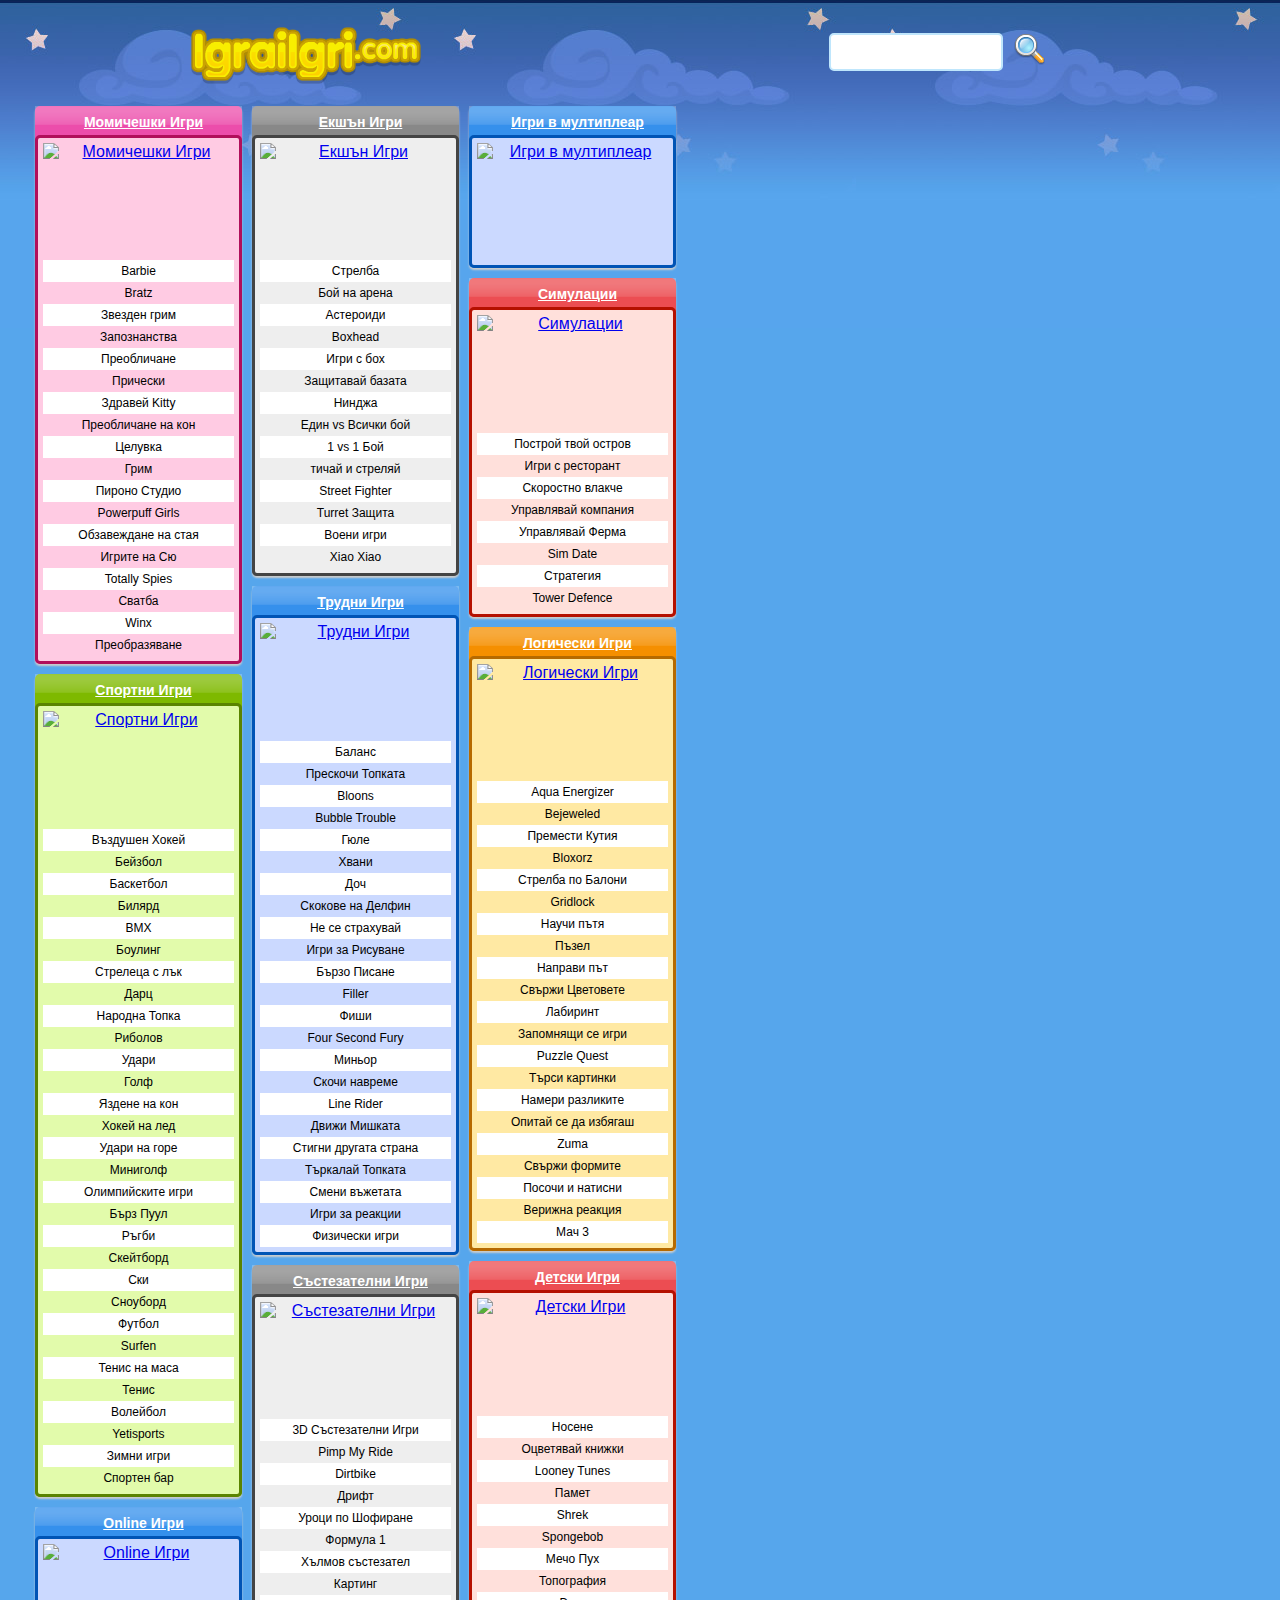
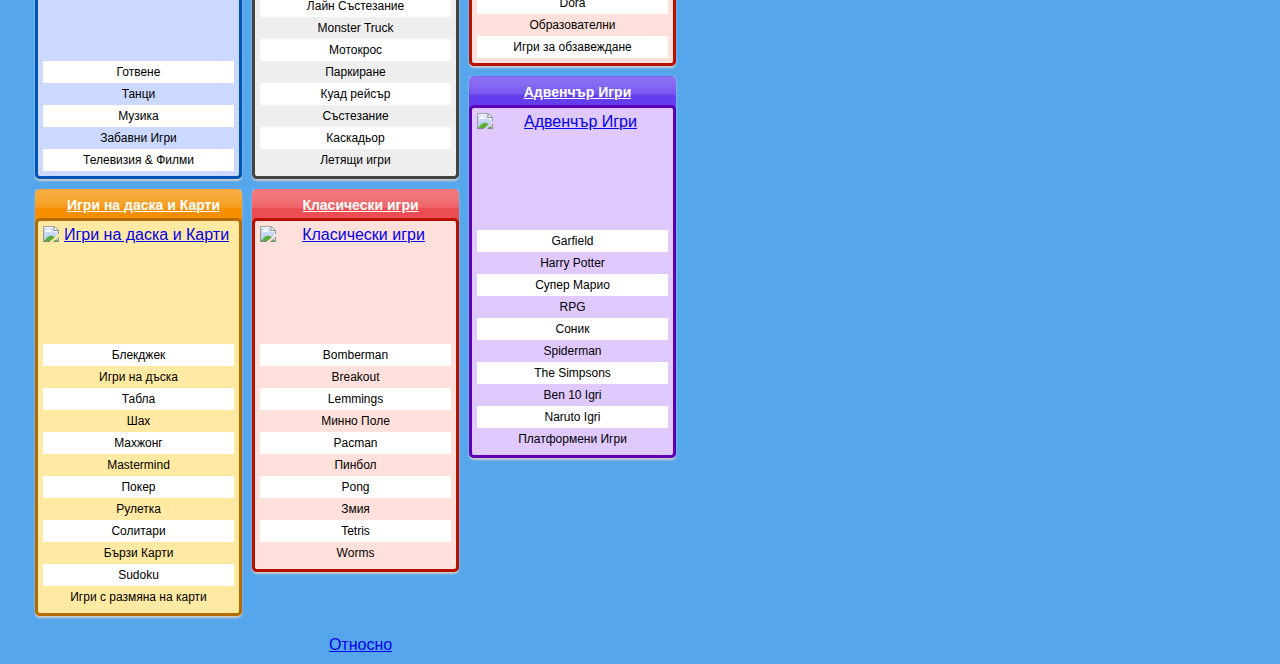
==== commit 849bc1c5: "Test commit/added about footer in the index" ====
--- a/index.html
+++ b/index.html
@@ -70,7 +70,7 @@
                   <li></li>
                   <li class="listItem light">
                     <a
-                      href="gamelist.php?cat=girl&subcat=barbie"
+                      href="gamelist.php?cat_id=1-1"
                       data-screenshot="2954"
                       data-target="thumbGirls"
                       >Barbie</a
@@ -78,7 +78,7 @@
                   </li>
                   <li class="listItem">
                     <a
-                      href="gamelist.php?cat=girl&subcat=bratz"
+                      href="gamelist.php?cat_id=1-2"
                       data-screenshot="2977"
                       data-target="thumbGirls"
                       >Bratz</a
@@ -86,7 +86,7 @@
                   </li>
                   <li class="listItem light">
                     <a
-                      href="gamelist.php?cat=girl&subcat=star-makeup"
+                      href="gamelist.php?cat_id=1-3"
                       data-screenshot="7344"
                       data-target="thumbGirls"
                       >Звезден грим
@@ -94,7 +94,7 @@
                   </li>
                   <li class="listItem">
                     <a
-                      href="gamelist.php?cat=girl&subcat=dating"
+                      href="gamelist.php?cat_id=1-4"
                       data-screenshot="6084"
                       data-target="thumbGirls"
                       >Запознанства</a
@@ -102,7 +102,7 @@
                   </li>
                   <li class="listItem light">
                     <a
-                      href="gamelist.php?cat=girl&subcat=dress-up"
+                      href="gamelist.php?cat_id=1-5"
                       data-screenshot="6324"
                       data-target="thumbGirls"
                       >Преобличане</a
@@ -110,7 +110,7 @@
                   </li>
                   <li class="listItem">
                     <a
-                      href="gamelist.php?cat=girl&subcat=hair-styling"
+                      href="gamelist.php?cat_id=1-6"
                       data-screenshot="2002"
                       data-target="thumbGirls"
                       >Прически</a
@@ -118,7 +118,7 @@
                   </li>
                   <li class="listItem light">
                     <a
-                      href="gamelist.php?cat=girl&subcat=hello-kitty"
+                      href="gamelist.php?cat_id=1-7"
                       data-screenshot="5763"
                       data-target="thumbGirls"
                       >Здравей Kitty</a
@@ -126,7 +126,7 @@
                   </li>
                   <li class="listItem">
                     <a
-                      href="gamelist.php?cat=girl&subcat=horse"
+                      href="gamelist.php?cat_id=1-8"
                       data-screenshot="1927"
                       data-target="thumbGirls"
                       >Преобличане на кон</a
@@ -134,7 +134,7 @@
                   </li>
                   <li class="listItem light">
                     <a
-                      href="gamelist.php?cat=girl&subcat=kiss"
+                      href="gamelist.php?cat_id=1-9"
                       data-screenshot="7342"
                       data-target="thumbGirls"
                       >Целувка</a
@@ -142,7 +142,7 @@
                   </li>
                   <li class="listItem">
                     <a
-                      href="gamelist.php?cat=girl&subcat=makeup"
+                      href="gamelist.php?cat_id=1-10"
                       data-screenshot="2052"
                       data-target="thumbGirls"
                       >Грим</a
@@ -150,7 +150,7 @@
                   </li>
                   <li class="listItem light">
                     <a
-                      href="gamelist.php?cat=girl&subcat=nail-studio"
+                      href="gamelist.php?cat_id=1-11"
                       data-screenshot="3277"
                       data-target="thumbGirls"
                       >Пироно Студио</a
@@ -158,7 +158,7 @@
                   </li>
                   <li class="listItem">
                     <a
-                      href="gamelist.php?cat=girl&subcat=powerpuff-girls"
+                      href="gamelist.php?cat_id=1-12"
                       data-screenshot="2966"
                       data-target="thumbGirls"
                       >Powerpuff Girls</a
@@ -166,7 +166,7 @@
                   </li>
                   <li class="listItem light">
                     <a
-                      href="gamelist.php?cat=girl&subcat=home-deco"
+                      href="gamelist.php?cat_id=1-13"
                       data-screenshot="5592"
                       data-target="thumbGirls"
                       >Обзавеждане на стая</a
@@ -174,7 +174,7 @@
                   </li>
                   <li class="listItem">
                     <a
-                      href="gamelist.php?cat=girl&subcat=sue-games"
+                      href="gamelist.php?cat_id=1-14"
                       data-screenshot="3746"
                       data-target="thumbGirls"
                       >Игрите на Сю
@@ -182,7 +182,7 @@
                   </li>
                   <li class="listItem light">
                     <a
-                      href="gamelist.php?cat=girl&subcat=totally-spies"
+                      href="gamelist.php?cat_id=1-15"
                       data-screenshot="2938"
                       data-target="thumbGirls"
                       >Totally Spies</a
@@ -190,7 +190,7 @@
                   </li>
                   <li class="listItem">
                     <a
-                      href="gamelist.php?cat=girl&subcat=wedding"
+                      href="gamelist.php?cat_id=1-16"
                       data-screenshot="6990"
                       data-target="thumbGirls"
                       >Сватба</a
@@ -198,7 +198,7 @@
                   </li>
                   <li class="listItem light">
                     <a
-                      href="gamelist.php?cat=girl&subcat=winx"
+                      href="gamelist.php?cat_id=1-17"
                       data-screenshot="5655"
                       data-target="thumbGirls"
                       >Winx</a
@@ -206,7 +206,7 @@
                   </li>
                   <li class="listItem">
                     <a
-                      href="gamelist.php?cat=girl&subcat=makeover"
+                      href="gamelist.php?cat_id=1-18"
                       data-screenshot="6085"
                       data-target="thumbGirls"
                       >Преобразяване</a
@@ -232,7 +232,7 @@
                   <li></li>
                   <li class="listItem light">
                     <a
-                      href="gamelist.php?cat=sport&subcat=air-hockey"
+                      href="gamelist.php?cat_id=5-1"
                       data-screenshot="3239"
                       data-target="thumbSport"
                       >Въздушен Хокей</a
@@ -240,7 +240,7 @@
                   </li>
                   <li class="listItem">
                     <a
-                      href="gamelist.php?cat=sport&subcat=baseball"
+                      href="gamelist.php?cat_id=5-2"
                       data-screenshot="3578"
                       data-target="thumbSport"
                       >Бейзбол</a
@@ -248,7 +248,7 @@
                   </li>
                   <li class="listItem light">
                     <a
-                      href="gamelist.php?cat=sport&subcat=basketball"
+                      href="gamelist.php?cat_id=5-3"
                       data-screenshot="5042"
                       data-target="thumbSport"
                       >Баскетбол</a
@@ -256,7 +256,7 @@
                   </li>
                   <li class="listItem">
                     <a
-                      href="gamelist.php?cat=sport&subcat=billiards"
+                      href="gamelist.php?cat_id=5-4"
                       data-screenshot="135"
                       data-target="thumbSport"
                       >Билярд</a
@@ -264,7 +264,7 @@
                   </li>
                   <li class="listItem light">
                     <a
-                      href="gamelist.php?cat=sport&subcat=bmx"
+                      href="gamelist.php?cat_id=5-5"
                       data-screenshot="3093"
                       data-target="thumbSport"
                       >BMX</a
@@ -272,7 +272,7 @@
                   </li>
                   <li class="listItem">
                     <a
-                      href="gamelist.php?cat=sport&subcat=bowling"
+                      href="gamelist.php?cat_id=5-6"
                       data-screenshot="1123"
                       data-target="thumbSport"
                       >Боулинг</a
@@ -280,7 +280,7 @@
                   </li>
                   <li class="listItem light">
                     <a
-                      href="gamelist.php?cat=sport&subcat=archer"
+                      href="gamelist.php?cat_id=5-7"
                       data-screenshot="4988"
                       data-target="thumbSport"
                       >Стрелеца с лък</a
@@ -288,7 +288,7 @@
                   </li>
                   <li class="listItem">
                     <a
-                      href="gamelist.php?cat=sport&subcat=darts"
+                      href="gamelist.php?cat_id=5-8"
                       data-screenshot="3183"
                       data-target="thumbSport"
                       >Дарц</a
@@ -296,7 +296,7 @@
                   </li>
                   <li class="listItem light">
                     <a
-                      href="gamelist.php?cat=sport&subcat=dodgeball"
+                      href="gamelist.php?cat_id=5-9"
                       data-screenshot="1550"
                       data-target="thumbSport"
                       >Народна Топка</a
@@ -304,7 +304,7 @@
                   </li>
                   <li class="listItem">
                     <a
-                      href="gamelist.php?cat=sport&subcat=fishing"
+                      href="gamelist.php?cat_id=5-10"
                       data-screenshot="1075"
                       data-target="thumbSport"
                       >Риболов</a
@@ -312,7 +312,7 @@
                   </li>
                   <li class="listItem light">
                     <a
-                      href="gamelist.php?cat=sport&subcat=strike"
+                      href="gamelist.php?cat_id=5-11"
                       data-screenshot="452"
                       data-target="thumbSport"
                       >Удари</a
@@ -320,7 +320,7 @@
                   </li>
                   <li class="listItem">
                     <a
-                      href="gamelist.php?cat=sport&subcat=golf"
+                      href="gamelist.php?cat_id=5-12"
                       data-screenshot="2318"
                       data-target="thumbSport"
                       >Голф</a
@@ -328,7 +328,7 @@
                   </li>
                   <li class="listItem light">
                     <a
-                      href="gamelist.php?cat=sport&subcat=horse-riding"
+                      href="gamelist.php?cat_id=5-13"
                       data-screenshot="3206"
                       data-target="thumbSport"
                       >Яздене на кон</a
@@ -336,7 +336,7 @@
                   </li>
                   <li class="listItem">
                     <a
-                      href="gamelist.php?cat=sport&subcat=ice-hockey"
+                      href="gamelist.php?cat_id=5-14"
                       data-screenshot="3719"
                       data-target="thumbSport"
                       >Хокей на лед</a
@@ -344,7 +344,7 @@
                   </li>
                   <li class="listItem light">
                     <a
-                      href="gamelist.php?cat=sport&subcat=vertical-hit"
+                      href="gamelist.php?cat_id=5-15"
                       data-screenshot="2290"
                       data-target="thumbSport"
                       >Удари на горе</a
@@ -352,7 +352,7 @@
                   </li>
                   <li class="listItem">
                     <a
-                      href="gamelist.php?cat=sport&subcat=minigolf"
+                      href="gamelist.php?cat_id=5-16"
                       data-screenshot="2315"
                       data-target="thumbSport"
                       >Миниголф</a
@@ -360,7 +360,7 @@
                   </li>
                   <li class="listItem light">
                     <a
-                      href="gamelist.php?cat=sport&subcat=olympic-games"
+                      href="gamelist.php?cat_id=5-17"
                       data-screenshot="8019"
                       data-target="thumbSport"
                       >Олимпийските игри</a
@@ -368,7 +368,7 @@
                   </li>
                   <li class="listItem">
                     <a
-                      href="gamelist.php?cat=sport&subcat=quick-pool"
+                      href="gamelist.php?cat_id=5-18"
                       data-screenshot="4770"
                       data-target="thumbSport"
                       >Бърз Пуул</a
@@ -376,7 +376,7 @@
                   </li>
                   <li class="listItem light">
                     <a
-                      href="gamelist.php?cat=sport&subcat=rugby"
+                      href="gamelist.php?cat_id=5-19"
                       data-screenshot="3221"
                       data-target="thumbSport"
                       >Ръгби</a
@@ -384,7 +384,7 @@
                   </li>
                   <li class="listItem">
                     <a
-                      href="gamelist.php?cat=sport&subcat=skateboard"
+                      href="gamelist.php?cat_id=5-20"
                       data-screenshot="3082"
                       data-target="thumbSport"
                       >Скейтборд</a
@@ -392,7 +392,7 @@
                   </li>
                   <li class="listItem light">
                     <a
-                      href="gamelist.php?cat=sport&subcat=skiing"
+                      href="gamelist.php?cat_id=5-21"
                       data-screenshot="3620"
                       data-target="thumbSport"
                       >Ски</a
@@ -400,7 +400,7 @@
                   </li>
                   <li class="listItem">
                     <a
-                      href="gamelist.php?cat=sport&subcat=snowboard"
+                      href="gamelist.php?cat_id=5-22"
                       data-screenshot="6540"
                       data-target="thumbSport"
                       >Сноуборд</a
@@ -408,7 +408,7 @@
                   </li>
                   <li class="listItem light">
                     <a
-                      href="gamelist.php?cat=sport&subcat=football"
+                      href="gamelist.php?cat_id=5-23"
                       data-screenshot="5703"
                       data-target="thumbSport"
                       >Футбол</a
@@ -416,7 +416,7 @@
                   </li>
                   <li class="listItem">
                     <a
-                      href="gamelist.php?cat=sport&subcat=surfing"
+                      href="gamelist.php?cat_id=5-24"
                       data-screenshot="3603"
                       data-target="thumbSport"
                       >Surfen</a
@@ -424,7 +424,7 @@
                   </li>
                   <li class="listItem light">
                     <a
-                      href="gamelist.php?cat=sport&subcat=table-tennis"
+                      href="gamelist.php?cat_id=5-25"
                       data-screenshot="2907"
                       data-target="thumbSport"
                       >Тенис на маса</a
@@ -432,7 +432,7 @@
                   </li>
                   <li class="listItem">
                     <a
-                      href="gamelist.php?cat=sport&subcat=tennis"
+                      href="gamelist.php?cat_id=5-26"
                       data-screenshot="228"
                       data-target="thumbSport"
                       >Тенис</a
@@ -440,7 +440,7 @@
                   </li>
                   <li class="listItem light">
                     <a
-                      href="gamelist.php?cat=sport&subcat=volleyball"
+                      href="gamelist.php?cat_id=5-27"
                       data-screenshot="3200"
                       data-target="thumbSport"
                       >Волейбол</a
@@ -448,7 +448,7 @@
                   </li>
                   <li class="listItem">
                     <a
-                      href="gamelist.php?cat=sport&subcat=yeti-sports"
+                      href="gamelist.php?cat_id=5-28"
                       data-screenshot="2810"
                       data-target="thumbSport"
                       >Yetisports</a
@@ -456,7 +456,7 @@
                   </li>
                   <li class="listItem light">
                     <a
-                      href="gamelist.php?cat=sport&subcat=winter-sports"
+                      href="gamelist.php?cat_id=5-29"
                       data-screenshot="6540"
                       data-target="thumbSport"
                       >Зимни игри</a
@@ -464,7 +464,7 @@
                   </li>
                   <li class="listItem">
                     <a
-                      href="gamelist.php?cat=sport&subcat=bar-sports"
+                      href="gamelist.php?cat_id=5-30"
                       data-screenshot="11678"
                       data-target="thumbSport"
                       >Спортен бар</a
@@ -490,7 +490,7 @@
                   <li></li>
                   <li class="listItem light">
                     <a
-                      href="gamelist.php?cat=online&subcat=cooking"
+                      href="gamelist.php?cat_id=10-1"
                       data-screenshot="8236"
                       data-target="thumbRest"
                       >Готвене</a
@@ -498,7 +498,7 @@
                   </li>
                   <li class="listItem">
                     <a
-                      href="gamelist.php?cat=online&subcat=dancing"
+                      href="gamelist.php?cat_id=10-2"
                       data-screenshot="4521"
                       data-target="thumbRest"
                       >Танци</a
@@ -506,7 +506,7 @@
                   </li>
                   <li class="listItem light">
                     <a
-                      href="gamelist.php?cat=online&subcat=music"
+                      href="gamelist.php?cat_id=10-3"
                       data-screenshot="3014"
                       data-target="thumbRest"
                       >Музика</a
@@ -514,7 +514,7 @@
                   </li>
                   <li class="listItem">
                     <a
-                      href="gamelist.php?cat=online&subcat=fun"
+                      href="gamelist.php?cat_id=10-4"
                       data-screenshot="4295"
                       data-target="thumbRest"
                       >Забавни Игри</a
@@ -522,7 +522,7 @@
                   </li>
                   <li class="listItem light">
                     <a
-                      href="gamelist.php?cat=online&subcat=tv-films"
+                      href="gamelist.php?cat_id=10-5"
                       data-screenshot="2912"
                       data-target="thumbRest"
                       >Телевизия & Филми</a
@@ -550,7 +550,7 @@
                   <li></li>
                   <li class="listItem light">
                     <a
-                      href="gamelist.php?cat=tabletop&subcat=blackjack"
+                      href="gamelist.php?cat_id=11-1"
                       data-screenshot="7298"
                       data-target="thumbBoard"
                       >Блекджек</a
@@ -558,7 +558,7 @@
                   </li>
                   <li class="listItem">
                     <a
-                      href="gamelist.php?cat=tabletop&subcat=tabletop"
+                      href="gamelist.php?cat_id=11-2"
                       data-screenshot="6936"
                       data-target="thumbBoard"
                       >Игри на дъска</a
@@ -566,7 +566,7 @@
                   </li>
                   <li class="listItem light">
                     <a
-                      href="gamelist.php?cat=tabletop&subcat=checkers"
+                      href="gamelist.php?cat_id=11-3"
                       data-screenshot="2499"
                       data-target="thumbBoard"
                       >Табла</a
@@ -574,7 +574,7 @@
                   </li>
                   <li class="listItem">
                     <a
-                      href="gamelist.php?cat=tabletop&subcat=chess"
+                      href="gamelist.php?cat_id=11-4"
                       data-screenshot="2506"
                       data-target="thumbBoard"
                       >Шах</a
@@ -582,7 +582,7 @@
                   </li>
                   <li class="listItem light">
                     <a
-                      href="gamelist.php?cat=tabletop&subcat=mahjong"
+                      href="gamelist.php?cat_id=11-5"
                       data-screenshot="2060"
                       data-target="thumbBoard"
                       >Махжонг</a
@@ -590,7 +590,7 @@
                   </li>
                   <li class="listItem">
                     <a
-                      href="gamelist.php?cat=tabletop&subcat=mastermind"
+                      href="gamelist.php?cat_id=11-6"
                       data-screenshot="4457"
                       data-target="thumbBoard"
                       >Mastermind</a
@@ -598,7 +598,7 @@
                   </li>
                   <li class="listItem light">
                     <a
-                      href="gamelist.php?cat=tabletop&subcat=poker"
+                      href="gamelist.php?cat_id=11-7"
                       data-screenshot="2654"
                       data-target="thumbBoard"
                       >Покер</a
@@ -606,7 +606,7 @@
                   </li>
                   <li class="listItem">
                     <a
-                      href="gamelist.php?cat=tabletop&subcat=roulette"
+                      href="gamelist.php?cat_id=11-8"
                       data-screenshot="5179"
                       data-target="thumbBoard"
                       >Рулетка</a
@@ -614,7 +614,7 @@
                   </li>
                   <li class="listItem light">
                     <a
-                      href="gamelist.php?cat=tabletop&subcat=solitaire"
+                      href="gamelist.php?cat_id=11-9"
                       data-screenshot="5823"
                       data-target="thumbBoard"
                       >Солитари</a
@@ -622,7 +622,7 @@
                   </li>
                   <li class="listItem">
                     <a
-                      href="gamelist.php?cat=tabletop&subcat=card-speed"
+                      href="gamelist.php?cat_id=11-10"
                       data-screenshot="3785"
                       data-target="thumbBoard"
                       >Бързи Карти</a
@@ -630,7 +630,7 @@
                   </li>
                   <li class="listItem light">
                     <a
-                      href="gamelist.php?cat=tabletop&subcat=sudoku"
+                      href="gamelist.php?cat_id=11-11"
                       data-screenshot="7970"
                       data-target="thumbBoard"
                       >Sudoku</a
@@ -638,7 +638,7 @@
                   </li>
                   <li class="listItem">
                     <a
-                      href="gamelist.php?cat=tabletop&subcat=card-draw"
+                      href="gamelist.php?cat_id=11-12"
                       data-screenshot="3715"
                       data-target="thumbBoard"
                       >Игри с размяна на карти</a
@@ -666,7 +666,7 @@
                   <li></li>
                   <li class="listItem light">
                     <a
-                      href="gamelist.php?cat=action&subcat=shooting"
+                      href="gamelist.php?cat_id=2-1"
                       data-screenshot="1039"
                       data-target="thumbAction"
                       >Стрелба</a
@@ -674,7 +674,7 @@
                   </li>
                   <li class="listItem">
                     <a
-                      href="gamelist.php?cat=action&subcat=arena"
+                      href="gamelist.php?cat_id=2-2"
                       data-screenshot="1427"
                       data-target="thumbAction"
                       >Бой на арена</a
@@ -682,7 +682,7 @@
                   </li>
                   <li class="listItem light">
                     <a
-                      href="gamelist.php?cat=action&subcat=asteroids"
+                      href="gamelist.php?cat_id=2-3"
                       data-screenshot="5974"
                       data-target="thumbAction"
                       >Астероиди</a
@@ -690,7 +690,7 @@
                   </li>
                   <li class="listItem">
                     <a
-                      href="gamelist.php?cat=action&subcat=boxhead"
+                      href="gamelist.php?cat_id=2-4"
                       data-screenshot="1572"
                       data-target="thumbAction"
                       >Boxhead</a
@@ -698,7 +698,7 @@
                   </li>
                   <li class="listItem light">
                     <a
-                      href="gamelist.php?cat=action&subcat=boxing"
+                      href="gamelist.php?cat_id=2-5"
                       data-screenshot="2994"
                       data-target="thumbAction"
                       >Игри с бох</a
@@ -706,7 +706,7 @@
                   </li>
                   <li class="listItem">
                     <a
-                      href="gamelist.php?cat=action&subcat=defense"
+                      href="gamelist.php?cat_id=2-6"
                       data-screenshot="2722"
                       data-target="thumbAction"
                       >Защитавай базата</a
@@ -714,7 +714,7 @@
                   </li>
                   <li class="listItem light">
                     <a
-                      href="gamelist.php?cat=action&subcat=ninja"
+                      href="gamelist.php?cat_id=2-7"
                       data-screenshot="55"
                       data-target="thumbAction"
                       >Нинджа</a
@@ -722,7 +722,7 @@
                   </li>
                   <li class="listItem">
                     <a
-                      href="gamelist.php?cat=action&subcat=1-v-n"
+                      href="gamelist.php?cat_id=2-8"
                       data-screenshot="3774"
                       data-target="thumbAction"
                       >Един vs Всички бой</a
@@ -730,7 +730,7 @@
                   </li>
                   <li class="listItem light">
                     <a
-                      href="gamelist.php?cat=action&subcat=1-v-1"
+                      href="gamelist.php?cat_id=2-9"
                       data-screenshot="2867"
                       data-target="thumbAction"
                       >1 vs 1 Бой</a
@@ -738,7 +738,7 @@
                   </li>
                   <li class="listItem">
                     <a
-                      href="gamelist.php?cat=action&subcat=run-n-gun"
+                      href="gamelist.php?cat_id=2-10"
                       data-screenshot="211"
                       data-target="thumbAction"
                       >тичай и стреляй</a
@@ -746,7 +746,7 @@
                   </li>
                   <li class="listItem light">
                     <a
-                      href="gamelist.php?cat=action&subcat=street-fighter"
+                      href="gamelist.php?cat_id=2-11"
                       data-screenshot="6948"
                       data-target="thumbAction"
                       >Street Fighter</a
@@ -754,7 +754,7 @@
                   </li>
                   <li class="listItem">
                     <a
-                      href="gamelist.php?cat=action&subcat=turret-defense"
+                      href="gamelist.php?cat_id=2-12"
                       data-screenshot="2658"
                       data-target="thumbAction"
                       >Turret Защита</a
@@ -762,7 +762,7 @@
                   </li>
                   <li class="listItem light">
                     <a
-                      href="gamelist.php?cat=action&subcat=war"
+                      href="gamelist.php?cat_id=2-13"
                       data-screenshot="3798"
                       data-target="thumbAction"
                       >Воени игри</a
@@ -770,7 +770,7 @@
                   </li>
                   <li class="listItem">
                     <a
-                      href="gamelist.php?cat=action&subcat=xiao-xiao"
+                      href="gamelist.php?cat_id=2-14"
                       data-screenshot="1569"
                       data-target="thumbAction"
                       >Xiao Xiao</a
@@ -796,7 +796,7 @@
                   <li></li>
                   <li class="listItem light">
                     <a
-                      href="gamelist.php?cat=difficult&subcat=balance"
+                      href="gamelist.php?cat_id=6-1"
                       data-screenshot="2682"
                       data-target="thumbSkill"
                       >Баланс</a
@@ -804,7 +804,7 @@
                   </li>
                   <li class="listItem">
                     <a
-                      href="gamelist.php?cat=difficult&subcat=bounce"
+                      href="gamelist.php?cat_id=6-2"
                       data-screenshot="5001"
                       data-target="thumbSkill"
                       >Прескочи Топката</a
@@ -812,7 +812,7 @@
                   </li>
                   <li class="listItem light">
                     <a
-                      href="gamelist.php?cat=difficult&subcat=bloons"
+                      href="gamelist.php?cat_id=6-3"
                       data-screenshot="7826"
                       data-target="thumbSkill"
                       >Bloons</a
@@ -820,7 +820,7 @@
                   </li>
                   <li class="listItem">
                     <a
-                      href="gamelist.php?cat=difficult&subcat=bubble-trouble"
+                      href="gamelist.php?cat_id=6-4"
                       data-screenshot="2098"
                       data-target="thumbSkill"
                       >Bubble Trouble</a
@@ -828,7 +828,7 @@
                   </li>
                   <li class="listItem light">
                     <a
-                      href="gamelist.php?cat=difficult&subcat=trebuchet"
+                      href="gamelist.php?cat_id=6-5"
                       data-screenshot="3348"
                       data-target="thumbSkill"
                       >Гюле</a
@@ -836,7 +836,7 @@
                   </li>
                   <li class="listItem">
                     <a
-                      href="gamelist.php?cat=difficult&subcat=catch"
+                      href="gamelist.php?cat_id=6-6"
                       data-screenshot="8233"
                       data-target="thumbSkill"
                       >Хвани</a
@@ -844,7 +844,7 @@
                   </li>
                   <li class="listItem light">
                     <a
-                      href="gamelist.php?cat=difficult&subcat=dodge"
+                      href="gamelist.php?cat_id=6-7"
                       data-screenshot="6472"
                       data-target="thumbSkill"
                       >Доч</a
@@ -852,7 +852,7 @@
                   </li>
                   <li class="listItem">
                     <a
-                      href="gamelist.php?cat=difficult&subcat=dolphin"
+                      href="gamelist.php?cat_id=6-8"
                       data-screenshot="3244"
                       data-target="thumbSkill"
                       >Скокове на Делфин</a
@@ -860,7 +860,7 @@
                   </li>
                   <li class="listItem light">
                     <a
-                      href="gamelist.php?cat=difficult&subcat=dont-get-caught"
+                      href="gamelist.php?cat_id=6-9"
                       data-screenshot="7932"
                       data-target="thumbSkill"
                       >Не се страхувай</a
@@ -868,7 +868,7 @@
                   </li>
                   <li class="listItem">
                     <a
-                      href="gamelist.php?cat=difficult&subcat=sketching"
+                      href="gamelist.php?cat_id=6-10"
                       data-screenshot="7483"
                       data-target="thumbSkill"
                       >Игри за Рисуване</a
@@ -876,7 +876,7 @@
                   </li>
                   <li class="listItem light">
                     <a
-                      href="gamelist.php?cat=difficult&subcat=typing"
+                      href="gamelist.php?cat_id=6-11"
                       data-screenshot="3287"
                       data-target="thumbSkill"
                       >Бързо Писане</a
@@ -884,7 +884,7 @@
                   </li>
                   <li class="listItem">
                     <a
-                      href="gamelist.php?cat=difficult&subcat=fill"
+                      href="gamelist.php?cat_id=6-12"
                       data-screenshot="7237"
                       data-target="thumbSkill"
                       >Filler</a
@@ -892,7 +892,7 @@
                   </li>
                   <li class="listItem light">
                     <a
-                      href="gamelist.php?cat=difficult&subcat=aquarium"
+                      href="gamelist.php?cat_id=6-13"
                       data-screenshot="5881"
                       data-target="thumbSkill"
                       >Фиши</a
@@ -900,7 +900,7 @@
                   </li>
                   <li class="listItem">
                     <a
-                      href="gamelist.php?cat=difficult&subcat=four-second-fury"
+                      href="gamelist.php?cat_id=6-14"
                       data-screenshot="7119"
                       data-target="thumbSkill"
                       >Four Second Fury</a
@@ -908,7 +908,7 @@
                   </li>
                   <li class="listItem light">
                     <a
-                      href="gamelist.php?cat=difficult&subcat=miner"
+                      href="gamelist.php?cat_id=6-15"
                       data-screenshot="3068"
                       data-target="thumbSkill"
                       >Миньор</a
@@ -916,7 +916,7 @@
                   </li>
                   <li class="listItem">
                     <a
-                      href="gamelist.php?cat=difficult&subcat=jump"
+                      href="gamelist.php?cat_id=6-16"
                       data-screenshot="5481"
                       data-target="thumbSkill"
                       >Скочи навреме</a
@@ -924,7 +924,7 @@
                   </li>
                   <li class="listItem light">
                     <a
-                      href="gamelist.php?cat=difficult&subcat=line-rider"
+                      href="gamelist.php?cat_id=6-17"
                       data-screenshot="2361"
                       data-target="thumbSkill"
                       >Line Rider</a
@@ -932,7 +932,7 @@
                   </li>
                   <li class="listItem">
                     <a
-                      href="gamelist.php?cat=difficult&subcat=mouse"
+                      href="gamelist.php?cat_id=6-18"
                       data-screenshot="7513"
                       data-target="thumbSkill"
                       >Движи Мишката</a
@@ -940,7 +940,7 @@
                   </li>
                   <li class="listItem light">
                     <a
-                      href="gamelist.php?cat=difficult&subcat=other-end"
+                      href="gamelist.php?cat_id=6-19"
                       data-screenshot="6971"
                       data-target="thumbSkill"
                       >Стигни другата страна</a
@@ -948,7 +948,7 @@
                   </li>
                   <li class="listItem">
                     <a
-                      href="gamelist.php?cat=difficult&subcat=roll"
+                      href="gamelist.php?cat_id=6-20"
                       data-screenshot="8005"
                       data-target="thumbSkill"
                       >Търкалай Топката</a
@@ -956,7 +956,7 @@
                   </li>
                   <li class="listItem light">
                     <a
-                      href="gamelist.php?cat=difficult&subcat=rope"
+                      href="gamelist.php?cat_id=6-21"
                       data-screenshot="6789"
                       data-target="thumbSkill"
                       >Смени въжетата</a
@@ -964,7 +964,7 @@
                   </li>
                   <li class="listItem">
                     <a
-                      href="gamelist.php?cat=difficult&subcat=reaction"
+                      href="gamelist.php?cat_id=6-22"
                       data-screenshot="7513"
                       data-target="thumbSkill"
                       >Игри за реакции</a
@@ -972,7 +972,7 @@
                   </li>
                   <li class="listItem light">
                     <a
-                      href="gamelist.php?cat=difficult&subcat=physics"
+                      href="gamelist.php?cat_id=6-23"
                       data-screenshot="7110"
                       data-target="thumbSkill"
                       >Физически игри</a
@@ -998,7 +998,7 @@
                   <li></li>
                   <li class="listItem light">
                     <a
-                      href="gamelist.php?cat=racing&subcat=3d-racing"
+                      href="gamelist.php?cat_id=9-1"
                       data-screenshot="5181"
                       data-target="thumbRace"
                       >3D Състезателни Игри</a
@@ -1006,7 +1006,7 @@
                   </li>
                   <li class="listItem">
                     <a
-                      href="gamelist.php?cat=racing&subcat=pimp-my-ride"
+                      href="gamelist.php?cat_id=9-2"
                       data-screenshot="2232"
                       data-target="thumbRace"
                       >Pimp My Ride</a
@@ -1014,7 +1014,7 @@
                   </li>
                   <li class="listItem light">
                     <a
-                      href="gamelist.php?cat=racing&subcat=dirtbike"
+                      href="gamelist.php?cat_id=9-3"
                       data-screenshot="5664"
                       data-target="thumbRace"
                       >Dirtbike</a
@@ -1022,7 +1022,7 @@
                   </li>
                   <li class="listItem">
                     <a
-                      href="gamelist.php?cat=racing&subcat=drift"
+                      href="gamelist.php?cat_id=9-4"
                       data-screenshot="6924"
                       data-target="thumbRace"
                       >Дрифт</a
@@ -1030,7 +1030,7 @@
                   </li>
                   <li class="listItem light">
                     <a
-                      href="gamelist.php?cat=racing&subcat=driving-lesson"
+                      href="gamelist.php?cat_id=9-5"
                       data-screenshot="4897"
                       data-target="thumbRace"
                       >Уроци по Шофиране</a
@@ -1038,7 +1038,7 @@
                   </li>
                   <li class="listItem">
                     <a
-                      href="gamelist.php?cat=racing&subcat=f1"
+                      href="gamelist.php?cat_id=9-6"
                       data-screenshot="3770"
                       data-target="thumbRace"
                       >Формула 1</a
@@ -1046,7 +1046,7 @@
                   </li>
                   <li class="listItem light">
                     <a
-                      href="gamelist.php?cat=racing&subcat=hill"
+                      href="gamelist.php?cat_id=9-7"
                       data-screenshot="1435"
                       data-target="thumbRace"
                       >Хълмов състезател</a
@@ -1054,7 +1054,7 @@
                   </li>
                   <li class="listItem">
                     <a
-                      href="gamelist.php?cat=racing&subcat=kart"
+                      href="gamelist.php?cat_id=9-8"
                       data-screenshot="3469"
                       data-target="thumbRace"
                       >Картинг</a
@@ -1062,7 +1062,7 @@
                   </li>
                   <li class="listItem light">
                     <a
-                      href="gamelist.php?cat=racing&subcat=drag"
+                      href="gamelist.php?cat_id=9-9"
                       data-screenshot="8223"
                       data-target="thumbRace"
                       >Лайн Състезание</a
@@ -1070,7 +1070,7 @@
                   </li>
                   <li class="listItem">
                     <a
-                      href="gamelist.php?cat=racing&subcat=monster-truck"
+                      href="gamelist.php?cat_id=9-10"
                       data-screenshot="2999"
                       data-target="thumbRace"
                       >Monster Truck</a
@@ -1078,7 +1078,7 @@
                   </li>
                   <li class="listItem light">
                     <a
-                      href="gamelist.php?cat=racing&subcat=motocross"
+                      href="gamelist.php?cat_id=9-11"
                       data-screenshot="3448"
                       data-target="thumbRace"
                       >Мотокрос</a
@@ -1086,7 +1086,7 @@
                   </li>
                   <li class="listItem">
                     <a
-                      href="gamelist.php?cat=racing&subcat=parking"
+                      href="gamelist.php?cat_id=9-12"
                       data-screenshot="5353"
                       data-target="thumbRace"
                       >Паркиране</a
@@ -1094,7 +1094,7 @@
                   </li>
                   <li class="listItem light">
                     <a
-                      href="gamelist.php?cat=racing&subcat=quad"
+                      href="gamelist.php?cat_id=9-13"
                       data-screenshot="2830"
                       data-target="thumbRace"
                       >Куад рейсър</a
@@ -1102,7 +1102,7 @@
                   </li>
                   <li class="listItem">
                     <a
-                      href="gamelist.php?cat=racing&subcat=racing"
+                      href="gamelist.php?cat_id=9-14"
                       data-screenshot="5287"
                       data-target="thumbRace"
                       >Състезание</a
@@ -1110,7 +1110,7 @@
                   </li>
                   <li class="listItem light">
                     <a
-                      href="gamelist.php?cat=racing&subcat=stuntman"
+                      href="gamelist.php?cat_id=9-15"
                       data-screenshot="3124"
                       data-target="thumbRace"
                       >Каскадьор</a
@@ -1118,7 +1118,7 @@
                   </li>
                   <li class="listItem">
                     <a
-                      href="gamelist.php?cat=racing&subcat=flight"
+                      href="gamelist.php?cat_id=9-16"
                       data-screenshot="5928"
                       data-target="thumbRace"
                       >Летящи игри</a
@@ -1144,7 +1144,7 @@
                   <li></li>
                   <li class="listItem light">
                     <a
-                      href="gamelist.php?cat=classic&subcat=bomberman"
+                      href="gamelist.php?cat_id=12-1"
                       data-screenshot="1124"
                       data-target="thumbClassic"
                       >Bomberman</a
@@ -1152,7 +1152,7 @@
                   </li>
                   <li class="listItem">
                     <a
-                      href="gamelist.php?cat=classic&subcat=breakout"
+                      href="gamelist.php?cat_id=12-2"
                       data-screenshot="4581"
                       data-target="thumbClassic"
                       >Breakout</a
@@ -1160,7 +1160,7 @@
                   </li>
                   <li class="listItem light">
                     <a
-                      href="gamelist.php?cat=classic&subcat=lemmings"
+                      href="gamelist.php?cat_id=12-3"
                       data-screenshot="2414"
                       data-target="thumbClassic"
                       >Lemmings</a
@@ -1168,7 +1168,7 @@
                   </li>
                   <li class="listItem">
                     <a
-                      href="gamelist.php?cat=classic&subcat=minesweeper"
+                      href="gamelist.php?cat_id=12-4"
                       data-screenshot="3179"
                       data-target="thumbClassic"
                       >Минно Поле</a
@@ -1176,7 +1176,7 @@
                   </li>
                   <li class="listItem light">
                     <a
-                      href="gamelist.php?cat=classic&subcat=pac-man"
+                      href="gamelist.php?cat_id=12-5"
                       data-screenshot="4957"
                       data-target="thumbClassic"
                       >Pacman</a
@@ -1184,7 +1184,7 @@
                   </li>
                   <li class="listItem">
                     <a
-                      href="gamelist.php?cat=classic&subcat=pinball"
+                      href="gamelist.php?cat_id=12-6"
                       data-screenshot="3438"
                       data-target="thumbClassic"
                       >Пинбол</a
@@ -1192,7 +1192,7 @@
                   </li>
                   <li class="listItem light">
                     <a
-                      href="gamelist.php?cat=classic&subcat=pong"
+                      href="gamelist.php?cat_id=12-7"
                       data-screenshot="2904"
                       data-target="thumbClassic"
                       >Pong</a
@@ -1200,7 +1200,7 @@
                   </li>
                   <li class="listItem">
                     <a
-                      href="gamelist.php?cat=classic&subcat=snake"
+                      href="gamelist.php?cat_id=12-8"
                       data-screenshot="3370"
                       data-target="thumbClassic"
                       >Змия</a
@@ -1208,7 +1208,7 @@
                   </li>
                   <li class="listItem light">
                     <a
-                      href="gamelist.php?cat=classic&subcat=tetris"
+                      href="gamelist.php?cat_id=12-9"
                       data-screenshot="6969"
                       data-target="thumbClassic"
                       >Tetris</a
@@ -1216,7 +1216,7 @@
                   </li>
                   <li class="listItem">
                     <a
-                      href="gamelist.php?cat=classic&subcat=worms"
+                      href="gamelist.php?cat_id=12-10"
                       data-screenshot="1082"
                       data-target="thumbClassic"
                       >Worms</a
@@ -1262,7 +1262,7 @@
                   <li></li>
                   <li class="listItem light">
                     <a
-                      href="gamelist.php?cat=simulation&subcat=island"
+                      href="gamelist.php?cat_id=4-1"
                       data-screenshot="3780"
                       data-target="thumbSimulation"
                       >Построй твой остров</a
@@ -1270,7 +1270,7 @@
                   </li>
                   <li class="listItem">
                     <a
-                      href="gamelist.php?cat=simulation&subcat=restaurant"
+                      href="gamelist.php?cat_id=4-2"
                       data-screenshot="2182"
                       data-target="thumbSimulation"
                       >Игри с ресторант</a
@@ -1278,7 +1278,7 @@
                   </li>
                   <li class="listItem light">
                     <a
-                      href="gamelist.php?cat=simulation&subcat=rollercoaster"
+                      href="gamelist.php?cat_id=4-3"
                       data-screenshot="3654"
                       data-target="thumbSimulation"
                       >Скоростно влакче</a
@@ -1286,7 +1286,7 @@
                   </li>
                   <li class="listItem">
                     <a
-                      href="gamelist.php?cat=simulation&subcat=company"
+                      href="gamelist.php?cat_id=4-4"
                       data-screenshot="7818"
                       data-target="thumbSimulation"
                       >Управлявай компания</a
@@ -1294,7 +1294,7 @@
                   </li>
                   <li class="listItem light">
                     <a
-                      href="gamelist.php?cat=simulation&subcat=farm"
+                      href="gamelist.php?cat_id=4-5"
                       data-screenshot="5780"
                       data-target="thumbSimulation"
                       >Управлявай Ферма</a
@@ -1302,7 +1302,7 @@
                   </li>
                   <li class="listItem">
                     <a
-                      href="gamelist.php?cat=simulation&subcat=dating-sim"
+                      href="gamelist.php?cat_id=4-6"
                       data-screenshot="4920"
                       data-target="thumbSimulation"
                       >Sim Date</a
@@ -1310,7 +1310,7 @@
                   </li>
                   <li class="listItem light">
                     <a
-                      href="gamelist.php?cat=simulation&subcat=strategy"
+                      href="gamelist.php?cat_id=4-7"
                       data-screenshot="5567"
                       data-target="thumbSimulation"
                       >Стратегия</a
@@ -1318,7 +1318,7 @@
                   </li>
                   <li class="listItem">
                     <a
-                      href="gamelist.php?cat=simulation&subcat=tower-defense"
+                      href="gamelist.php?cat_id=4-8"
                       data-screenshot="7427"
                       data-target="thumbSimulation"
                       >Tower Defence</a
@@ -1344,7 +1344,7 @@
                   <li></li>
                   <li class="listItem light">
                     <a
-                      href="gamelist.php?cat=logic&subcat=aqua-energizer"
+                      href="gamelist.php?cat_id=7-1"
                       data-screenshot="3310"
                       data-target="thumbPuzzle"
                       >Aqua Energizer</a
@@ -1352,7 +1352,7 @@
                   </li>
                   <li class="listItem">
                     <a
-                      href="gamelist.php?cat=logic&subcat=bejeweled"
+                      href="gamelist.php?cat_id=7-2"
                       data-screenshot="2560"
                       data-target="thumbPuzzle"
                       >Bejeweled</a
@@ -1360,7 +1360,7 @@
                   </li>
                   <li class="listItem light">
                     <a
-                      href="gamelist.php?cat=logic&subcat=sokoban"
+                      href="gamelist.php?cat_id=7-3"
                       data-screenshot="8123"
                       data-target="thumbPuzzle"
                       >Премести Кутия</a
@@ -1368,7 +1368,7 @@
                   </li>
                   <li class="listItem">
                     <a
-                      href="gamelist.php?cat=logic&subcat=bloxorz"
+                      href="gamelist.php?cat_id=7-4"
                       data-screenshot="3778"
                       data-target="thumbPuzzle"
                       >Bloxorz</a
@@ -1376,7 +1376,7 @@
                   </li>
                   <li class="listItem light">
                     <a
-                      href="gamelist.php?cat=logic&subcat=bubble"
+                      href="gamelist.php?cat_id=7-5"
                       data-screenshot="2099"
                       data-target="thumbPuzzle"
                       >Стрелба по Балони</a
@@ -1384,7 +1384,7 @@
                   </li>
                   <li class="listItem">
                     <a
-                      href="gamelist.php?cat=logic&subcat=gridlock"
+                      href="gamelist.php?cat_id=7-6"
                       data-screenshot="3146"
                       data-target="thumbPuzzle"
                       >Gridlock</a
@@ -1392,7 +1392,7 @@
                   </li>
                   <li class="listItem light">
                     <a
-                      href="gamelist.php?cat=logic&subcat=path"
+                      href="gamelist.php?cat_id=7-7"
                       data-screenshot="2521"
                       data-target="thumbPuzzle"
                       >Научи пътя</a
@@ -1400,7 +1400,7 @@
                   </li>
                   <li class="listItem">
                     <a
-                      href="gamelist.php?cat=logic&subcat=jigsaw"
+                      href="gamelist.php?cat_id=7-8"
                       data-screenshot="2581"
                       data-target="thumbPuzzle"
                       >Пъзел</a
@@ -1408,7 +1408,7 @@
                   </li>
                   <li class="listItem light">
                     <a
-                      href="gamelist.php?cat=logic&subcat=pipe"
+                      href="gamelist.php?cat_id=7-9"
                       data-screenshot="2592"
                       data-target="thumbPuzzle"
                       >Направи път</a
@@ -1416,7 +1416,7 @@
                   </li>
                   <li class="listItem">
                     <a
-                      href="gamelist.php?cat=logic&subcat=color-match"
+                      href="gamelist.php?cat_id=7-10"
                       data-screenshot="10398"
                       data-target="thumbPuzzle"
                       >Свържи Цветовете</a
@@ -1424,7 +1424,7 @@
                   </li>
                   <li class="listItem light">
                     <a
-                      href="gamelist.php?cat=logic&subcat=labyrinth"
+                      href="gamelist.php?cat_id=7-11"
                       data-screenshot="712"
                       data-target="thumbPuzzle"
                       >Лабиринт</a
@@ -1432,7 +1432,7 @@
                   </li>
                   <li class="listItem">
                     <a
-                      href="gamelist.php?cat=logic&subcat=simon"
+                      href="gamelist.php?cat_id=7-12"
                       data-screenshot="3315"
                       data-target="thumbPuzzle"
                       >Запомнящи се игри</a
@@ -1440,7 +1440,7 @@
                   </li>
                   <li class="listItem light">
                     <a
-                      href="gamelist.php?cat=logic&subcat=puzzle-quest"
+                      href="gamelist.php?cat_id=7-13"
                       data-screenshot="7102"
                       data-target="thumbPuzzle"
                       >Puzzle Quest</a
@@ -1448,7 +1448,7 @@
                   </li>
                   <li class="listItem">
                     <a
-                      href="gamelist.php?cat=logic&subcat=hidden-object"
+                      href="gamelist.php?cat_id=7-14"
                       data-screenshot="5377"
                       data-target="thumbPuzzle"
                       >Търси картинки</a
@@ -1456,7 +1456,7 @@
                   </li>
                   <li class="listItem light">
                     <a
-                      href="gamelist.php?cat=logic&subcat=find-the-difference"
+                      href="gamelist.php?cat_id=7-15"
                       data-screenshot="3282"
                       data-target="thumbPuzzle"
                       >Намери разликите</a
@@ -1464,7 +1464,7 @@
                   </li>
                   <li class="listItem">
                     <a
-                      href="gamelist.php?cat=logic&subcat=escape"
+                      href="gamelist.php?cat_id=7-16"
                       data-screenshot="6668"
                       data-target="thumbPuzzle"
                       >Опитай се да избягаш</a
@@ -1472,7 +1472,7 @@
                   </li>
                   <li class="listItem light">
                     <a
-                      href="gamelist.php?cat=logic&subcat=zuma"
+                      href="gamelist.php?cat_id=7-17"
                       data-screenshot="2789"
                       data-target="thumbPuzzle"
                       >Zuma</a
@@ -1480,7 +1480,7 @@
                   </li>
                   <li class="listItem">
                     <a
-                      href="gamelist.php?cat=logic&subcat=match-3"
+                      href="gamelist.php?cat_id=7-18"
                       data-screenshot="599"
                       data-target="thumbPuzzle"
                       >Свържи формите</a
@@ -1488,7 +1488,7 @@
                   </li>
                   <li class="listItem light">
                     <a
-                      href="gamelist.php?cat=logic&subcat=point-click"
+                      href="gamelist.php?cat_id=7-19"
                       data-screenshot="5976"
                       data-target="thumbPuzzle"
                       >Посочи и натисни</a
@@ -1496,7 +1496,7 @@
                   </li>
                   <li class="listItem">
                     <a
-                      href="gamelist.php?cat=logic&subcat=chain"
+                      href="gamelist.php?cat_id=7-20"
                       data-screenshot="7366"
                       data-target="thumbPuzzle"
                       >Верижна реакция</a
@@ -1504,7 +1504,7 @@
                   </li>
                   <li class="listItem light">
                     <a
-                      href="gamelist.php?cat=logic&subcat=match-3"
+                      href="gamelist.php?cat_id=7-21"
                       data-screenshot="2099"
                       data-target="thumbPuzzle"
                       >Мач 3</a
@@ -1530,7 +1530,7 @@
                   <li></li>
                   <li class="listItem light">
                     <a
-                      href="gamelist.php?cat=children&subcat=carrying"
+                      href="gamelist.php?cat_id=8-1"
                       data-screenshot="5341"
                       data-target="thumbKids"
                       >Носене</a
@@ -1538,7 +1538,7 @@
                   </li>
                   <li class="listItem">
                     <a
-                      href="gamelist.php?cat=children&subcat=coloring-books"
+                      href="gamelist.php?cat_id=8-2"
                       data-screenshot="2612"
                       data-target="thumbKids"
                       >Оцветявай книжки</a
@@ -1546,7 +1546,7 @@
                   </li>
                   <li class="listItem light">
                     <a
-                      href="gamelist.php?cat=children&subcat=looney-tunes"
+                      href="gamelist.php?cat_id=8-3"
                       data-screenshot="2947"
                       data-target="thumbKids"
                       >Looney Tunes</a
@@ -1554,7 +1554,7 @@
                   </li>
                   <li class="listItem">
                     <a
-                      href="gamelist.php?cat=children&subcat=memory"
+                      href="gamelist.php?cat_id=8-4"
                       data-screenshot="5350"
                       data-target="thumbKids"
                       >Памет</a
@@ -1562,7 +1562,7 @@
                   </li>
                   <li class="listItem light">
                     <a
-                      href="gamelist.php?cat=children&subcat=shrek"
+                      href="gamelist.php?cat_id=8-5"
                       data-screenshot="4392"
                       data-target="thumbKids"
                       >Shrek</a
@@ -1570,7 +1570,7 @@
                   </li>
                   <li class="listItem">
                     <a
-                      href="gamelist.php?cat=children&subcat=spongebob"
+                      href="gamelist.php?cat_id=8-6"
                       data-screenshot="2924"
                       data-target="thumbKids"
                       >Spongebob</a
@@ -1578,7 +1578,7 @@
                   </li>
                   <li class="listItem light">
                     <a
-                      href="gamelist.php?cat=children&subcat=winnie-the-pooh"
+                      href="gamelist.php?cat_id=8-7"
                       data-screenshot="5193"
                       data-target="thumbKids"
                       >Мечо Пух</a
@@ -1586,7 +1586,7 @@
                   </li>
                   <li class="listItem">
                     <a
-                      href="gamelist.php?cat=children&subcat=topography"
+                      href="gamelist.php?cat_id=8-8"
                       data-screenshot="5492"
                       data-target="thumbKids"
                       >Топография</a
@@ -1594,7 +1594,7 @@
                   </li>
                   <li class="listItem light">
                     <a
-                      href="gamelist.php?cat=children&subcat=dora"
+                      href="gamelist.php?cat_id=8-9"
                       data-screenshot="10685"
                       data-target="thumbKids"
                       >Dora</a
@@ -1602,7 +1602,7 @@
                   </li>
                   <li class="listItem">
                     <a
-                      href="gamelist.php?cat=children&subcat=educational"
+                      href="gamelist.php?cat_id=8-10"
                       data-screenshot="5492"
                       data-target="thumbKids"
                       >Образователни</a
@@ -1610,7 +1610,7 @@
                   </li>
                   <li class="listItem light">
                     <a
-                      href="gamelist.php?cat=children&subcat=renovation"
+                      href="gamelist.php?cat_id=8-11"
                       data-screenshot="2224"
                       data-target="thumbKids"
                       >Игри за обзавеждане</a
@@ -1636,7 +1636,7 @@
                   <li></li>
                   <li class="listItem light">
                     <a
-                      href="gamelist.php?cat=adventure&subcat=garfield"
+                      href="gamelist.php?cat_id=13-1"
                       data-screenshot="3234"
                       data-target="thumbAdventure"
                       >Garfield</a
@@ -1644,7 +1644,7 @@
                   </li>
                   <li class="listItem">
                     <a
-                      href="gamelist.php?cat=adventure&subcat=harry-potter"
+                      href="gamelist.php?cat_id=13-2"
                       data-screenshot="4432"
                       data-target="thumbAdventure"
                       >Harry Potter</a
@@ -1652,7 +1652,7 @@
                   </li>
                   <li class="listItem light">
                     <a
-                      href="gamelist.php?cat=adventure&subcat=super-mario"
+                      href="gamelist.php?cat_id=13-3"
                       data-screenshot="10081"
                       data-target="thumbAdventure"
                       >Супер Марио</a
@@ -1660,7 +1660,7 @@
                   </li>
                   <li class="listItem">
                     <a
-                      href="gamelist.php?cat=adventure&subcat=rpg"
+                      href="gamelist.php?cat_id=13-4"
                       data-screenshot="2777"
                       data-target="thumbAdventure"
                       >RPG</a
@@ -1668,7 +1668,7 @@
                   </li>
                   <li class="listItem light">
                     <a
-                      href="gamelist.php?cat=adventure&subcat=sonic"
+                      href="gamelist.php?cat_id=13-5"
                       data-screenshot="2108"
                       data-target="thumbAdventure"
                       >Соник</a
@@ -1676,7 +1676,7 @@
                   </li>
                   <li class="listItem">
                     <a
-                      href="gamelist.php?cat=adventure&subcat=spider-man"
+                      href="gamelist.php?cat_id=13-6"
                       data-screenshot="3669"
                       data-target="thumbAdventure"
                       >Spiderman</a
@@ -1684,7 +1684,7 @@
                   </li>
                   <li class="listItem light">
                     <a
-                      href="gamelist.php?cat=adventure&subcat=the-simpsons"
+                      href="gamelist.php?cat_id=13-7"
                       data-screenshot="4661"
                       data-target="thumbAdventure"
                       >The Simpsons</a
@@ -1692,7 +1692,7 @@
                   </li>
                   <li class="listItem">
                     <a
-                      href="gamelist.php?cat=adventure&subcat=ben-10"
+                      href="gamelist.php?cat_id=13-8"
                       data-screenshot="10651"
                       data-target="thumbAdventure"
                       >Ben 10 Igri</a
@@ -1700,7 +1700,7 @@
                   </li>
                   <li class="listItem light">
                     <a
-                      href="gamelist.php?cat=adventure&subcat=naruto"
+                      href="gamelist.php?cat_id=13-9"
                       data-screenshot="10668"
                       data-target="thumbAdventure"
                       >Naruto Igri</a
@@ -1708,7 +1708,7 @@
                   </li>
                   <li class="listItem">
                     <a
-                      href="gamelist.php?cat=adventure&subcat=platformer"
+                      href="gamelist.php?cat_id=13-10"
                       data-screenshot="6793"
                       data-target="thumbAdventure"
                       >Платформени Игри</a
@@ -1718,6 +1718,9 @@
               </div>
             </div>
           </div>
+          <footer>
+            <a href="about.html">Относно</a>
+          </footer>
         </div>
         <div style="clear: both"></div>
       </div>
--- a/css/style.css
+++ b/css/style.css
@@ -1,1093 +1,1031 @@
 body {
-  background: url(/images/backgrounds/dark.jpg) repeat-x #2152bb;
-}
-
-body.girls {
-  background: url(/images/backgrounds/crimson.jpg) repeat-x #ec5685;
-}
-
-body.light {
-  background: url(/images/backgrounds/light.jpg) repeat-x #56a6ec;
-}
-
-body,
-html {
-  margin: 0;
-  padding: 0;
-  font-family: Arial, Helvetica, sans-serif;
-}
-
-a img {
-  border: 0;
-  display: block;
-}
-
-@media (max-width: 768px) {
-  /* Adjust styles for smaller screens */
+  background:url(/images/backgrounds/dark.jpg) repeat-x #2152bb
+  }
+
+  body.girls {
+  background:url(/images/backgrounds/crimson.jpg) repeat-x #ec5685
+  }
+
+  body.light {
+  background:url(/images/backgrounds/light.jpg) repeat-x #56a6ec
+  }
+
+  body,html {
+  margin:0;
+  padding:0;
+  font-family:Arial,Helvetica,sans-serif
+  }
+
+  a img {
+  border:0;
+  display:block
+  }
+
+  @media (max-width: 768px) {
   .bigThumbnail .title {
-    font-size: 10px;
-    /* Other adjustments as needed */
-  }
-}
-
-.bgF,
-.brF,
-.cnF,
-.czF,
-.deF,
-.dkF,
-.enF,
-.esF,
-.frF,
-.grF,
-.huF,
-.idF,
-.itF,
-.myF,
-.nlF,
-.plF,
-.roF,
-.ruF,
-.seF,
-.srF,
-.trF,
-#placeholder {
-  background: url(/images/sprites.png) no-repeat;
-}
-
-table {
-  background-color: #3a83a5;
-  box-shadow: 0 6px 60px rgba(0, 0, 0, 0.2);
-  text-align: center;
-  border-collapse: collapse;
-  display: table;
-  table-layout: fixed;
-  width: auto;
-  margin: auto;
-  backdrop-filter: blur(10px);
-}
-
-td:hover {
-  background-color: #7cbcda;
-  transition: 0.2s;
-}
-
-td,
-th {
-  border: 1px solid #ffffff;
-  padding: 0.5rem;
-  font-size: 20px;
-  text-shadow: 2px 2px #0000002c;
-  border-color: #ffffff33;
-  width: auto;
-  font-size: 85%;
-  height: auto;
-}
-
-#tooltip {
-  display: none;
-  position: absolute;
-  background: #fff;
-  border: 2px solid #16659d;
-  padding: 5px;
-  z-index: 99;
-}
-
-/* Layout */
-#container {
-  width: 980px;
-  margin: 20px auto 0 auto;
-}
-
-#header {
-  height: 66px;
-  position: relative;
-  padding-left: 156px;
-  width: auto;
-}
-
-#header #logo {
-}
-
-#header #placeholder {
-  position: absolute;
-  right: 5px;
-  top: 5px;
-  background-position: 235px -352px;
-  width: 421px;
-  height: 55px;
-}
-
-#header #search {
-  position: absolute;
-  left: 0;
-  top: 0;
-}
-
-#header #search #searchTerm {
-  padding: 10px;
-  border: 2px solid #bfe6fc;
-  width: 150px;
-  position: absolute;
-  left: 0;
-  top: 8px;
-  border-radius: 5px;
-  font-size: 14px;
-  height: 14px;
-}
-
-#header #search #searchButton {
-  position: absolute;
-  left: 185px;
-  top: 8px;
-}
-
-#header #dropdown {
-  width: 170px;
-  height: 45px;
-  position: absolute;
-  right: 10px;
-  top: 5px;
-  z-index: 99;
-  font-size: 16px;
-}
-
-#header #dropdown .masterDropdown {
-  display: block;
-  height: 30px;
-  width: 230px;
-  text-align: left;
-  padding: 15px 0 0 15px;
-  font-weight: bold;
-  color: #00284e;
-  font-size: 16px;
-}
-
-#header #dropdown ul {
-  padding: 0;
-  margin: 0;
-  list-style: none;
-  z-index: 99;
-}
-
-#header #dropdown ul li {
-  float: left;
-  position: relative;
-}
-
-#header #dropdown ul li a,
-.dropdown ul li a:visited {
-  display: block;
-  text-decoration: none;
-  text-align: left;
-  font-size: 13px;
-  overflow: hidden;
-}
-
-#header #dropdown ul li ul {
-  display: none;
-}
-
-#header #dropdown ul li:hover a {
-}
-
-#header #dropdown ul li:hover ul {
-  display: block;
-  position: absolute;
-  top: 43px;
-  left: -94px;
-  background: #fff;
-  border: 4px solid #fff390;
-  box-shadow: 0 0 0 2px #cba302;
-  padding: 2px;
-  width: 256px;
-  border-radius: 10px;
-  border-top-right-radius: 0;
-}
-
-#header #dropdown ul li:hover ul li a {
-  display: block;
-  padding: 8px;
-  border-radius: 8px;
-  width: 240px;
-  color: #00284e;
-}
-
-#header #dropdown ul li:hover ul li a.lastItem {
-  border: 0;
-}
-
-#header #dropdown ul li:hover ul li a:hover {
-  background: #111 url(/images/gradient.png) 0 -3px repeat-x;
-  color: #fff;
-}
-
-#wrapper {
-  display: flex;
-  justify-content: center;
-  align-items: center;
-  text-align: center;
-  min-height: 100vh;
-}
-
-#side {
-  width: 180px;
-  background: #e2f6ff;
-  padding: 5px;
-  border-radius: 10px;
-  border-top-left-radius: 0;
-  border-top-right-radius: 0;
-  float: left;
-  margin: 0 10px 10px 0;
-}
-
-#side #sideBanner {
-  width: 160px;
-  height: 600px;
-  background: #fff;
-  margin: 5px 0;
-  border: 5px solid #cae8fd;
-  padding: 5px;
-}
-
-#side ul {
-  list-style-type: none;
-  margin: 0;
-  padding: 0;
-  background: #cae8fd;
-  border-radius: 5px;
-  padding: 5px;
-}
-
-#side ul li {
-  margin: 0;
-  padding: 0;
-}
-
-#side ul li a,
-#side ul li span {
-  display: block;
-  text-decoration: none;
-  background: #e2f6ff;
-  color: #16659d;
-  font-size: 12px;
-  padding: 4px;
-  font-weight: bold;
-}
-
-#side ul li.light a {
-  background: #fff;
-}
-
-#side ul li a.underline {
-  margin-bottom: 15px;
-}
-
-#side ul li a.parent,
-#side ul li span.spanParent {
-  background: #57a9e9;
-  color: #fff;
-  border-bottom: 3px solid #358fd5;
-  padding: 0 0 4px 5px;
-  border-top: 7px solid #57a9e9;
-}
-
-#side ul li a.lastChild {
-  margin-bottom: 15px;
-}
-
-#side ul li a:hover {
-  background-color: #16659d;
-  color: #fff;
-}
-
-#side ul li a.parent:hover {
-  background-color: #57a9e9;
-  color: #fff;
-}
-
-#location {
-  width: 733px;
-  line-height: 32px;
-  background: #fff584;
-  border-radius: 9px;
-  padding: 10px 15px;
-  font-size: 14px;
-  font-weight: bold;
-  border-top: 2px solid #897100;
-  float: left;
-  margin: 0;
-  box-shadow: inset 0 20px 10px 0 #fffcbd, 0 2px 0 1px rgba(0, 0, 0, 0.1);
-  border-top-right-radius: 0;
-  border-top-left-radius: 0;
-}
-
-#location a {
-  color: #9e8300;
-}
-
-#location span {
-  color: #000;
-}
-
-#location #addthis {
-  float: right;
-  width: 250px;
-}
-
-#content {
-  margin: 10px 0 10px 0;
-  border-radius: 10px;
-  float: left;
-}
-
-#footer {
-  background: #04254f;
-  padding: 10px;
-  border-top-left-radius: 10px;
-  border-top-right-radius: 10px;
-  color: #bdcfff;
-}
-
-#footer a {
-  color: #fff;
-}
-
-#footer #featuredGames {
-  border-radius: 10px;
-  padding: 0;
-  margin-top: 10px;
-}
-
-#footer #featuredGames a {
-  display: block;
-  float: left;
-  margin-right: 10px;
-}
-
-#footer #featuredGames a.lastFeatured {
-  display: none;
-}
-
-#footer #featuredGames a img {
-  border: 4px solid #fff;
-  border-radius: 3px;
-}
-
-#footer #countries {
-  padding-top: 10px;
-}
-
-#footer #countries a {
-  margin: 0 10px 5px 0;
-  font-size: 12px;
-  color: #fff;
-  text-decoration: none;
-  padding-left: 20px;
-  float: left;
-}
-
-/* Sitewide */
-
-.banner {
-  background: #ccc;
-}
-
-a.smallThumbnail {
-  display: block;
-  float: left;
-  border-radius: 10px;
-  border: 2px solid #0261cb;
-  padding: 7px;
-  position: relative;
-  background: url(/images/thumbblue.png);
-  width: 150px;
-  height: 92px;
-}
-
-a.smallThumbnail:hover {
-  border: 2px solid #cba302;
-  background: url(/images/thumbyellow.png);
-}
-
-a.smallThumbnail img {
-  border-radius: 5px;
-}
-
-a.smallThumbnail span {
-  height: 14px;
-  overflow: hidden;
-  position: absolute;
-  top: 0;
-  left: 0;
-  background: #fff;
-  left: 15px;
-  right: 15px;
-  top: 81px;
-  color: #000;
-  font-size: 12px;
-  padding: 4px 4px 0 4px;
-  text-align: center;
-  border-top-left-radius: 5px;
-  border-top-right-radius: 5px;
-  box-shadow: 0 0 6px 0 rgba(0, 0, 0, 0.3);
-}
-
-a.smallThumbnail .new {
-  position: absolute;
-  right: -2px;
-  top: 32px;
-  width: 81px;
-  height: 81px;
-  background: url(/images/new.png) no-repeat;
-}
-
-.bigThumbnail {
-  position: relative;
-  display: block;
-  float: left;
-  border-radius: 5px;
-  margin: 0 7px 14px 7px;
-  padding: 2px;
-}
-
-.bigThumbnail .title {
-  height: auto;
-  background: #dff0ff;
-  box-shadow: inset 0 15px 5px 0 #fff;
-  text-shadow: 1px 1px 0 #fff;
-  display: block;
-  border-bottom: 2px solid #6aacf0;
-  color: #333;
-  font-size: 12px;
-  padding: 8px;
-  text-decoration: none;
-  font-weight: bold;
-  text-align: center;
-  width: 188px;
-  overflow: hidden;
-}
-
-.bigThumbnail .image {
-  display: block;
-  padding: 2px 2px 4px 2px;
-  height: 123px;
-}
-
-.bigThumbnail .image img {
-  border-top: 2px solid #fff;
-  border-bottom-left-radius: 3px;
-  border-bottom-right-radius: 4px;
-  max-width: 100%;
-  height: auto;
-}
-
-.bigThumbnail .rating {
-  position: absolute;
-  width: 30px;
-  background: url(/images/sprites.png) 4px -467px no-repeat #fff;
-  padding: 4px 0 2px 25px;
-  right: 2px;
-  bottom: 2px;
-  border-top-left-radius: 5px;
-  font-size: 12px;
-  color: #777;
-  font-weight: bold;
-  box-shadow: -2px -2px 3px rgba(0, 0, 0, 0.3);
-}
-
-.bigThumbnail .new {
-  position: absolute;
-  right: -2px;
-  top: -2px;
-  width: 81px;
-  height: 81px;
-  background: url(/images/new.png) no-repeat;
-}
-
-.groupBigDescription {
-  clear: both;
-  color: #555;
-  background: url(/images/gradientstrongest.png) 0 2px repeat-x;
-  border-radius: 9px;
-  padding: 15px;
-  font-size: 12px;
-  margin-bottom: 10px;
-}
-
-.groupBigDescription a {
-  color: #000;
-  text-decoration: underline;
-}
-
-.numberBlock {
-  clear: both;
-  color: #000;
-  background: url(/images/gradientstrongest.png) 0 2px repeat-x;
-  border-radius: 9px;
-  padding: 15px;
-  font-size: 14px;
-}
-
-.numberBlock a {
-  color: #000;
-  margin: 0 5px;
-  font-weight: bold;
-}
-
-.description {
-  color: #000;
-  background: url(/images/gradientstrongest.png) 0 2px repeat-x;
-  border-radius: 9px;
-  padding: 15px;
-  font-size: 14px;
-}
-
-.description .rating {
-  float: right;
-  color: #777;
-  font-weight: bold;
-  font-size: 13px;
-  background: url(/images/sprites.png) 0 -467px no-repeat #fff;
-  padding: 3px 2px 2px 23px;
-}
-
-.description h1,
-.description h2 {
-  font-size: 16px;
-  margin: 0 0 10px 0;
-  padding: 0;
-  color: #d73632;
-}
-
-.description p {
-  margin: 0;
-  padding: 0;
-  font-size: 12px;
-  color: #555;
-}
-
-.whiteBlock {
-  clear: both;
-  width: 736px;
-  padding: 10px;
-  background: #fff;
-  border-radius: 10px;
-  background: #fff;
-  box-shadow: 0 2px 3px 1px #eee;
-  margin: 0 auto 10px auto;
-}
-
-/* Mainpage */
-#mainpageColumns {
-  width: auto;
-  float: left;
-  margin-right: 10px;
-  padding: 10px 0 10px 10px;
-}
-
-#mainpageColumns h1 {
-  font-size: 14px;
-  margin: 0 0 10px 0;
-  padding: 0;
-  text-align: center;
-  color: #333;
-  font-weight: bold;
-}
-
-#mainpageColumns .description {
-  clear: both;
-  margin-top: -10px;
-}
-
-#mainpageThumbnails {
-  width: 168px;
-  padding: 10px 10px 5px 10px;
-  float: left;
-  border-radius: 10px;
-  background: #fff;
-  box-shadow: -2px 2px 3px 1px #eee;
-  margin-bottom: 10px;
-}
-
-#mainpageThumbnails a.smallThumbnail {
-  margin-bottom: 5px;
-}
-
-/* Group */
-body#group #side {
-  width: 180px;
-}
-
-body#group #sideBanner {
-  margin-left: 0;
-}
-
-body#group #content {
-  width: 690px;
-}
-
-body#group #location {
-  width: 733px;
-}
-
-#groupThumbnails {
-  padding: 15px 6px 15px 6px;
-}
-
-#groupThumbnails .description {
-  clear: both;
-  margin-top: -10px;
-}
-
-#groupSocial {
-  position: fixed;
-  padding: 15px 15px 10px 10px;
-  top: 200px;
-  left: 50%;
-  background: #fff;
-  margin-left: 400px;
-  border-left: 2px solid #ccc;
-  border-top-right-radius: 5px;
-  border-bottom-right-radius: 5px;
-}
-
-/* Game */
-#gameBlock {
-  padding: 15px 6px 6px 6px;
-  width: 768px;
-  float: left;
-}
-
-#gameExtra {
-  clear: both;
-  width: 736px;
-  padding: 10px;
-  background: #fff;
-  border-radius: 10px;
-  background: #fff;
-  box-shadow: 0 2px 3px 1px #eee;
-  margin: 0 auto 10px auto;
-}
-
-#gameBlock #gameHeader {
-  clear: both;
-}
-
-#gameBlock #gameHeader .description {
-  clear: both;
-  margin-top: -10px;
-}
-
-#gameBlock #gameHolder {
-  border: 2px solid #1468b6;
-  box-shadow: 0 3px 0 0 #ddd;
-  clear: both;
-  border-radius: 5px;
-  margin: 0 auto 10px auto;
-}
-
-/*
-#gameBlock #gameHolder #gameTitle { background: #b8dfff; box-shadow: inset 0 15px 5px 0 #dff0ff; display: block; border-bottom: 2px solid #6aacf0; color: #000; font-size: 14px; padding: 8px; font-weight: bold; border-radius: 5px; border-bottom-right-radius: 0; border-bottom-left-radius: 0; }
-#gameBlock #gameHolder #gameTitle span { text-shadow: 1px 1px 0 #fff; }
-#gameBlock #gameHolder #gameTitle #fullscreen { visibility: hidden; color: #000; }
-#gameBlock #gameHolder #gameTitle #gameLike { float: right; z-index: 10; position: relative; }
-*/
-
-#gameBlock #gameHolder #gameTitle {
-  height: 30px;
-  background: #b8dfff;
-  box-shadow: inset 0 15px 5px 0 #dff0ff;
-  display: block;
-  border-bottom: 2px solid #6aacf0;
-  color: #000;
-  font-size: 14px;
-  padding: 0;
-  font-weight: bold;
-  border-radius: 5px;
-  border-bottom-right-radius: 0;
-  border-bottom-left-radius: 0;
-}
-
-#gameBlock #gameHolder #gameTitle span {
-  text-shadow: 1px 1px 0 #fff;
-  display: block;
-  float: left;
-  padding: 8px;
-}
-
-#gameBlock #gameHolder #gameTitle #fullscreen {
-  visibility: hidden;
-  color: #000;
-  display: block;
-  float: left;
-  background: #fff url(/images/sprites.png) -186px 2px no-repeat;
-  padding: 7px 7px 7px 38px;
-  border: 2px solid #6aacf0;
-  border-top: 0;
-  border-bottom: 0;
-}
-
-#gameBlock #gameHolder #gameTitle #gameLike {
-  float: right;
-  z-index: 10;
-  padding: 0;
-  box-shadow: inset -10px 0 35px 0 #fff;
-  position: relative;
-  height: 30px;
-  border-left: 2px solid #6aacf0;
-}
-
-#gameBlock #gameHolder #gameTitle #gameLike div {
-  position: relative;
-  top: -3px;
-}
-
-#gameBlock #gameWrapper {
-  position: relative;
-  padding: 5px;
-  background: #fff;
-}
-
-#gameBlock #gameWrapper #gamePreroll {
-  background: #fff;
-  z-index: 5;
-  position: relative;
-  text-align: center;
-}
-
-#gameBlock #gameWrapper #gamePreroll #loadingBackground {
-  width: 300px;
-  padding: 2px;
-  border: 3px solid #1468b6;
-  margin: 0 auto 10px auto;
-  border-radius: 5px;
-}
-
-#gameBlock #gameWrapper #gamePreroll #loadingBar {
-  width: 1px;
-  background: url(/images/progress.gif) #000;
-  height: 15px;
-}
-
-#gameBlock #gameWrapper #gamePreroll #skipPreroll {
-  display: none;
-  padding: 10px 0 10px 0;
-  font-size: 14px;
-  color: #1468b6;
-  font-weight: bold;
-}
-
-#gameBlock #gameWrapper #gameContent {
-  position: absolute;
-  top: 5px;
-  left: 5px;
-  z-index: 3;
-}
-
-#gameBlock #gameWrapper #gameRating {
-  background: url(/images/sprites.png) 0 -507px no-repeat #fff;
-  width: 283px;
-  height: 45px;
-  margin: 10px auto 5px auto;
-  display: none;
-  position: relative;
-}
-
-#gameBlock #gameWrapper #gameRatingFilled {
-  background: url(/images/sprites.png) 0 -407px no-repeat;
-  width: 66px;
-  height: 28px;
-  position: absolute;
-  left: 77px;
-  top: 7px;
-}
-
-#gameBlock #gameWrapper #gameVoteDown,
-#gameBlock #gameWrapper #gameVoteUp {
-  cursor: hand;
-  cursor: pointer;
-  position: absolute;
-  width: 32px;
-  height: 32px;
-  top: 5px;
-}
-
-#gameBlock #gameWrapper #gameVoteDown {
-  left: 5px;
-}
-
-#gameBlock #gameWrapper #gameVoteUp {
-  left: 35px;
-}
-
-#gameBlock #gameWrapper #gameGooglePlus {
-  position: absolute;
-  left: 223px;
-  top: 8px;
-}
-
-#gameExtra a.smallThumbnail,
-.whiteBlock a.smallThumbnail {
-  margin: 8px;
-}
-
-#extraTags {
-  clear: both;
-  width: 736px;
-  padding: 10px;
-  background: #fff;
-  border-radius: 10px;
-  background: #fff;
-  box-shadow: 0 2px 3px 1px #eee;
-  margin: 0 auto 10px auto;
-}
-
-#facebook {
-  padding-top: 20px;
-}
-
-#facebook p {
-  font-size: 14px;
-}
-
-#facebook p a {
-  color: #000;
-}
-
-#facebook #facebookBox {
-  width: 700px;
-  margin: 0 auto;
-}
-
-.columnA,
-.columnB,
-.columnC,
-.columnD,
-.columnE {
-  margin-right: 10px;
-}
-
-.columnA,
-.columnB,
-.columnC,
-.columnD,
-.columnE {
-  float: left;
-}
-
-.list {
-  border-radius: 5px;
-  background: #fff;
-  width: 184px;
-  margin-bottom: 10px;
-  box-shadow: 0 2px 2px 0 #ccc;
-}
-
-.list h2 {
-  margin: 0;
-  padding: 8px 0 5px 10px;
-  font-size: 14px;
-  color: #fff;
-  background: url(/images/gradient.png) repeat-x;
-}
-
-.list h2 a {
-  color: #fff;
-}
-
-.list ul {
-  list-style-type: none;
-  margin: 0;
-  padding: 0;
-  background: #eee;
-  border-radius: 5px;
-  padding: 5px;
-}
-
-.list .listThumbnail img {
-  width: 168px;
-  height: auto;
-}
-
-.list ul li.listItem {
-  margin: 0;
-  padding: 0;
-}
-
-.list ul li.listItem a {
-  display: block;
-  text-decoration: none;
-  color: #000;
-  font-size: 12px;
-  padding: 4px;
-}
-
-.list ul li.light a {
-  background: #fff;
-}
-
-.pink {
-  background: #ec4dab;
-}
-
-.pink ul {
-  background: #ffcbe3;
-  border: 3px solid #b10f5b;
-}
-
-.blue {
-  background: #3590ec;
-}
-
-.blue ul {
-  background: #cbd9ff;
-  border: 3px solid #0054b5;
-}
-
-.grey {
-  background: #888;
-}
-
-.grey ul {
-  background: #eee;
-  border: 3px solid #444;
-}
-
-.yellow {
-  background: #fadd1f;
-}
-
-.yellow ul {
-  background: #fffb90;
-  border: 3px solid #f5d500;
-}
-
-.orange {
-  background: #f58f00;
-}
-
-.orange ul {
-  background: #ffe9a3;
-  border: 3px solid #b66a00;
-}
-
-.green {
-  background: #7eb900;
-}
-
-.green ul {
-  background: #e2fbab;
-  border: 3px solid #5a8400;
-}
-
-.purple {
-  background: #633eee;
-}
-
-.purple ul {
-  background: #dfc9ff;
-  border: 3px solid #5c00b6;
-}
-
-.red {
-  background: #ec4d52;
-}
-
-.red ul {
-  background: #ffe0db;
-  border: 3px solid #b51000;
-}
-
-.crimson {
-  background: #ec5656;
-}
-
-.crimson ul {
-  background: #ffe0db;
-  border: 3px solid #b51000;
-}
-
-.bgF {
-  background-position: 0 -284px;
-}
-
-.brF {
-  background-position: 0 -265px;
-}
-
-.cnF {
-  background-position: 0 -250px;
-}
-
-.czF {
-  background-position: 0 -233px;
-}
-
-.deF {
-  background-position: 0 -216px;
-}
-
-.dkF {
-  background-position: 0 -199px;
-}
-
-.enF {
-  background-position: 0 -185px;
-}
-
-.esF {
-  background-position: 0 -169px;
-}
-
-.frF {
-  background-position: 0 -154px;
-}
-
-.grF {
-  background-position: 0 -138px;
-}
-
-.huF {
-  background-position: 0 -118px;
-}
-
-.idF {
-  background-position: 0 -103px;
-}
-
-.itF {
-  background-position: 0 -85px;
-}
-
-.myF {
-  background-position: 0 -71px;
-}
-
-.nlF {
-  background-position: 0 -54px;
-}
-
-.plF {
-  background-position: 0 -34px;
-}
-
-.roF {
-  background-position: 0 -16px;
-}
-
-.ruF {
-  background-position: 0 -301px;
-}
-
-.seF {
-  background-position: 0 -317px;
-}
-
-.srF {
-  background-position: 0 -333px;
-}
-
-.trF {
-  background-position: 0 0;
-}
+  font-size:10px
+  }
+  }
+
+  .bgF,.brF,.cnF,.czF,.deF,.dkF,.enF,.esF,.frF,.grF,.huF,.idF,.itF,.myF,.nlF,.plF,.roF,.ruF,.seF,.srF,.trF,#placeholder {
+  background:url(/images/sprites.png) no-repeat
+  }
+
+  table {
+  background-color:#3a83a5;
+  box-shadow:0 6px 60px #0003;
+  text-align:center;
+  border-collapse:collapse;
+  display:table;
+  table-layout:fixed;
+  width:auto;
+  margin:auto;
+  backdrop-filter:blur(10px)
+  }
+
+  td:hover {
+  background-color:#7cbcda;
+  transition:.2s
+  }
+
+  td,th {
+  border:1px solid #fff;
+  padding:.5rem;
+  font-size:20px;
+  text-shadow:2px 2px #0000002c;
+  border-color:#fff3;
+  width:auto;
+  font-size:85%;
+  height:auto
+  }
+
+  #tooltip {
+  display:none;
+  position:absolute;
+  background:#fff;
+  border:2px solid #16659d;
+  padding:5px;
+  z-index:99
+  }
+
+  #container {
+  width:980px;
+  margin:20px auto 0
+  }
+
+  #header {
+  height:66px;
+  position:relative;
+  padding-left:156px;
+  width:auto
+  }
+
+  #header #placeholder {
+  position:absolute;
+  right:5px;
+  top:5px;
+  background-position:235px -352px;
+  width:421px;
+  height:55px
+  }
+
+  #header #search {
+  position:absolute;
+  left:0;
+  top:0
+  }
+
+  #header #search #searchTerm {
+  padding:10px;
+  border:2px solid #bfe6fc;
+  width:150px;
+  position:absolute;
+  left:0;
+  top:8px;
+  border-radius:5px;
+  font-size:14px;
+  height:14px
+  }
+
+  #header #search #searchButton {
+  position:absolute;
+  left:185px;
+  top:8px
+  }
+
+  #header #dropdown {
+  width:170px;
+  height:45px;
+  position:absolute;
+  right:10px;
+  top:5px;
+  z-index:99;
+  font-size:16px
+  }
+
+  #header #dropdown .masterDropdown {
+  display:block;
+  height:30px;
+  width:230px;
+  text-align:left;
+  padding:15px 0 0 15px;
+  font-weight:700;
+  color:#00284e;
+  font-size:16px
+  }
+
+  #header #dropdown ul {
+  padding:0;
+  margin:0;
+  list-style:none;
+  z-index:99
+  }
+
+  #header #dropdown ul li {
+  float:left;
+  position:relative
+  }
+
+  #header #dropdown ul li a,.dropdown ul li a:visited {
+  display:block;
+  text-decoration:none;
+  text-align:left;
+  font-size:13px;
+  overflow:hidden
+  }
+
+  #header #dropdown ul li ul {
+  display:none
+  }
+
+  #header #dropdown ul li:hover ul {
+  display:block;
+  position:absolute;
+  top:43px;
+  left:-94px;
+  background:#fff;
+  border:4px solid #fff390;
+  box-shadow:0 0 0 2px #cba302;
+  padding:2px;
+  width:256px;
+  border-radius:10px;
+  border-top-right-radius:0
+  }
+
+  #header #dropdown ul li:hover ul li a {
+  display:block;
+  padding:8px;
+  border-radius:8px;
+  width:240px;
+  color:#00284e
+  }
+
+  #header #dropdown ul li:hover ul li a.lastItem {
+  border:0
+  }
+
+  #header #dropdown ul li:hover ul li a:hover {
+  background:#111 url(/images/gradient.png) 0 -3px repeat-x;
+  color:#fff
+  }
+
+  #wrapper {
+/*  display:flex;*/
+  justify-content:center;
+  align-items:center;
+  text-align:center;
+  min-height:100vh
+  }
+
+  #side {
+  width:180px;
+  background:#e2f6ff;
+  padding:5px;
+  border-radius:10px;
+  border-top-left-radius:0;
+  border-top-right-radius:0;
+  float:left;
+  margin:0 10px 10px 0
+  }
+
+  #side #sideBanner {
+  width:160px;
+  height:600px;
+  background:#fff;
+  margin:5px 0;
+  border:5px solid #cae8fd;
+  padding:5px
+  }
+
+  #side ul {
+  list-style-type:none;
+  margin:0;
+  padding:0;
+  background:#cae8fd;
+  border-radius:5px;
+  padding:5px
+  }
+
+  #side ul li {
+  margin:0;
+  padding:0
+  }
+
+  #side ul li a,#side ul li span {
+  display:block;
+  text-decoration:none;
+  background:#e2f6ff;
+  color:#16659d;
+  font-size:12px;
+  padding:4px;
+  font-weight:700
+  }
+
+  #side ul li.light a {
+  background:#fff
+  }
+
+  #side ul li a.underline {
+  margin-bottom:15px
+  }
+
+  #side ul li a.parent,#side ul li span.spanParent {
+  background:#57a9e9;
+  color:#fff;
+  border-bottom:3px solid #358fd5;
+  padding:0 0 4px 5px;
+  border-top:7px solid #57a9e9
+  }
+
+  #side ul li a.lastChild {
+  margin-bottom:15px
+  }
+
+  #side ul li a:hover {
+  background-color:#16659d;
+  color:#fff
+  }
+
+  #side ul li a.parent:hover {
+  background-color:#57a9e9;
+  color:#fff
+  }
+
+  #location {
+  width:733px;
+  line-height:32px;
+  background:#fff584;
+  border-radius:9px;
+  padding:10px 15px;
+  font-size:14px;
+  font-weight:700;
+  border-top:2px solid #897100;
+  margin:0;
+  box-shadow:inset 0 20px 10px 0 #fffcbd,0 2px 0 1px #0000001a;
+  border-top-right-radius:0;
+  border-top-left-radius:0
+  }
+
+  #location a {
+  color:#9e8300
+  }
+
+  #location span {
+  color:#000
+  }
+
+  #location #addthis {
+  float:right;
+  width:250px
+  }
+
+  #content {
+  margin:10px 0;
+  border-radius:10px;
+  float:left
+  }
+
+  #footer {
+  background:#04254f;
+  padding:10px;
+  border-top-left-radius:10px;
+  border-top-right-radius:10px;
+  color:#bdcfff
+  }
+
+  #footer a {
+  color:#fff
+  }
+
+  #footer #featuredGames {
+  border-radius:10px;
+  padding:0;
+  margin-top:10px
+  }
+
+  #footer #featuredGames a {
+  display:block;
+  float:left;
+  margin-right:10px
+  }
+
+  #footer #featuredGames a.lastFeatured {
+  display:none
+  }
+
+  #footer #featuredGames a img {
+  border:4px solid #fff;
+  border-radius:3px
+  }
+
+  #footer #countries {
+  padding-top:10px
+  }
+
+  #footer #countries a {
+  margin:0 10px 5px 0;
+  font-size:12px;
+  color:#fff;
+  text-decoration:none;
+  padding-left:20px;
+  float:left
+  }
+
+  .banner {
+  background:#ccc
+  }
+
+  a.smallThumbnail {
+  display:block;
+  float:left;
+  border-radius:10px;
+  border:2px solid #0261cb;
+  padding:7px;
+  position:relative;
+  background:url(/images/thumbblue.png);
+  width:150px;
+  height:92px
+  }
+
+  a.smallThumbnail:hover {
+  border:2px solid #cba302;
+  background:url(/images/thumbyellow.png)
+  }
+
+  a.smallThumbnail img {
+  border-radius:5px
+  }
+
+  a.smallThumbnail span {
+  height:14px;
+  overflow:hidden;
+  position:absolute;
+  top:0;
+  left:0;
+  background:#fff;
+  left:15px;
+  right:15px;
+  top:81px;
+  color:#000;
+  font-size:12px;
+  padding:4px 4px 0;
+  text-align:center;
+  border-top-left-radius:5px;
+  border-top-right-radius:5px;
+  box-shadow:0 0 6px 0 #0000004d
+  }
+
+  a.smallThumbnail .new {
+  position:absolute;
+  right:-2px;
+  top:32px;
+  width:81px;
+  height:81px;
+  background:url(/images/new.png) no-repeat
+  }
+
+  .bigThumbnail {
+  position:relative;
+  display:block;
+  float:left;
+  border-radius:5px;
+  margin:0 7px 14px;
+  padding:2px
+  }
+
+  .bigThumbnail .title {
+  height:auto;
+  background:#dff0ff;
+  box-shadow:inset 0 15px 5px 0 #fff;
+  text-shadow:1px 1px 0 #fff;
+  display:block;
+  border-bottom:2px solid #6aacf0;
+  color:#333;
+  font-size:12px;
+  padding:8px;
+  text-decoration:none;
+  font-weight:700;
+  text-align:center;
+  width:188px;
+  overflow:hidden
+  }
+
+  .bigThumbnail .image {
+  display:block;
+  padding:2px 2px 4px;
+  height:123px
+  }
+
+  .bigThumbnail .image img {
+  border-top:2px solid #fff;
+  border-bottom-left-radius:3px;
+  border-bottom-right-radius:4px;
+  max-width:100%;
+  height:auto
+  }
+
+  .bigThumbnail .rating {
+  position:absolute;
+  width:30px;
+  background:url(/images/sprites.png) 4px -467px no-repeat #fff;
+  padding:4px 0 2px 25px;
+  right:2px;
+  bottom:2px;
+  border-top-left-radius:5px;
+  font-size:12px;
+  color:#777;
+  font-weight:700;
+  box-shadow:-2px -2px 3px #0000004d
+  }
+
+  .bigThumbnail .new {
+  position:absolute;
+  right:-2px;
+  top:-2px;
+  width:81px;
+  height:81px;
+  background:url(/images/new.png) no-repeat
+  }
+
+  .groupBigDescription {
+  clear:both;
+  color:#555;
+  background:url(/images/gradientstrongest.png) 0 2px repeat-x;
+  border-radius:9px;
+  padding:15px;
+  font-size:12px;
+  margin-bottom:10px
+  }
+
+  .groupBigDescription a {
+  color:#000;
+  text-decoration:underline
+  }
+
+  .numberBlock {
+  clear:both;
+  color:#000;
+  background:url(/images/gradientstrongest.png) 0 2px repeat-x;
+  border-radius:9px;
+  padding:15px;
+  font-size:14px
+  }
+
+  .numberBlock a {
+  color:#000;
+  margin:0 5px;
+  font-weight:700
+  }
+
+  .description {
+  color:#000;
+  background:url(/images/gradientstrongest.png) 0 2px repeat-x;
+  border-radius:9px;
+  padding:15px;
+  font-size:14px
+  }
+
+  .description .rating {
+  float:right;
+  color:#777;
+  font-weight:700;
+  font-size:13px;
+  background:url(/images/sprites.png) 0 -467px no-repeat #fff;
+  padding:3px 2px 2px 23px
+  }
+
+  .description h1,.description h2 {
+  font-size:16px;
+  margin:0 0 10px;
+  padding:0;
+  color:#d73632
+  }
+
+  .description p {
+  margin:0;
+  padding:0;
+  font-size:12px;
+  color:#555
+  }
+
+  .whiteBlock {
+  clear:both;
+  width:736px;
+  padding:10px;
+  background:#fff;
+  border-radius:10px;
+  background:#fff;
+  box-shadow:0 2px 3px 1px #eee;
+  margin:0 auto 10px
+  }
+
+  #mainpageColumns {
+  width:auto;
+  float:left;
+  margin-right:10px;
+  padding:10px 0 10px 10px
+  }
+
+  #mainpageColumns h1 {
+  font-size:14px;
+  margin:0 0 10px;
+  padding:0;
+  text-align:center;
+  color:#333;
+  font-weight:700
+  }
+
+  #mainpageColumns .description {
+  clear:both;
+  margin-top:-10px
+  }
+
+  #mainpageThumbnails {
+  width:168px;
+  padding:10px 10px 5px;
+  float:left;
+  border-radius:10px;
+  background:#fff;
+  box-shadow:-2px 2px 3px 1px #eee;
+  margin-bottom:10px
+  }
+
+  #mainpageThumbnails a.smallThumbnail {
+  margin-bottom:5px
+  }
+
+  body#group #side {
+  width:180px
+  }
+
+  body#group #sideBanner {
+  margin-left:0
+  }
+
+  body#group #content {
+  width:auto
+  }
+
+  body#group #location {
+  width:733px
+  }
+
+  #groupThumbnails {
+  padding:15px 6px
+  }
+
+  #groupThumbnails .description {
+  clear:both;
+  margin-top:-10px
+  }
+
+  #groupSocial {
+  position:fixed;
+  padding:15px 15px 10px 10px;
+  top:200px;
+  left:50%;
+  background:#fff;
+  margin-left:400px;
+  border-left:2px solid #ccc;
+  border-top-right-radius:5px;
+  border-bottom-right-radius:5px
+  }
+
+  #gameBlock {
+  padding:15px 6px 6px;
+  width:768px;
+  float:left
+  }
+
+  #gameExtra {
+  clear:both;
+  width:736px;
+  padding:10px;
+  background:#fff;
+  border-radius:10px;
+  background:#fff;
+  box-shadow:0 2px 3px 1px #eee;
+  margin:0 auto 10px
+  }
+
+  #gameBlock #gameHeader {
+  clear:both
+  }
+
+  #gameBlock #gameHeader .description {
+  clear:both;
+  margin-top:-10px
+  }
+
+  #gameBlock #gameHolder {
+  border:2px solid #1468b6;
+  box-shadow:0 3px 0 0 #ddd;
+  clear:both;
+  border-radius:5px;
+  margin:0 auto 10px
+  }
+
+  #gameBlock #gameHolder #gameTitle {
+  height:30px;
+  background:#b8dfff;
+  box-shadow:inset 0 15px 5px 0 #dff0ff;
+  display:block;
+  border-bottom:2px solid #6aacf0;
+  color:#000;
+  font-size:14px;
+  padding:0;
+  font-weight:700;
+  border-radius:5px;
+  border-bottom-right-radius:0;
+  border-bottom-left-radius:0
+  }
+
+  #gameBlock #gameHolder #gameTitle span {
+  text-shadow:1px 1px 0 #fff;
+  display:block;
+  float:left;
+  padding:8px
+  }
+
+  #gameBlock #gameHolder #gameTitle #fullscreen {
+  visibility:hidden;
+  color:#000;
+  display:block;
+  float:left;
+  background:#fff url(/images/sprites.png) -186px 2px no-repeat;
+  padding:7px 7px 7px 38px;
+  border:2px solid #6aacf0;
+  border-top:0;
+  border-bottom:0
+  }
+
+  #gameBlock #gameHolder #gameTitle #gameLike {
+  float:right;
+  z-index:10;
+  padding:0;
+  box-shadow:inset -10px 0 35px 0 #fff;
+  position:relative;
+  height:30px;
+  border-left:2px solid #6aacf0
+  }
+
+  #gameBlock #gameHolder #gameTitle #gameLike div {
+  position:relative;
+  top:-3px
+  }
+
+  #gameBlock #gameWrapper {
+  position:relative;
+  padding:5px;
+  background:#fff
+  }
+
+  #gameBlock #gameWrapper #gamePreroll {
+  background:#fff;
+  z-index:5;
+  position:relative;
+  text-align:center
+  }
+
+  #gameBlock #gameWrapper #gamePreroll #loadingBackground {
+  width:300px;
+  padding:2px;
+  border:3px solid #1468b6;
+  margin:0 auto 10px;
+  border-radius:5px
+  }
+
+  #gameBlock #gameWrapper #gamePreroll #loadingBar {
+  width:1px;
+  background:url(/images/progress.gif) #000;
+  height:15px
+  }
+
+  #gameBlock #gameWrapper #gamePreroll #skipPreroll {
+  display:none;
+  padding:10px 0;
+  font-size:14px;
+  color:#1468b6;
+  font-weight:700
+  }
+
+  #gameBlock #gameWrapper #gameContent {
+  position:absolute;
+  top:5px;
+  left:5px;
+  z-index:3
+  }
+
+  #gameBlock #gameWrapper #gameRating {
+  background:url(/images/sprites.png) 0 -507px no-repeat #fff;
+  width:283px;
+  height:45px;
+  margin:10px auto 5px;
+  display:none;
+  position:relative
+  }
+
+  #gameBlock #gameWrapper #gameRatingFilled {
+  background:url(/images/sprites.png) 0 -407px no-repeat;
+  width:66px;
+  height:28px;
+  position:absolute;
+  left:77px;
+  top:7px
+  }
+
+  #gameBlock #gameWrapper #gameVoteDown,#gameBlock #gameWrapper #gameVoteUp {
+  cursor:hand;
+  cursor:pointer;
+  position:absolute;
+  width:32px;
+  height:32px;
+  top:5px
+  }
+
+  #gameBlock #gameWrapper #gameVoteDown {
+  left:5px
+  }
+
+  #gameBlock #gameWrapper #gameVoteUp {
+  left:35px
+  }
+
+  #gameBlock #gameWrapper #gameGooglePlus {
+  position:absolute;
+  left:223px;
+  top:8px
+  }
+
+  #gameExtra a.smallThumbnail,.whiteBlock a.smallThumbnail {
+  margin:8px
+  }
+
+  #extraTags {
+  clear:both;
+  width:736px;
+  padding:10px;
+  background:#fff;
+  border-radius:10px;
+  background:#fff;
+  box-shadow:0 2px 3px 1px #eee;
+  margin:0 auto 10px
+  }
+
+  #facebook {
+  padding-top:20px
+  }
+
+  #facebook p {
+  font-size:14px
+  }
+
+  #facebook p a {
+  color:#000
+  }
+
+  #facebook #facebookBox {
+  width:700px;
+  margin:0 auto
+  }
+
+  .columnA,.columnB,.columnC,.columnD,.columnE {
+  margin-right:10px;
+  float:left
+  }
+
+  .list {
+  border-radius:5px;
+  background:#fff;
+  width:184px;
+  margin-bottom:10px;
+  box-shadow:0 2px 2px 0 #ccc
+  }
+
+  .list h2 {
+  margin:0;
+  padding:8px 0 5px 10px;
+  font-size:14px;
+  color:#fff;
+  background:url(/images/gradient.png) repeat-x
+  }
+
+  .list h2 a {
+  color:#fff
+  }
+
+  .list ul {
+  list-style-type:none;
+  margin:0;
+  padding:0;
+  background:#eee;
+  border-radius:5px;
+  padding:5px
+  }
+
+  .list .listThumbnail img {
+  width:168px;
+  height:auto
+  }
+
+  .list ul li.listItem {
+  margin:0;
+  padding:0
+  }
+
+  .list ul li.listItem a {
+  display:block;
+  text-decoration:none;
+  color:#000;
+  font-size:12px;
+  padding:4px
+  }
+
+  .list ul li.light a {
+  background:#fff
+  }
+
+  .pink {
+  background:#ec4dab
+  }
+
+  .pink ul {
+  background:#ffcbe3;
+  border:3px solid #b10f5b
+  }
+
+  .blue {
+  background:#3590ec
+  }
+
+  .blue ul {
+  background:#cbd9ff;
+  border:3px solid #0054b5
+  }
+
+  .grey {
+  background:#888
+  }
+
+  .grey ul {
+  background:#eee;
+  border:3px solid #444
+  }
+
+  .yellow {
+  background:#fadd1f
+  }
+
+  .yellow ul {
+  background:#fffb90;
+  border:3px solid #f5d500
+  }
+
+  .orange {
+  background:#f58f00
+  }
+
+  .orange ul {
+  background:#ffe9a3;
+  border:3px solid #b66a00
+  }
+
+  .green {
+  background:#7eb900
+  }
+
+  .green ul {
+  background:#e2fbab;
+  border:3px solid #5a8400
+  }
+
+  .purple {
+  background:#633eee
+  }
+
+  .purple ul {
+  background:#dfc9ff;
+  border:3px solid #5c00b6
+  }
+
+  .red {
+  background:#ec4d52
+  }
+
+  .red ul {
+  background:#ffe0db;
+  border:3px solid #b51000
+  }
+
+  .crimson {
+  background:#ec5656
+  }
+
+  .crimson ul {
+  background:#ffe0db;
+  border:3px solid #b51000
+  }
+
+  .bgF {
+  background-position:0 -284px
+  }
+
+  .brF {
+  background-position:0 -265px
+  }
+
+  .cnF {
+  background-position:0 -250px
+  }
+
+  .czF {
+  background-position:0 -233px
+  }
+
+  .deF {
+  background-position:0 -216px
+  }
+
+  .dkF {
+  background-position:0 -199px
+  }
+
+  .enF {
+  background-position:0 -185px
+  }
+
+  .esF {
+  background-position:0 -169px
+  }
+
+  .frF {
+  background-position:0 -154px
+  }
+
+  .grF {
+  background-position:0 -138px
+  }
+
+  .huF {
+  background-position:0 -118px
+  }
+
+  .idF {
+  background-position:0 -103px
+  }
+
+  .itF {
+  background-position:0 -85px
+  }
+
+  .myF {
+  background-position:0 -71px
+  }
+
+  .nlF {
+  background-position:0 -54px
+  }
+
+  .plF {
+  background-position:0 -34px
+  }
+
+  .roF {
+  background-position:0 -16px
+  }
+
+  .ruF {
+  background-position:0 -301px
+  }
+
+  .seF {
+  background-position:0 -317px
+  }
+
+  .srF {
+  background-position:0 -333px
+  }
+
+  .trF {
+  background-position:0 0
+  }--- a/css/big.css
+++ b/css/big.css
@@ -1,68 +1,77 @@
 #container {
-  width: 1230px;
-}
-#location {
-  width: 983px;
-}
-
-body#group #side {
-  width: 200px;
-}
-body#group #sideBanner {
-  margin-left: 10px;
-}
-body#group #content {
-  width: 920px;
-}
-body#group #location {
-  width: 963px;
-}
-
-.columnA,
-.columnB {
-  margin-right: 10px;
-}
-#mainpageColumns {
-  width: auto;
-}
-#mainpageThumbnails {
-  width: 346px;
-  padding: 10px 10px 5px 10px;
-}
-
-.list {
-  width: 207px;
-}
-.list .listThumbnail img {
-  width: 191px;
-}
-
-#mainpageThumbnails a.thumbA {
-  margin-right: 10px;
-}
-#mainpageThumbnails a.smallThumbnail {
-  margin-bottom: 10px;
-}
-
-#groupSocial {
-  margin-left: 525px;
-}
-
-#gameBlock {
-  width: 830px;
-}
-#gameExtra.onSide {
-  clear: none;
-  float: left;
-  width: 168px;
-  margin: 0 0 10px 0;
-  box-shadow: -2px 2px 3px 1px #eee;
-  padding: 10px 10px 2px 10px;
-}
-#gameExtra.onSide a.smallThumbnail {
-  margin: 0 0 8px 0;
-}
-
-#footer #featuredGames a.lastFeatured {
-  display: block;
-}
+  width:1230px
+  }
+  
+  #location {
+  width:983px
+  }
+  
+  body#group #side {
+  width:200px
+  }
+  
+  body#group #sideBanner {
+  margin-left:10px
+  }
+  
+  body#group #content {
+  width:auto
+  }
+  
+  body#group #location {
+  width:963px
+  }
+  
+  .columnA,.columnB {
+  margin-right:10px
+  }
+  
+  #mainpageColumns {
+  width:auto
+  }
+  
+  #mainpageThumbnails {
+  width:346px;
+  padding:10px 10px 5px
+  }
+  
+  .list {
+  width:207px
+  }
+  
+  .list .listThumbnail img {
+  width:191px
+  }
+  
+  #mainpageThumbnails a.thumbA {
+  margin-right:10px
+  }
+  
+  #mainpageThumbnails a.smallThumbnail {
+  margin-bottom:10px
+  }
+  
+  #groupSocial {
+  margin-left:525px
+  }
+  
+  #gameBlock {
+  width:830px
+  }
+  
+  #gameExtra.onSide {
+  clear:none;
+  float:left;
+  width:168px;
+  margin:0 0 10px;
+  box-shadow:-2px 2px 3px 1px #eee;
+  padding:10px 10px 2px
+  }
+  
+  #gameExtra.onSide a.smallThumbnail {
+  margin:0 0 8px
+  }
+  
+  #footer #featuredGames a.lastFeatured {
+  display:block
+  }